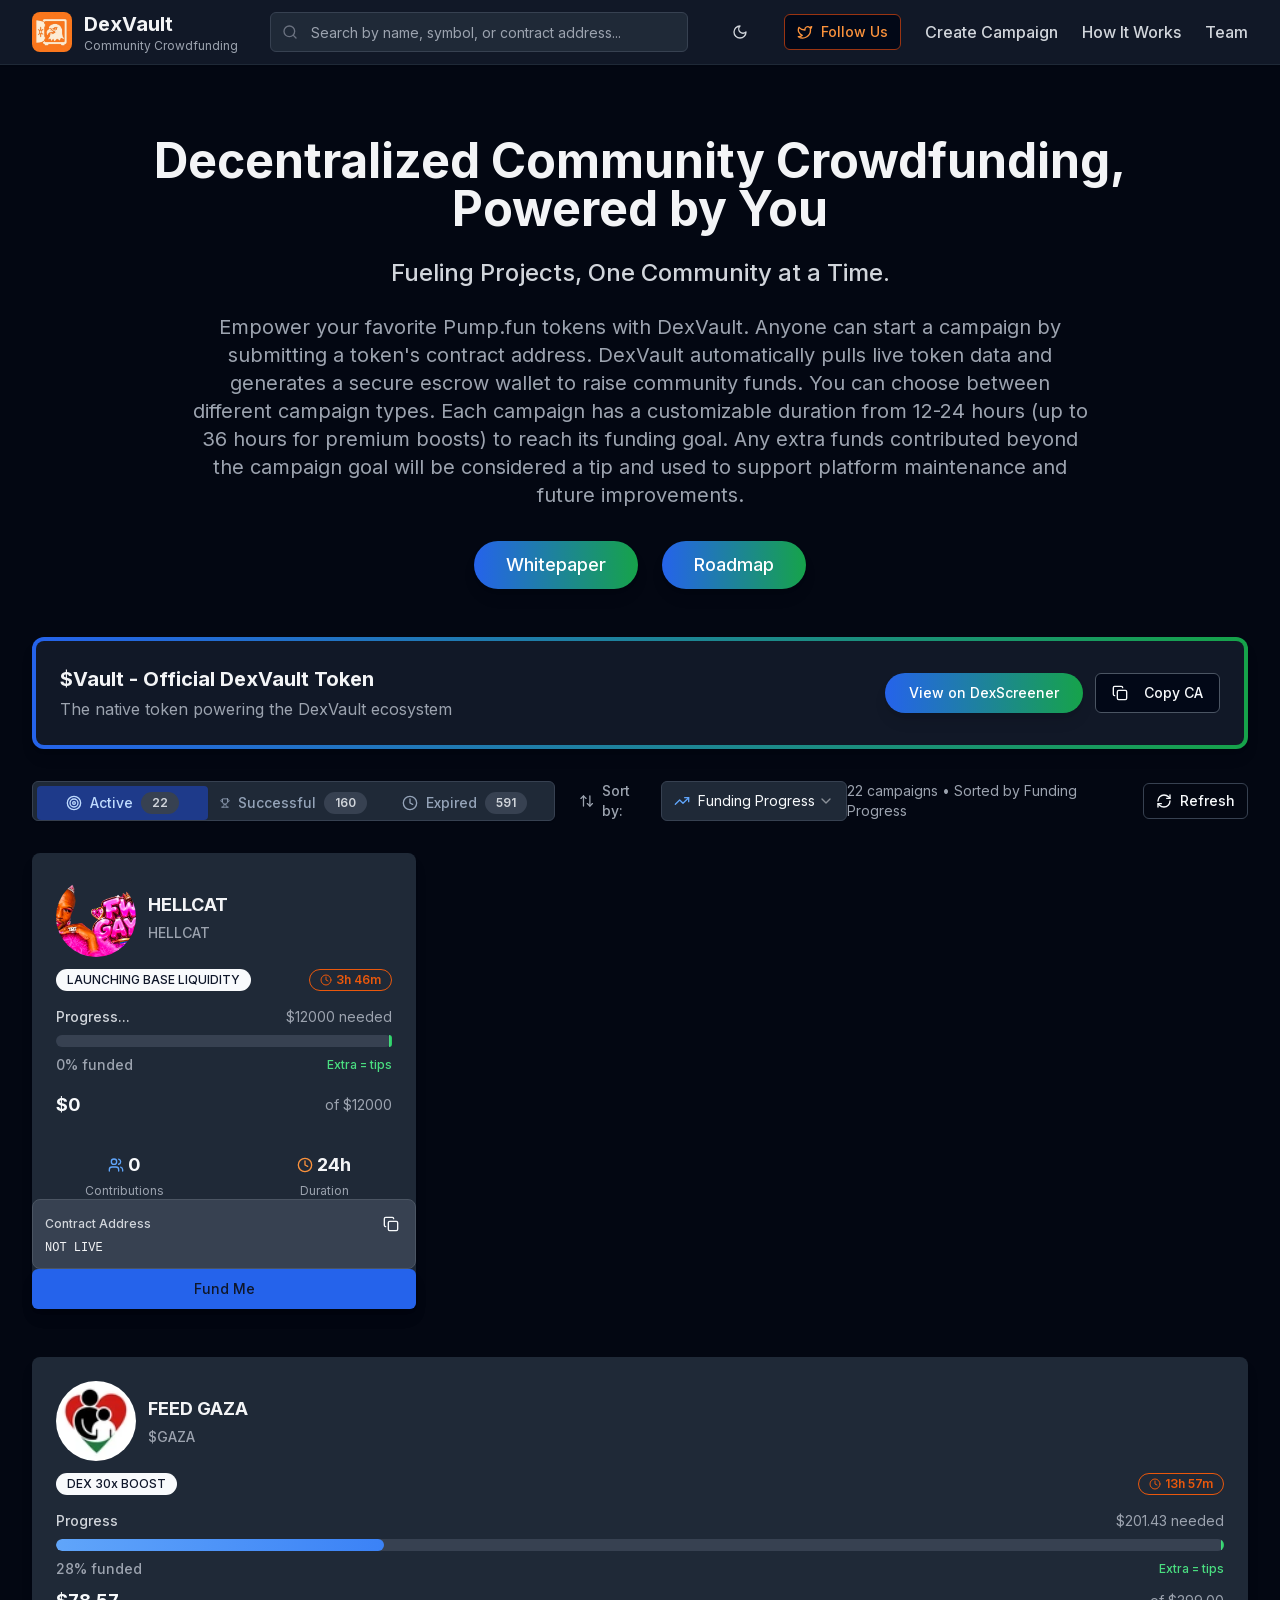
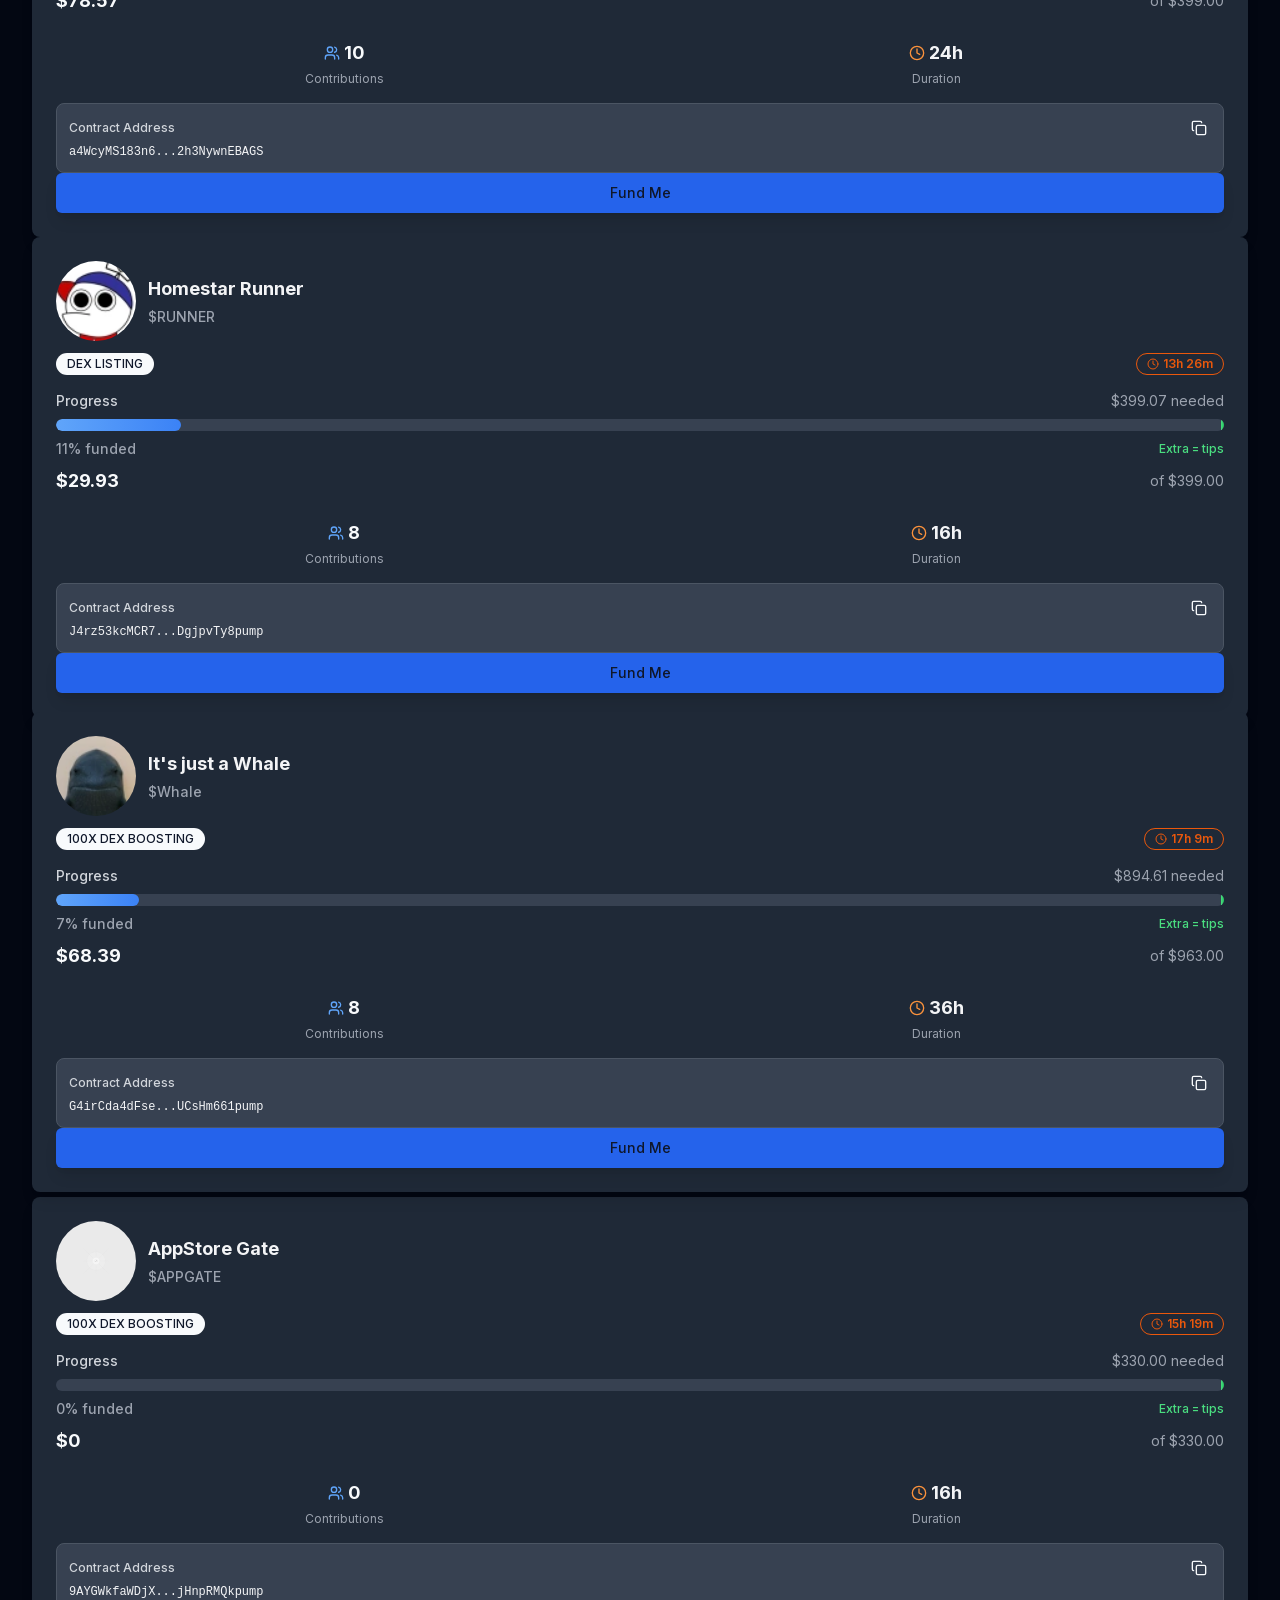
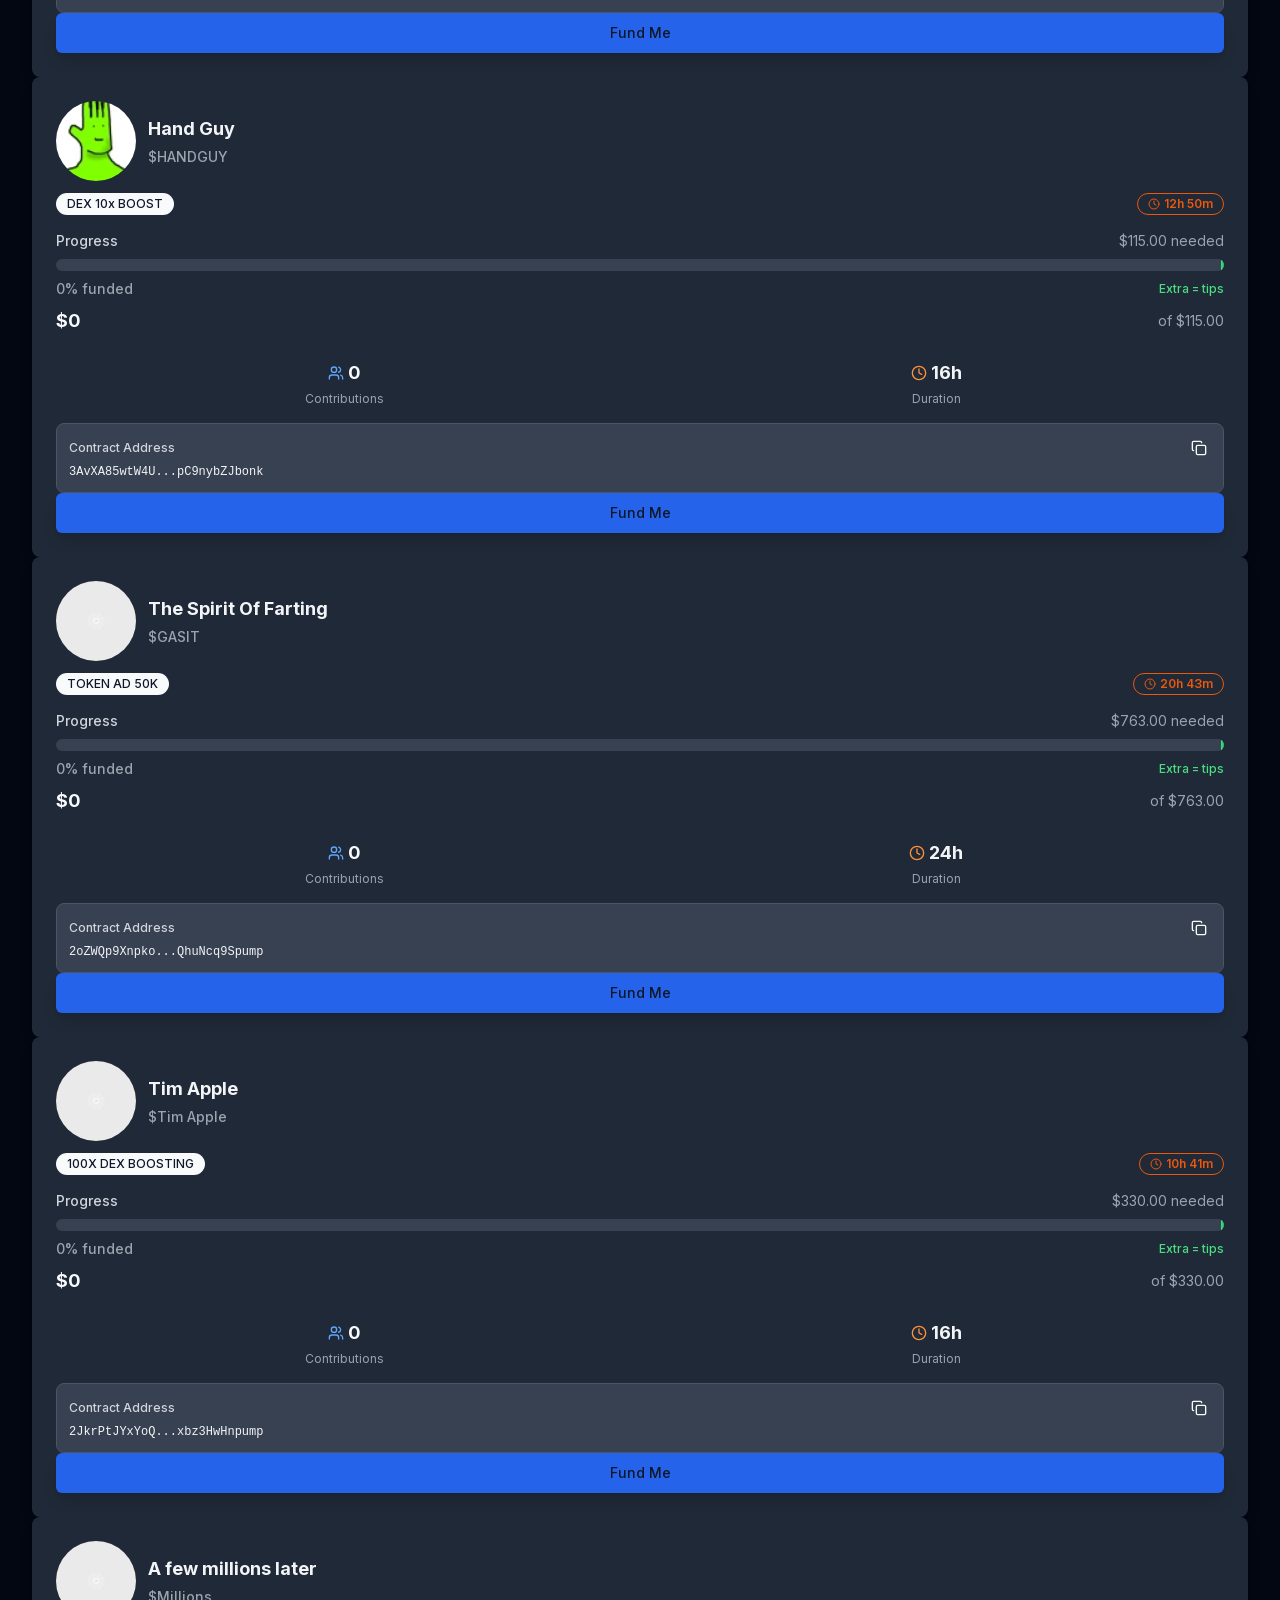
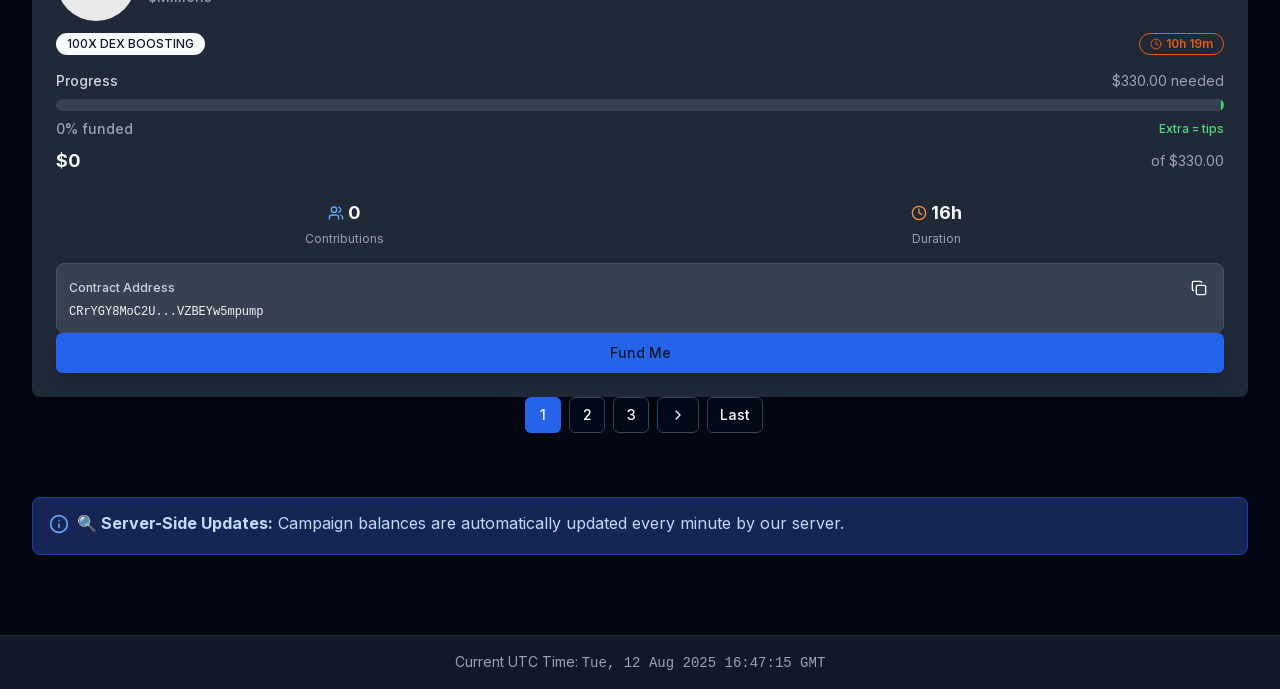
==== index.html @ 4c812611 "Update index.html" ====
<!DOCTYPE html>
<html lang="en" class="dark" style="color-scheme: dark;" data-scrapbook-source="https://dexvault.xyz/"
    data-scrapbook-create="20250812164716162">

<head>
    <link rel="stylesheet" href="931b179cff3131dc.css" data-precedence="next">
    <link rel="stylesheet" href="58036a4daceeb73c.css" data-precedence="next">
    <link rel="icon" href="urn:scrapbook:download:error:https://dexvault.xyz/favicon.png" type="image/png">
    <meta charset="UTF-8">
    <meta name="viewport" content="width=device-width, initial-scale=1">
    <meta name="next-size-adjust" content="">
    <title>DexVault - Solana Memecoin Dexscreener Listings</title>
    <meta name="description" content="Community-driven platform to crowdfund Dexscreener listings for Solana memecoins">
    <meta name="generator" content="v0.dev">
    <script
        data-scrapbook-elem="custom-elements-loader">(function (names) { if (!customElements) { return; } for (const name of names) { customElements.define(name, class CustomElement extends HTMLElement { }); } })(["next-route-announcer"])</script>
</head>

<body class="__className_e8ce0c">
    <div class="min-h-screen bg-gray-50 dark:bg-gray-950 flex flex-col">
        <main class="flex-1"><!--$--><!--/$-->
            <div class="min-h-screen bg-gray-50 dark:bg-gray-950">
                <header
                    class="bg-white dark:bg-gray-900 border-b border-gray-200 dark:border-gray-800 sticky top-0 z-50 shadow-sm">
                    <div class="max-w-7xl mx-auto px-4 sm:px-6 lg:px-8">
                        <div class="flex justify-between items-center h-16"><a
                                class="flex items-center space-x-2 sm:space-x-3 flex-shrink-0" href="">
                                <div class="relative"><img alt="DexVault Logo" loading="lazy" width="32" height="32"
                                        decoding="async" data-nimg="1" class="h-8 w-8 sm:h-10 sm:w-10 rounded-lg"
                                        src="dexvault-new-logo.jpg" style="color: transparent;"></div>
                                <div class="hidden sm:block"><span
                                        class="text-lg sm:text-xl font-bold text-gray-900 dark:text-gray-100">DexVault</span>
                                    <div class="text-xs text-gray-500 dark:text-gray-400">Community Crowdfunding</div>
                                </div>
                                <div class="sm:hidden"><span
                                        class="text-lg font-bold text-gray-900 dark:text-gray-100">DexVault</span></div>
                            </a>
                            <div class="hidden lg:flex flex-1 max-w-md mx-8">
                                <form class="w-full">
                                    <div class="relative"><svg xmlns="http://www.w3.org/2000/svg" width="24" height="24"
                                            viewBox="0 0 24 24" fill="none" stroke="currentColor" stroke-width="2"
                                            stroke-linecap="round" stroke-linejoin="round"
                                            class="lucide lucide-search absolute left-3 top-1/2 transform -translate-y-1/2 h-4 w-4 text-gray-400 dark:text-gray-500">
                                            <circle cx="11" cy="11" r="8"></circle>
                                            <path d="m21 21-4.3-4.3"></path>
                                        </svg><input
                                            class="flex h-10 w-full rounded-md border bg-background px-3 py-2 ring-offset-background file:border-0 file:bg-transparent file:text-sm file:font-medium file:text-foreground placeholder:text-muted-foreground focus-visible:outline-none focus-visible:ring-2 focus-visible:ring-ring focus-visible:ring-offset-2 disabled:cursor-not-allowed disabled:opacity-50 md:text-sm pl-10 text-sm border-gray-300 dark:border-gray-700 focus:border-green-500 focus:ring-green-500 dark:bg-gray-800 dark:text-gray-100 dark:placeholder-gray-400"
                                            placeholder="Search by name, symbol, or contract address..." type="text"
                                            value=""></div>
                                </form>
                            </div>
                            <nav class="hidden lg:flex items-center space-x-6">
                                <div class="flex justify-center"><button
                                        class="inline-flex items-center justify-center gap-2 whitespace-nowrap rounded-md text-sm font-medium ring-offset-background transition-colors focus-visible:outline-none focus-visible:ring-2 focus-visible:ring-ring focus-visible:ring-offset-2 disabled:pointer-events-none disabled:opacity-50 [&amp;_svg]:pointer-events-none [&amp;_svg]:size-4 [&amp;_svg]:shrink-0 hover:text-accent-foreground h-10 w-10 text-gray-600 dark:text-gray-300 hover:bg-gray-100 dark:hover:bg-gray-800"
                                        aria-label="Toggle theme"><svg xmlns="http://www.w3.org/2000/svg" width="24"
                                            height="24" viewBox="0 0 24 24" fill="none" stroke="currentColor"
                                            stroke-width="2" stroke-linecap="round" stroke-linejoin="round"
                                            class="lucide lucide-moon h-5 w-5">
                                            <path d="M12 3a6 6 0 0 0 9 9 9 9 0 1 1-9-9Z"></path>
                                        </svg></button></div><a href="https://x.com/The_DexVault" target="_blank"
                                    rel="noopener noreferrer"
                                    class="inline-flex items-center justify-center gap-2 whitespace-nowrap text-sm font-medium ring-offset-background focus-visible:outline-none focus-visible:ring-2 focus-visible:ring-ring focus-visible:ring-offset-2 disabled:pointer-events-none disabled:opacity-50 [&amp;_svg]:pointer-events-none [&amp;_svg]:size-4 [&amp;_svg]:shrink-0 border bg-background h-9 rounded-md px-3 text-orange-600 dark:text-orange-400 border-orange-200 dark:border-orange-800 hover:bg-orange-50 dark:hover:bg-orange-900/30 hover:text-orange-700 dark:hover:text-orange-300 hover:border-orange-300 dark:hover:border-orange-700 transition-all duration-200 flex items-center gap-2"><svg
                                        xmlns="http://www.w3.org/2000/svg" width="24" height="24" viewBox="0 0 24 24"
                                        fill="none" stroke="currentColor" stroke-width="2" stroke-linecap="round"
                                        stroke-linejoin="round" class="lucide lucide-twitter h-4 w-4">
                                        <path
                                            d="M22 4s-.7 2.1-2 3.4c1.6 10-9.4 17.3-18 11.6 2.2.1 4.4-.6 6-2C3 15.5.5 9.6 3 5c2.2 2.6 5.6 4.1 9 4-.9-4.2 4-6.6 7-3.8 1.1 0 3-1.2 3-1.2z">
                                        </path>
                                    </svg>Follow Us</a><a
                                    class="text-gray-600 dark:text-gray-300 hover:text-gray-900 dark:hover:text-gray-100 font-medium transition-colors"
                                    href="https://dexvault.xyz/create-campaign">Create Campaign</a><a
                                    class="text-gray-600 dark:text-gray-300 hover:text-gray-900 dark:hover:text-gray-100 font-medium transition-colors"
                                    href="https://dexvault.xyz/how-it-works">How It Works</a><a
                                    class="text-gray-600 dark:text-gray-300 hover:text-gray-900 dark:hover:text-gray-100 font-medium transition-colors"
                                    href="https://dexvault.xyz/team">Team</a>
                            </nav>
                            <div class="flex lg:hidden items-center space-x-2"><button
                                    class="inline-flex items-center justify-center gap-2 whitespace-nowrap rounded-md text-sm font-medium ring-offset-background transition-colors focus-visible:outline-none focus-visible:ring-2 focus-visible:ring-ring focus-visible:ring-offset-2 disabled:pointer-events-none disabled:opacity-50 [&amp;_svg]:pointer-events-none [&amp;_svg]:size-4 [&amp;_svg]:shrink-0 hover:text-accent-foreground h-10 w-10 text-gray-600 dark:text-gray-300 hover:bg-gray-100 dark:hover:bg-gray-800"
                                    aria-label="Toggle search"><svg xmlns="http://www.w3.org/2000/svg" width="24"
                                        height="24" viewBox="0 0 24 24" fill="none" stroke="currentColor"
                                        stroke-width="2" stroke-linecap="round" stroke-linejoin="round"
                                        class="lucide lucide-search h-5 w-5">
                                        <circle cx="11" cy="11" r="8"></circle>
                                        <path d="m21 21-4.3-4.3"></path>
                                    </svg></button><button
                                    class="inline-flex items-center justify-center gap-2 whitespace-nowrap rounded-md text-sm font-medium ring-offset-background transition-colors focus-visible:outline-none focus-visible:ring-2 focus-visible:ring-ring focus-visible:ring-offset-2 disabled:pointer-events-none disabled:opacity-50 [&amp;_svg]:pointer-events-none [&amp;_svg]:size-4 [&amp;_svg]:shrink-0 hover:text-accent-foreground h-10 w-10 text-gray-600 dark:text-gray-300 hover:bg-gray-100 dark:hover:bg-gray-800"
                                    aria-label="Toggle theme"><svg xmlns="http://www.w3.org/2000/svg" width="24"
                                        height="24" viewBox="0 0 24 24" fill="none" stroke="currentColor"
                                        stroke-width="2" stroke-linecap="round" stroke-linejoin="round"
                                        class="lucide lucide-moon h-5 w-5">
                                        <path d="M12 3a6 6 0 0 0 9 9 9 9 0 1 1-9-9Z"></path>
                                    </svg></button><button
                                    class="inline-flex items-center justify-center gap-2 whitespace-nowrap rounded-md text-sm font-medium ring-offset-background transition-colors focus-visible:outline-none focus-visible:ring-2 focus-visible:ring-ring focus-visible:ring-offset-2 disabled:pointer-events-none disabled:opacity-50 [&amp;_svg]:pointer-events-none [&amp;_svg]:size-4 [&amp;_svg]:shrink-0 hover:text-accent-foreground h-10 w-10 text-gray-600 dark:text-gray-300 hover:bg-gray-100 dark:hover:bg-gray-800"
                                    aria-label="Toggle menu"><svg xmlns="http://www.w3.org/2000/svg" width="24"
                                        height="24" viewBox="0 0 24 24" fill="none" stroke="currentColor"
                                        stroke-width="2" stroke-linecap="round" stroke-linejoin="round"
                                        class="lucide lucide-menu h-5 w-5">
                                        <line x1="4" x2="20" y1="12" y2="12"></line>
                                        <line x1="4" x2="20" y1="6" y2="6"></line>
                                        <line x1="4" x2="20" y1="18" y2="18"></line>
                                    </svg></button></div>
                        </div>
                    </div>
                </header>
                <div class="max-w-7xl mx-auto px-4 sm:px-6 lg:px-8 py-12">
                    <div class="text-center mb-12">
                        <div class="flex justify-center items-center space-x-2 mb-6"></div>
                        <h1 class="text-3xl sm:text-4xl lg:text-5xl font-bold text-gray-900 dark:text-gray-100 mb-4 sm:mb-6 leading-tight"
                            style="opacity: 1; transform: none;">Decentralized Community Crowdfunding,<br>Powered by You
                        </h1>
                        <h2 class="text-xl sm:text-2xl text-gray-700 dark:text-gray-300 mb-6 font-medium"
                            style="opacity: 1; transform: none;">Fueling Projects, One Community at a Time.</h2>
                        <p class="text-lg sm:text-xl text-gray-600 dark:text-gray-400 max-w-4xl mx-auto leading-relaxed px-4 sm:px-0"
                            style="opacity: 1; transform: none;">Empower your favorite Pump.fun tokens with DexVault.
                            Anyone can start a campaign by submitting a token's contract address. DexVault automatically
                            pulls live token data and generates a secure escrow wallet to raise community funds. You can
                            choose between different campaign types. Each campaign has a customizable duration from
                            12-24 hours (up to 36 hours for premium boosts) to reach its funding goal. Any extra funds
                            contributed beyond the campaign goal will be considered a tip and used to support platform
                            maintenance and future improvements.</p>
                        <div class="mt-8" style="opacity: 1; transform: none;">
                            <div class="flex flex-col sm:flex-row items-center justify-center gap-4 sm:gap-6"><a
                                    href="https://dexvault.xyz/whitepaper"
                                    class="inline-flex items-center justify-center gap-2 whitespace-nowrap ring-offset-background focus-visible:outline-none focus-visible:ring-2 focus-visible:ring-ring focus-visible:ring-offset-2 disabled:pointer-events-none disabled:opacity-50 [&amp;_svg]:pointer-events-none [&amp;_svg]:size-4 [&amp;_svg]:shrink-0 bg-primary hover:bg-primary/90 h-10 bg-gradient-to-r from-blue-600 to-green-600 hover:from-blue-700 hover:to-green-700 text-white font-medium px-8 py-6 rounded-full text-lg shadow-lg hover:shadow-xl transition-all">Whitepaper</a><a
                                    href="https://dexvault.xyz/roadmap"
                                    class="inline-flex items-center justify-center gap-2 whitespace-nowrap ring-offset-background focus-visible:outline-none focus-visible:ring-2 focus-visible:ring-ring focus-visible:ring-offset-2 disabled:pointer-events-none disabled:opacity-50 [&amp;_svg]:pointer-events-none [&amp;_svg]:size-4 [&amp;_svg]:shrink-0 bg-primary hover:bg-primary/90 h-10 bg-gradient-to-r from-blue-600 to-green-600 hover:from-blue-700 hover:to-green-700 text-white font-medium px-8 py-6 rounded-full text-lg shadow-lg hover:shadow-xl transition-all">Roadmap</a>
                            </div>
                        </div>
                    </div>
                    <div class="mt-12 mb-8" style="opacity: 1; transform: none;">
                        <div class="bg-gradient-to-r from-blue-600 to-green-600 p-1 rounded-xl shadow-lg">
                            <div class="bg-white dark:bg-gray-900 rounded-lg p-6">
                                <div
                                    class="flex flex-col md:flex-row items-center justify-between space-y-4 md:space-y-0">
                                    <div class="flex items-center">
                                        <div>
                                            <h3 class="text-xl font-bold text-gray-900 dark:text-gray-100 mb-1">$Vault -
                                                Official DexVault Token</h3>
                                            <p class="text-gray-600 dark:text-gray-400">The native token powering the
                                                DexVault ecosystem</p>
                                        </div>
                                    </div>
                                    <div
                                        class="flex flex-col sm:flex-row items-center space-y-2 sm:space-y-0 sm:space-x-3">
                                        <a href="https://dexscreener.com/solana/68JeGpcRoU4P1e6q3yzoAusdfBnbzkw3JFMq6UDTpump"
                                            target="_blank" rel="noopener noreferrer"
                                            class="inline-flex items-center justify-center gap-2 whitespace-nowrap text-sm ring-offset-background focus-visible:outline-none focus-visible:ring-2 focus-visible:ring-ring focus-visible:ring-offset-2 disabled:pointer-events-none disabled:opacity-50 [&amp;_svg]:pointer-events-none [&amp;_svg]:size-4 [&amp;_svg]:shrink-0 bg-primary hover:bg-primary/90 h-10 bg-gradient-to-r from-blue-600 to-green-600 hover:from-blue-700 hover:to-green-700 text-white font-medium px-6 py-2 rounded-full shadow-lg hover:shadow-xl transition-all">View
                                            on DexScreener</a><button
                                            class="inline-flex items-center justify-center gap-2 whitespace-nowrap rounded-md text-sm font-medium ring-offset-background transition-colors focus-visible:outline-none focus-visible:ring-2 focus-visible:ring-ring focus-visible:ring-offset-2 disabled:pointer-events-none disabled:opacity-50 [&amp;_svg]:pointer-events-none [&amp;_svg]:size-4 [&amp;_svg]:shrink-0 border bg-background hover:text-accent-foreground h-10 border-gray-300 dark:border-gray-600 hover:bg-gray-50 dark:hover:bg-gray-800 px-4 py-2"><svg
                                                xmlns="http://www.w3.org/2000/svg" width="24" height="24"
                                                viewBox="0 0 24 24" fill="none" stroke="currentColor" stroke-width="2"
                                                stroke-linecap="round" stroke-linejoin="round"
                                                class="lucide lucide-copy h-4 w-4 mr-2">
                                                <rect width="14" height="14" x="8" y="8" rx="2" ry="2"></rect>
                                                <path d="M4 16c-1.1 0-2-.9-2-2V4c0-1.1.9-2 2-2h10c1.1 0 2 .9 2 2">
                                                </path>
                                            </svg>Copy CA</button>
                                    </div>
                                </div>
                            </div>
                        </div>
                    </div>
                    <div style="opacity: 1; transform: none;">
                        <div dir="ltr" data-orientation="horizontal" class="w-full">
                            <div
                                class="flex flex-col lg:flex-row lg:items-center justify-between mb-8 space-y-4 lg:space-y-0">
                                <div
                                    class="flex flex-col sm:flex-row sm:items-center space-y-4 sm:space-y-0 sm:space-x-6">
                                    <div role="tablist" aria-orientation="horizontal"
                                        class="h-10 items-center justify-center rounded-md p-1 text-muted-foreground grid w-full sm:w-fit grid-cols-3 bg-white dark:bg-gray-800 border border-gray-200 dark:border-gray-700 shadow-sm"
                                        tabindex="0" data-orientation="horizontal" style="outline: none;"><button
                                            type="button" role="tab" aria-selected="true"
                                            aria-controls="radix-«r3»-content-active" data-state="active"
                                            id="radix-«r3»-trigger-active"
                                            class="justify-center whitespace-nowrap rounded-sm px-3 py-1.5 font-medium ring-offset-background transition-all focus-visible:outline-none focus-visible:ring-2 focus-visible:ring-ring focus-visible:ring-offset-2 disabled:pointer-events-none disabled:opacity-50 data-[state=active]:shadow-sm flex items-center space-x-1 sm:space-x-2 data-[state=active]:bg-blue-50 dark:data-[state=active]:bg-blue-900 data-[state=active]:text-blue-700 dark:data-[state=active]:text-blue-200 text-xs sm:text-sm"
                                            tabindex="-1" data-orientation="horizontal"
                                            data-radix-collection-item=""><svg xmlns="http://www.w3.org/2000/svg"
                                                width="24" height="24" viewBox="0 0 24 24" fill="none"
                                                stroke="currentColor" stroke-width="2" stroke-linecap="round"
                                                stroke-linejoin="round"
                                                class="lucide lucide-target h-3 w-3 sm:h-4 sm:w-4">
                                                <circle cx="12" cy="12" r="10"></circle>
                                                <circle cx="12" cy="12" r="6"></circle>
                                                <circle cx="12" cy="12" r="2"></circle>
                                            </svg><span class="hidden sm:inline">Active</span><span
                                                class="sm:hidden">Act</span>
                                            <div
                                                class="inline-flex items-center rounded-full border px-2.5 py-0.5 font-semibold transition-colors focus:outline-none focus:ring-2 focus:ring-ring focus:ring-offset-2 border-transparent hover:bg-secondary/80 ml-1 bg-gray-100 dark:bg-gray-700 text-gray-600 dark:text-gray-300 text-xs">
                                                22</div>
                                        </button><button type="button" role="tab" aria-selected="false"
                                            aria-controls="radix-«r3»-content-completed" data-state="inactive"
                                            id="radix-«r3»-trigger-completed"
                                            class="justify-center whitespace-nowrap rounded-sm px-3 py-1.5 font-medium ring-offset-background transition-all focus-visible:outline-none focus-visible:ring-2 focus-visible:ring-ring focus-visible:ring-offset-2 disabled:pointer-events-none disabled:opacity-50 data-[state=active]:shadow-sm flex items-center space-x-1 sm:space-x-2 data-[state=active]:bg-green-50 dark:data-[state=active]:bg-green-900 data-[state=active]:text-green-700 dark:data-[state=active]:text-green-200 text-xs sm:text-sm"
                                            tabindex="-1" data-orientation="horizontal"
                                            data-radix-collection-item=""><svg xmlns="http://www.w3.org/2000/svg"
                                                width="24" height="24" viewBox="0 0 24 24" fill="none"
                                                stroke="currentColor" stroke-width="2" stroke-linecap="round"
                                                stroke-linejoin="round"
                                                class="lucide lucide-trophy h-3 w-3 sm:h-4 sm:w-4">
                                                <path d="M6 9H4.5a2.5 2.5 0 0 1 0-5H6"></path>
                                                <path d="M18 9h1.5a2.5 2.5 0 0 0 0-5H18"></path>
                                                <path d="M4 22h16"></path>
                                                <path d="M10 14.66V17c0 .55-.47.98-.97 1.21C7.85 18.75 7 20.24 7 22">
                                                </path>
                                                <path d="M14 14.66V17c0 .55.47.98.97 1.21C16.15 18.75 17 20.24 17 22">
                                                </path>
                                                <path d="M18 2H6v7a6 6 0 0 0 12 0V2Z"></path>
                                            </svg><span class="hidden sm:inline">Successful</span><span
                                                class="sm:hidden">Succ</span>
                                            <div
                                                class="inline-flex items-center rounded-full border px-2.5 py-0.5 font-semibold transition-colors focus:outline-none focus:ring-2 focus:ring-ring focus:ring-offset-2 border-transparent hover:bg-secondary/80 ml-1 bg-gray-100 dark:bg-gray-700 text-gray-600 dark:text-gray-300 text-xs">
                                                160</div>
                                        </button><button type="button" role="tab" aria-selected="false"
                                            aria-controls="radix-«r3»-content-expired" data-state="inactive"
                                            id="radix-«r3»-trigger-expired"
                                            class="justify-center whitespace-nowrap rounded-sm px-3 py-1.5 font-medium ring-offset-background transition-all focus-visible:outline-none focus-visible:ring-2 focus-visible:ring-ring focus-visible:ring-offset-2 disabled:pointer-events-none disabled:opacity-50 data-[state=active]:shadow-sm flex items-center space-x-1 sm:space-x-2 data-[state=active]:bg-red-50 dark:data-[state=active]:bg-red-900 data-[state=active]:text-red-700 dark:data-[state=active]:text-red-200 text-xs sm:text-sm"
                                            tabindex="-1" data-orientation="horizontal"
                                            data-radix-collection-item=""><svg xmlns="http://www.w3.org/2000/svg"
                                                width="24" height="24" viewBox="0 0 24 24" fill="none"
                                                stroke="currentColor" stroke-width="2" stroke-linecap="round"
                                                stroke-linejoin="round"
                                                class="lucide lucide-clock h-3 w-3 sm:h-4 sm:w-4">
                                                <circle cx="12" cy="12" r="10"></circle>
                                                <polyline points="12 6 12 12 16 14"></polyline>
                                            </svg><span class="hidden sm:inline">Expired</span><span
                                                class="sm:hidden">Exp</span>
                                            <div
                                                class="inline-flex items-center rounded-full border px-2.5 py-0.5 font-semibold transition-colors focus:outline-none focus:ring-2 focus:ring-ring focus:ring-offset-2 border-transparent hover:bg-secondary/80 ml-1 bg-gray-100 dark:bg-gray-700 text-gray-600 dark:text-gray-300 text-xs">
                                                591</div>
                                        </button></div>
                                    <div class="flex items-center space-x-2"><svg xmlns="http://www.w3.org/2000/svg"
                                            width="24" height="24" viewBox="0 0 24 24" fill="none" stroke="currentColor"
                                            stroke-width="2" stroke-linecap="round" stroke-linejoin="round"
                                            class="lucide lucide-arrow-up-down h-4 w-4 text-gray-500 dark:text-gray-400">
                                            <path d="m21 16-4 4-4-4"></path>
                                            <path d="M17 20V4"></path>
                                            <path d="m3 8 4-4 4 4"></path>
                                            <path d="M7 4v16"></path>
                                        </svg><span
                                            class="text-sm text-gray-600 dark:text-gray-400 font-medium hidden sm:inline">Sort
                                            by:</span><button type="button" role="combobox" aria-controls="radix-«r7»"
                                            aria-expanded="false" aria-autocomplete="none" dir="ltr" data-state="closed"
                                            class="flex h-10 items-center justify-between rounded-md border px-3 py-2 text-sm ring-offset-background placeholder:text-muted-foreground focus:outline-none focus:ring-2 focus:ring-ring focus:ring-offset-2 disabled:cursor-not-allowed disabled:opacity-50 [&amp;&gt;span]:line-clamp-1 w-full sm:w-48 bg-white dark:bg-gray-800 border-gray-200 dark:border-gray-700"><span
                                                style="pointer-events: none;">
                                                <div class="flex items-center space-x-2"><svg
                                                        xmlns="http://www.w3.org/2000/svg" width="24" height="24"
                                                        viewBox="0 0 24 24" fill="none" stroke="currentColor"
                                                        stroke-width="2" stroke-linecap="round" stroke-linejoin="round"
                                                        class="lucide lucide-trending-up h-4 w-4 text-blue-600 dark:text-blue-400">
                                                        <polyline points="22 7 13.5 15.5 8.5 10.5 2 17"></polyline>
                                                        <polyline points="16 7 22 7 22 13"></polyline>
                                                    </svg><span>Funding Progress</span></div>
                                            </span><svg xmlns="http://www.w3.org/2000/svg" width="24" height="24"
                                                viewBox="0 0 24 24" fill="none" stroke="currentColor" stroke-width="2"
                                                stroke-linecap="round" stroke-linejoin="round"
                                                class="lucide lucide-chevron-down h-4 w-4 opacity-50"
                                                aria-hidden="true">
                                                <path d="m6 9 6 6 6-6"></path>
                                            </svg></button></div>
                                </div>
                                <div
                                    class="flex flex-col sm:flex-row items-start sm:items-center space-y-2 sm:space-y-0 sm:space-x-4">
                                    <p class="text-sm text-gray-600 dark:text-gray-400 order-2 sm:order-1"
                                        style="opacity: 1;"><span class="hidden sm:inline">22 campaigns • Sorted by
                                            Funding Progress</span><span class="sm:hidden">22 campaigns</span></p>
                                    <button
                                        class="justify-center whitespace-nowrap text-sm font-medium ring-offset-background transition-colors focus-visible:outline-none focus-visible:ring-2 focus-visible:ring-ring focus-visible:ring-offset-2 disabled:pointer-events-none disabled:opacity-50 [&amp;_svg]:pointer-events-none [&amp;_svg]:size-4 [&amp;_svg]:shrink-0 border hover:text-accent-foreground h-9 rounded-md px-3 flex items-center gap-2 border-gray-200 dark:border-gray-700 hover:bg-gray-50 dark:hover:bg-gray-800 order-1 sm:order-2 bg-transparent"><svg
                                            xmlns="http://www.w3.org/2000/svg" width="24" height="24"
                                            viewBox="0 0 24 24" fill="none" stroke="currentColor" stroke-width="2"
                                            stroke-linecap="round" stroke-linejoin="round"
                                            class="lucide lucide-refresh-cw h-4 w-4">
                                            <path d="M3 12a9 9 0 0 1 9-9 9.75 9.75 0 0 1 6.74 2.74L21 8"></path>
                                            <path d="M21 3v5h-5"></path>
                                            <path d="M21 12a9 9 0 0 1-9 9 9.75 9.75 0 0 1-6.74-2.74L3 16"></path>
                                            <path d="M8 16H3v5"></path>
                                        </svg><span class="hidden sm:inline">Refresh</span></button>
                                </div>
                            </div>
                            <div data-state="active" data-orientation="horizontal" role="tabpanel"
                                aria-labelledby="radix-«r3»-trigger-active" id="radix-«r3»-content-active" tabindex="0"
                                class="ring-offset-background focus-visible:outline-none focus-visible:ring-2 focus-visible:ring-ring focus-visible:ring-offset-2 mt-0"
                                style="">
                                <div class="grid grid-cols-1 sm:grid-cols-2 lg:grid-cols-3 gap-4 sm:gap-6 lg:gap-8 mb-8 sm:mb-12"
                                    style="opacity: 1;">
                                    <div class="h-full" style="opacity: 1; transform: none;">
                                        <div
                                            class="rounded-lg text-card-foreground h-full transition-all duration-300 border-0 bg-white dark:bg-gray-800 shadow-lg hover:shadow-2xl group">
                                            <div class="flex flex-col space-y-1.5 p-6 pb-3">
                                                <div class="flex items-center space-x-3">
                                                    <div class="relative"><img alt="8 logo" loading="lazy"
                                                            width="80" height="80" decoding="async" data-nimg="1"
                                                            class="rounded-full w-20 h-20 object-cover"
                                                            src="OS.png"
                                                            style="color: transparent;"></div>
                                                    <div class="flex-1 min-w-0">
                                                        <div class="flex items-center space-x-2 mb-1">
                                                            <h3
                                                                class="font-bold text-lg text-gray-900 dark:text-gray-100 truncate">
                                                                HELLCAT </h3>
                                                        </div>
                                                        <div
                                                            class="text-sm text-gray-600 dark:text-gray-400 font-medium">
                                                            HELLCAT  </div>
                                                    </div>
                                                </div>
                                            </div>
                                            <div class="p-6 pt-0 space-y-4">
                                                <div class="flex items-center justify-between">
                                                    <div
                                                        class="inline-flex items-center rounded-full border px-2.5 py-0.5 text-xs transition-colors focus:outline-none focus:ring-2 focus:ring-ring focus:ring-offset-2 border-transparent bg-primary text-primary-foreground hover:bg-primary/80 font-medium">
                                                        LAUNCHING BASE LIQUIDITY </div>
                                                    <div class="flex items-center space-x-1">
                                                        <div
                                                            class="inline-flex items-center rounded-full border px-2.5 py-0.5 text-xs font-semibold transition-colors focus:outline-none focus:ring-2 focus:ring-ring focus:ring-offset-2 text-orange-600 border-orange-600">
                                                            <svg xmlns="http://www.w3.org/2000/svg" width="24"
                                                                height="24" viewBox="0 0 24 24" fill="none"
                                                                stroke="currentColor" stroke-width="2"
                                                                stroke-linecap="round" stroke-linejoin="round"
                                                                class="lucide lucide-clock h-3 w-3 mr-1">
                                                                <circle cx="12" cy="12" r="10"></circle>
                                                                <polyline points="12 6 12 12 16 14"></polyline>
                                                            </svg>3h 46m
                                                        </div>
                                                    </div>
                                                </div>
                                                <div class="space-y-2">
                                                    <div class="flex justify-between items-center"><span
                                                            class="text-sm font-medium text-gray-700 dark:text-gray-300">Progress...</span><span
                                                            class="text-sm text-gray-500 dark:text-gray-400">$12000
                                                            needed</span></div>
                                                    <div class="space-y-2 ">
                                                        <div class="relative" style="opacity: 1; transform: none;">
                                                           <div class="w-full bg-gray-200 dark:bg-gray-700 rounded-full h-3 overflow-hidden relative">
    <div class="h-full bg-gradient-to-r from-blue-500 to-blue-600 dark:from-blue-400 dark:to-blue-500 rounded-full"
        style="width: 0%;"></div>
</div>
                                                                <div class="absolute top-0 h-full bg-gradient-to-r from-green-500 to-green-600 dark:from-green-400 dark:to-green-500 rounded-r-full"
                                                                    style="width: 3px; right: 0px; opacity: 1;"></div>
                                                            </div>
                                                        </div>
                                                        <div class="flex justify-between items-center text-sm text-gray-600 dark:text-gray-400"
                                                            style="opacity: 1;">
                                                            <div class="flex items-center space-x-2"><span
                                                                    class="font-medium">0% funded</span></div>
                                                            <div class="flex items-center space-x-2"><span
                                                                    class="text-xs text-green-600 dark:text-green-400 font-medium"
                                                                    style="opacity: 1;">Extra = tips</span></div>
                                                        </div>
                                                    </div>
                                                    <div class="flex justify-between items-center"><span
                                                            class="text-lg font-bold text-gray-900 dark:text-gray-100"
                                                            style="color: currentcolor; transform: none;">$0</span><span
                                                            class="text-sm text-gray-500 dark:text-gray-400">of
                                                            $12000</span></div>
                                                </div>
                                                <div class="grid grid-cols-2 gap-4 pt-2">
                                                    <div class="text-center">
                                                        <div class="flex items-center justify-center space-x-1 mb-1">
                                                            <svg xmlns="http://www.w3.org/2000/svg" width="24"
                                                                height="24" viewBox="0 0 24 24" fill="none"
                                                                stroke="currentColor" stroke-width="2"
                                                                stroke-linecap="round" stroke-linejoin="round"
                                                                class="lucide lucide-users h-4 w-4 text-blue-600 dark:text-blue-400">
                                                                <path d="M16 21v-2a4 4 0 0 0-4-4H6a4 4 0 0 0-4 4v2">
                                                                </path>
                                                                <circle cx="9" cy="7" r="4"></circle>
                                                                <path d="M22 21v-2a4 4 0 0 0-3-3.87"></path>
                                                                <path d="M16 3.13a4 4 0 0 1 0 7.75"></path>
                                                            </svg><span
                                                                class="text-lg font-bold text-gray-900 dark:text-gray-100"
                                                                style="color: currentcolor; transform: none;">0</span>
                                                        </div>
                                                        <p class="text-xs text-gray-500 dark:text-gray-400">
                                                            Contributions</p>
                                                    </div>
                                                    <div class="text-center">
                                                        <div class="flex items-center justify-center space-x-1 mb-1">
                                                            <svg xmlns="http://www.w3.org/2000/svg" width="24"
                                                                height="24" viewBox="0 0 24 24" fill="none"
                                                                stroke="currentColor" stroke-width="2"
                                                                stroke-linecap="round" stroke-linejoin="round"
                                                                class="lucide lucide-clock h-4 w-4 text-orange-600 dark:text-orange-400">
                                                                <circle cx="12" cy="12" r="10"></circle>
                                                                <polyline points="12 6 12 12 16 14"></polyline>
                                                            </svg><span
                                                                class="text-lg font-bold text-gray-900 dark:text-gray-100">24h</span>
                                                        </div>
                                                        <p class="text-xs text-gray-500 dark:text-gray-400">Duration</p>
                                                    </div>
                                                </div>
                                                <div
                                                    class="bg-gray-50 dark:bg-gray-700 p-3 rounded-lg border border-gray-200 dark:border-gray-600">
                                                    <div class="flex justify-between items-center mb-1"><span
                                                            class="text-xs font-medium text-gray-700 dark:text-gray-300">Contract
                                                            Address</span><button
                                                            class="inline-flex items-center justify-center gap-2 whitespace-nowrap text-sm font-medium ring-offset-background transition-colors focus-visible:outline-none focus-visible:ring-2 focus-visible:ring-ring focus-visible:ring-offset-2 disabled:pointer-events-none disabled:opacity-50 [&amp;_svg]:pointer-events-none [&amp;_svg]:size-4 [&amp;_svg]:shrink-0 hover:text-accent-foreground rounded-md h-6 w-6 p-0 hover:bg-gray-200 dark:hover:bg-gray-600"><svg
                                                                xmlns="http://www.w3.org/2000/svg" width="24"
                                                                height="24" viewBox="0 0 24 24" fill="none"
                                                                stroke="currentColor" stroke-width="2"
                                                                stroke-linecap="round" stroke-linejoin="round"
                                                                class="lucide lucide-copy h-3 w-3">
                                                                <rect width="14" height="14" x="8" y="8" rx="2" ry="2">
                                                                </rect>
                                                                <path
                                                                    d="M4 16c-1.1 0-2-.9-2-2V4c0-1.1.9-2 2-2h10c1.1 0 2 .9 2 2">
                                                                </path>
                                                            </svg></button></div>
                                                    <p
                                                        class="text-xs font-mono text-gray-900 dark:text-gray-100 break-all">
                                                       NOT LIVE</p>
                                                </div><a
                                                    href="more/index.html">
                                                    <div tabindex="0"><button
                                                            class="inline-flex items-center justify-center gap-2 whitespace-nowrap rounded-md text-sm ring-offset-background focus-visible:outline-none focus-visible:ring-2 focus-visible:ring-ring focus-visible:ring-offset-2 disabled:pointer-events-none disabled:opacity-50 [&amp;_svg]:pointer-events-none [&amp;_svg]:size-4 [&amp;_svg]:shrink-0 text-primary-foreground px-4 py-2 w-full font-medium transition-all duration-200 h-10 bg-blue-600 hover:bg-blue-700 shadow-lg hover:shadow-xl">Fund
                                                            Me</button></div>
                                                </a>
                                            </div>
                                        </div>
                                    </div>
                                    <div class="h-full" style="opacity: 1; transform: none;">
                                        <div
                                            class="rounded-lg text-card-foreground h-full transition-all duration-300 border-0 bg-white dark:bg-gray-800 shadow-lg hover:shadow-2xl group">
                                            <div class="flex flex-col space-y-1.5 p-6 pb-3">
                                                <div class="flex items-center space-x-3">
                                                    <div class="relative"><img alt="FEED GAZA logo" loading="lazy"
                                                            width="80" height="80" decoding="async" data-nimg="1"
                                                            class="rounded-full w-20 h-20 object-cover"
                                                            src="a4WcyMS183n6anrtQ5r9i4YVX2VuT7b2h3NywnEBAGS.png"
                                                            style="color: transparent;"></div>
                                                    <div class="flex-1 min-w-0">
                                                        <div class="flex items-center space-x-2 mb-1">
                                                            <h3
                                                                class="font-bold text-lg text-gray-900 dark:text-gray-100 truncate">
                                                                FEED GAZA</h3>
                                                        </div>
                                                        <div
                                                            class="text-sm text-gray-600 dark:text-gray-400 font-medium">
                                                            $GAZA</div>
                                                    </div>
                                                </div>
                                            </div>
                                            <div class="p-6 pt-0 space-y-4">
                                                <div class="flex items-center justify-between">
                                                    <div
                                                        class="inline-flex items-center rounded-full border px-2.5 py-0.5 text-xs transition-colors focus:outline-none focus:ring-2 focus:ring-ring focus:ring-offset-2 border-transparent bg-primary text-primary-foreground hover:bg-primary/80 font-medium">
                                                        DEX 30x BOOST</div>
                                                    <div class="flex items-center space-x-1">
                                                        <div
                                                            class="inline-flex items-center rounded-full border px-2.5 py-0.5 text-xs font-semibold transition-colors focus:outline-none focus:ring-2 focus:ring-ring focus:ring-offset-2 text-orange-600 border-orange-600">
                                                            <svg xmlns="http://www.w3.org/2000/svg" width="24"
                                                                height="24" viewBox="0 0 24 24" fill="none"
                                                                stroke="currentColor" stroke-width="2"
                                                                stroke-linecap="round" stroke-linejoin="round"
                                                                class="lucide lucide-clock h-3 w-3 mr-1">
                                                                <circle cx="12" cy="12" r="10"></circle>
                                                                <polyline points="12 6 12 12 16 14"></polyline>
                                                            </svg>13h 57m
                                                        </div>
                                                    </div>
                                                </div>
                                                <div class="space-y-2">
                                                    <div class="flex justify-between items-center"><span
                                                            class="text-sm font-medium text-gray-700 dark:text-gray-300">Progress</span><span
                                                            class="text-sm text-gray-500 dark:text-gray-400">$201.43
                                                            needed</span></div>
                                                    <div class="space-y-2 ">
                                                        <div class="relative" style="opacity: 1; transform: none;">
                                                            <div
                                                                class="w-full bg-gray-200 dark:bg-gray-700 rounded-full h-3 overflow-hidden relative">
                                                                <div class="h-full bg-gradient-to-r from-blue-500 to-blue-600 dark:from-blue-400 dark:to-blue-500 rounded-full"
                                                                    style="width: 28.0592%;"></div>
                                                                <div class="absolute top-0 h-full bg-gradient-to-r from-green-500 to-green-600 dark:from-green-400 dark:to-green-500 rounded-r-full"
                                                                    style="width: 3px; right: 0px; opacity: 1;"></div>
                                                            </div>
                                                        </div>
                                                        <div class="flex justify-between items-center text-sm text-gray-600 dark:text-gray-400"
                                                            style="opacity: 1;">
                                                            <div class="flex items-center space-x-2"><span
                                                                    class="font-medium">28% funded</span></div>
                                                            <div class="flex items-center space-x-2"><span
                                                                    class="text-xs text-green-600 dark:text-green-400 font-medium"
                                                                    style="opacity: 1;">Extra = tips</span></div>
                                                        </div>
                                                    </div>
                                                    <div class="flex justify-between items-center"><span
                                                            class="text-lg font-bold text-gray-900 dark:text-gray-100"
                                                            style="color: currentcolor; transform: none;">$78.57</span><span
                                                            class="text-sm text-gray-500 dark:text-gray-400">of
                                                            $399.00</span></div>
                                                </div>
                                                <div class="grid grid-cols-2 gap-4 pt-2">
                                                    <div class="text-center">
                                                        <div class="flex items-center justify-center space-x-1 mb-1">
                                                            <svg xmlns="http://www.w3.org/2000/svg" width="24"
                                                                height="24" viewBox="0 0 24 24" fill="none"
                                                                stroke="currentColor" stroke-width="2"
                                                                stroke-linecap="round" stroke-linejoin="round"
                                                                class="lucide lucide-users h-4 w-4 text-blue-600 dark:text-blue-400">
                                                                <path d="M16 21v-2a4 4 0 0 0-4-4H6a4 4 0 0 0-4 4v2">
                                                                </path>
                                                                <circle cx="9" cy="7" r="4"></circle>
                                                                <path d="M22 21v-2a4 4 0 0 0-3-3.87"></path>
                                                                <path d="M16 3.13a4 4 0 0 1 0 7.75"></path>
                                                            </svg><span
                                                                class="text-lg font-bold text-gray-900 dark:text-gray-100"
                                                                style="color: currentcolor; transform: none;">10</span>
                                                        </div>
                                                        <p class="text-xs text-gray-500 dark:text-gray-400">
                                                            Contributions</p>
                                                    </div>
                                                    <div class="text-center">
                                                        <div class="flex items-center justify-center space-x-1 mb-1">
                                                            <svg xmlns="http://www.w3.org/2000/svg" width="24"
                                                                height="24" viewBox="0 0 24 24" fill="none"
                                                                stroke="currentColor" stroke-width="2"
                                                                stroke-linecap="round" stroke-linejoin="round"
                                                                class="lucide lucide-clock h-4 w-4 text-orange-600 dark:text-orange-400">
                                                                <circle cx="12" cy="12" r="10"></circle>
                                                                <polyline points="12 6 12 12 16 14"></polyline>
                                                            </svg><span
                                                                class="text-lg font-bold text-gray-900 dark:text-gray-100">24h</span>
                                                        </div>
                                                        <p class="text-xs text-gray-500 dark:text-gray-400">Duration</p>
                                                    </div>
                                                </div>
                                                <div
                                                    class="bg-gray-50 dark:bg-gray-700 p-3 rounded-lg border border-gray-200 dark:border-gray-600">
                                                    <div class="flex justify-between items-center mb-1"><span
                                                            class="text-xs font-medium text-gray-700 dark:text-gray-300">Contract
                                                            Address</span><button
                                                            class="inline-flex items-center justify-center gap-2 whitespace-nowrap text-sm font-medium ring-offset-background transition-colors focus-visible:outline-none focus-visible:ring-2 focus-visible:ring-ring focus-visible:ring-offset-2 disabled:pointer-events-none disabled:opacity-50 [&amp;_svg]:pointer-events-none [&amp;_svg]:size-4 [&amp;_svg]:shrink-0 hover:text-accent-foreground rounded-md h-6 w-6 p-0 hover:bg-gray-200 dark:hover:bg-gray-600"><svg
                                                                xmlns="http://www.w3.org/2000/svg" width="24"
                                                                height="24" viewBox="0 0 24 24" fill="none"
                                                                stroke="currentColor" stroke-width="2"
                                                                stroke-linecap="round" stroke-linejoin="round"
                                                                class="lucide lucide-copy h-3 w-3">
                                                                <rect width="14" height="14" x="8" y="8" rx="2" ry="2">
                                                                </rect>
                                                                <path
                                                                    d="M4 16c-1.1 0-2-.9-2-2V4c0-1.1.9-2 2-2h10c1.1 0 2 .9 2 2">
                                                                </path>
                                                            </svg></button></div>
                                                    <p
                                                        class="text-xs font-mono text-gray-900 dark:text-gray-100 break-all">
                                                        a4WcyMS183n6...2h3NywnEBAGS</p>
                                                </div><a
                                                    href="./a4WcyMS183n6anrtQ5r9i4YVX2VuT7b2h3NywnEBAGS">
                                                    <div tabindex="0"><button
                                                            class="inline-flex items-center justify-center gap-2 whitespace-nowrap rounded-md text-sm ring-offset-background focus-visible:outline-none focus-visible:ring-2 focus-visible:ring-ring focus-visible:ring-offset-2 disabled:pointer-events-none disabled:opacity-50 [&amp;_svg]:pointer-events-none [&amp;_svg]:size-4 [&amp;_svg]:shrink-0 text-primary-foreground px-4 py-2 w-full font-medium transition-all duration-200 h-10 bg-blue-600 hover:bg-blue-700 shadow-lg hover:shadow-xl">Fund
                                                            Me</button></div>
                                                </a>
                                            </div>
                                        </div>
                                    </div>
                                    <div class="h-full" style="opacity: 1; transform: none;">
                                        <div
                                            class="rounded-lg text-card-foreground h-full transition-all duration-300 border-0 bg-white dark:bg-gray-800 shadow-lg hover:shadow-2xl group">
                                            <div class="flex flex-col space-y-1.5 p-6 pb-3">
                                                <div class="flex items-center space-x-3">
                                                    <div class="relative"><img alt="Homestar Runner logo" loading="lazy"
                                                            width="80" height="80" decoding="async" data-nimg="1"
                                                            class="rounded-full w-20 h-20 object-cover"
                                                            src="J4rz53kcMCR7JxxXfwrdC6PjtkUaXWTPDgjpvTy8pump.png"
                                                            style="color: transparent;"></div>
                                                    <div class="flex-1 min-w-0">
                                                        <div class="flex items-center space-x-2 mb-1">
                                                            <h3
                                                                class="font-bold text-lg text-gray-900 dark:text-gray-100 truncate">
                                                                Homestar Runner</h3>
                                                        </div>
                                                        <div
                                                            class="text-sm text-gray-600 dark:text-gray-400 font-medium">
                                                            $RUNNER</div>
                                                    </div>
                                                </div>
                                            </div>
                                            <div class="p-6 pt-0 space-y-4">
                                                <div class="flex items-center justify-between">
                                                    <div
                                                        class="inline-flex items-center rounded-full border px-2.5 py-0.5 text-xs transition-colors focus:outline-none focus:ring-2 focus:ring-ring focus:ring-offset-2 border-transparent bg-primary text-primary-foreground hover:bg-primary/80 font-medium">
                                                        DEX LISTING</div>
                                                    <div class="flex items-center space-x-1">
                                                        <div
                                                            class="inline-flex items-center rounded-full border px-2.5 py-0.5 text-xs font-semibold transition-colors focus:outline-none focus:ring-2 focus:ring-ring focus:ring-offset-2 text-orange-600 border-orange-600">
                                                            <svg xmlns="http://www.w3.org/2000/svg" width="24"
                                                                height="24" viewBox="0 0 24 24" fill="none"
                                                                stroke="currentColor" stroke-width="2"
                                                                stroke-linecap="round" stroke-linejoin="round"
                                                                class="lucide lucide-clock h-3 w-3 mr-1">
                                                                <circle cx="12" cy="12" r="10"></circle>
                                                                <polyline points="12 6 12 12 16 14"></polyline>
                                                            </svg>13h 26m
                                                        </div>
                                                    </div>
                                                </div>
                                                <div class="space-y-2">
                                                    <div class="flex justify-between items-center"><span
                                                            class="text-sm font-medium text-gray-700 dark:text-gray-300">Progress</span><span
                                                            class="text-sm text-gray-500 dark:text-gray-400">$399.07
                                                            needed</span></div>
                                                    <div class="space-y-2 ">
                                                        <div class="relative" style="opacity: 1; transform: none;">
                                                            <div
                                                                class="w-full bg-gray-200 dark:bg-gray-700 rounded-full h-3 overflow-hidden relative">
                                                                <div class="h-full bg-gradient-to-r from-blue-500 to-blue-600 dark:from-blue-400 dark:to-blue-500 rounded-full"
                                                                    style="width: 10.688%;"></div>
                                                                <div class="absolute top-0 h-full bg-gradient-to-r from-green-500 to-green-600 dark:from-green-400 dark:to-green-500 rounded-r-full"
                                                                    style="width: 3px; right: 0px; opacity: 1;"></div>
                                                            </div>
                                                        </div>
                                                        <div class="flex justify-between items-center text-sm text-gray-600 dark:text-gray-400"
                                                            style="opacity: 1;">
                                                            <div class="flex items-center space-x-2"><span
                                                                    class="font-medium">11% funded</span></div>
                                                            <div class="flex items-center space-x-2"><span
                                                                    class="text-xs text-green-600 dark:text-green-400 font-medium"
                                                                    style="opacity: 1;">Extra = tips</span></div>
                                                        </div>
                                                    </div>
                                                    <div class="flex justify-between items-center"><span
                                                            class="text-lg font-bold text-gray-900 dark:text-gray-100"
                                                            style="color: currentcolor; transform: none;">$29.93</span><span
                                                            class="text-sm text-gray-500 dark:text-gray-400">of
                                                            $399.00</span></div>
                                                </div>
                                                <div class="grid grid-cols-2 gap-4 pt-2">
                                                    <div class="text-center">
                                                        <div class="flex items-center justify-center space-x-1 mb-1">
                                                            <svg xmlns="http://www.w3.org/2000/svg" width="24"
                                                                height="24" viewBox="0 0 24 24" fill="none"
                                                                stroke="currentColor" stroke-width="2"
                                                                stroke-linecap="round" stroke-linejoin="round"
                                                                class="lucide lucide-users h-4 w-4 text-blue-600 dark:text-blue-400">
                                                                <path d="M16 21v-2a4 4 0 0 0-4-4H6a4 4 0 0 0-4 4v2">
                                                                </path>
                                                                <circle cx="9" cy="7" r="4"></circle>
                                                                <path d="M22 21v-2a4 4 0 0 0-3-3.87"></path>
                                                                <path d="M16 3.13a4 4 0 0 1 0 7.75"></path>
                                                            </svg><span
                                                                class="text-lg font-bold text-gray-900 dark:text-gray-100"
                                                                style="color: currentcolor; transform: none;">8</span>
                                                        </div>
                                                        <p class="text-xs text-gray-500 dark:text-gray-400">
                                                            Contributions</p>
                                                    </div>
                                                    <div class="text-center">
                                                        <div class="flex items-center justify-center space-x-1 mb-1">
                                                            <svg xmlns="http://www.w3.org/2000/svg" width="24"
                                                                height="24" viewBox="0 0 24 24" fill="none"
                                                                stroke="currentColor" stroke-width="2"
                                                                stroke-linecap="round" stroke-linejoin="round"
                                                                class="lucide lucide-clock h-4 w-4 text-orange-600 dark:text-orange-400">
                                                                <circle cx="12" cy="12" r="10"></circle>
                                                                <polyline points="12 6 12 12 16 14"></polyline>
                                                            </svg><span
                                                                class="text-lg font-bold text-gray-900 dark:text-gray-100">16h</span>
                                                        </div>
                                                        <p class="text-xs text-gray-500 dark:text-gray-400">Duration</p>
                                                    </div>
                                                </div>
                                                <div
                                                    class="bg-gray-50 dark:bg-gray-700 p-3 rounded-lg border border-gray-200 dark:border-gray-600">
                                                    <div class="flex justify-between items-center mb-1"><span
                                                            class="text-xs font-medium text-gray-700 dark:text-gray-300">Contract
                                                            Address</span><button
                                                            class="inline-flex items-center justify-center gap-2 whitespace-nowrap text-sm font-medium ring-offset-background transition-colors focus-visible:outline-none focus-visible:ring-2 focus-visible:ring-ring focus-visible:ring-offset-2 disabled:pointer-events-none disabled:opacity-50 [&amp;_svg]:pointer-events-none [&amp;_svg]:size-4 [&amp;_svg]:shrink-0 hover:text-accent-foreground rounded-md h-6 w-6 p-0 hover:bg-gray-200 dark:hover:bg-gray-600"><svg
                                                                xmlns="http://www.w3.org/2000/svg" width="24"
                                                                height="24" viewBox="0 0 24 24" fill="none"
                                                                stroke="currentColor" stroke-width="2"
                                                                stroke-linecap="round" stroke-linejoin="round"
                                                                class="lucide lucide-copy h-3 w-3">
                                                                <rect width="14" height="14" x="8" y="8" rx="2" ry="2">
                                                                </rect>
                                                                <path
                                                                    d="M4 16c-1.1 0-2-.9-2-2V4c0-1.1.9-2 2-2h10c1.1 0 2 .9 2 2">
                                                                </path>
                                                            </svg></button></div>
                                                    <p
                                                        class="text-xs font-mono text-gray-900 dark:text-gray-100 break-all">
                                                        J4rz53kcMCR7...DgjpvTy8pump</p>
                                                </div><a
                                                    href="./J4rz53kcMCR7JxxXfwrdC6PjtkUaXWTPDgjpvTy8pump5">
                                                    <div tabindex="0"><button
                                                            class="inline-flex items-center justify-center gap-2 whitespace-nowrap rounded-md text-sm ring-offset-background focus-visible:outline-none focus-visible:ring-2 focus-visible:ring-ring focus-visible:ring-offset-2 disabled:pointer-events-none disabled:opacity-50 [&amp;_svg]:pointer-events-none [&amp;_svg]:size-4 [&amp;_svg]:shrink-0 text-primary-foreground px-4 py-2 w-full font-medium transition-all duration-200 h-10 bg-blue-600 hover:bg-blue-700 shadow-lg hover:shadow-xl">Fund
                                                            Me</button></div>
                                                </a>
                                            </div>
                                        </div>
                                    </div>
                                    <div class="h-full" style="opacity: 1; transform: translateY(-4.99968px);">
                                        <div
                                            class="rounded-lg text-card-foreground h-full transition-all duration-300 border-0 bg-white dark:bg-gray-800 shadow-lg hover:shadow-2xl group">
                                            <div class="flex flex-col space-y-1.5 p-6 pb-3">
                                                <div class="flex items-center space-x-3">
                                                    <div class="relative"><img alt="It's just a Whale logo"
                                                            loading="lazy" width="80" height="80" decoding="async"
                                                            data-nimg="1" class="rounded-full w-20 h-20 object-cover"
                                                            src="G4irCda4dFsePvSrhc1H1u9uZUR2TSUiUCsHm661pump.png"
                                                            style="color: transparent;"></div>
                                                    <div class="flex-1 min-w-0">
                                                        <div class="flex items-center space-x-2 mb-1">
                                                            <h3
                                                                class="font-bold text-lg text-gray-900 dark:text-gray-100 truncate">
                                                                It's just a Whale</h3>
                                                        </div>
                                                        <div
                                                            class="text-sm text-gray-600 dark:text-gray-400 font-medium">
                                                            $Whale</div>
                                                    </div>
                                                </div>
                                            </div>
                                            <div class="p-6 pt-0 space-y-4">
                                                <div class="flex items-center justify-between">
                                                    <div
                                                        class="inline-flex items-center rounded-full border px-2.5 py-0.5 text-xs transition-colors focus:outline-none focus:ring-2 focus:ring-ring focus:ring-offset-2 border-transparent bg-primary text-primary-foreground hover:bg-primary/80 font-medium">
                                                        100X DEX BOOSTING</div>
                                                    <div class="flex items-center space-x-1">
                                                        <div
                                                            class="inline-flex items-center rounded-full border px-2.5 py-0.5 text-xs font-semibold transition-colors focus:outline-none focus:ring-2 focus:ring-ring focus:ring-offset-2 text-orange-600 border-orange-600">
                                                            <svg xmlns="http://www.w3.org/2000/svg" width="24"
                                                                height="24" viewBox="0 0 24 24" fill="none"
                                                                stroke="currentColor" stroke-width="2"
                                                                stroke-linecap="round" stroke-linejoin="round"
                                                                class="lucide lucide-clock h-3 w-3 mr-1">
                                                                <circle cx="12" cy="12" r="10"></circle>
                                                                <polyline points="12 6 12 12 16 14"></polyline>
                                                            </svg>17h 9m
                                                        </div>
                                                    </div>
                                                </div>
                                                <div class="space-y-2">
                                                    <div class="flex justify-between items-center"><span
                                                            class="text-sm font-medium text-gray-700 dark:text-gray-300">Progress</span><span
                                                            class="text-sm text-gray-500 dark:text-gray-400">$894.61
                                                            needed</span></div>
                                                    <div class="space-y-2 ">
                                                        <div class="relative" style="opacity: 1; transform: none;">
                                                            <div
                                                                class="w-full bg-gray-200 dark:bg-gray-700 rounded-full h-3 overflow-hidden relative">
                                                                <div class="h-full bg-gradient-to-r from-blue-500 to-blue-600 dark:from-blue-400 dark:to-blue-500 rounded-full"
                                                                    style="width: 7.10185%;"></div>
                                                                <div class="absolute top-0 h-full bg-gradient-to-r from-green-500 to-green-600 dark:from-green-400 dark:to-green-500 rounded-r-full"
                                                                    style="width: 3px; right: 0px; opacity: 1;"></div>
                                                            </div>
                                                        </div>
                                                        <div class="flex justify-between items-center text-sm text-gray-600 dark:text-gray-400"
                                                            style="opacity: 1;">
                                                            <div class="flex items-center space-x-2"><span
                                                                    class="font-medium">7% funded</span></div>
                                                            <div class="flex items-center space-x-2"><span
                                                                    class="text-xs text-green-600 dark:text-green-400 font-medium"
                                                                    style="opacity: 1;">Extra = tips</span></div>
                                                        </div>
                                                    </div>
                                                    <div class="flex justify-between items-center"><span
                                                            class="text-lg font-bold text-gray-900 dark:text-gray-100"
                                                            style="color: currentcolor; transform: none;">$68.39</span><span
                                                            class="text-sm text-gray-500 dark:text-gray-400">of
                                                            $963.00</span></div>
                                                </div>
                                                <div class="grid grid-cols-2 gap-4 pt-2">
                                                    <div class="text-center">
                                                        <div class="flex items-center justify-center space-x-1 mb-1">
                                                            <svg xmlns="http://www.w3.org/2000/svg" width="24"
                                                                height="24" viewBox="0 0 24 24" fill="none"
                                                                stroke="currentColor" stroke-width="2"
                                                                stroke-linecap="round" stroke-linejoin="round"
                                                                class="lucide lucide-users h-4 w-4 text-blue-600 dark:text-blue-400">
                                                                <path d="M16 21v-2a4 4 0 0 0-4-4H6a4 4 0 0 0-4 4v2">
                                                                </path>
                                                                <circle cx="9" cy="7" r="4"></circle>
                                                                <path d="M22 21v-2a4 4 0 0 0-3-3.87"></path>
                                                                <path d="M16 3.13a4 4 0 0 1 0 7.75"></path>
                                                            </svg><span
                                                                class="text-lg font-bold text-gray-900 dark:text-gray-100"
                                                                style="color: currentcolor; transform: none;">8</span>
                                                        </div>
                                                        <p class="text-xs text-gray-500 dark:text-gray-400">
                                                            Contributions</p>
                                                    </div>
                                                    <div class="text-center">
                                                        <div class="flex items-center justify-center space-x-1 mb-1">
                                                            <svg xmlns="http://www.w3.org/2000/svg" width="24"
                                                                height="24" viewBox="0 0 24 24" fill="none"
                                                                stroke="currentColor" stroke-width="2"
                                                                stroke-linecap="round" stroke-linejoin="round"
                                                                class="lucide lucide-clock h-4 w-4 text-orange-600 dark:text-orange-400">
                                                                <circle cx="12" cy="12" r="10"></circle>
                                                                <polyline points="12 6 12 12 16 14"></polyline>
                                                            </svg><span
                                                                class="text-lg font-bold text-gray-900 dark:text-gray-100">36h</span>
                                                        </div>
                                                        <p class="text-xs text-gray-500 dark:text-gray-400">Duration</p>
                                                    </div>
                                                </div>
                                                <div
                                                    class="bg-gray-50 dark:bg-gray-700 p-3 rounded-lg border border-gray-200 dark:border-gray-600">
                                                    <div class="flex justify-between items-center mb-1"><span
                                                            class="text-xs font-medium text-gray-700 dark:text-gray-300">Contract
                                                            Address</span><button
                                                            class="inline-flex items-center justify-center gap-2 whitespace-nowrap text-sm font-medium ring-offset-background transition-colors focus-visible:outline-none focus-visible:ring-2 focus-visible:ring-ring focus-visible:ring-offset-2 disabled:pointer-events-none disabled:opacity-50 [&amp;_svg]:pointer-events-none [&amp;_svg]:size-4 [&amp;_svg]:shrink-0 hover:text-accent-foreground rounded-md h-6 w-6 p-0 hover:bg-gray-200 dark:hover:bg-gray-600"><svg
                                                                xmlns="http://www.w3.org/2000/svg" width="24"
                                                                height="24" viewBox="0 0 24 24" fill="none"
                                                                stroke="currentColor" stroke-width="2"
                                                                stroke-linecap="round" stroke-linejoin="round"
                                                                class="lucide lucide-copy h-3 w-3">
                                                                <rect width="14" height="14" x="8" y="8" rx="2" ry="2">
                                                                </rect>
                                                                <path
                                                                    d="M4 16c-1.1 0-2-.9-2-2V4c0-1.1.9-2 2-2h10c1.1 0 2 .9 2 2">
                                                                </path>
                                                            </svg></button></div>
                                                    <p
                                                        class="text-xs font-mono text-gray-900 dark:text-gray-100 break-all">
                                                        G4irCda4dFse...UCsHm661pump</p>
                                                </div><a
                                                    href="./G4irCda4dFsePvSrhc1H1u9uZUR2TSUiUCsHm661pump4">
                                                    <div tabindex="0"><button
                                                            class="inline-flex items-center justify-center gap-2 whitespace-nowrap rounded-md text-sm ring-offset-background focus-visible:outline-none focus-visible:ring-2 focus-visible:ring-ring focus-visible:ring-offset-2 disabled:pointer-events-none disabled:opacity-50 [&amp;_svg]:pointer-events-none [&amp;_svg]:size-4 [&amp;_svg]:shrink-0 text-primary-foreground px-4 py-2 w-full font-medium transition-all duration-200 h-10 bg-blue-600 hover:bg-blue-700 shadow-lg hover:shadow-xl">Fund
                                                            Me</button></div>
                                                </a>
                                            </div>
                                        </div>
                                    </div>
                                    <div class="h-full" style="opacity: 1; transform: none;">
                                        <div
                                            class="rounded-lg text-card-foreground h-full transition-all duration-300 border-0 bg-white dark:bg-gray-800 shadow-lg hover:shadow-2xl group">
                                            <div class="flex flex-col space-y-1.5 p-6 pb-3">
                                                <div class="flex items-center space-x-3">
                                                    <div class="relative"><img alt="AppStore Gate logo" loading="lazy"
                                                            width="80" height="80" decoding="async" data-nimg="1"
                                                            class="rounded-full w-20 h-20 object-cover"
                                                            src="placeholder.svg" style="color: transparent;"></div>
                                                    <div class="flex-1 min-w-0">
                                                        <div class="flex items-center space-x-2 mb-1">
                                                            <h3
                                                                class="font-bold text-lg text-gray-900 dark:text-gray-100 truncate">
                                                                AppStore Gate</h3>
                                                        </div>
                                                        <div
                                                            class="text-sm text-gray-600 dark:text-gray-400 font-medium">
                                                            $APPGATE</div>
                                                    </div>
                                                </div>
                                            </div>
                                            <div class="p-6 pt-0 space-y-4">
                                                <div class="flex items-center justify-between">
                                                    <div
                                                        class="inline-flex items-center rounded-full border px-2.5 py-0.5 text-xs transition-colors focus:outline-none focus:ring-2 focus:ring-ring focus:ring-offset-2 border-transparent bg-primary text-primary-foreground hover:bg-primary/80 font-medium">
                                                        100X DEX BOOSTING</div>
                                                    <div class="flex items-center space-x-1">
                                                        <div
                                                            class="inline-flex items-center rounded-full border px-2.5 py-0.5 text-xs font-semibold transition-colors focus:outline-none focus:ring-2 focus:ring-ring focus:ring-offset-2 text-orange-600 border-orange-600">
                                                            <svg xmlns="http://www.w3.org/2000/svg" width="24"
                                                                height="24" viewBox="0 0 24 24" fill="none"
                                                                stroke="currentColor" stroke-width="2"
                                                                stroke-linecap="round" stroke-linejoin="round"
                                                                class="lucide lucide-clock h-3 w-3 mr-1">
                                                                <circle cx="12" cy="12" r="10"></circle>
                                                                <polyline points="12 6 12 12 16 14"></polyline>
                                                            </svg>15h 19m
                                                        </div>
                                                    </div>
                                                </div>
                                                <div class="space-y-2">
                                                    <div class="flex justify-between items-center"><span
                                                            class="text-sm font-medium text-gray-700 dark:text-gray-300">Progress</span><span
                                                            class="text-sm text-gray-500 dark:text-gray-400">$330.00
                                                            needed</span></div>
                                                    <div class="space-y-2 ">
                                                        <div class="relative" style="opacity: 1; transform: none;">
                                                            <div
                                                                class="w-full bg-gray-200 dark:bg-gray-700 rounded-full h-3 overflow-hidden relative">
                                                                <div class="h-full bg-gradient-to-r from-blue-500 to-blue-600 dark:from-blue-400 dark:to-blue-500 rounded-full"
                                                                    style="width: 0%;"></div>
                                                                <div class="absolute top-0 h-full bg-gradient-to-r from-green-500 to-green-600 dark:from-green-400 dark:to-green-500 rounded-r-full"
                                                                    style="width: 3px; right: 0px; opacity: 1;"></div>
                                                            </div>
                                                        </div>
                                                        <div class="flex justify-between items-center text-sm text-gray-600 dark:text-gray-400"
                                                            style="opacity: 1;">
                                                            <div class="flex items-center space-x-2"><span
                                                                    class="font-medium">0% funded</span></div>
                                                            <div class="flex items-center space-x-2"><span
                                                                    class="text-xs text-green-600 dark:text-green-400 font-medium"
                                                                    style="opacity: 1;">Extra = tips</span></div>
                                                        </div>
                                                    </div>
                                                    <div class="flex justify-between items-center"><span
                                                            class="text-lg font-bold text-gray-900 dark:text-gray-100"
                                                            style="color: currentcolor; transform: none;">$0</span><span
                                                            class="text-sm text-gray-500 dark:text-gray-400">of
                                                            $330.00</span></div>
                                                </div>
                                                <div class="grid grid-cols-2 gap-4 pt-2">
                                                    <div class="text-center">
                                                        <div class="flex items-center justify-center space-x-1 mb-1">
                                                            <svg xmlns="http://www.w3.org/2000/svg" width="24"
                                                                height="24" viewBox="0 0 24 24" fill="none"
                                                                stroke="currentColor" stroke-width="2"
                                                                stroke-linecap="round" stroke-linejoin="round"
                                                                class="lucide lucide-users h-4 w-4 text-blue-600 dark:text-blue-400">
                                                                <path d="M16 21v-2a4 4 0 0 0-4-4H6a4 4 0 0 0-4 4v2">
                                                                </path>
                                                                <circle cx="9" cy="7" r="4"></circle>
                                                                <path d="M22 21v-2a4 4 0 0 0-3-3.87"></path>
                                                                <path d="M16 3.13a4 4 0 0 1 0 7.75"></path>
                                                            </svg><span
                                                                class="text-lg font-bold text-gray-900 dark:text-gray-100"
                                                                style="color: currentcolor; transform: none;">0</span>
                                                        </div>
                                                        <p class="text-xs text-gray-500 dark:text-gray-400">
                                                            Contributions</p>
                                                    </div>
                                                    <div class="text-center">
                                                        <div class="flex items-center justify-center space-x-1 mb-1">
                                                            <svg xmlns="http://www.w3.org/2000/svg" width="24"
                                                                height="24" viewBox="0 0 24 24" fill="none"
                                                                stroke="currentColor" stroke-width="2"
                                                                stroke-linecap="round" stroke-linejoin="round"
                                                                class="lucide lucide-clock h-4 w-4 text-orange-600 dark:text-orange-400">
                                                                <circle cx="12" cy="12" r="10"></circle>
                                                                <polyline points="12 6 12 12 16 14"></polyline>
                                                            </svg><span
                                                                class="text-lg font-bold text-gray-900 dark:text-gray-100">16h</span>
                                                        </div>
                                                        <p class="text-xs text-gray-500 dark:text-gray-400">Duration</p>
                                                    </div>
                                                </div>
                                                <div
                                                    class="bg-gray-50 dark:bg-gray-700 p-3 rounded-lg border border-gray-200 dark:border-gray-600">
                                                    <div class="flex justify-between items-center mb-1"><span
                                                            class="text-xs font-medium text-gray-700 dark:text-gray-300">Contract
                                                            Address</span><button
                                                            class="inline-flex items-center justify-center gap-2 whitespace-nowrap text-sm font-medium ring-offset-background transition-colors focus-visible:outline-none focus-visible:ring-2 focus-visible:ring-ring focus-visible:ring-offset-2 disabled:pointer-events-none disabled:opacity-50 [&amp;_svg]:pointer-events-none [&amp;_svg]:size-4 [&amp;_svg]:shrink-0 hover:text-accent-foreground rounded-md h-6 w-6 p-0 hover:bg-gray-200 dark:hover:bg-gray-600"><svg
                                                                xmlns="http://www.w3.org/2000/svg" width="24"
                                                                height="24" viewBox="0 0 24 24" fill="none"
                                                                stroke="currentColor" stroke-width="2"
                                                                stroke-linecap="round" stroke-linejoin="round"
                                                                class="lucide lucide-copy h-3 w-3">
                                                                <rect width="14" height="14" x="8" y="8" rx="2" ry="2">
                                                                </rect>
                                                                <path
                                                                    d="M4 16c-1.1 0-2-.9-2-2V4c0-1.1.9-2 2-2h10c1.1 0 2 .9 2 2">
                                                                </path>
                                                            </svg></button></div>
                                                    <p
                                                        class="text-xs font-mono text-gray-900 dark:text-gray-100 break-all">
                                                        9AYGWkfaWDjX...jHnpRMQkpump</p>
                                                </div><a
                                                    href="./9AYGWkfaWDjXxQHS6WQE1sAL43M5yjUAjHnpRMQkpump">
                                                    <div tabindex="0"><button
                                                            class="inline-flex items-center justify-center gap-2 whitespace-nowrap rounded-md text-sm ring-offset-background focus-visible:outline-none focus-visible:ring-2 focus-visible:ring-ring focus-visible:ring-offset-2 disabled:pointer-events-none disabled:opacity-50 [&amp;_svg]:pointer-events-none [&amp;_svg]:size-4 [&amp;_svg]:shrink-0 text-primary-foreground px-4 py-2 w-full font-medium transition-all duration-200 h-10 bg-blue-600 hover:bg-blue-700 shadow-lg hover:shadow-xl">Fund
                                                            Me</button></div>
                                                </a>
                                            </div>
                                        </div>
                                    </div>
                                    <div class="h-full" style="opacity: 1; transform: none;">
                                        <div
                                            class="rounded-lg text-card-foreground h-full transition-all duration-300 border-0 bg-white dark:bg-gray-800 shadow-lg hover:shadow-2xl group">
                                            <div class="flex flex-col space-y-1.5 p-6 pb-3">
                                                <div class="flex items-center space-x-3">
                                                    <div class="relative"><img alt="Hand Guy logo" loading="lazy"
                                                            width="80" height="80" decoding="async" data-nimg="1"
                                                            class="rounded-full w-20 h-20 object-cover"
                                                            src="3AvXA85wtW4UdAk1mnJsncGKvfEngsTypC9nybZJbonk.png"
                                                            style="color: transparent;"></div>
                                                    <div class="flex-1 min-w-0">
                                                        <div class="flex items-center space-x-2 mb-1">
                                                            <h3
                                                                class="font-bold text-lg text-gray-900 dark:text-gray-100 truncate">
                                                                Hand Guy</h3>
                                                        </div>
                                                        <div
                                                            class="text-sm text-gray-600 dark:text-gray-400 font-medium">
                                                            $HANDGUY</div>
                                                    </div>
                                                </div>
                                            </div>
                                            <div class="p-6 pt-0 space-y-4">
                                                <div class="flex items-center justify-between">
                                                    <div
                                                        class="inline-flex items-center rounded-full border px-2.5 py-0.5 text-xs transition-colors focus:outline-none focus:ring-2 focus:ring-ring focus:ring-offset-2 border-transparent bg-primary text-primary-foreground hover:bg-primary/80 font-medium">
                                                        DEX 10x BOOST</div>
                                                    <div class="flex items-center space-x-1">
                                                        <div
                                                            class="inline-flex items-center rounded-full border px-2.5 py-0.5 text-xs font-semibold transition-colors focus:outline-none focus:ring-2 focus:ring-ring focus:ring-offset-2 text-orange-600 border-orange-600">
                                                            <svg xmlns="http://www.w3.org/2000/svg" width="24"
                                                                height="24" viewBox="0 0 24 24" fill="none"
                                                                stroke="currentColor" stroke-width="2"
                                                                stroke-linecap="round" stroke-linejoin="round"
                                                                class="lucide lucide-clock h-3 w-3 mr-1">
                                                                <circle cx="12" cy="12" r="10"></circle>
                                                                <polyline points="12 6 12 12 16 14"></polyline>
                                                            </svg>12h 50m
                                                        </div>
                                                    </div>
                                                </div>
                                                <div class="space-y-2">
                                                    <div class="flex justify-between items-center"><span
                                                            class="text-sm font-medium text-gray-700 dark:text-gray-300">Progress</span><span
                                                            class="text-sm text-gray-500 dark:text-gray-400">$115.00
                                                            needed</span></div>
                                                    <div class="space-y-2 ">
                                                        <div class="relative" style="opacity: 1; transform: none;">
                                                            <div
                                                                class="w-full bg-gray-200 dark:bg-gray-700 rounded-full h-3 overflow-hidden relative">
                                                                <div class="h-full bg-gradient-to-r from-blue-500 to-blue-600 dark:from-blue-400 dark:to-blue-500 rounded-full"
                                                                    style="width: 0%;"></div>
                                                                <div class="absolute top-0 h-full bg-gradient-to-r from-green-500 to-green-600 dark:from-green-400 dark:to-green-500 rounded-r-full"
                                                                    style="width: 3px; right: 0px; opacity: 1;"></div>
                                                            </div>
                                                        </div>
                                                        <div class="flex justify-between items-center text-sm text-gray-600 dark:text-gray-400"
                                                            style="opacity: 1;">
                                                            <div class="flex items-center space-x-2"><span
                                                                    class="font-medium">0% funded</span></div>
                                                            <div class="flex items-center space-x-2"><span
                                                                    class="text-xs text-green-600 dark:text-green-400 font-medium"
                                                                    style="opacity: 1;">Extra = tips</span></div>
                                                        </div>
                                                    </div>
                                                    <div class="flex justify-between items-center"><span
                                                            class="text-lg font-bold text-gray-900 dark:text-gray-100"
                                                            style="color: currentcolor; transform: none;">$0</span><span
                                                            class="text-sm text-gray-500 dark:text-gray-400">of
                                                            $115.00</span></div>
                                                </div>
                                                <div class="grid grid-cols-2 gap-4 pt-2">
                                                    <div class="text-center">
                                                        <div class="flex items-center justify-center space-x-1 mb-1">
                                                            <svg xmlns="http://www.w3.org/2000/svg" width="24"
                                                                height="24" viewBox="0 0 24 24" fill="none"
                                                                stroke="currentColor" stroke-width="2"
                                                                stroke-linecap="round" stroke-linejoin="round"
                                                                class="lucide lucide-users h-4 w-4 text-blue-600 dark:text-blue-400">
                                                                <path d="M16 21v-2a4 4 0 0 0-4-4H6a4 4 0 0 0-4 4v2">
                                                                </path>
                                                                <circle cx="9" cy="7" r="4"></circle>
                                                                <path d="M22 21v-2a4 4 0 0 0-3-3.87"></path>
                                                                <path d="M16 3.13a4 4 0 0 1 0 7.75"></path>
                                                            </svg><span
                                                                class="text-lg font-bold text-gray-900 dark:text-gray-100"
                                                                style="color: currentcolor; transform: none;">0</span>
                                                        </div>
                                                        <p class="text-xs text-gray-500 dark:text-gray-400">
                                                            Contributions</p>
                                                    </div>
                                                    <div class="text-center">
                                                        <div class="flex items-center justify-center space-x-1 mb-1">
                                                            <svg xmlns="http://www.w3.org/2000/svg" width="24"
                                                                height="24" viewBox="0 0 24 24" fill="none"
                                                                stroke="currentColor" stroke-width="2"
                                                                stroke-linecap="round" stroke-linejoin="round"
                                                                class="lucide lucide-clock h-4 w-4 text-orange-600 dark:text-orange-400">
                                                                <circle cx="12" cy="12" r="10"></circle>
                                                                <polyline points="12 6 12 12 16 14"></polyline>
                                                            </svg><span
                                                                class="text-lg font-bold text-gray-900 dark:text-gray-100">16h</span>
                                                        </div>
                                                        <p class="text-xs text-gray-500 dark:text-gray-400">Duration</p>
                                                    </div>
                                                </div>
                                                <div
                                                    class="bg-gray-50 dark:bg-gray-700 p-3 rounded-lg border border-gray-200 dark:border-gray-600">
                                                    <div class="flex justify-between items-center mb-1"><span
                                                            class="text-xs font-medium text-gray-700 dark:text-gray-300">Contract
                                                            Address</span><button
                                                            class="inline-flex items-center justify-center gap-2 whitespace-nowrap text-sm font-medium ring-offset-background transition-colors focus-visible:outline-none focus-visible:ring-2 focus-visible:ring-ring focus-visible:ring-offset-2 disabled:pointer-events-none disabled:opacity-50 [&amp;_svg]:pointer-events-none [&amp;_svg]:size-4 [&amp;_svg]:shrink-0 hover:text-accent-foreground rounded-md h-6 w-6 p-0 hover:bg-gray-200 dark:hover:bg-gray-600"><svg
                                                                xmlns="http://www.w3.org/2000/svg" width="24"
                                                                height="24" viewBox="0 0 24 24" fill="none"
                                                                stroke="currentColor" stroke-width="2"
                                                                stroke-linecap="round" stroke-linejoin="round"
                                                                class="lucide lucide-copy h-3 w-3">
                                                                <rect width="14" height="14" x="8" y="8" rx="2" ry="2">
                                                                </rect>
                                                                <path
                                                                    d="M4 16c-1.1 0-2-.9-2-2V4c0-1.1.9-2 2-2h10c1.1 0 2 .9 2 2">
                                                                </path>
                                                            </svg></button></div>
                                                    <p
                                                        class="text-xs font-mono text-gray-900 dark:text-gray-100 break-all">
                                                        3AvXA85wtW4U...pC9nybZJbonk</p>
                                                </div><a
                                                    href="./3AvXA85wtW4UdAk1mnJsncGKvfEngsTypC9nybZJbonk7">
                                                    <div tabindex="0"><button
                                                            class="inline-flex items-center justify-center gap-2 whitespace-nowrap rounded-md text-sm ring-offset-background focus-visible:outline-none focus-visible:ring-2 focus-visible:ring-ring focus-visible:ring-offset-2 disabled:pointer-events-none disabled:opacity-50 [&amp;_svg]:pointer-events-none [&amp;_svg]:size-4 [&amp;_svg]:shrink-0 text-primary-foreground px-4 py-2 w-full font-medium transition-all duration-200 h-10 bg-blue-600 hover:bg-blue-700 shadow-lg hover:shadow-xl">Fund
                                                            Me</button></div>
                                                </a>
                                            </div>
                                        </div>
                                    </div>
                                    <div class="h-full" style="opacity: 1; transform: none;">
                                        <div
                                            class="rounded-lg text-card-foreground h-full transition-all duration-300 border-0 bg-white dark:bg-gray-800 shadow-lg hover:shadow-2xl group">
                                            <div class="flex flex-col space-y-1.5 p-6 pb-3">
                                                <div class="flex items-center space-x-3">
                                                    <div class="relative"><img alt="The Spirit Of Farting logo"
                                                            loading="lazy" width="80" height="80" decoding="async"
                                                            data-nimg="1" class="rounded-full w-20 h-20 object-cover"
                                                            src="placeholder.svg" style="color: transparent;"></div>
                                                    <div class="flex-1 min-w-0">
                                                        <div class="flex items-center space-x-2 mb-1">
                                                            <h3
                                                                class="font-bold text-lg text-gray-900 dark:text-gray-100 truncate">
                                                                The Spirit Of Farting</h3>
                                                        </div>
                                                        <div
                                                            class="text-sm text-gray-600 dark:text-gray-400 font-medium">
                                                            $GASIT</div>
                                                    </div>
                                                </div>
                                            </div>
                                            <div class="p-6 pt-0 space-y-4">
                                                <div class="flex items-center justify-between">
                                                    <div
                                                        class="inline-flex items-center rounded-full border px-2.5 py-0.5 text-xs transition-colors focus:outline-none focus:ring-2 focus:ring-ring focus:ring-offset-2 border-transparent bg-primary text-primary-foreground hover:bg-primary/80 font-medium">
                                                        TOKEN AD 50K</div>
                                                    <div class="flex items-center space-x-1">
                                                        <div
                                                            class="inline-flex items-center rounded-full border px-2.5 py-0.5 text-xs font-semibold transition-colors focus:outline-none focus:ring-2 focus:ring-ring focus:ring-offset-2 text-orange-600 border-orange-600">
                                                            <svg xmlns="http://www.w3.org/2000/svg" width="24"
                                                                height="24" viewBox="0 0 24 24" fill="none"
                                                                stroke="currentColor" stroke-width="2"
                                                                stroke-linecap="round" stroke-linejoin="round"
                                                                class="lucide lucide-clock h-3 w-3 mr-1">
                                                                <circle cx="12" cy="12" r="10"></circle>
                                                                <polyline points="12 6 12 12 16 14"></polyline>
                                                            </svg>20h 43m
                                                        </div>
                                                    </div>
                                                </div>
                                                <div class="space-y-2">
                                                    <div class="flex justify-between items-center"><span
                                                            class="text-sm font-medium text-gray-700 dark:text-gray-300">Progress</span><span
                                                            class="text-sm text-gray-500 dark:text-gray-400">$763.00
                                                            needed</span></div>
                                                    <div class="space-y-2 ">
                                                        <div class="relative" style="opacity: 1; transform: none;">
                                                            <div
                                                                class="w-full bg-gray-200 dark:bg-gray-700 rounded-full h-3 overflow-hidden relative">
                                                                <div class="h-full bg-gradient-to-r from-blue-500 to-blue-600 dark:from-blue-400 dark:to-blue-500 rounded-full"
                                                                    style="width: 0%;"></div>
                                                                <div class="absolute top-0 h-full bg-gradient-to-r from-green-500 to-green-600 dark:from-green-400 dark:to-green-500 rounded-r-full"
                                                                    style="width: 3px; right: 0px; opacity: 1;"></div>
                                                            </div>
                                                        </div>
                                                        <div class="flex justify-between items-center text-sm text-gray-600 dark:text-gray-400"
                                                            style="opacity: 1;">
                                                            <div class="flex items-center space-x-2"><span
                                                                    class="font-medium">0% funded</span></div>
                                                            <div class="flex items-center space-x-2"><span
                                                                    class="text-xs text-green-600 dark:text-green-400 font-medium"
                                                                    style="opacity: 1;">Extra = tips</span></div>
                                                        </div>
                                                    </div>
                                                    <div class="flex justify-between items-center"><span
                                                            class="text-lg font-bold text-gray-900 dark:text-gray-100"
                                                            style="color: currentcolor; transform: none;">$0</span><span
                                                            class="text-sm text-gray-500 dark:text-gray-400">of
                                                            $763.00</span></div>
                                                </div>
                                                <div class="grid grid-cols-2 gap-4 pt-2">
                                                    <div class="text-center">
                                                        <div class="flex items-center justify-center space-x-1 mb-1">
                                                            <svg xmlns="http://www.w3.org/2000/svg" width="24"
                                                                height="24" viewBox="0 0 24 24" fill="none"
                                                                stroke="currentColor" stroke-width="2"
                                                                stroke-linecap="round" stroke-linejoin="round"
                                                                class="lucide lucide-users h-4 w-4 text-blue-600 dark:text-blue-400">
                                                                <path d="M16 21v-2a4 4 0 0 0-4-4H6a4 4 0 0 0-4 4v2">
                                                                </path>
                                                                <circle cx="9" cy="7" r="4"></circle>
                                                                <path d="M22 21v-2a4 4 0 0 0-3-3.87"></path>
                                                                <path d="M16 3.13a4 4 0 0 1 0 7.75"></path>
                                                            </svg><span
                                                                class="text-lg font-bold text-gray-900 dark:text-gray-100"
                                                                style="color: currentcolor; transform: none;">0</span>
                                                        </div>
                                                        <p class="text-xs text-gray-500 dark:text-gray-400">
                                                            Contributions</p>
                                                    </div>
                                                    <div class="text-center">
                                                        <div class="flex items-center justify-center space-x-1 mb-1">
                                                            <svg xmlns="http://www.w3.org/2000/svg" width="24"
                                                                height="24" viewBox="0 0 24 24" fill="none"
                                                                stroke="currentColor" stroke-width="2"
                                                                stroke-linecap="round" stroke-linejoin="round"
                                                                class="lucide lucide-clock h-4 w-4 text-orange-600 dark:text-orange-400">
                                                                <circle cx="12" cy="12" r="10"></circle>
                                                                <polyline points="12 6 12 12 16 14"></polyline>
                                                            </svg><span
                                                                class="text-lg font-bold text-gray-900 dark:text-gray-100">24h</span>
                                                        </div>
                                                        <p class="text-xs text-gray-500 dark:text-gray-400">Duration</p>
                                                    </div>
                                                </div>
                                                <div
                                                    class="bg-gray-50 dark:bg-gray-700 p-3 rounded-lg border border-gray-200 dark:border-gray-600">
                                                    <div class="flex justify-between items-center mb-1"><span
                                                            class="text-xs font-medium text-gray-700 dark:text-gray-300">Contract
                                                            Address</span><button
                                                            class="inline-flex items-center justify-center gap-2 whitespace-nowrap text-sm font-medium ring-offset-background transition-colors focus-visible:outline-none focus-visible:ring-2 focus-visible:ring-ring focus-visible:ring-offset-2 disabled:pointer-events-none disabled:opacity-50 [&amp;_svg]:pointer-events-none [&amp;_svg]:size-4 [&amp;_svg]:shrink-0 hover:text-accent-foreground rounded-md h-6 w-6 p-0 hover:bg-gray-200 dark:hover:bg-gray-600"><svg
                                                                xmlns="http://www.w3.org/2000/svg" width="24"
                                                                height="24" viewBox="0 0 24 24" fill="none"
                                                                stroke="currentColor" stroke-width="2"
                                                                stroke-linecap="round" stroke-linejoin="round"
                                                                class="lucide lucide-copy h-3 w-3">
                                                                <rect width="14" height="14" x="8" y="8" rx="2" ry="2">
                                                                </rect>
                                                                <path
                                                                    d="M4 16c-1.1 0-2-.9-2-2V4c0-1.1.9-2 2-2h10c1.1 0 2 .9 2 2">
                                                                </path>
                                                            </svg></button></div>
                                                    <p
                                                        class="text-xs font-mono text-gray-900 dark:text-gray-100 break-all">
                                                        2oZWQp9Xnpko...QhuNcq9Spump</p>
                                                </div><a
                                                    href="./2oZWQp9XnpkoaD2YLCsxG5ToMq6oMmaBQhuNcq9Spump">
                                                    <div tabindex="0"><button
                                                            class="inline-flex items-center justify-center gap-2 whitespace-nowrap rounded-md text-sm ring-offset-background focus-visible:outline-none focus-visible:ring-2 focus-visible:ring-ring focus-visible:ring-offset-2 disabled:pointer-events-none disabled:opacity-50 [&amp;_svg]:pointer-events-none [&amp;_svg]:size-4 [&amp;_svg]:shrink-0 text-primary-foreground px-4 py-2 w-full font-medium transition-all duration-200 h-10 bg-blue-600 hover:bg-blue-700 shadow-lg hover:shadow-xl">Fund
                                                            Me</button></div>
                                                </a>
                                            </div>
                                        </div>
                                    </div>
                                    <div class="h-full" style="opacity: 1; transform: none;">
                                        <div
                                            class="rounded-lg text-card-foreground h-full transition-all duration-300 border-0 bg-white dark:bg-gray-800 shadow-lg hover:shadow-2xl group">
                                            <div class="flex flex-col space-y-1.5 p-6 pb-3">
                                                <div class="flex items-center space-x-3">
                                                    <div class="relative"><img alt="Tim Apple logo" loading="lazy"
                                                            width="80" height="80" decoding="async" data-nimg="1"
                                                            class="rounded-full w-20 h-20 object-cover"
                                                            src="placeholder.svg" style="color: transparent;"></div>
                                                    <div class="flex-1 min-w-0">
                                                        <div class="flex items-center space-x-2 mb-1">
                                                            <h3
                                                                class="font-bold text-lg text-gray-900 dark:text-gray-100 truncate">
                                                                Tim Apple</h3>
                                                        </div>
                                                        <div
                                                            class="text-sm text-gray-600 dark:text-gray-400 font-medium">
                                                            $Tim Apple</div>
                                                    </div>
                                                </div>
                                            </div>
                                            <div class="p-6 pt-0 space-y-4">
                                                <div class="flex items-center justify-between">
                                                    <div
                                                        class="inline-flex items-center rounded-full border px-2.5 py-0.5 text-xs transition-colors focus:outline-none focus:ring-2 focus:ring-ring focus:ring-offset-2 border-transparent bg-primary text-primary-foreground hover:bg-primary/80 font-medium">
                                                        100X DEX BOOSTING</div>
                                                    <div class="flex items-center space-x-1">
                                                        <div
                                                            class="inline-flex items-center rounded-full border px-2.5 py-0.5 text-xs font-semibold transition-colors focus:outline-none focus:ring-2 focus:ring-ring focus:ring-offset-2 text-orange-600 border-orange-600">
                                                            <svg xmlns="http://www.w3.org/2000/svg" width="24"
                                                                height="24" viewBox="0 0 24 24" fill="none"
                                                                stroke="currentColor" stroke-width="2"
                                                                stroke-linecap="round" stroke-linejoin="round"
                                                                class="lucide lucide-clock h-3 w-3 mr-1">
                                                                <circle cx="12" cy="12" r="10"></circle>
                                                                <polyline points="12 6 12 12 16 14"></polyline>
                                                            </svg>10h 41m
                                                        </div>
                                                    </div>
                                                </div>
                                                <div class="space-y-2">
                                                    <div class="flex justify-between items-center"><span
                                                            class="text-sm font-medium text-gray-700 dark:text-gray-300">Progress</span><span
                                                            class="text-sm text-gray-500 dark:text-gray-400">$330.00
                                                            needed</span></div>
                                                    <div class="space-y-2 ">
                                                        <div class="relative" style="opacity: 1; transform: none;">
                                                            <div
                                                                class="w-full bg-gray-200 dark:bg-gray-700 rounded-full h-3 overflow-hidden relative">
                                                                <div class="h-full bg-gradient-to-r from-blue-500 to-blue-600 dark:from-blue-400 dark:to-blue-500 rounded-full"
                                                                    style="width: 0%;"></div>
                                                                <div class="absolute top-0 h-full bg-gradient-to-r from-green-500 to-green-600 dark:from-green-400 dark:to-green-500 rounded-r-full"
                                                                    style="width: 3px; right: 0px; opacity: 1;"></div>
                                                            </div>
                                                        </div>
                                                        <div class="flex justify-between items-center text-sm text-gray-600 dark:text-gray-400"
                                                            style="opacity: 1;">
                                                            <div class="flex items-center space-x-2"><span
                                                                    class="font-medium">0% funded</span></div>
                                                            <div class="flex items-center space-x-2"><span
                                                                    class="text-xs text-green-600 dark:text-green-400 font-medium"
                                                                    style="opacity: 1;">Extra = tips</span></div>
                                                        </div>
                                                    </div>
                                                    <div class="flex justify-between items-center"><span
                                                            class="text-lg font-bold text-gray-900 dark:text-gray-100"
                                                            style="color: currentcolor; transform: none;">$0</span><span
                                                            class="text-sm text-gray-500 dark:text-gray-400">of
                                                            $330.00</span></div>
                                                </div>
                                                <div class="grid grid-cols-2 gap-4 pt-2">
                                                    <div class="text-center">
                                                        <div class="flex items-center justify-center space-x-1 mb-1">
                                                            <svg xmlns="http://www.w3.org/2000/svg" width="24"
                                                                height="24" viewBox="0 0 24 24" fill="none"
                                                                stroke="currentColor" stroke-width="2"
                                                                stroke-linecap="round" stroke-linejoin="round"
                                                                class="lucide lucide-users h-4 w-4 text-blue-600 dark:text-blue-400">
                                                                <path d="M16 21v-2a4 4 0 0 0-4-4H6a4 4 0 0 0-4 4v2">
                                                                </path>
                                                                <circle cx="9" cy="7" r="4"></circle>
                                                                <path d="M22 21v-2a4 4 0 0 0-3-3.87"></path>
                                                                <path d="M16 3.13a4 4 0 0 1 0 7.75"></path>
                                                            </svg><span
                                                                class="text-lg font-bold text-gray-900 dark:text-gray-100"
                                                                style="color: currentcolor; transform: none;">0</span>
                                                        </div>
                                                        <p class="text-xs text-gray-500 dark:text-gray-400">
                                                            Contributions</p>
                                                    </div>
                                                    <div class="text-center">
                                                        <div class="flex items-center justify-center space-x-1 mb-1">
                                                            <svg xmlns="http://www.w3.org/2000/svg" width="24"
                                                                height="24" viewBox="0 0 24 24" fill="none"
                                                                stroke="currentColor" stroke-width="2"
                                                                stroke-linecap="round" stroke-linejoin="round"
                                                                class="lucide lucide-clock h-4 w-4 text-orange-600 dark:text-orange-400">
                                                                <circle cx="12" cy="12" r="10"></circle>
                                                                <polyline points="12 6 12 12 16 14"></polyline>
                                                            </svg><span
                                                                class="text-lg font-bold text-gray-900 dark:text-gray-100">16h</span>
                                                        </div>
                                                        <p class="text-xs text-gray-500 dark:text-gray-400">Duration</p>
                                                    </div>
                                                </div>
                                                <div
                                                    class="bg-gray-50 dark:bg-gray-700 p-3 rounded-lg border border-gray-200 dark:border-gray-600">
                                                    <div class="flex justify-between items-center mb-1"><span
                                                            class="text-xs font-medium text-gray-700 dark:text-gray-300">Contract
                                                            Address</span><button
                                                            class="inline-flex items-center justify-center gap-2 whitespace-nowrap text-sm font-medium ring-offset-background transition-colors focus-visible:outline-none focus-visible:ring-2 focus-visible:ring-ring focus-visible:ring-offset-2 disabled:pointer-events-none disabled:opacity-50 [&amp;_svg]:pointer-events-none [&amp;_svg]:size-4 [&amp;_svg]:shrink-0 hover:text-accent-foreground rounded-md h-6 w-6 p-0 hover:bg-gray-200 dark:hover:bg-gray-600"><svg
                                                                xmlns="http://www.w3.org/2000/svg" width="24"
                                                                height="24" viewBox="0 0 24 24" fill="none"
                                                                stroke="currentColor" stroke-width="2"
                                                                stroke-linecap="round" stroke-linejoin="round"
                                                                class="lucide lucide-copy h-3 w-3">
                                                                <rect width="14" height="14" x="8" y="8" rx="2" ry="2">
                                                                </rect>
                                                                <path
                                                                    d="M4 16c-1.1 0-2-.9-2-2V4c0-1.1.9-2 2-2h10c1.1 0 2 .9 2 2">
                                                                </path>
                                                            </svg></button></div>
                                                    <p
                                                        class="text-xs font-mono text-gray-900 dark:text-gray-100 break-all">
                                                        2JkrPtJYxYoQ...xbz3HwHnpump</p>
                                                </div><a
                                                    href="./2JkrPtJYxYoQZy9uzykpk1tpLTJqV9fwxbz3HwHnpump">
                                                    <div tabindex="0"><button
                                                            class="inline-flex items-center justify-center gap-2 whitespace-nowrap rounded-md text-sm ring-offset-background focus-visible:outline-none focus-visible:ring-2 focus-visible:ring-ring focus-visible:ring-offset-2 disabled:pointer-events-none disabled:opacity-50 [&amp;_svg]:pointer-events-none [&amp;_svg]:size-4 [&amp;_svg]:shrink-0 text-primary-foreground px-4 py-2 w-full font-medium transition-all duration-200 h-10 bg-blue-600 hover:bg-blue-700 shadow-lg hover:shadow-xl">Fund
                                                            Me</button></div>
                                                </a>
                                            </div>
                                        </div>
                                    </div>
                                    <div class="h-full" style="opacity: 1; transform: none;">
                                        <div
                                            class="rounded-lg text-card-foreground h-full transition-all duration-300 border-0 bg-white dark:bg-gray-800 shadow-lg hover:shadow-2xl group">
                                            <div class="flex flex-col space-y-1.5 p-6 pb-3">
                                                <div class="flex items-center space-x-3">
                                                    <div class="relative"><img alt="A few millions later logo"
                                                            loading="lazy" width="80" height="80" decoding="async"
                                                            data-nimg="1" class="rounded-full w-20 h-20 object-cover"
                                                            src="placeholder.svg" style="color: transparent;"></div>
                                                    <div class="flex-1 min-w-0">
                                                        <div class="flex items-center space-x-2 mb-1">
                                                            <h3
                                                                class="font-bold text-lg text-gray-900 dark:text-gray-100 truncate">
                                                                A few millions later</h3>
                                                        </div>
                                                        <div
                                                            class="text-sm text-gray-600 dark:text-gray-400 font-medium">
                                                            $Millions</div>
                                                    </div>
                                                </div>
                                            </div>
                                            <div class="p-6 pt-0 space-y-4">
                                                <div class="flex items-center justify-between">
                                                    <div
                                                        class="inline-flex items-center rounded-full border px-2.5 py-0.5 text-xs transition-colors focus:outline-none focus:ring-2 focus:ring-ring focus:ring-offset-2 border-transparent bg-primary text-primary-foreground hover:bg-primary/80 font-medium">
                                                        100X DEX BOOSTING</div>
                                                    <div class="flex items-center space-x-1">
                                                        <div
                                                            class="inline-flex items-center rounded-full border px-2.5 py-0.5 text-xs font-semibold transition-colors focus:outline-none focus:ring-2 focus:ring-ring focus:ring-offset-2 text-orange-600 border-orange-600">
                                                            <svg xmlns="http://www.w3.org/2000/svg" width="24"
                                                                height="24" viewBox="0 0 24 24" fill="none"
                                                                stroke="currentColor" stroke-width="2"
                                                                stroke-linecap="round" stroke-linejoin="round"
                                                                class="lucide lucide-clock h-3 w-3 mr-1">
                                                                <circle cx="12" cy="12" r="10"></circle>
                                                                <polyline points="12 6 12 12 16 14"></polyline>
                                                            </svg>10h 19m
                                                        </div>
                                                    </div>
                                                </div>
                                                <div class="space-y-2">
                                                    <div class="flex justify-between items-center"><span
                                                            class="text-sm font-medium text-gray-700 dark:text-gray-300">Progress</span><span
                                                            class="text-sm text-gray-500 dark:text-gray-400">$330.00
                                                            needed</span></div>
                                                    <div class="space-y-2 ">
                                                        <div class="relative" style="opacity: 1; transform: none;">
                                                            <div
                                                                class="w-full bg-gray-200 dark:bg-gray-700 rounded-full h-3 overflow-hidden relative">
                                                                <div class="h-full bg-gradient-to-r from-blue-500 to-blue-600 dark:from-blue-400 dark:to-blue-500 rounded-full"
                                                                    style="width: 0%;"></div>
                                                                <div class="absolute top-0 h-full bg-gradient-to-r from-green-500 to-green-600 dark:from-green-400 dark:to-green-500 rounded-r-full"
                                                                    style="width: 3px; right: 0px; opacity: 1;"></div>
                                                            </div>
                                                        </div>
                                                        <div class="flex justify-between items-center text-sm text-gray-600 dark:text-gray-400"
                                                            style="opacity: 1;">
                                                            <div class="flex items-center space-x-2"><span
                                                                    class="font-medium">0% funded</span></div>
                                                            <div class="flex items-center space-x-2"><span
                                                                    class="text-xs text-green-600 dark:text-green-400 font-medium"
                                                                    style="opacity: 1;">Extra = tips</span></div>
                                                        </div>
                                                    </div>
                                                    <div class="flex justify-between items-center"><span
                                                            class="text-lg font-bold text-gray-900 dark:text-gray-100"
                                                            style="color: currentcolor; transform: none;">$0</span><span
                                                            class="text-sm text-gray-500 dark:text-gray-400">of
                                                            $330.00</span></div>
                                                </div>
                                                <div class="grid grid-cols-2 gap-4 pt-2">
                                                    <div class="text-center">
                                                        <div class="flex items-center justify-center space-x-1 mb-1">
                                                            <svg xmlns="http://www.w3.org/2000/svg" width="24"
                                                                height="24" viewBox="0 0 24 24" fill="none"
                                                                stroke="currentColor" stroke-width="2"
                                                                stroke-linecap="round" stroke-linejoin="round"
                                                                class="lucide lucide-users h-4 w-4 text-blue-600 dark:text-blue-400">
                                                                <path d="M16 21v-2a4 4 0 0 0-4-4H6a4 4 0 0 0-4 4v2">
                                                                </path>
                                                                <circle cx="9" cy="7" r="4"></circle>
                                                                <path d="M22 21v-2a4 4 0 0 0-3-3.87"></path>
                                                                <path d="M16 3.13a4 4 0 0 1 0 7.75"></path>
                                                            </svg><span
                                                                class="text-lg font-bold text-gray-900 dark:text-gray-100"
                                                                style="color: currentcolor; transform: none;">0</span>
                                                        </div>
                                                        <p class="text-xs text-gray-500 dark:text-gray-400">
                                                            Contributions</p>
                                                    </div>
                                                    <div class="text-center">
                                                        <div class="flex items-center justify-center space-x-1 mb-1">
                                                            <svg xmlns="http://www.w3.org/2000/svg" width="24"
                                                                height="24" viewBox="0 0 24 24" fill="none"
                                                                stroke="currentColor" stroke-width="2"
                                                                stroke-linecap="round" stroke-linejoin="round"
                                                                class="lucide lucide-clock h-4 w-4 text-orange-600 dark:text-orange-400">
                                                                <circle cx="12" cy="12" r="10"></circle>
                                                                <polyline points="12 6 12 12 16 14"></polyline>
                                                            </svg><span
                                                                class="text-lg font-bold text-gray-900 dark:text-gray-100">16h</span>
                                                        </div>
                                                        <p class="text-xs text-gray-500 dark:text-gray-400">Duration</p>
                                                    </div>
                                                </div>
                                                <div
                                                    class="bg-gray-50 dark:bg-gray-700 p-3 rounded-lg border border-gray-200 dark:border-gray-600">
                                                    <div class="flex justify-between items-center mb-1"><span
                                                            class="text-xs font-medium text-gray-700 dark:text-gray-300">Contract
                                                            Address</span><button
                                                            class="inline-flex items-center justify-center gap-2 whitespace-nowrap text-sm font-medium ring-offset-background transition-colors focus-visible:outline-none focus-visible:ring-2 focus-visible:ring-ring focus-visible:ring-offset-2 disabled:pointer-events-none disabled:opacity-50 [&amp;_svg]:pointer-events-none [&amp;_svg]:size-4 [&amp;_svg]:shrink-0 hover:text-accent-foreground rounded-md h-6 w-6 p-0 hover:bg-gray-200 dark:hover:bg-gray-600"><svg
                                                                xmlns="http://www.w3.org/2000/svg" width="24"
                                                                height="24" viewBox="0 0 24 24" fill="none"
                                                                stroke="currentColor" stroke-width="2"
                                                                stroke-linecap="round" stroke-linejoin="round"
                                                                class="lucide lucide-copy h-3 w-3">
                                                                <rect width="14" height="14" x="8" y="8" rx="2" ry="2">
                                                                </rect>
                                                                <path
                                                                    d="M4 16c-1.1 0-2-.9-2-2V4c0-1.1.9-2 2-2h10c1.1 0 2 .9 2 2">
                                                                </path>
                                                            </svg></button></div>
                                                    <p
                                                        class="text-xs font-mono text-gray-900 dark:text-gray-100 break-all">
                                                        CRrYGY8MoC2U...VZBEYw5mpump</p>
                                                </div><a
                                                    href="./CRrYGY8MoC2UymvFpgtoKuwLRSFxQtawVZBEYw5mpump">
                                                    <div tabindex="0"><button
                                                            class="inline-flex items-center justify-center gap-2 whitespace-nowrap rounded-md text-sm ring-offset-background focus-visible:outline-none focus-visible:ring-2 focus-visible:ring-ring focus-visible:ring-offset-2 disabled:pointer-events-none disabled:opacity-50 [&amp;_svg]:pointer-events-none [&amp;_svg]:size-4 [&amp;_svg]:shrink-0 text-primary-foreground px-4 py-2 w-full font-medium transition-all duration-200 h-10 bg-blue-600 hover:bg-blue-700 shadow-lg hover:shadow-xl">Fund
                                                            Me</button></div>
                                                </a>
                                            </div>
                                        </div>
                                    </div>
                                </div>
                                <div class="flex flex-col sm:flex-row items-center justify-center space-y-2 sm:space-y-0 sm:space-x-2"
                                    style="opacity: 1; transform: none;">
                                    <div class="flex items-center space-x-1 sm:hidden"><span
                                            class="px-3 py-1 text-sm text-gray-600 dark:text-gray-400">1 /
                                            3</span><button
                                            class="inline-flex items-center justify-center gap-2 whitespace-nowrap text-sm font-medium ring-offset-background transition-colors focus-visible:outline-none focus-visible:ring-2 focus-visible:ring-ring focus-visible:ring-offset-2 disabled:pointer-events-none disabled:opacity-50 [&amp;_svg]:pointer-events-none [&amp;_svg]:size-4 [&amp;_svg]:shrink-0 border bg-background hover:text-accent-foreground h-9 rounded-md border-gray-200 dark:border-gray-700 hover:bg-gray-50 dark:hover:bg-gray-800 px-2"><svg
                                                xmlns="http://www.w3.org/2000/svg" width="24" height="24"
                                                viewBox="0 0 24 24" fill="none" stroke="currentColor" stroke-width="2"
                                                stroke-linecap="round" stroke-linejoin="round"
                                                class="lucide lucide-chevron-right h-4 w-4">
                                                <path d="m9 18 6-6-6-6"></path>
                                            </svg></button></div>
                                    <div class="hidden sm:flex items-center space-x-2"><button
                                            class="inline-flex items-center justify-center gap-2 whitespace-nowrap text-sm font-medium ring-offset-background transition-colors focus-visible:outline-none focus-visible:ring-2 focus-visible:ring-ring focus-visible:ring-offset-2 disabled:pointer-events-none disabled:opacity-50 [&amp;_svg]:pointer-events-none [&amp;_svg]:size-4 [&amp;_svg]:shrink-0 h-9 rounded-md px-3 min-w-[36px] bg-blue-600 hover:bg-blue-700 text-white">1</button><button
                                            class="inline-flex items-center justify-center gap-2 whitespace-nowrap text-sm font-medium ring-offset-background transition-colors focus-visible:outline-none focus-visible:ring-2 focus-visible:ring-ring focus-visible:ring-offset-2 disabled:pointer-events-none disabled:opacity-50 [&amp;_svg]:pointer-events-none [&amp;_svg]:size-4 [&amp;_svg]:shrink-0 border bg-background hover:text-accent-foreground h-9 rounded-md px-3 min-w-[36px] border-gray-200 dark:border-gray-700 hover:bg-gray-50 dark:hover:bg-gray-800">2</button><button
                                            class="inline-flex items-center justify-center gap-2 whitespace-nowrap text-sm font-medium ring-offset-background transition-colors focus-visible:outline-none focus-visible:ring-2 focus-visible:ring-ring focus-visible:ring-offset-2 disabled:pointer-events-none disabled:opacity-50 [&amp;_svg]:pointer-events-none [&amp;_svg]:size-4 [&amp;_svg]:shrink-0 border bg-background hover:text-accent-foreground h-9 rounded-md px-3 min-w-[36px] border-gray-200 dark:border-gray-700 hover:bg-gray-50 dark:hover:bg-gray-800">3</button><button
                                            class="inline-flex items-center justify-center gap-2 whitespace-nowrap text-sm font-medium ring-offset-background transition-colors focus-visible:outline-none focus-visible:ring-2 focus-visible:ring-ring focus-visible:ring-offset-2 disabled:pointer-events-none disabled:opacity-50 [&amp;_svg]:pointer-events-none [&amp;_svg]:size-4 [&amp;_svg]:shrink-0 border bg-background hover:text-accent-foreground h-9 rounded-md border-gray-200 dark:border-gray-700 hover:bg-gray-50 dark:hover:bg-gray-800 px-3"><svg
                                                xmlns="http://www.w3.org/2000/svg" width="24" height="24"
                                                viewBox="0 0 24 24" fill="none" stroke="currentColor" stroke-width="2"
                                                stroke-linecap="round" stroke-linejoin="round"
                                                class="lucide lucide-chevron-right h-4 w-4">
                                                <path d="m9 18 6-6-6-6"></path>
                                            </svg></button><button
                                            class="inline-flex items-center justify-center gap-2 whitespace-nowrap text-sm font-medium ring-offset-background transition-colors focus-visible:outline-none focus-visible:ring-2 focus-visible:ring-ring focus-visible:ring-offset-2 disabled:pointer-events-none disabled:opacity-50 [&amp;_svg]:pointer-events-none [&amp;_svg]:size-4 [&amp;_svg]:shrink-0 border bg-background hover:text-accent-foreground h-9 rounded-md px-3 border-gray-200 dark:border-gray-700 hover:bg-gray-50 dark:hover:bg-gray-800">Last</button>
                                    </div>
                                </div>
                            </div>
                            <div data-state="inactive" data-orientation="horizontal" role="tabpanel"
                                aria-labelledby="radix-«r3»-trigger-completed" hidden=""
                                id="radix-«r3»-content-completed" tabindex="0"
                                class="ring-offset-background focus-visible:outline-none focus-visible:ring-2 focus-visible:ring-ring focus-visible:ring-offset-2 mt-0">
                            </div>
                            <div data-state="inactive" data-orientation="horizontal" role="tabpanel"
                                aria-labelledby="radix-«r3»-trigger-expired" hidden="" id="radix-«r3»-content-expired"
                                tabindex="0"
                                class="ring-offset-background focus-visible:outline-none focus-visible:ring-2 focus-visible:ring-ring focus-visible:ring-offset-2 mt-0">
                            </div>
                            <div class="mt-16 mb-8">
                                <div role="alert"
                                    class="relative w-full rounded-lg border p-4 [&amp;&gt;svg~*]:pl-7 [&amp;&gt;svg+div]:translate-y-[-3px] [&amp;&gt;svg]:absolute [&amp;&gt;svg]:left-4 [&amp;&gt;svg]:top-4 [&amp;&gt;svg]:text-foreground text-foreground border-blue-200 dark:border-blue-800 bg-blue-50 dark:bg-blue-950 shadow-sm">
                                    <svg xmlns="http://www.w3.org/2000/svg" width="24" height="24" viewBox="0 0 24 24"
                                        fill="none" stroke="currentColor" stroke-width="2" stroke-linecap="round"
                                        stroke-linejoin="round"
                                        class="lucide lucide-info h-5 w-5 text-blue-600 dark:text-blue-400">
                                        <circle cx="12" cy="12" r="10"></circle>
                                        <path d="M12 16v-4"></path>
                                        <path d="M12 8h.01"></path>
                                    </svg>
                                    <div class="[&amp;_p]:leading-relaxed text-blue-800 dark:text-blue-200 text-base">
                                        <strong>🔍 Server-Side Updates:</strong> Campaign balances are automatically
                                        updated every minute by our server.
                                    </div>
                                </div>
                            </div>
                        </div>
                    </div>
                </div>
            </div>
        </main>
        <footer class="bg-gray-100 dark:bg-gray-900 border-t border-gray-200 dark:border-gray-800 py-4 mt-auto">
            <div class="container mx-auto px-4 text-center">
                <p class="text-sm text-gray-600 dark:text-gray-400">Current UTC Time: <span class="font-mono">Tue, 12
                        Aug 2025 16:47:15 GMT</span></p>
            </div>
        </footer>
    </div><next-route-announcer style="position: absolute;"
        data-scrapbook-shadowdom="&lt;div aria-live=&quot;assertive&quot; id=&quot;__next-route-announcer__&quot; role=&quot;alert&quot; style=&quot;position: absolute; border: 0px; height: 1px; margin: -1px; padding: 0px; width: 1px; clip: rect(0px, 0px, 0px, 0px); overflow: hidden; white-space: nowrap; overflow-wrap: normal;&quot;&gt;DexVault - Solana Memecoin Dexscreener Listings&lt;/div&gt;"></next-route-announcer>
</body>

</html>
---- 931b179cff3131dc.css ----
@font-face{font-family:Inter;font-style:normal;font-weight:100 900;font-display:swap;src:url("55c55f0601d81cf3-s.woff2") format("woff2");unicode-range:u+0460-052f,u+1c80-1c8a,u+20b4,u+2de0-2dff,u+a640-a69f,u+fe2e-fe2f}@font-face{font-family:Inter;font-style:normal;font-weight:100 900;font-display:swap;src:url("26a46d62cd723877-s.woff2") format("woff2");unicode-range:u+0301,u+0400-045f,u+0490-0491,u+04b0-04b1,u+2116}@font-face{font-family:Inter;font-style:normal;font-weight:100 900;font-display:swap;src:url("97e0cb1ae144a2a9-s.woff2") format("woff2");unicode-range:u+1f??}@font-face{font-family:Inter;font-style:normal;font-weight:100 900;font-display:swap;src:url("581909926a08bbc8-s.woff2") format("woff2");unicode-range:u+0370-0377,u+037a-037f,u+0384-038a,u+038c,u+038e-03a1,u+03a3-03ff}@font-face{font-family:Inter;font-style:normal;font-weight:100 900;font-display:swap;src:url("df0a9ae256c0569c-s.woff2") format("woff2");unicode-range:u+0102-0103,u+0110-0111,u+0128-0129,u+0168-0169,u+01a0-01a1,u+01af-01b0,u+0300-0301,u+0303-0304,u+0308-0309,u+0323,u+0329,u+1ea0-1ef9,u+20ab}@font-face{font-family:Inter;font-style:normal;font-weight:100 900;font-display:swap;src:url("8e9860b6e62d6359-s.woff2") format("woff2");unicode-range:u+0100-02ba,u+02bd-02c5,u+02c7-02cc,u+02ce-02d7,u+02dd-02ff,u+0304,u+0308,u+0329,u+1d00-1dbf,u+1e00-1e9f,u+1ef2-1eff,u+2020,u+20a0-20ab,u+20ad-20c0,u+2113,u+2c60-2c7f,u+a720-a7ff}@font-face{font-family:Inter;font-style:normal;font-weight:100 900;font-display:swap;src:url("e4af272ccee01ff0-s.p.woff2") format("woff2");unicode-range:u+00??,u+0131,u+0152-0153,u+02bb-02bc,u+02c6,u+02da,u+02dc,u+0304,u+0308,u+0329,u+2000-206f,u+20ac,u+2122,u+2191,u+2193,u+2212,u+2215,u+feff,u+fffd}@font-face{font-family:Inter Fallback;src:local("Arial");ascent-override:90.44%;descent-override:22.52%;line-gap-override:0.00%;size-adjust:107.12%}.__className_e8ce0c{font-family:Inter,Inter Fallback;font-style:normal}
---- 58036a4daceeb73c.css ----
*,:after,:before{--tw-border-spacing-x:0;--tw-border-spacing-y:0;--tw-translate-x:0;--tw-translate-y:0;--tw-rotate:0;--tw-skew-x:0;--tw-skew-y:0;--tw-scale-x:1;--tw-scale-y:1;--tw-pan-x: ;--tw-pan-y: ;--tw-pinch-zoom: ;--tw-scroll-snap-strictness:proximity;--tw-gradient-from-position: ;--tw-gradient-via-position: ;--tw-gradient-to-position: ;--tw-ordinal: ;--tw-slashed-zero: ;--tw-numeric-figure: ;--tw-numeric-spacing: ;--tw-numeric-fraction: ;--tw-ring-inset: ;--tw-ring-offset-width:0px;--tw-ring-offset-color:#fff;--tw-ring-color:rgb(59 130 246/0.5);--tw-ring-offset-shadow:0 0 #0000;--tw-ring-shadow:0 0 #0000;--tw-shadow:0 0 #0000;--tw-shadow-colored:0 0 #0000;--tw-blur: ;--tw-brightness: ;--tw-contrast: ;--tw-grayscale: ;--tw-hue-rotate: ;--tw-invert: ;--tw-saturate: ;--tw-sepia: ;--tw-drop-shadow: ;--tw-backdrop-blur: ;--tw-backdrop-brightness: ;--tw-backdrop-contrast: ;--tw-backdrop-grayscale: ;--tw-backdrop-hue-rotate: ;--tw-backdrop-invert: ;--tw-backdrop-opacity: ;--tw-backdrop-saturate: ;--tw-backdrop-sepia: ;--tw-contain-size: ;--tw-contain-layout: ;--tw-contain-paint: ;--tw-contain-style: }::backdrop{--tw-border-spacing-x:0;--tw-border-spacing-y:0;--tw-translate-x:0;--tw-translate-y:0;--tw-rotate:0;--tw-skew-x:0;--tw-skew-y:0;--tw-scale-x:1;--tw-scale-y:1;--tw-pan-x: ;--tw-pan-y: ;--tw-pinch-zoom: ;--tw-scroll-snap-strictness:proximity;--tw-gradient-from-position: ;--tw-gradient-via-position: ;--tw-gradient-to-position: ;--tw-ordinal: ;--tw-slashed-zero: ;--tw-numeric-figure: ;--tw-numeric-spacing: ;--tw-numeric-fraction: ;--tw-ring-inset: ;--tw-ring-offset-width:0px;--tw-ring-offset-color:#fff;--tw-ring-color:rgb(59 130 246/0.5);--tw-ring-offset-shadow:0 0 #0000;--tw-ring-shadow:0 0 #0000;--tw-shadow:0 0 #0000;--tw-shadow-colored:0 0 #0000;--tw-blur: ;--tw-brightness: ;--tw-contrast: ;--tw-grayscale: ;--tw-hue-rotate: ;--tw-invert: ;--tw-saturate: ;--tw-sepia: ;--tw-drop-shadow: ;--tw-backdrop-blur: ;--tw-backdrop-brightness: ;--tw-backdrop-contrast: ;--tw-backdrop-grayscale: ;--tw-backdrop-hue-rotate: ;--tw-backdrop-invert: ;--tw-backdrop-opacity: ;--tw-backdrop-saturate: ;--tw-backdrop-sepia: ;--tw-contain-size: ;--tw-contain-layout: ;--tw-contain-paint: ;--tw-contain-style: }/*
! tailwindcss v3.4.17 | MIT License | https://tailwindcss.com
*/*,:after,:before{box-sizing:border-box;border:0 solid #e5e7eb}:after,:before{--tw-content:""}:host,html{line-height:1.5;-webkit-text-size-adjust:100%;-moz-tab-size:4;tab-size:4;font-family:ui-sans-serif,system-ui,sans-serif,Apple Color Emoji,Segoe UI Emoji,Segoe UI Symbol,Noto Color Emoji;font-feature-settings:normal;font-variation-settings:normal;-webkit-tap-highlight-color:transparent}body{margin:0;line-height:inherit}hr{height:0;color:inherit;border-top-width:1px}abbr:where([title]){text-decoration:underline dotted}h1,h2,h3,h4,h5,h6{font-size:inherit;font-weight:inherit}a{color:inherit;text-decoration:inherit}b,strong{font-weight:bolder}code,kbd,pre,samp{font-family:ui-monospace,SFMono-Regular,Menlo,Monaco,Consolas,Liberation Mono,Courier New,monospace;font-feature-settings:normal;font-variation-settings:normal;font-size:1em}small{font-size:80%}sub,sup{font-size:75%;line-height:0;position:relative;vertical-align:baseline}sub{bottom:-.25em}sup{top:-.5em}table{text-indent:0;border-color:inherit;border-collapse:collapse}button,input,optgroup,select,textarea{font-family:inherit;font-feature-settings:inherit;font-variation-settings:inherit;font-size:100%;font-weight:inherit;line-height:inherit;letter-spacing:inherit;color:inherit;margin:0;padding:0}button,select{text-transform:none}button,input:where([type=button]),input:where([type=reset]),input:where([type=submit]){-webkit-appearance:button;background-color:transparent;background-image:none}:-moz-focusring{outline:auto}:-moz-ui-invalid{box-shadow:none}progress{vertical-align:baseline}::-webkit-inner-spin-button,::-webkit-outer-spin-button{height:auto}[type=search]{-webkit-appearance:textfield;outline-offset:-2px}::-webkit-search-decoration{-webkit-appearance:none}::-webkit-file-upload-button{-webkit-appearance:button;font:inherit}summary{display:list-item}blockquote,dd,dl,figure,h1,h2,h3,h4,h5,h6,hr,p,pre{margin:0}fieldset{margin:0}fieldset,legend{padding:0}menu,ol,ul{list-style:none;margin:0;padding:0}dialog{padding:0}textarea{resize:vertical}input::placeholder,textarea::placeholder{opacity:1;color:#9ca3af}[role=button],button{cursor:pointer}:disabled{cursor:default}audio,canvas,embed,iframe,img,object,svg,video{display:block;vertical-align:middle}img,video{max-width:100%;height:auto}[hidden]:where(:not([hidden=until-found])){display:none}:root{--background:0 0% 100%;--foreground:222.2 84% 4.9%;--card:0 0% 100%;--card-foreground:222.2 84% 4.9%;--popover:0 0% 100%;--popover-foreground:222.2 84% 4.9%;--primary:222.2 47.4% 11.2%;--primary-foreground:210 40% 98%;--secondary:210 40% 96%;--secondary-foreground:222.2 47.4% 11.2%;--muted:210 40% 96%;--muted-foreground:215.4 16.3% 46.9%;--accent:210 40% 96%;--accent-foreground:222.2 47.4% 11.2%;--destructive:0 84.2% 60.2%;--destructive-foreground:210 40% 98%;--border:214.3 31.8% 91.4%;--input:214.3 31.8% 91.4%;--ring:222.2 84% 4.9%;--radius:0.5rem;--chart-1:12 76% 61%;--chart-2:173 58% 39%;--chart-3:197 37% 24%;--chart-4:43 74% 66%;--chart-5:27 87% 67%}.dark{--background:222.2 84% 4.9%;--foreground:210 40% 98%;--card:222.2 84% 4.9%;--card-foreground:210 40% 98%;--popover:222.2 84% 4.9%;--popover-foreground:210 40% 98%;--primary:210 40% 98%;--primary-foreground:222.2 47.4% 11.2%;--secondary:217.2 32.6% 17.5%;--secondary-foreground:210 40% 98%;--muted:217.2 32.6% 17.5%;--muted-foreground:215 20.2% 65.1%;--accent:217.2 32.6% 17.5%;--accent-foreground:210 40% 98%;--destructive:0 62.8% 30.6%;--destructive-foreground:210 40% 98%;--border:217.2 32.6% 17.5%;--input:217.2 32.6% 17.5%;--ring:212.7 26.8% 83.9%;--chart-1:220 70% 50%;--chart-2:160 60% 45%;--chart-3:30 80% 55%;--chart-4:280 65% 60%;--chart-5:340 75% 55%}*{border-color:hsl(var(--border))}body{background-color:hsl(var(--background));color:hsl(var(--foreground))}.container{width:100%;margin-right:auto;margin-left:auto;padding-right:2rem;padding-left:2rem}@media (min-width:1400px){.container{max-width:1400px}}.sr-only{position:absolute;width:1px;height:1px;padding:0;margin:-1px;overflow:hidden;clip:rect(0,0,0,0);white-space:nowrap;border-width:0}.pointer-events-none{pointer-events:none}.pointer-events-auto{pointer-events:auto}.visible{visibility:visible}.invisible{visibility:hidden}.static{position:static}.fixed{position:fixed}.absolute{position:absolute}.relative{position:relative}.sticky{position:sticky}.inset-0{inset:0}.inset-x-0{left:0;right:0}.inset-y-0{top:0;bottom:0}.-bottom-1{bottom:-.25rem}.-bottom-12{bottom:-3rem}.-left-1{left:-.25rem}.-left-12{left:-3rem}.-right-1{right:-.25rem}.-right-12{right:-3rem}.-right-2{right:-.5rem}.-top-1{top:-.25rem}.-top-12{top:-3rem}.-top-2{top:-.5rem}.bottom-0{bottom:0}.left-0{left:0}.left-1{left:.25rem}.left-1\/2{left:50%}.left-2{left:.5rem}.left-3{left:.75rem}.left-\[50\%\]{left:50%}.right-0{right:0}.right-1{right:.25rem}.right-2{right:.5rem}.right-3{right:.75rem}.right-4{right:1rem}.top-0{top:0}.top-1\.5{top:.375rem}.top-1\/2{top:50%}.top-2{top:.5rem}.top-3\.5{top:.875rem}.top-4{top:1rem}.top-\[1px\]{top:1px}.top-\[50\%\]{top:50%}.top-\[60\%\]{top:60%}.top-full{top:100%}.z-10{z-index:10}.z-20{z-index:20}.z-50{z-index:50}.z-\[100\]{z-index:100}.z-\[1\]{z-index:1}.order-1{order:1}.order-2{order:2}.-mx-1{margin-left:-.25rem;margin-right:-.25rem}.mx-2{margin-left:.5rem;margin-right:.5rem}.mx-3\.5{margin-left:.875rem;margin-right:.875rem}.mx-8{margin-left:2rem;margin-right:2rem}.mx-auto{margin-left:auto;margin-right:auto}.my-0\.5{margin-top:.125rem;margin-bottom:.125rem}.my-1{margin-top:.25rem;margin-bottom:.25rem}.-ml-4{margin-left:-1rem}.-mt-4{margin-top:-1rem}.mb-1{margin-bottom:.25rem}.mb-12{margin-bottom:3rem}.mb-2{margin-bottom:.5rem}.mb-3{margin-bottom:.75rem}.mb-4{margin-bottom:1rem}.mb-6{margin-bottom:1.5rem}.mb-8{margin-bottom:2rem}.ml-1{margin-left:.25rem}.ml-2{margin-left:.5rem}.ml-4{margin-left:1rem}.ml-auto{margin-left:auto}.mr-1{margin-right:.25rem}.mr-2{margin-right:.5rem}.mt-0{margin-top:0}.mt-0\.5{margin-top:.125rem}.mt-1{margin-top:.25rem}.mt-1\.5{margin-top:.375rem}.mt-12{margin-top:3rem}.mt-16{margin-top:4rem}.mt-2{margin-top:.5rem}.mt-24{margin-top:6rem}.mt-3{margin-top:.75rem}.mt-4{margin-top:1rem}.mt-6{margin-top:1.5rem}.mt-8{margin-top:2rem}.mt-auto{margin-top:auto}.line-clamp-3{overflow:hidden;display:-webkit-box;-webkit-box-orient:vertical;-webkit-line-clamp:3}.block{display:block}.inline-block{display:inline-block}.inline{display:inline}.flex{display:flex}.inline-flex{display:inline-flex}.table{display:table}.grid{display:grid}.hidden{display:none}.aspect-\[3\/1\]{aspect-ratio:3/1}.aspect-square{aspect-ratio:1/1}.aspect-video{aspect-ratio:16/9}.size-4{width:1rem;height:1rem}.h-1\.5{height:.375rem}.h-10{height:2.5rem}.h-11{height:2.75rem}.h-12{height:3rem}.h-16{height:4rem}.h-2{height:.5rem}.h-2\.5{height:.625rem}.h-20{height:5rem}.h-24{height:6rem}.h-3{height:.75rem}.h-3\.5{height:.875rem}.h-32{height:8rem}.h-4{height:1rem}.h-48{height:12rem}.h-5{height:1.25rem}.h-6{height:1.5rem}.h-64{height:16rem}.h-7{height:1.75rem}.h-8{height:2rem}.h-9{height:2.25rem}.h-\[1px\]{height:1px}.h-\[var\(--radix-navigation-menu-viewport-height\)\]{height:var(--radix-navigation-menu-viewport-height)}.h-\[var\(--radix-select-trigger-height\)\]{height:var(--radix-select-trigger-height)}.h-auto{height:auto}.h-full{height:100%}.h-px{height:1px}.h-svh{height:100svh}.max-h-96{max-height:24rem}.max-h-\[300px\]{max-height:300px}.max-h-screen{max-height:100vh}.min-h-0{min-height:0}.min-h-\[400px\]{min-height:400px}.min-h-\[80px\]{min-height:80px}.min-h-screen{min-height:100vh}.min-h-svh{min-height:100svh}.w-0{width:0}.w-1{width:.25rem}.w-1\.5{width:.375rem}.w-10{width:2.5rem}.w-11{width:2.75rem}.w-12{width:3rem}.w-16{width:4rem}.w-2{width:.5rem}.w-2\.5{width:.625rem}.w-20{width:5rem}.w-24{width:6rem}.w-3{width:.75rem}.w-3\.5{width:.875rem}.w-3\/4{width:75%}.w-32{width:8rem}.w-4{width:1rem}.w-5{width:1.25rem}.w-6{width:1.5rem}.w-64{width:16rem}.w-7{width:1.75rem}.w-72{width:18rem}.w-8{width:2rem}.w-9{width:2.25rem}.w-\[--sidebar-width\]{width:var(--sidebar-width)}.w-\[100px\]{width:100px}.w-\[1px\]{width:1px}.w-auto{width:auto}.w-full{width:100%}.w-max{width:max-content}.w-px{width:1px}.min-w-0{min-width:0}.min-w-10{min-width:2.5rem}.min-w-11{min-width:2.75rem}.min-w-5{min-width:1.25rem}.min-w-9{min-width:2.25rem}.min-w-\[12rem\]{min-width:12rem}.min-w-\[36px\]{min-width:36px}.min-w-\[8rem\]{min-width:8rem}.min-w-\[var\(--radix-select-trigger-width\)\]{min-width:var(--radix-select-trigger-width)}.max-w-2xl{max-width:42rem}.max-w-3xl{max-width:48rem}.max-w-4xl{max-width:56rem}.max-w-6xl{max-width:72rem}.max-w-7xl{max-width:80rem}.max-w-\[--skeleton-width\]{max-width:var(--skeleton-width)}.max-w-\[200px\]{max-width:200px}.max-w-lg{max-width:32rem}.max-w-max{max-width:max-content}.max-w-md{max-width:28rem}.max-w-xs{max-width:20rem}.flex-1{flex:1 1 0%}.flex-shrink-0,.shrink-0{flex-shrink:0}.grow{flex-grow:1}.grow-0{flex-grow:0}.basis-full{flex-basis:100%}.caption-bottom{caption-side:bottom}.border-collapse{border-collapse:collapse}.-translate-x-1\/2{--tw-translate-x:-50%}.-translate-x-1\/2,.-translate-x-px{transform:translate(var(--tw-translate-x),var(--tw-translate-y)) rotate(var(--tw-rotate)) skewX(var(--tw-skew-x)) skewY(var(--tw-skew-y)) scaleX(var(--tw-scale-x)) scaleY(var(--tw-scale-y))}.-translate-x-px{--tw-translate-x:-1px}.-translate-y-1\/2{--tw-translate-y:-50%}.-translate-y-1\/2,.translate-x-1\/2{transform:translate(var(--tw-translate-x),var(--tw-translate-y)) rotate(var(--tw-rotate)) skewX(var(--tw-skew-x)) skewY(var(--tw-skew-y)) scaleX(var(--tw-scale-x)) scaleY(var(--tw-scale-y))}.translate-x-1\/2{--tw-translate-x:50%}.translate-x-\[-50\%\]{--tw-translate-x:-50%}.translate-x-\[-50\%\],.translate-x-px{transform:translate(var(--tw-translate-x),var(--tw-translate-y)) rotate(var(--tw-rotate)) skewX(var(--tw-skew-x)) skewY(var(--tw-skew-y)) scaleX(var(--tw-scale-x)) scaleY(var(--tw-scale-y))}.translate-x-px{--tw-translate-x:1px}.translate-y-1\/2{--tw-translate-y:50%}.translate-y-1\/2,.translate-y-\[-50\%\]{transform:translate(var(--tw-translate-x),var(--tw-translate-y)) rotate(var(--tw-rotate)) skewX(var(--tw-skew-x)) skewY(var(--tw-skew-y)) scaleX(var(--tw-scale-x)) scaleY(var(--tw-scale-y))}.translate-y-\[-50\%\]{--tw-translate-y:-50%}.rotate-45{--tw-rotate:45deg}.rotate-45,.rotate-90{transform:translate(var(--tw-translate-x),var(--tw-translate-y)) rotate(var(--tw-rotate)) skewX(var(--tw-skew-x)) skewY(var(--tw-skew-y)) scaleX(var(--tw-scale-x)) scaleY(var(--tw-scale-y))}.rotate-90{--tw-rotate:90deg}.transform{transform:translate(var(--tw-translate-x),var(--tw-translate-y)) rotate(var(--tw-rotate)) skewX(var(--tw-skew-x)) skewY(var(--tw-skew-y)) scaleX(var(--tw-scale-x)) scaleY(var(--tw-scale-y))}@keyframes pulse{50%{opacity:.5}}.animate-pulse{animation:pulse 2s cubic-bezier(.4,0,.6,1) infinite}@keyframes spin{to{transform:rotate(1turn)}}.animate-spin{animation:spin 1s linear infinite}.cursor-default{cursor:default}.cursor-not-allowed{cursor:not-allowed}.cursor-pointer{cursor:pointer}.touch-none{touch-action:none}.select-none{user-select:none}.list-none{list-style-type:none}.grid-cols-1{grid-template-columns:repeat(1,minmax(0,1fr))}.grid-cols-2{grid-template-columns:repeat(2,minmax(0,1fr))}.grid-cols-3{grid-template-columns:repeat(3,minmax(0,1fr))}.flex-row{flex-direction:row}.flex-col{flex-direction:column}.flex-col-reverse{flex-direction:column-reverse}.flex-wrap{flex-wrap:wrap}.items-start{align-items:flex-start}.items-end{align-items:flex-end}.items-center{align-items:center}.items-stretch{align-items:stretch}.justify-start{justify-content:flex-start}.justify-center{justify-content:center}.justify-between{justify-content:space-between}.gap-1{gap:.25rem}.gap-1\.5{gap:.375rem}.gap-2{gap:.5rem}.gap-3{gap:.75rem}.gap-4{gap:1rem}.gap-6{gap:1.5rem}.gap-8{gap:2rem}.space-x-1>:not([hidden])~:not([hidden]){--tw-space-x-reverse:0;margin-right:calc(.25rem * var(--tw-space-x-reverse));margin-left:calc(.25rem * calc(1 - var(--tw-space-x-reverse)))}.space-x-2>:not([hidden])~:not([hidden]){--tw-space-x-reverse:0;margin-right:calc(.5rem * var(--tw-space-x-reverse));margin-left:calc(.5rem * calc(1 - var(--tw-space-x-reverse)))}.space-x-3>:not([hidden])~:not([hidden]){--tw-space-x-reverse:0;margin-right:calc(.75rem * var(--tw-space-x-reverse));margin-left:calc(.75rem * calc(1 - var(--tw-space-x-reverse)))}.space-x-4>:not([hidden])~:not([hidden]){--tw-space-x-reverse:0;margin-right:calc(1rem * var(--tw-space-x-reverse));margin-left:calc(1rem * calc(1 - var(--tw-space-x-reverse)))}.space-x-6>:not([hidden])~:not([hidden]){--tw-space-x-reverse:0;margin-right:calc(1.5rem * var(--tw-space-x-reverse));margin-left:calc(1.5rem * calc(1 - var(--tw-space-x-reverse)))}.space-y-1>:not([hidden])~:not([hidden]){--tw-space-y-reverse:0;margin-top:calc(.25rem * calc(1 - var(--tw-space-y-reverse)));margin-bottom:calc(.25rem * var(--tw-space-y-reverse))}.space-y-1\.5>:not([hidden])~:not([hidden]){--tw-space-y-reverse:0;margin-top:calc(.375rem * calc(1 - var(--tw-space-y-reverse)));margin-bottom:calc(.375rem * var(--tw-space-y-reverse))}.space-y-2>:not([hidden])~:not([hidden]){--tw-space-y-reverse:0;margin-top:calc(.5rem * calc(1 - var(--tw-space-y-reverse)));margin-bottom:calc(.5rem * var(--tw-space-y-reverse))}.space-y-3>:not([hidden])~:not([hidden]){--tw-space-y-reverse:0;margin-top:calc(.75rem * calc(1 - var(--tw-space-y-reverse)));margin-bottom:calc(.75rem * var(--tw-space-y-reverse))}.space-y-4>:not([hidden])~:not([hidden]){--tw-space-y-reverse:0;margin-top:calc(1rem * calc(1 - var(--tw-space-y-reverse)));margin-bottom:calc(1rem * var(--tw-space-y-reverse))}.space-y-6>:not([hidden])~:not([hidden]){--tw-space-y-reverse:0;margin-top:calc(1.5rem * calc(1 - var(--tw-space-y-reverse)));margin-bottom:calc(1.5rem * var(--tw-space-y-reverse))}.space-y-8>:not([hidden])~:not([hidden]){--tw-space-y-reverse:0;margin-top:calc(2rem * calc(1 - var(--tw-space-y-reverse)));margin-bottom:calc(2rem * var(--tw-space-y-reverse))}.overflow-auto{overflow:auto}.overflow-hidden{overflow:hidden}.overflow-y-auto{overflow-y:auto}.overflow-x-hidden{overflow-x:hidden}.truncate{overflow:hidden;text-overflow:ellipsis}.truncate,.whitespace-nowrap{white-space:nowrap}.whitespace-pre-line{white-space:pre-line}.break-words{overflow-wrap:break-word}.break-all{word-break:break-all}.rounded{border-radius:.25rem}.rounded-\[2px\]{border-radius:2px}.rounded-\[inherit\]{border-radius:inherit}.rounded-full{border-radius:9999px}.rounded-lg{border-radius:var(--radius)}.rounded-md{border-radius:calc(var(--radius) - 2px)}.rounded-sm{border-radius:calc(var(--radius) - 4px)}.rounded-xl{border-radius:.75rem}.rounded-r-full{border-top-right-radius:9999px;border-bottom-right-radius:9999px}.rounded-t-\[10px\]{border-top-left-radius:10px;border-top-right-radius:10px}.rounded-tl-sm{border-top-left-radius:calc(var(--radius) - 4px)}.border{border-width:1px}.border-0{border-width:0}.border-2{border-width:2px}.border-4{border-width:4px}.border-\[1\.5px\]{border-width:1.5px}.border-y{border-top-width:1px}.border-b,.border-y{border-bottom-width:1px}.border-b-2{border-bottom-width:2px}.border-l{border-left-width:1px}.border-l-2{border-left-width:2px}.border-r{border-right-width:1px}.border-t{border-top-width:1px}.border-dashed{border-style:dashed}.border-\[--color-border\]{border-color:var(--color-border)}.border-amber-200{--tw-border-opacity:1;border-color:rgb(253 230 138/var(--tw-border-opacity,1))}.border-blue-200{--tw-border-opacity:1;border-color:rgb(191 219 254/var(--tw-border-opacity,1))}.border-blue-600{--tw-border-opacity:1;border-color:rgb(37 99 235/var(--tw-border-opacity,1))}.border-border\/50{border-color:hsl(var(--border)/.5)}.border-current{border-color:currentColor}.border-cyan-200{--tw-border-opacity:1;border-color:rgb(165 243 252/var(--tw-border-opacity,1))}.border-cyan-300{--tw-border-opacity:1;border-color:rgb(103 232 249/var(--tw-border-opacity,1))}.border-destructive{border-color:hsl(var(--destructive))}.border-destructive\/50{border-color:hsl(var(--destructive)/.5)}.border-emerald-200{--tw-border-opacity:1;border-color:rgb(167 243 208/var(--tw-border-opacity,1))}.border-emerald-400\/30{border-color:rgb(52 211 153/.3)}.border-gray-200{--tw-border-opacity:1;border-color:rgb(229 231 235/var(--tw-border-opacity,1))}.border-gray-300{--tw-border-opacity:1;border-color:rgb(209 213 219/var(--tw-border-opacity,1))}.border-green-200{--tw-border-opacity:1;border-color:rgb(187 247 208/var(--tw-border-opacity,1))}.border-green-300{--tw-border-opacity:1;border-color:rgb(134 239 172/var(--tw-border-opacity,1))}.border-green-400{--tw-border-opacity:1;border-color:rgb(74 222 128/var(--tw-border-opacity,1))}.border-indigo-200{--tw-border-opacity:1;border-color:rgb(199 210 254/var(--tw-border-opacity,1))}.border-input{border-color:hsl(var(--input))}.border-orange-200{--tw-border-opacity:1;border-color:rgb(254 215 170/var(--tw-border-opacity,1))}.border-orange-600{--tw-border-opacity:1;border-color:rgb(234 88 12/var(--tw-border-opacity,1))}.border-pink-200{--tw-border-opacity:1;border-color:rgb(251 207 232/var(--tw-border-opacity,1))}.border-primary{border-color:hsl(var(--primary))}.border-purple-200{--tw-border-opacity:1;border-color:rgb(233 213 255/var(--tw-border-opacity,1))}.border-purple-300{--tw-border-opacity:1;border-color:rgb(216 180 254/var(--tw-border-opacity,1))}.border-red-200{--tw-border-opacity:1;border-color:rgb(254 202 202/var(--tw-border-opacity,1))}.border-rose-200{--tw-border-opacity:1;border-color:rgb(254 205 211/var(--tw-border-opacity,1))}.border-teal-200{--tw-border-opacity:1;border-color:rgb(153 246 228/var(--tw-border-opacity,1))}.border-transparent{border-color:transparent}.border-violet-200{--tw-border-opacity:1;border-color:rgb(221 214 254/var(--tw-border-opacity,1))}.border-white{--tw-border-opacity:1;border-color:rgb(255 255 255/var(--tw-border-opacity,1))}.border-yellow-200{--tw-border-opacity:1;border-color:rgb(254 240 138/var(--tw-border-opacity,1))}.border-yellow-300{--tw-border-opacity:1;border-color:rgb(253 224 71/var(--tw-border-opacity,1))}.border-l-transparent{border-left-color:transparent}.border-t-transparent{border-top-color:transparent}.bg-\[--color-bg\]{background-color:var(--color-bg)}.bg-accent{background-color:hsl(var(--accent))}.bg-amber-50{--tw-bg-opacity:1;background-color:rgb(255 251 235/var(--tw-bg-opacity,1))}.bg-background{background-color:hsl(var(--background))}.bg-black{--tw-bg-opacity:1;background-color:rgb(0 0 0/var(--tw-bg-opacity,1))}.bg-black\/30{background-color:rgb(0 0 0/.3)}.bg-black\/80{background-color:rgb(0 0 0/.8)}.bg-blue-100{--tw-bg-opacity:1;background-color:rgb(219 234 254/var(--tw-bg-opacity,1))}.bg-blue-50{--tw-bg-opacity:1;background-color:rgb(239 246 255/var(--tw-bg-opacity,1))}.bg-blue-500{--tw-bg-opacity:1;background-color:rgb(59 130 246/var(--tw-bg-opacity,1))}.bg-blue-600{--tw-bg-opacity:1;background-color:rgb(37 99 235/var(--tw-bg-opacity,1))}.bg-border{background-color:hsl(var(--border))}.bg-card{background-color:hsl(var(--card))}.bg-cyan-50{--tw-bg-opacity:1;background-color:rgb(236 254 255/var(--tw-bg-opacity,1))}.bg-destructive{background-color:hsl(var(--destructive))}.bg-emerald-400\/10{background-color:rgb(52 211 153/.1)}.bg-emerald-50{--tw-bg-opacity:1;background-color:rgb(236 253 245/var(--tw-bg-opacity,1))}.bg-foreground{background-color:hsl(var(--foreground))}.bg-gray-100{--tw-bg-opacity:1;background-color:rgb(243 244 246/var(--tw-bg-opacity,1))}.bg-gray-200{--tw-bg-opacity:1;background-color:rgb(229 231 235/var(--tw-bg-opacity,1))}.bg-gray-300{--tw-bg-opacity:1;background-color:rgb(209 213 219/var(--tw-bg-opacity,1))}.bg-gray-400{--tw-bg-opacity:1;background-color:rgb(156 163 175/var(--tw-bg-opacity,1))}.bg-gray-50{--tw-bg-opacity:1;background-color:rgb(249 250 251/var(--tw-bg-opacity,1))}.bg-gray-600{--tw-bg-opacity:1;background-color:rgb(75 85 99/var(--tw-bg-opacity,1))}.bg-green-100{--tw-bg-opacity:1;background-color:rgb(220 252 231/var(--tw-bg-opacity,1))}.bg-green-50{--tw-bg-opacity:1;background-color:rgb(240 253 244/var(--tw-bg-opacity,1))}.bg-green-500{--tw-bg-opacity:1;background-color:rgb(34 197 94/var(--tw-bg-opacity,1))}.bg-green-500\/90{background-color:rgb(34 197 94/.9)}.bg-green-600{--tw-bg-opacity:1;background-color:rgb(22 163 74/var(--tw-bg-opacity,1))}.bg-indigo-50{--tw-bg-opacity:1;background-color:rgb(238 242 255/var(--tw-bg-opacity,1))}.bg-indigo-500{--tw-bg-opacity:1;background-color:rgb(99 102 241/var(--tw-bg-opacity,1))}.bg-muted{background-color:hsl(var(--muted))}.bg-muted\/50{background-color:hsl(var(--muted)/.5)}.bg-orange-50{--tw-bg-opacity:1;background-color:rgb(255 247 237/var(--tw-bg-opacity,1))}.bg-orange-500{--tw-bg-opacity:1;background-color:rgb(249 115 22/var(--tw-bg-opacity,1))}.bg-pink-50{--tw-bg-opacity:1;background-color:rgb(253 242 248/var(--tw-bg-opacity,1))}.bg-popover{background-color:hsl(var(--popover))}.bg-primary{background-color:hsl(var(--primary))}.bg-purple-100{--tw-bg-opacity:1;background-color:rgb(243 232 255/var(--tw-bg-opacity,1))}.bg-purple-50{--tw-bg-opacity:1;background-color:rgb(250 245 255/var(--tw-bg-opacity,1))}.bg-purple-500{--tw-bg-opacity:1;background-color:rgb(168 85 247/var(--tw-bg-opacity,1))}.bg-red-50{--tw-bg-opacity:1;background-color:rgb(254 242 242/var(--tw-bg-opacity,1))}.bg-red-500{--tw-bg-opacity:1;background-color:rgb(239 68 68/var(--tw-bg-opacity,1))}.bg-rose-50{--tw-bg-opacity:1;background-color:rgb(255 241 242/var(--tw-bg-opacity,1))}.bg-secondary{background-color:hsl(var(--secondary))}.bg-teal-50{--tw-bg-opacity:1;background-color:rgb(240 253 250/var(--tw-bg-opacity,1))}.bg-teal-500{--tw-bg-opacity:1;background-color:rgb(20 184 166/var(--tw-bg-opacity,1))}.bg-transparent{background-color:transparent}.bg-violet-50{--tw-bg-opacity:1;background-color:rgb(245 243 255/var(--tw-bg-opacity,1))}.bg-white{--tw-bg-opacity:1;background-color:rgb(255 255 255/var(--tw-bg-opacity,1))}.bg-white\/10{background-color:rgb(255 255 255/.1)}.bg-white\/20{background-color:rgb(255 255 255/.2)}.bg-white\/5{background-color:rgb(255 255 255/.05)}.bg-yellow-50{--tw-bg-opacity:1;background-color:rgb(254 252 232/var(--tw-bg-opacity,1))}.bg-opacity-20{--tw-bg-opacity:0.2}.bg-gradient-to-br{background-image:linear-gradient(to bottom right,var(--tw-gradient-stops))}.bg-gradient-to-r{background-image:linear-gradient(to right,var(--tw-gradient-stops))}.from-blue-100{--tw-gradient-from:#dbeafe var(--tw-gradient-from-position);--tw-gradient-to:rgb(219 234 254/0) var(--tw-gradient-to-position);--tw-gradient-stops:var(--tw-gradient-from),var(--tw-gradient-to)}.from-blue-50{--tw-gradient-from:#eff6ff var(--tw-gradient-from-position);--tw-gradient-to:rgb(239 246 255/0) var(--tw-gradient-to-position);--tw-gradient-stops:var(--tw-gradient-from),var(--tw-gradient-to)}.from-blue-500{--tw-gradient-from:#3b82f6 var(--tw-gradient-from-position);--tw-gradient-to:rgb(59 130 246/0) var(--tw-gradient-to-position);--tw-gradient-stops:var(--tw-gradient-from),var(--tw-gradient-to)}.from-blue-600{--tw-gradient-from:#2563eb var(--tw-gradient-from-position);--tw-gradient-to:rgb(37 99 235/0) var(--tw-gradient-to-position);--tw-gradient-stops:var(--tw-gradient-from),var(--tw-gradient-to)}.from-cyan-50{--tw-gradient-from:#ecfeff var(--tw-gradient-from-position);--tw-gradient-to:rgb(236 254 255/0) var(--tw-gradient-to-position);--tw-gradient-stops:var(--tw-gradient-from),var(--tw-gradient-to)}.from-emerald-600{--tw-gradient-from:#059669 var(--tw-gradient-from-position);--tw-gradient-to:rgb(5 150 105/0) var(--tw-gradient-to-position);--tw-gradient-stops:var(--tw-gradient-from),var(--tw-gradient-to)}.from-gray-800{--tw-gradient-from:#1f2937 var(--tw-gradient-from-position);--tw-gradient-to:rgb(31 41 55/0) var(--tw-gradient-to-position);--tw-gradient-stops:var(--tw-gradient-from),var(--tw-gradient-to)}.from-green-500{--tw-gradient-from:#22c55e var(--tw-gradient-from-position);--tw-gradient-to:rgb(34 197 94/0) var(--tw-gradient-to-position);--tw-gradient-stops:var(--tw-gradient-from),var(--tw-gradient-to)}.from-purple-50{--tw-gradient-from:#faf5ff var(--tw-gradient-from-position);--tw-gradient-to:rgb(250 245 255/0) var(--tw-gradient-to-position);--tw-gradient-stops:var(--tw-gradient-from),var(--tw-gradient-to)}.from-purple-600{--tw-gradient-from:#9333ea var(--tw-gradient-from-position);--tw-gradient-to:rgb(147 51 234/0) var(--tw-gradient-to-position);--tw-gradient-stops:var(--tw-gradient-from),var(--tw-gradient-to)}.from-white\/30{--tw-gradient-from:rgb(255 255 255/0.3) var(--tw-gradient-from-position);--tw-gradient-to:rgb(255 255 255/0) var(--tw-gradient-to-position);--tw-gradient-stops:var(--tw-gradient-from),var(--tw-gradient-to)}.from-yellow-400{--tw-gradient-from:#facc15 var(--tw-gradient-from-position);--tw-gradient-to:rgb(250 204 21/0) var(--tw-gradient-to-position);--tw-gradient-stops:var(--tw-gradient-from),var(--tw-gradient-to)}.from-yellow-50{--tw-gradient-from:#fefce8 var(--tw-gradient-from-position);--tw-gradient-to:rgb(254 252 232/0) var(--tw-gradient-to-position);--tw-gradient-stops:var(--tw-gradient-from),var(--tw-gradient-to)}.via-green-500{--tw-gradient-to:rgb(34 197 94/0) var(--tw-gradient-to-position);--tw-gradient-stops:var(--tw-gradient-from),#22c55e var(--tw-gradient-via-position),var(--tw-gradient-to)}.to-amber-50{--tw-gradient-to:#fffbeb var(--tw-gradient-to-position)}.to-amber-500{--tw-gradient-to:#f59e0b var(--tw-gradient-to-position)}.to-blue-600{--tw-gradient-to:#2563eb var(--tw-gradient-to-position)}.to-gray-900{--tw-gradient-to:#111827 var(--tw-gradient-to-position)}.to-green-100{--tw-gradient-to:#dcfce7 var(--tw-gradient-to-position)}.to-green-50{--tw-gradient-to:#f0fdf4 var(--tw-gradient-to-position)}.to-green-500{--tw-gradient-to:#22c55e var(--tw-gradient-to-position)}.to-green-600{--tw-gradient-to:#16a34a var(--tw-gradient-to-position)}.to-red-50{--tw-gradient-to:#fef2f2 var(--tw-gradient-to-position)}.to-teal-500{--tw-gradient-to:#14b8a6 var(--tw-gradient-to-position)}.to-white\/10{--tw-gradient-to:rgb(255 255 255/0.1) var(--tw-gradient-to-position)}.fill-current{fill:currentColor}.fill-yellow-300{fill:#fde047}.object-cover{object-fit:cover}.p-0{padding:0}.p-1{padding:.25rem}.p-1\.5{padding:.375rem}.p-12{padding:3rem}.p-2{padding:.5rem}.p-3{padding:.75rem}.p-4{padding:1rem}.p-6{padding:1.5rem}.p-8{padding:2rem}.p-\[1px\]{padding:1px}.px-1{padding-left:.25rem;padding-right:.25rem}.px-2{padding-left:.5rem;padding-right:.5rem}.px-2\.5{padding-left:.625rem;padding-right:.625rem}.px-3{padding-left:.75rem;padding-right:.75rem}.px-4{padding-left:1rem;padding-right:1rem}.px-5{padding-left:1.25rem;padding-right:1.25rem}.px-6{padding-left:1.5rem;padding-right:1.5rem}.px-8{padding-left:2rem;padding-right:2rem}.py-0\.5{padding-top:.125rem;padding-bottom:.125rem}.py-1{padding-top:.25rem;padding-bottom:.25rem}.py-1\.5{padding-top:.375rem;padding-bottom:.375rem}.py-12{padding-top:3rem;padding-bottom:3rem}.py-16{padding-top:4rem;padding-bottom:4rem}.py-2{padding-top:.5rem;padding-bottom:.5rem}.py-3{padding-top:.75rem;padding-bottom:.75rem}.py-4{padding-top:1rem;padding-bottom:1rem}.py-6{padding-top:1.5rem;padding-bottom:1.5rem}.py-8{padding-top:2rem;padding-bottom:2rem}.pb-3{padding-bottom:.75rem}.pb-4{padding-bottom:1rem}.pl-10{padding-left:2.5rem}.pl-2\.5{padding-left:.625rem}.pl-4{padding-left:1rem}.pl-8{padding-left:2rem}.pr-2{padding-right:.5rem}.pr-2\.5{padding-right:.625rem}.pr-8{padding-right:2rem}.pt-0{padding-top:0}.pt-1{padding-top:.25rem}.pt-2{padding-top:.5rem}.pt-3{padding-top:.75rem}.pt-4{padding-top:1rem}.pt-6{padding-top:1.5rem}.text-left{text-align:left}.text-center{text-align:center}.text-right{text-align:right}.align-middle{vertical-align:middle}.font-mono{font-family:ui-monospace,SFMono-Regular,Menlo,Monaco,Consolas,Liberation Mono,Courier New,monospace}.text-2xl{font-size:1.5rem;line-height:2rem}.text-3xl{font-size:1.875rem;line-height:2.25rem}.text-4xl{font-size:2.25rem;line-height:2.5rem}.text-\[0\.8rem\]{font-size:.8rem}.text-base{font-size:1rem;line-height:1.5rem}.text-lg{font-size:1.125rem;line-height:1.75rem}.text-sm{font-size:.875rem;line-height:1.25rem}.text-xl{font-size:1.25rem;line-height:1.75rem}.text-xs{font-size:.75rem;line-height:1rem}.font-bold{font-weight:700}.font-medium{font-weight:500}.font-normal{font-weight:400}.font-semibold{font-weight:600}.tabular-nums{--tw-numeric-spacing:tabular-nums;font-variant-numeric:var(--tw-ordinal) var(--tw-slashed-zero) var(--tw-numeric-figure) var(--tw-numeric-spacing) var(--tw-numeric-fraction)}.leading-none{line-height:1}.leading-relaxed{line-height:1.625}.leading-tight{line-height:1.25}.tracking-tight{letter-spacing:-.025em}.tracking-widest{letter-spacing:.1em}.text-accent-foreground{color:hsl(var(--accent-foreground))}.text-amber-600{--tw-text-opacity:1;color:rgb(217 119 6/var(--tw-text-opacity,1))}.text-amber-700{--tw-text-opacity:1;color:rgb(180 83 9/var(--tw-text-opacity,1))}.text-amber-800{--tw-text-opacity:1;color:rgb(146 64 14/var(--tw-text-opacity,1))}.text-blue-600{--tw-text-opacity:1;color:rgb(37 99 235/var(--tw-text-opacity,1))}.text-blue-700{--tw-text-opacity:1;color:rgb(29 78 216/var(--tw-text-opacity,1))}.text-blue-800{--tw-text-opacity:1;color:rgb(30 64 175/var(--tw-text-opacity,1))}.text-card-foreground{color:hsl(var(--card-foreground))}.text-current{color:currentColor}.text-cyan-600{--tw-text-opacity:1;color:rgb(8 145 178/var(--tw-text-opacity,1))}.text-destructive{color:hsl(var(--destructive))}.text-destructive-foreground{color:hsl(var(--destructive-foreground))}.text-emerald-100{--tw-text-opacity:1;color:rgb(209 250 229/var(--tw-text-opacity,1))}.text-emerald-50{--tw-text-opacity:1;color:rgb(236 253 245/var(--tw-text-opacity,1))}.text-emerald-600{--tw-text-opacity:1;color:rgb(5 150 105/var(--tw-text-opacity,1))}.text-emerald-700{--tw-text-opacity:1;color:rgb(4 120 87/var(--tw-text-opacity,1))}.text-foreground{color:hsl(var(--foreground))}.text-foreground\/50{color:hsl(var(--foreground)/.5)}.text-gray-400{--tw-text-opacity:1;color:rgb(156 163 175/var(--tw-text-opacity,1))}.text-gray-500{--tw-text-opacity:1;color:rgb(107 114 128/var(--tw-text-opacity,1))}.text-gray-600{--tw-text-opacity:1;color:rgb(75 85 99/var(--tw-text-opacity,1))}.text-gray-700{--tw-text-opacity:1;color:rgb(55 65 81/var(--tw-text-opacity,1))}.text-gray-800{--tw-text-opacity:1;color:rgb(31 41 55/var(--tw-text-opacity,1))}.text-gray-900{--tw-text-opacity:1;color:rgb(17 24 39/var(--tw-text-opacity,1))}.text-green-600{--tw-text-opacity:1;color:rgb(22 163 74/var(--tw-text-opacity,1))}.text-green-700{--tw-text-opacity:1;color:rgb(21 128 61/var(--tw-text-opacity,1))}.text-green-800{--tw-text-opacity:1;color:rgb(22 101 52/var(--tw-text-opacity,1))}.text-indigo-600{--tw-text-opacity:1;color:rgb(79 70 229/var(--tw-text-opacity,1))}.text-muted-foreground{color:hsl(var(--muted-foreground))}.text-orange-600{--tw-text-opacity:1;color:rgb(234 88 12/var(--tw-text-opacity,1))}.text-orange-800{--tw-text-opacity:1;color:rgb(154 52 18/var(--tw-text-opacity,1))}.text-pink-600{--tw-text-opacity:1;color:rgb(219 39 119/var(--tw-text-opacity,1))}.text-popover-foreground{color:hsl(var(--popover-foreground))}.text-primary{color:hsl(var(--primary))}.text-primary-foreground{color:hsl(var(--primary-foreground))}.text-purple-100{--tw-text-opacity:1;color:rgb(243 232 255/var(--tw-text-opacity,1))}.text-purple-600{--tw-text-opacity:1;color:rgb(147 51 234/var(--tw-text-opacity,1))}.text-purple-800{--tw-text-opacity:1;color:rgb(107 33 168/var(--tw-text-opacity,1))}.text-red-500{--tw-text-opacity:1;color:rgb(239 68 68/var(--tw-text-opacity,1))}.text-red-600{--tw-text-opacity:1;color:rgb(220 38 38/var(--tw-text-opacity,1))}.text-red-700{--tw-text-opacity:1;color:rgb(185 28 28/var(--tw-text-opacity,1))}.text-red-800{--tw-text-opacity:1;color:rgb(153 27 27/var(--tw-text-opacity,1))}.text-rose-600{--tw-text-opacity:1;color:rgb(225 29 72/var(--tw-text-opacity,1))}.text-secondary-foreground{color:hsl(var(--secondary-foreground))}.text-teal-600{--tw-text-opacity:1;color:rgb(13 148 136/var(--tw-text-opacity,1))}.text-violet-600{--tw-text-opacity:1;color:rgb(124 58 237/var(--tw-text-opacity,1))}.text-white{--tw-text-opacity:1;color:rgb(255 255 255/var(--tw-text-opacity,1))}.text-yellow-300{--tw-text-opacity:1;color:rgb(253 224 71/var(--tw-text-opacity,1))}.text-yellow-600{--tw-text-opacity:1;color:rgb(202 138 4/var(--tw-text-opacity,1))}.text-yellow-900{--tw-text-opacity:1;color:rgb(113 63 18/var(--tw-text-opacity,1))}.underline-offset-4{text-underline-offset:4px}.opacity-0{opacity:0}.opacity-50{opacity:.5}.opacity-60{opacity:.6}.opacity-70{opacity:.7}.opacity-90{opacity:.9}.shadow-2xl{--tw-shadow:0 25px 50px -12px rgb(0 0 0/0.25);--tw-shadow-colored:0 25px 50px -12px var(--tw-shadow-color)}.shadow-2xl,.shadow-\[0_0_0_1px_hsl\(var\(--sidebar-border\)\)\]{box-shadow:var(--tw-ring-offset-shadow,0 0 #0000),var(--tw-ring-shadow,0 0 #0000),var(--tw-shadow)}.shadow-\[0_0_0_1px_hsl\(var\(--sidebar-border\)\)\]{--tw-shadow:0 0 0 1px hsl(var(--sidebar-border));--tw-shadow-colored:0 0 0 1px var(--tw-shadow-color)}.shadow-inner{--tw-shadow:inset 0 2px 4px 0 rgb(0 0 0/0.05);--tw-shadow-colored:inset 0 2px 4px 0 var(--tw-shadow-color)}.shadow-inner,.shadow-lg{box-shadow:var(--tw-ring-offset-shadow,0 0 #0000),var(--tw-ring-shadow,0 0 #0000),var(--tw-shadow)}.shadow-lg{--tw-shadow:0 10px 15px -3px rgb(0 0 0/0.1),0 4px 6px -4px rgb(0 0 0/0.1);--tw-shadow-colored:0 10px 15px -3px var(--tw-shadow-color),0 4px 6px -4px var(--tw-shadow-color)}.shadow-md{--tw-shadow:0 4px 6px -1px rgb(0 0 0/0.1),0 2px 4px -2px rgb(0 0 0/0.1);--tw-shadow-colored:0 4px 6px -1px var(--tw-shadow-color),0 2px 4px -2px var(--tw-shadow-color)}.shadow-md,.shadow-none{box-shadow:var(--tw-ring-offset-shadow,0 0 #0000),var(--tw-ring-shadow,0 0 #0000),var(--tw-shadow)}.shadow-none{--tw-shadow:0 0 #0000;--tw-shadow-colored:0 0 #0000}.shadow-sm{--tw-shadow:0 1px 2px 0 rgb(0 0 0/0.05);--tw-shadow-colored:0 1px 2px 0 var(--tw-shadow-color)}.shadow-sm,.shadow-xl{box-shadow:var(--tw-ring-offset-shadow,0 0 #0000),var(--tw-ring-shadow,0 0 #0000),var(--tw-shadow)}.shadow-xl{--tw-shadow:0 20px 25px -5px rgb(0 0 0/0.1),0 8px 10px -6px rgb(0 0 0/0.1);--tw-shadow-colored:0 20px 25px -5px var(--tw-shadow-color),0 8px 10px -6px var(--tw-shadow-color)}.outline-none{outline:2px solid transparent;outline-offset:2px}.outline{outline-style:solid}.ring{--tw-ring-offset-shadow:var(--tw-ring-inset) 0 0 0 var(--tw-ring-offset-width) var(--tw-ring-offset-color);--tw-ring-shadow:var(--tw-ring-inset) 0 0 0 calc(3px + var(--tw-ring-offset-width)) var(--tw-ring-color)}.ring,.ring-0{box-shadow:var(--tw-ring-offset-shadow),var(--tw-ring-shadow),var(--tw-shadow,0 0 #0000)}.ring-0{--tw-ring-offset-shadow:var(--tw-ring-inset) 0 0 0 var(--tw-ring-offset-width) var(--tw-ring-offset-color);--tw-ring-shadow:var(--tw-ring-inset) 0 0 0 calc(0px + var(--tw-ring-offset-width)) var(--tw-ring-color)}.ring-2{--tw-ring-offset-shadow:var(--tw-ring-inset) 0 0 0 var(--tw-ring-offset-width) var(--tw-ring-offset-color);--tw-ring-shadow:var(--tw-ring-inset) 0 0 0 calc(2px + var(--tw-ring-offset-width)) var(--tw-ring-color);box-shadow:var(--tw-ring-offset-shadow),var(--tw-ring-shadow),var(--tw-shadow,0 0 #0000)}.ring-ring{--tw-ring-color:hsl(var(--ring))}.ring-offset-background{--tw-ring-offset-color:hsl(var(--background))}.blur-2xl{--tw-blur:blur(40px)}.blur-2xl,.blur-xl{filter:var(--tw-blur) var(--tw-brightness) var(--tw-contrast) var(--tw-grayscale) var(--tw-hue-rotate) var(--tw-invert) var(--tw-saturate) var(--tw-sepia) var(--tw-drop-shadow)}.blur-xl{--tw-blur:blur(24px)}.drop-shadow-md{--tw-drop-shadow:drop-shadow(0 4px 3px rgb(0 0 0/0.07)) drop-shadow(0 2px 2px rgb(0 0 0/0.06))}.drop-shadow-md,.drop-shadow-sm{filter:var(--tw-blur) var(--tw-brightness) var(--tw-contrast) var(--tw-grayscale) var(--tw-hue-rotate) var(--tw-invert) var(--tw-saturate) var(--tw-sepia) var(--tw-drop-shadow)}.drop-shadow-sm{--tw-drop-shadow:drop-shadow(0 1px 1px rgb(0 0 0/0.05))}.filter{filter:var(--tw-blur) var(--tw-brightness) var(--tw-contrast) var(--tw-grayscale) var(--tw-hue-rotate) var(--tw-invert) var(--tw-saturate) var(--tw-sepia) var(--tw-drop-shadow)}.backdrop-blur-md{--tw-backdrop-blur:blur(12px)}.backdrop-blur-md,.backdrop-blur-sm{-webkit-backdrop-filter:var(--tw-backdrop-blur) var(--tw-backdrop-brightness) var(--tw-backdrop-contrast) var(--tw-backdrop-grayscale) var(--tw-backdrop-hue-rotate) var(--tw-backdrop-invert) var(--tw-backdrop-opacity) var(--tw-backdrop-saturate) var(--tw-backdrop-sepia);backdrop-filter:var(--tw-backdrop-blur) var(--tw-backdrop-brightness) var(--tw-backdrop-contrast) var(--tw-backdrop-grayscale) var(--tw-backdrop-hue-rotate) var(--tw-backdrop-invert) var(--tw-backdrop-opacity) var(--tw-backdrop-saturate) var(--tw-backdrop-sepia)}.backdrop-blur-sm{--tw-backdrop-blur:blur(4px)}.transition{transition-property:color,background-color,border-color,text-decoration-color,fill,stroke,opacity,box-shadow,transform,filter,backdrop-filter;transition-timing-function:cubic-bezier(.4,0,.2,1);transition-duration:.15s}.transition-\[left\2c right\2c width\]{transition-property:left,right,width;transition-timing-function:cubic-bezier(.4,0,.2,1);transition-duration:.15s}.transition-\[margin\2c opa\]{transition-property:margin,opa;transition-timing-function:cubic-bezier(.4,0,.2,1);transition-duration:.15s}.transition-\[width\2c height\2c padding\]{transition-property:width,height,padding;transition-timing-function:cubic-bezier(.4,0,.2,1);transition-duration:.15s}.transition-\[width\]{transition-property:width;transition-timing-function:cubic-bezier(.4,0,.2,1);transition-duration:.15s}.transition-all{transition-property:all;transition-timing-function:cubic-bezier(.4,0,.2,1);transition-duration:.15s}.transition-colors{transition-property:color,background-color,border-color,text-decoration-color,fill,stroke;transition-timing-function:cubic-bezier(.4,0,.2,1);transition-duration:.15s}.transition-opacity{transition-property:opacity;transition-timing-function:cubic-bezier(.4,0,.2,1);transition-duration:.15s}.transition-shadow{transition-property:box-shadow;transition-timing-function:cubic-bezier(.4,0,.2,1);transition-duration:.15s}.transition-transform{transition-property:transform;transition-timing-function:cubic-bezier(.4,0,.2,1);transition-duration:.15s}.duration-1000{transition-duration:1s}.duration-200{transition-duration:.2s}.duration-300{transition-duration:.3s}.ease-in-out{transition-timing-function:cubic-bezier(.4,0,.2,1)}.ease-linear{transition-timing-function:linear}.ease-out{transition-timing-function:cubic-bezier(0,0,.2,1)}@keyframes enter{0%{opacity:var(--tw-enter-opacity,1);transform:translate3d(var(--tw-enter-translate-x,0),var(--tw-enter-translate-y,0),0) scale3d(var(--tw-enter-scale,1),var(--tw-enter-scale,1),var(--tw-enter-scale,1)) rotate(var(--tw-enter-rotate,0))}}@keyframes exit{to{opacity:var(--tw-exit-opacity,1);transform:translate3d(var(--tw-exit-translate-x,0),var(--tw-exit-translate-y,0),0) scale3d(var(--tw-exit-scale,1),var(--tw-exit-scale,1),var(--tw-exit-scale,1)) rotate(var(--tw-exit-rotate,0))}}.animate-in{animation-name:enter;animation-duration:.15s;--tw-enter-opacity:initial;--tw-enter-scale:initial;--tw-enter-rotate:initial;--tw-enter-translate-x:initial;--tw-enter-translate-y:initial}.fade-in-0{--tw-enter-opacity:0}.fade-in-80{--tw-enter-opacity:0.8}.zoom-in-95{--tw-enter-scale:.95}.duration-1000{animation-duration:1s}.duration-200{animation-duration:.2s}.duration-300{animation-duration:.3s}.ease-in-out{animation-timing-function:cubic-bezier(.4,0,.2,1)}.ease-linear{animation-timing-function:linear}.ease-out{animation-timing-function:cubic-bezier(0,0,.2,1)}.file\:border-0::file-selector-button{border-width:0}.file\:bg-transparent::file-selector-button{background-color:transparent}.file\:text-sm::file-selector-button{font-size:.875rem;line-height:1.25rem}.file\:font-medium::file-selector-button{font-weight:500}.file\:text-foreground::file-selector-button{color:hsl(var(--foreground))}.placeholder\:text-gray-500::placeholder{--tw-text-opacity:1;color:rgb(107 114 128/var(--tw-text-opacity,1))}.placeholder\:text-muted-foreground::placeholder{color:hsl(var(--muted-foreground))}.after\:absolute:after{content:var(--tw-content);position:absolute}.after\:-inset-2:after{content:var(--tw-content);inset:-.5rem}.after\:inset-y-0:after{content:var(--tw-content);top:0;bottom:0}.after\:left-1\/2:after{content:var(--tw-content);left:50%}.after\:w-1:after{content:var(--tw-content);width:.25rem}.after\:w-\[2px\]:after{content:var(--tw-content);width:2px}.after\:-translate-x-1\/2:after{content:var(--tw-content);--tw-translate-x:-50%;transform:translate(var(--tw-translate-x),var(--tw-translate-y)) rotate(var(--tw-rotate)) skewX(var(--tw-skew-x)) skewY(var(--tw-skew-y)) scaleX(var(--tw-scale-x)) scaleY(var(--tw-scale-y))}.first\:rounded-l-md:first-child{border-top-left-radius:calc(var(--radius) - 2px);border-bottom-left-radius:calc(var(--radius) - 2px)}.first\:border-l:first-child{border-left-width:1px}.last\:rounded-r-md:last-child{border-top-right-radius:calc(var(--radius) - 2px);border-bottom-right-radius:calc(var(--radius) - 2px)}.focus-within\:relative:focus-within{position:relative}.focus-within\:z-20:focus-within{z-index:20}.hover\:scale-110:hover{--tw-scale-x:1.1;--tw-scale-y:1.1;transform:translate(var(--tw-translate-x),var(--tw-translate-y)) rotate(var(--tw-rotate)) skewX(var(--tw-skew-x)) skewY(var(--tw-skew-y)) scaleX(var(--tw-scale-x)) scaleY(var(--tw-scale-y))}.hover\:border-blue-300:hover{--tw-border-opacity:1;border-color:rgb(147 197 253/var(--tw-border-opacity,1))}.hover\:border-gray-300:hover{--tw-border-opacity:1;border-color:rgb(209 213 219/var(--tw-border-opacity,1))}.hover\:border-gray-400:hover{--tw-border-opacity:1;border-color:rgb(156 163 175/var(--tw-border-opacity,1))}.hover\:border-orange-300:hover{--tw-border-opacity:1;border-color:rgb(253 186 116/var(--tw-border-opacity,1))}.hover\:bg-accent:hover{background-color:hsl(var(--accent))}.hover\:bg-blue-50:hover{--tw-bg-opacity:1;background-color:rgb(239 246 255/var(--tw-bg-opacity,1))}.hover\:bg-blue-700:hover{--tw-bg-opacity:1;background-color:rgb(29 78 216/var(--tw-bg-opacity,1))}.hover\:bg-destructive\/80:hover{background-color:hsl(var(--destructive)/.8)}.hover\:bg-destructive\/90:hover{background-color:hsl(var(--destructive)/.9)}.hover\:bg-emerald-50:hover{--tw-bg-opacity:1;background-color:rgb(236 253 245/var(--tw-bg-opacity,1))}.hover\:bg-gray-100:hover{--tw-bg-opacity:1;background-color:rgb(243 244 246/var(--tw-bg-opacity,1))}.hover\:bg-gray-200:hover{--tw-bg-opacity:1;background-color:rgb(229 231 235/var(--tw-bg-opacity,1))}.hover\:bg-gray-50:hover{--tw-bg-opacity:1;background-color:rgb(249 250 251/var(--tw-bg-opacity,1))}.hover\:bg-gray-700:hover{--tw-bg-opacity:1;background-color:rgb(55 65 81/var(--tw-bg-opacity,1))}.hover\:bg-green-700:hover{--tw-bg-opacity:1;background-color:rgb(21 128 61/var(--tw-bg-opacity,1))}.hover\:bg-muted:hover{background-color:hsl(var(--muted))}.hover\:bg-muted\/50:hover{background-color:hsl(var(--muted)/.5)}.hover\:bg-orange-50:hover{--tw-bg-opacity:1;background-color:rgb(255 247 237/var(--tw-bg-opacity,1))}.hover\:bg-primary:hover{background-color:hsl(var(--primary))}.hover\:bg-primary\/80:hover{background-color:hsl(var(--primary)/.8)}.hover\:bg-primary\/90:hover{background-color:hsl(var(--primary)/.9)}.hover\:bg-secondary:hover{background-color:hsl(var(--secondary))}.hover\:bg-secondary\/80:hover{background-color:hsl(var(--secondary)/.8)}.hover\:bg-white\/15:hover{background-color:rgb(255 255 255/.15)}.hover\:bg-white\/50:hover{background-color:rgb(255 255 255/.5)}.hover\:from-blue-700:hover{--tw-gradient-from:#1d4ed8 var(--tw-gradient-from-position);--tw-gradient-to:rgb(29 78 216/0) var(--tw-gradient-to-position);--tw-gradient-stops:var(--tw-gradient-from),var(--tw-gradient-to)}.hover\:to-green-700:hover{--tw-gradient-to:#15803d var(--tw-gradient-to-position)}.hover\:text-accent-foreground:hover{color:hsl(var(--accent-foreground))}.hover\:text-blue-700:hover{--tw-text-opacity:1;color:rgb(29 78 216/var(--tw-text-opacity,1))}.hover\:text-blue-800:hover{--tw-text-opacity:1;color:rgb(30 64 175/var(--tw-text-opacity,1))}.hover\:text-foreground:hover{color:hsl(var(--foreground))}.hover\:text-gray-900:hover{--tw-text-opacity:1;color:rgb(17 24 39/var(--tw-text-opacity,1))}.hover\:text-green-800:hover{--tw-text-opacity:1;color:rgb(22 101 52/var(--tw-text-opacity,1))}.hover\:text-muted-foreground:hover{color:hsl(var(--muted-foreground))}.hover\:text-orange-700:hover{--tw-text-opacity:1;color:rgb(194 65 12/var(--tw-text-opacity,1))}.hover\:text-primary-foreground:hover{color:hsl(var(--primary-foreground))}.hover\:underline:hover{text-decoration-line:underline}.hover\:opacity-100:hover{opacity:1}.hover\:shadow-2xl:hover{--tw-shadow:0 25px 50px -12px rgb(0 0 0/0.25);--tw-shadow-colored:0 25px 50px -12px var(--tw-shadow-color)}.hover\:shadow-2xl:hover,.hover\:shadow-\[0_0_0_1px_hsl\(var\(--sidebar-accent\)\)\]:hover{box-shadow:var(--tw-ring-offset-shadow,0 0 #0000),var(--tw-ring-shadow,0 0 #0000),var(--tw-shadow)}.hover\:shadow-\[0_0_0_1px_hsl\(var\(--sidebar-accent\)\)\]:hover{--tw-shadow:0 0 0 1px hsl(var(--sidebar-accent));--tw-shadow-colored:0 0 0 1px var(--tw-shadow-color)}.hover\:shadow-xl:hover{--tw-shadow:0 20px 25px -5px rgb(0 0 0/0.1),0 8px 10px -6px rgb(0 0 0/0.1);--tw-shadow-colored:0 20px 25px -5px var(--tw-shadow-color),0 8px 10px -6px var(--tw-shadow-color);box-shadow:var(--tw-ring-offset-shadow,0 0 #0000),var(--tw-ring-shadow,0 0 #0000),var(--tw-shadow)}.hover\:shadow-emerald-200\/20:hover{--tw-shadow-color:rgb(167 243 208/0.2);--tw-shadow:var(--tw-shadow-colored)}.hover\:shadow-emerald-900\/20:hover{--tw-shadow-color:rgb(6 78 59/0.2);--tw-shadow:var(--tw-shadow-colored)}.focus\:border-green-500:focus{--tw-border-opacity:1;border-color:rgb(34 197 94/var(--tw-border-opacity,1))}.focus\:bg-accent:focus{background-color:hsl(var(--accent))}.focus\:bg-primary:focus{background-color:hsl(var(--primary))}.focus\:text-accent-foreground:focus{color:hsl(var(--accent-foreground))}.focus\:text-primary-foreground:focus{color:hsl(var(--primary-foreground))}.focus\:opacity-100:focus{opacity:1}.focus\:outline-none:focus{outline:2px solid transparent;outline-offset:2px}.focus\:ring-2:focus{--tw-ring-offset-shadow:var(--tw-ring-inset) 0 0 0 var(--tw-ring-offset-width) var(--tw-ring-offset-color);--tw-ring-shadow:var(--tw-ring-inset) 0 0 0 calc(2px + var(--tw-ring-offset-width)) var(--tw-ring-color);box-shadow:var(--tw-ring-offset-shadow),var(--tw-ring-shadow),var(--tw-shadow,0 0 #0000)}.focus\:ring-green-500:focus{--tw-ring-opacity:1;--tw-ring-color:rgb(34 197 94/var(--tw-ring-opacity,1))}.focus\:ring-ring:focus{--tw-ring-color:hsl(var(--ring))}.focus\:ring-offset-2:focus{--tw-ring-offset-width:2px}.focus-visible\:outline-none:focus-visible{outline:2px solid transparent;outline-offset:2px}.focus-visible\:ring-1:focus-visible{--tw-ring-offset-shadow:var(--tw-ring-inset) 0 0 0 var(--tw-ring-offset-width) var(--tw-ring-offset-color);--tw-ring-shadow:var(--tw-ring-inset) 0 0 0 calc(1px + var(--tw-ring-offset-width)) var(--tw-ring-color);box-shadow:var(--tw-ring-offset-shadow),var(--tw-ring-shadow),var(--tw-shadow,0 0 #0000)}.focus-visible\:ring-2:focus-visible{--tw-ring-offset-shadow:var(--tw-ring-inset) 0 0 0 var(--tw-ring-offset-width) var(--tw-ring-offset-color);--tw-ring-shadow:var(--tw-ring-inset) 0 0 0 calc(2px + var(--tw-ring-offset-width)) var(--tw-ring-color);box-shadow:var(--tw-ring-offset-shadow),var(--tw-ring-shadow),var(--tw-shadow,0 0 #0000)}.focus-visible\:ring-ring:focus-visible{--tw-ring-color:hsl(var(--ring))}.focus-visible\:ring-offset-1:focus-visible{--tw-ring-offset-width:1px}.focus-visible\:ring-offset-2:focus-visible{--tw-ring-offset-width:2px}.focus-visible\:ring-offset-background:focus-visible{--tw-ring-offset-color:hsl(var(--background))}.disabled\:pointer-events-none:disabled{pointer-events:none}.disabled\:cursor-not-allowed:disabled{cursor:not-allowed}.disabled\:opacity-50:disabled{opacity:.5}.group\/menu-item:focus-within .group-focus-within\/menu-item\:opacity-100{opacity:1}.group:hover .group-hover\:scale-105{--tw-scale-x:1.05;--tw-scale-y:1.05;transform:translate(var(--tw-translate-x),var(--tw-translate-y)) rotate(var(--tw-rotate)) skewX(var(--tw-skew-x)) skewY(var(--tw-skew-y)) scaleX(var(--tw-scale-x)) scaleY(var(--tw-scale-y))}.group:hover .group-hover\:opacity-100,.group\/menu-item:hover .group-hover\/menu-item\:opacity-100{opacity:1}.group.destructive .group-\[\.destructive\]\:border-muted\/40{border-color:hsl(var(--muted)/.4)}.group.toaster .group-\[\.toaster\]\:border-border{border-color:hsl(var(--border))}.group.toast .group-\[\.toast\]\:bg-muted{background-color:hsl(var(--muted))}.group.toast .group-\[\.toast\]\:bg-primary{background-color:hsl(var(--primary))}.group.toaster .group-\[\.toaster\]\:bg-background{background-color:hsl(var(--background))}.group.destructive .group-\[\.destructive\]\:text-red-300{--tw-text-opacity:1;color:rgb(252 165 165/var(--tw-text-opacity,1))}.group.toast .group-\[\.toast\]\:text-muted-foreground{color:hsl(var(--muted-foreground))}.group.toast .group-\[\.toast\]\:text-primary-foreground{color:hsl(var(--primary-foreground))}.group.toaster .group-\[\.toaster\]\:text-foreground{color:hsl(var(--foreground))}.group.toaster .group-\[\.toaster\]\:shadow-lg{--tw-shadow:0 10px 15px -3px rgb(0 0 0/0.1),0 4px 6px -4px rgb(0 0 0/0.1);--tw-shadow-colored:0 10px 15px -3px var(--tw-shadow-color),0 4px 6px -4px var(--tw-shadow-color);box-shadow:var(--tw-ring-offset-shadow,0 0 #0000),var(--tw-ring-shadow,0 0 #0000),var(--tw-shadow)}.group.destructive .group-\[\.destructive\]\:hover\:border-destructive\/30:hover{border-color:hsl(var(--destructive)/.3)}.group.destructive .group-\[\.destructive\]\:hover\:bg-destructive:hover{background-color:hsl(var(--destructive))}.group.destructive .group-\[\.destructive\]\:hover\:text-destructive-foreground:hover{color:hsl(var(--destructive-foreground))}.group.destructive .group-\[\.destructive\]\:hover\:text-red-50:hover{--tw-text-opacity:1;color:rgb(254 242 242/var(--tw-text-opacity,1))}.group.destructive .group-\[\.destructive\]\:focus\:ring-destructive:focus{--tw-ring-color:hsl(var(--destructive))}.group.destructive .group-\[\.destructive\]\:focus\:ring-red-400:focus{--tw-ring-opacity:1;--tw-ring-color:rgb(248 113 113/var(--tw-ring-opacity,1))}.group.destructive .group-\[\.destructive\]\:focus\:ring-offset-red-600:focus{--tw-ring-offset-color:#dc2626}.peer:disabled~.peer-disabled\:cursor-not-allowed{cursor:not-allowed}.peer:disabled~.peer-disabled\:opacity-70{opacity:.7}.has-\[\:disabled\]\:opacity-50:has(:disabled){opacity:.5}.group\/menu-item:has([data-sidebar=menu-action]) .group-has-\[\[data-sidebar\=menu-action\]\]\/menu-item\:pr-8{padding-right:2rem}.aria-disabled\:pointer-events-none[aria-disabled=true]{pointer-events:none}.aria-disabled\:opacity-50[aria-disabled=true]{opacity:.5}.aria-selected\:bg-accent[aria-selected=true]{background-color:hsl(var(--accent))}.aria-selected\:bg-accent\/50[aria-selected=true]{background-color:hsl(var(--accent)/.5)}.aria-selected\:text-accent-foreground[aria-selected=true]{color:hsl(var(--accent-foreground))}.aria-selected\:text-muted-foreground[aria-selected=true]{color:hsl(var(--muted-foreground))}.aria-selected\:opacity-100[aria-selected=true]{opacity:1}.data-\[disabled\=true\]\:pointer-events-none[data-disabled=true],.data-\[disabled\]\:pointer-events-none[data-disabled]{pointer-events:none}.data-\[panel-group-direction\=vertical\]\:h-px[data-panel-group-direction=vertical]{height:1px}.data-\[panel-group-direction\=vertical\]\:w-full[data-panel-group-direction=vertical]{width:100%}.data-\[side\=bottom\]\:translate-y-1[data-side=bottom]{--tw-translate-y:0.25rem}.data-\[side\=bottom\]\:translate-y-1[data-side=bottom],.data-\[side\=left\]\:-translate-x-1[data-side=left]{transform:translate(var(--tw-translate-x),var(--tw-translate-y)) rotate(var(--tw-rotate)) skewX(var(--tw-skew-x)) skewY(var(--tw-skew-y)) scaleX(var(--tw-scale-x)) scaleY(var(--tw-scale-y))}.data-\[side\=left\]\:-translate-x-1[data-side=left]{--tw-translate-x:-0.25rem}.data-\[side\=right\]\:translate-x-1[data-side=right]{--tw-translate-x:0.25rem}.data-\[side\=right\]\:translate-x-1[data-side=right],.data-\[side\=top\]\:-translate-y-1[data-side=top]{transform:translate(var(--tw-translate-x),var(--tw-translate-y)) rotate(var(--tw-rotate)) skewX(var(--tw-skew-x)) skewY(var(--tw-skew-y)) scaleX(var(--tw-scale-x)) scaleY(var(--tw-scale-y))}.data-\[side\=top\]\:-translate-y-1[data-side=top]{--tw-translate-y:-0.25rem}.data-\[state\=checked\]\:translate-x-5[data-state=checked]{--tw-translate-x:1.25rem;transform:translate(var(--tw-translate-x),var(--tw-translate-y)) rotate(var(--tw-rotate)) skewX(var(--tw-skew-x)) skewY(var(--tw-skew-y)) scaleX(var(--tw-scale-x)) scaleY(var(--tw-scale-y))}.data-\[state\=unchecked\]\:translate-x-0[data-state=unchecked],.data-\[swipe\=cancel\]\:translate-x-0[data-swipe=cancel]{--tw-translate-x:0px;transform:translate(var(--tw-translate-x),var(--tw-translate-y)) rotate(var(--tw-rotate)) skewX(var(--tw-skew-x)) skewY(var(--tw-skew-y)) scaleX(var(--tw-scale-x)) scaleY(var(--tw-scale-y))}.data-\[swipe\=end\]\:translate-x-\[var\(--radix-toast-swipe-end-x\)\][data-swipe=end]{--tw-translate-x:var(--radix-toast-swipe-end-x)}.data-\[swipe\=end\]\:translate-x-\[var\(--radix-toast-swipe-end-x\)\][data-swipe=end],.data-\[swipe\=move\]\:translate-x-\[var\(--radix-toast-swipe-move-x\)\][data-swipe=move]{transform:translate(var(--tw-translate-x),var(--tw-translate-y)) rotate(var(--tw-rotate)) skewX(var(--tw-skew-x)) skewY(var(--tw-skew-y)) scaleX(var(--tw-scale-x)) scaleY(var(--tw-scale-y))}.data-\[swipe\=move\]\:translate-x-\[var\(--radix-toast-swipe-move-x\)\][data-swipe=move]{--tw-translate-x:var(--radix-toast-swipe-move-x)}@keyframes accordion-up{0%{height:var(--radix-accordion-content-height)}to{height:0}}.data-\[state\=closed\]\:animate-accordion-up[data-state=closed]{animation:accordion-up .2s ease-out}@keyframes accordion-down{0%{height:0}to{height:var(--radix-accordion-content-height)}}.data-\[state\=open\]\:animate-accordion-down[data-state=open]{animation:accordion-down .2s ease-out}.data-\[panel-group-direction\=vertical\]\:flex-col[data-panel-group-direction=vertical]{flex-direction:column}.data-\[active\]\:bg-accent\/50[data-active]{background-color:hsl(var(--accent)/.5)}.data-\[selected\=\'true\'\]\:bg-accent[data-selected=true]{background-color:hsl(var(--accent))}.data-\[state\=active\]\:bg-background[data-state=active]{background-color:hsl(var(--background))}.data-\[state\=active\]\:bg-blue-50[data-state=active]{--tw-bg-opacity:1;background-color:rgb(239 246 255/var(--tw-bg-opacity,1))}.data-\[state\=active\]\:bg-green-50[data-state=active]{--tw-bg-opacity:1;background-color:rgb(240 253 244/var(--tw-bg-opacity,1))}.data-\[state\=active\]\:bg-red-50[data-state=active]{--tw-bg-opacity:1;background-color:rgb(254 242 242/var(--tw-bg-opacity,1))}.data-\[state\=checked\]\:bg-primary[data-state=checked]{background-color:hsl(var(--primary))}.data-\[state\=on\]\:bg-accent[data-state=on],.data-\[state\=open\]\:bg-accent[data-state=open]{background-color:hsl(var(--accent))}.data-\[state\=open\]\:bg-accent\/50[data-state=open]{background-color:hsl(var(--accent)/.5)}.data-\[state\=open\]\:bg-secondary[data-state=open]{background-color:hsl(var(--secondary))}.data-\[state\=selected\]\:bg-muted[data-state=selected]{background-color:hsl(var(--muted))}.data-\[state\=unchecked\]\:bg-input[data-state=unchecked]{background-color:hsl(var(--input))}.data-\[active\=true\]\:font-medium[data-active=true]{font-weight:500}.data-\[selected\=true\]\:text-accent-foreground[data-selected=true]{color:hsl(var(--accent-foreground))}.data-\[state\=active\]\:text-blue-700[data-state=active]{--tw-text-opacity:1;color:rgb(29 78 216/var(--tw-text-opacity,1))}.data-\[state\=active\]\:text-foreground[data-state=active]{color:hsl(var(--foreground))}.data-\[state\=active\]\:text-green-700[data-state=active]{--tw-text-opacity:1;color:rgb(21 128 61/var(--tw-text-opacity,1))}.data-\[state\=active\]\:text-red-700[data-state=active]{--tw-text-opacity:1;color:rgb(185 28 28/var(--tw-text-opacity,1))}.data-\[state\=checked\]\:text-primary-foreground[data-state=checked]{color:hsl(var(--primary-foreground))}.data-\[state\=on\]\:text-accent-foreground[data-state=on],.data-\[state\=open\]\:text-accent-foreground[data-state=open]{color:hsl(var(--accent-foreground))}.data-\[state\=open\]\:text-muted-foreground[data-state=open]{color:hsl(var(--muted-foreground))}.data-\[disabled\=true\]\:opacity-50[data-disabled=true],.data-\[disabled\]\:opacity-50[data-disabled]{opacity:.5}.data-\[state\=open\]\:opacity-100[data-state=open]{opacity:1}.data-\[state\=active\]\:shadow-sm[data-state=active]{--tw-shadow:0 1px 2px 0 rgb(0 0 0/0.05);--tw-shadow-colored:0 1px 2px 0 var(--tw-shadow-color);box-shadow:var(--tw-ring-offset-shadow,0 0 #0000),var(--tw-ring-shadow,0 0 #0000),var(--tw-shadow)}.data-\[swipe\=move\]\:transition-none[data-swipe=move]{transition-property:none}.data-\[state\=closed\]\:duration-300[data-state=closed]{transition-duration:.3s}.data-\[state\=open\]\:duration-500[data-state=open]{transition-duration:.5s}.data-\[motion\^\=from-\]\:animate-in[data-motion^=from-],.data-\[state\=open\]\:animate-in[data-state=open],.data-\[state\=visible\]\:animate-in[data-state=visible]{animation-name:enter;animation-duration:.15s;--tw-enter-opacity:initial;--tw-enter-scale:initial;--tw-enter-rotate:initial;--tw-enter-translate-x:initial;--tw-enter-translate-y:initial}.data-\[motion\^\=to-\]\:animate-out[data-motion^=to-],.data-\[state\=closed\]\:animate-out[data-state=closed],.data-\[state\=hidden\]\:animate-out[data-state=hidden],.data-\[swipe\=end\]\:animate-out[data-swipe=end]{animation-name:exit;animation-duration:.15s;--tw-exit-opacity:initial;--tw-exit-scale:initial;--tw-exit-rotate:initial;--tw-exit-translate-x:initial;--tw-exit-translate-y:initial}.data-\[motion\^\=from-\]\:fade-in[data-motion^=from-]{--tw-enter-opacity:0}.data-\[motion\^\=to-\]\:fade-out[data-motion^=to-],.data-\[state\=closed\]\:fade-out-0[data-state=closed]{--tw-exit-opacity:0}.data-\[state\=closed\]\:fade-out-80[data-state=closed]{--tw-exit-opacity:0.8}.data-\[state\=hidden\]\:fade-out[data-state=hidden]{--tw-exit-opacity:0}.data-\[state\=open\]\:fade-in-0[data-state=open],.data-\[state\=visible\]\:fade-in[data-state=visible]{--tw-enter-opacity:0}.data-\[state\=closed\]\:zoom-out-95[data-state=closed]{--tw-exit-scale:.95}.data-\[state\=open\]\:zoom-in-90[data-state=open]{--tw-enter-scale:.9}.data-\[state\=open\]\:zoom-in-95[data-state=open]{--tw-enter-scale:.95}.data-\[motion\=from-end\]\:slide-in-from-right-52[data-motion=from-end]{--tw-enter-translate-x:13rem}.data-\[motion\=from-start\]\:slide-in-from-left-52[data-motion=from-start]{--tw-enter-translate-x:-13rem}.data-\[motion\=to-end\]\:slide-out-to-right-52[data-motion=to-end]{--tw-exit-translate-x:13rem}.data-\[motion\=to-start\]\:slide-out-to-left-52[data-motion=to-start]{--tw-exit-translate-x:-13rem}.data-\[side\=bottom\]\:slide-in-from-top-2[data-side=bottom]{--tw-enter-translate-y:-0.5rem}.data-\[side\=left\]\:slide-in-from-right-2[data-side=left]{--tw-enter-translate-x:0.5rem}.data-\[side\=right\]\:slide-in-from-left-2[data-side=right]{--tw-enter-translate-x:-0.5rem}.data-\[side\=top\]\:slide-in-from-bottom-2[data-side=top]{--tw-enter-translate-y:0.5rem}.data-\[state\=closed\]\:slide-out-to-bottom[data-state=closed]{--tw-exit-translate-y:100%}.data-\[state\=closed\]\:slide-out-to-left[data-state=closed]{--tw-exit-translate-x:-100%}.data-\[state\=closed\]\:slide-out-to-left-1\/2[data-state=closed]{--tw-exit-translate-x:-50%}.data-\[state\=closed\]\:slide-out-to-right-full[data-state=closed],.data-\[state\=closed\]\:slide-out-to-right[data-state=closed]{--tw-exit-translate-x:100%}.data-\[state\=closed\]\:slide-out-to-top[data-state=closed]{--tw-exit-translate-y:-100%}.data-\[state\=closed\]\:slide-out-to-top-\[48\%\][data-state=closed]{--tw-exit-translate-y:-48%}.data-\[state\=open\]\:slide-in-from-bottom[data-state=open]{--tw-enter-translate-y:100%}.data-\[state\=open\]\:slide-in-from-left[data-state=open]{--tw-enter-translate-x:-100%}.data-\[state\=open\]\:slide-in-from-left-1\/2[data-state=open]{--tw-enter-translate-x:-50%}.data-\[state\=open\]\:slide-in-from-right[data-state=open]{--tw-enter-translate-x:100%}.data-\[state\=open\]\:slide-in-from-top[data-state=open]{--tw-enter-translate-y:-100%}.data-\[state\=open\]\:slide-in-from-top-\[48\%\][data-state=open]{--tw-enter-translate-y:-48%}.data-\[state\=open\]\:slide-in-from-top-full[data-state=open]{--tw-enter-translate-y:-100%}.data-\[state\=closed\]\:duration-300[data-state=closed]{animation-duration:.3s}.data-\[state\=open\]\:duration-500[data-state=open]{animation-duration:.5s}.data-\[panel-group-direction\=vertical\]\:after\:left-0[data-panel-group-direction=vertical]:after{content:var(--tw-content);left:0}.data-\[panel-group-direction\=vertical\]\:after\:h-1[data-panel-group-direction=vertical]:after{content:var(--tw-content);height:.25rem}.data-\[panel-group-direction\=vertical\]\:after\:w-full[data-panel-group-direction=vertical]:after{content:var(--tw-content);width:100%}.data-\[panel-group-direction\=vertical\]\:after\:-translate-y-1\/2[data-panel-group-direction=vertical]:after{content:var(--tw-content);--tw-translate-y:-50%;transform:translate(var(--tw-translate-x),var(--tw-translate-y)) rotate(var(--tw-rotate)) skewX(var(--tw-skew-x)) skewY(var(--tw-skew-y)) scaleX(var(--tw-scale-x)) scaleY(var(--tw-scale-y))}.data-\[panel-group-direction\=vertical\]\:after\:translate-x-0[data-panel-group-direction=vertical]:after{content:var(--tw-content);--tw-translate-x:0px;transform:translate(var(--tw-translate-x),var(--tw-translate-y)) rotate(var(--tw-rotate)) skewX(var(--tw-skew-x)) skewY(var(--tw-skew-y)) scaleX(var(--tw-scale-x)) scaleY(var(--tw-scale-y))}.group[data-collapsible=offcanvas] .group-data-\[collapsible\=offcanvas\]\:left-\[calc\(var\(--sidebar-width\)\*-1\)\]{left:calc(var(--sidebar-width) * -1)}.group[data-collapsible=offcanvas] .group-data-\[collapsible\=offcanvas\]\:right-\[calc\(var\(--sidebar-width\)\*-1\)\]{right:calc(var(--sidebar-width) * -1)}.group[data-side=left] .group-data-\[side\=left\]\:-right-4{right:-1rem}.group[data-side=right] .group-data-\[side\=right\]\:left-0{left:0}.group[data-collapsible=icon] .group-data-\[collapsible\=icon\]\:-mt-8{margin-top:-2rem}.group[data-collapsible=icon] .group-data-\[collapsible\=icon\]\:hidden{display:none}.group[data-collapsible=icon] .group-data-\[collapsible\=icon\]\:\!size-8{width:2rem!important;height:2rem!important}.group[data-collapsible=icon] .group-data-\[collapsible\=icon\]\:w-\[--sidebar-width-icon\]{width:var(--sidebar-width-icon)}.group[data-collapsible=icon] .group-data-\[collapsible\=icon\]\:w-\[calc\(var\(--sidebar-width-icon\)_\+_theme\(spacing\.4\)\)\]{width:calc(var(--sidebar-width-icon) + 1rem)}.group[data-collapsible=icon] .group-data-\[collapsible\=icon\]\:w-\[calc\(var\(--sidebar-width-icon\)_\+_theme\(spacing\.4\)_\+2px\)\]{width:calc(var(--sidebar-width-icon) + 1rem + 2px)}.group[data-collapsible=offcanvas] .group-data-\[collapsible\=offcanvas\]\:w-0{width:0}.group[data-collapsible=offcanvas] .group-data-\[collapsible\=offcanvas\]\:translate-x-0{--tw-translate-x:0px;transform:translate(var(--tw-translate-x),var(--tw-translate-y)) rotate(var(--tw-rotate)) skewX(var(--tw-skew-x)) skewY(var(--tw-skew-y)) scaleX(var(--tw-scale-x)) scaleY(var(--tw-scale-y))}.group[data-side=right] .group-data-\[side\=right\]\:rotate-180,.group[data-state=open] .group-data-\[state\=open\]\:rotate-180{--tw-rotate:180deg;transform:translate(var(--tw-translate-x),var(--tw-translate-y)) rotate(var(--tw-rotate)) skewX(var(--tw-skew-x)) skewY(var(--tw-skew-y)) scaleX(var(--tw-scale-x)) scaleY(var(--tw-scale-y))}.group[data-collapsible=icon] .group-data-\[collapsible\=icon\]\:overflow-hidden{overflow:hidden}.group[data-variant=floating] .group-data-\[variant\=floating\]\:rounded-lg{border-radius:var(--radius)}.group[data-variant=floating] .group-data-\[variant\=floating\]\:border{border-width:1px}.group[data-side=left] .group-data-\[side\=left\]\:border-r{border-right-width:1px}.group[data-side=right] .group-data-\[side\=right\]\:border-l{border-left-width:1px}.group[data-collapsible=icon] .group-data-\[collapsible\=icon\]\:\!p-0{padding:0!important}.group[data-collapsible=icon] .group-data-\[collapsible\=icon\]\:\!p-2{padding:.5rem!important}.group[data-collapsible=icon] .group-data-\[collapsible\=icon\]\:opacity-0{opacity:0}.group[data-variant=floating] .group-data-\[variant\=floating\]\:shadow{--tw-shadow:0 1px 3px 0 rgb(0 0 0/0.1),0 1px 2px -1px rgb(0 0 0/0.1);--tw-shadow-colored:0 1px 3px 0 var(--tw-shadow-color),0 1px 2px -1px var(--tw-shadow-color);box-shadow:var(--tw-ring-offset-shadow,0 0 #0000),var(--tw-ring-shadow,0 0 #0000),var(--tw-shadow)}.group[data-collapsible=offcanvas] .group-data-\[collapsible\=offcanvas\]\:after\:left-full:after{content:var(--tw-content);left:100%}.peer\/menu-button[data-size=default]~.peer-data-\[size\=default\]\/menu-button\:top-1\.5{top:.375rem}.peer\/menu-button[data-size=lg]~.peer-data-\[size\=lg\]\/menu-button\:top-2\.5{top:.625rem}.peer\/menu-button[data-size=sm]~.peer-data-\[size\=sm\]\/menu-button\:top-1{top:.25rem}.peer[data-variant=inset]~.peer-data-\[variant\=inset\]\:min-h-\[calc\(100svh-theme\(spacing\.4\)\)\]{min-height:calc(100svh - 1rem)}.dark\:border-amber-800:is(.dark *){--tw-border-opacity:1;border-color:rgb(146 64 14/var(--tw-border-opacity,1))}.dark\:border-blue-400:is(.dark *){--tw-border-opacity:1;border-color:rgb(96 165 250/var(--tw-border-opacity,1))}.dark\:border-blue-700:is(.dark *){--tw-border-opacity:1;border-color:rgb(29 78 216/var(--tw-border-opacity,1))}.dark\:border-blue-800:is(.dark *){--tw-border-opacity:1;border-color:rgb(30 64 175/var(--tw-border-opacity,1))}.dark\:border-cyan-700:is(.dark *){--tw-border-opacity:1;border-color:rgb(14 116 144/var(--tw-border-opacity,1))}.dark\:border-cyan-800:is(.dark *){--tw-border-opacity:1;border-color:rgb(21 94 117/var(--tw-border-opacity,1))}.dark\:border-destructive:is(.dark *){border-color:hsl(var(--destructive))}.dark\:border-emerald-800:is(.dark *){--tw-border-opacity:1;border-color:rgb(6 95 70/var(--tw-border-opacity,1))}.dark\:border-gray-600:is(.dark *){--tw-border-opacity:1;border-color:rgb(75 85 99/var(--tw-border-opacity,1))}.dark\:border-gray-700:is(.dark *){--tw-border-opacity:1;border-color:rgb(55 65 81/var(--tw-border-opacity,1))}.dark\:border-gray-800:is(.dark *){--tw-border-opacity:1;border-color:rgb(31 41 55/var(--tw-border-opacity,1))}.dark\:border-green-700:is(.dark *){--tw-border-opacity:1;border-color:rgb(21 128 61/var(--tw-border-opacity,1))}.dark\:border-green-800:is(.dark *){--tw-border-opacity:1;border-color:rgb(22 101 52/var(--tw-border-opacity,1))}.dark\:border-indigo-800:is(.dark *){--tw-border-opacity:1;border-color:rgb(55 48 163/var(--tw-border-opacity,1))}.dark\:border-orange-800:is(.dark *){--tw-border-opacity:1;border-color:rgb(154 52 18/var(--tw-border-opacity,1))}.dark\:border-pink-800:is(.dark *){--tw-border-opacity:1;border-color:rgb(157 23 77/var(--tw-border-opacity,1))}.dark\:border-purple-700:is(.dark *){--tw-border-opacity:1;border-color:rgb(126 34 206/var(--tw-border-opacity,1))}.dark\:border-purple-800:is(.dark *){--tw-border-opacity:1;border-color:rgb(107 33 168/var(--tw-border-opacity,1))}.dark\:border-red-800:is(.dark *){--tw-border-opacity:1;border-color:rgb(153 27 27/var(--tw-border-opacity,1))}.dark\:border-rose-800:is(.dark *){--tw-border-opacity:1;border-color:rgb(159 18 57/var(--tw-border-opacity,1))}.dark\:border-teal-800:is(.dark *){--tw-border-opacity:1;border-color:rgb(17 94 89/var(--tw-border-opacity,1))}.dark\:border-violet-800:is(.dark *){--tw-border-opacity:1;border-color:rgb(91 33 182/var(--tw-border-opacity,1))}.dark\:border-yellow-700:is(.dark *){--tw-border-opacity:1;border-color:rgb(161 98 7/var(--tw-border-opacity,1))}.dark\:border-yellow-800:is(.dark *){--tw-border-opacity:1;border-color:rgb(133 77 14/var(--tw-border-opacity,1))}.dark\:bg-amber-900\/20:is(.dark *){background-color:rgb(120 53 15/.2)}.dark\:bg-amber-900\/30:is(.dark *){background-color:rgb(120 53 15/.3)}.dark\:bg-amber-950:is(.dark *){--tw-bg-opacity:1;background-color:rgb(69 26 3/var(--tw-bg-opacity,1))}.dark\:bg-blue-700:is(.dark *){--tw-bg-opacity:1;background-color:rgb(29 78 216/var(--tw-bg-opacity,1))}.dark\:bg-blue-900:is(.dark *){--tw-bg-opacity:1;background-color:rgb(30 58 138/var(--tw-bg-opacity,1))}.dark\:bg-blue-900\/30:is(.dark *){background-color:rgb(30 58 138/.3)}.dark\:bg-blue-950:is(.dark *){--tw-bg-opacity:1;background-color:rgb(23 37 84/var(--tw-bg-opacity,1))}.dark\:bg-cyan-950:is(.dark *){--tw-bg-opacity:1;background-color:rgb(8 51 68/var(--tw-bg-opacity,1))}.dark\:bg-emerald-950:is(.dark *){--tw-bg-opacity:1;background-color:rgb(2 44 34/var(--tw-bg-opacity,1))}.dark\:bg-gray-500:is(.dark *){--tw-bg-opacity:1;background-color:rgb(107 114 128/var(--tw-bg-opacity,1))}.dark\:bg-gray-600:is(.dark *){--tw-bg-opacity:1;background-color:rgb(75 85 99/var(--tw-bg-opacity,1))}.dark\:bg-gray-700:is(.dark *){--tw-bg-opacity:1;background-color:rgb(55 65 81/var(--tw-bg-opacity,1))}.dark\:bg-gray-800:is(.dark *){--tw-bg-opacity:1;background-color:rgb(31 41 55/var(--tw-bg-opacity,1))}.dark\:bg-gray-900:is(.dark *){--tw-bg-opacity:1;background-color:rgb(17 24 39/var(--tw-bg-opacity,1))}.dark\:bg-gray-950:is(.dark *){--tw-bg-opacity:1;background-color:rgb(3 7 18/var(--tw-bg-opacity,1))}.dark\:bg-green-700:is(.dark *){--tw-bg-opacity:1;background-color:rgb(21 128 61/var(--tw-bg-opacity,1))}.dark\:bg-green-900:is(.dark *){--tw-bg-opacity:1;background-color:rgb(20 83 45/var(--tw-bg-opacity,1))}.dark\:bg-green-900\/20:is(.dark *){background-color:rgb(20 83 45/.2)}.dark\:bg-green-900\/30:is(.dark *){background-color:rgb(20 83 45/.3)}.dark\:bg-green-950:is(.dark *){--tw-bg-opacity:1;background-color:rgb(5 46 22/var(--tw-bg-opacity,1))}.dark\:bg-indigo-950:is(.dark *){--tw-bg-opacity:1;background-color:rgb(30 27 75/var(--tw-bg-opacity,1))}.dark\:bg-orange-950:is(.dark *){--tw-bg-opacity:1;background-color:rgb(67 20 7/var(--tw-bg-opacity,1))}.dark\:bg-pink-950:is(.dark *){--tw-bg-opacity:1;background-color:rgb(80 7 36/var(--tw-bg-opacity,1))}.dark\:bg-purple-950:is(.dark *){--tw-bg-opacity:1;background-color:rgb(59 7 100/var(--tw-bg-opacity,1))}.dark\:bg-red-900\/20:is(.dark *){background-color:rgb(127 29 29/.2)}.dark\:bg-red-900\/30:is(.dark *){background-color:rgb(127 29 29/.3)}.dark\:bg-red-950:is(.dark *){--tw-bg-opacity:1;background-color:rgb(69 10 10/var(--tw-bg-opacity,1))}.dark\:bg-rose-950:is(.dark *){--tw-bg-opacity:1;background-color:rgb(76 5 25/var(--tw-bg-opacity,1))}.dark\:bg-teal-950:is(.dark *){--tw-bg-opacity:1;background-color:rgb(4 47 46/var(--tw-bg-opacity,1))}.dark\:bg-violet-950:is(.dark *){--tw-bg-opacity:1;background-color:rgb(46 16 101/var(--tw-bg-opacity,1))}.dark\:bg-yellow-950:is(.dark *){--tw-bg-opacity:1;background-color:rgb(66 32 6/var(--tw-bg-opacity,1))}.dark\:from-blue-400:is(.dark *){--tw-gradient-from:#60a5fa var(--tw-gradient-from-position);--tw-gradient-to:rgb(96 165 250/0) var(--tw-gradient-to-position);--tw-gradient-stops:var(--tw-gradient-from),var(--tw-gradient-to)}.dark\:from-blue-900:is(.dark *){--tw-gradient-from:#1e3a8a var(--tw-gradient-from-position);--tw-gradient-to:rgb(30 58 138/0) var(--tw-gradient-to-position);--tw-gradient-stops:var(--tw-gradient-from),var(--tw-gradient-to)}.dark\:from-blue-900\/20:is(.dark *){--tw-gradient-from:rgb(30 58 138/0.2) var(--tw-gradient-from-position);--tw-gradient-to:rgb(30 58 138/0) var(--tw-gradient-to-position);--tw-gradient-stops:var(--tw-gradient-from),var(--tw-gradient-to)}.dark\:from-cyan-950:is(.dark *){--tw-gradient-from:#083344 var(--tw-gradient-from-position);--tw-gradient-to:rgb(8 51 68/0) var(--tw-gradient-to-position);--tw-gradient-stops:var(--tw-gradient-from),var(--tw-gradient-to)}.dark\:from-gray-800:is(.dark *){--tw-gradient-from:#1f2937 var(--tw-gradient-from-position);--tw-gradient-to:rgb(31 41 55/0) var(--tw-gradient-to-position);--tw-gradient-stops:var(--tw-gradient-from),var(--tw-gradient-to)}.dark\:from-gray-900:is(.dark *){--tw-gradient-from:#111827 var(--tw-gradient-from-position);--tw-gradient-to:rgb(17 24 39/0) var(--tw-gradient-to-position);--tw-gradient-stops:var(--tw-gradient-from),var(--tw-gradient-to)}.dark\:from-green-400:is(.dark *){--tw-gradient-from:#4ade80 var(--tw-gradient-from-position);--tw-gradient-to:rgb(74 222 128/0) var(--tw-gradient-to-position);--tw-gradient-stops:var(--tw-gradient-from),var(--tw-gradient-to)}.dark\:from-purple-950:is(.dark *){--tw-gradient-from:#3b0764 var(--tw-gradient-from-position);--tw-gradient-to:rgb(59 7 100/0) var(--tw-gradient-to-position);--tw-gradient-stops:var(--tw-gradient-from),var(--tw-gradient-to)}.dark\:from-yellow-950:is(.dark *){--tw-gradient-from:#422006 var(--tw-gradient-from-position);--tw-gradient-to:rgb(66 32 6/0) var(--tw-gradient-to-position);--tw-gradient-stops:var(--tw-gradient-from),var(--tw-gradient-to)}.dark\:to-amber-950:is(.dark *){--tw-gradient-to:#451a03 var(--tw-gradient-to-position)}.dark\:to-black:is(.dark *){--tw-gradient-to:#000 var(--tw-gradient-to-position)}.dark\:to-blue-500:is(.dark *){--tw-gradient-to:#3b82f6 var(--tw-gradient-to-position)}.dark\:to-gray-700:is(.dark *){--tw-gradient-to:#374151 var(--tw-gradient-to-position)}.dark\:to-green-500:is(.dark *){--tw-gradient-to:#22c55e var(--tw-gradient-to-position)}.dark\:to-green-900:is(.dark *){--tw-gradient-to:#14532d var(--tw-gradient-to-position)}.dark\:to-green-900\/20:is(.dark *){--tw-gradient-to:rgb(20 83 45/0.2) var(--tw-gradient-to-position)}.dark\:to-red-950:is(.dark *){--tw-gradient-to:#450a0a var(--tw-gradient-to-position)}.dark\:text-amber-200:is(.dark *){--tw-text-opacity:1;color:rgb(253 230 138/var(--tw-text-opacity,1))}.dark\:text-amber-300:is(.dark *){--tw-text-opacity:1;color:rgb(252 211 77/var(--tw-text-opacity,1))}.dark\:text-amber-400:is(.dark *){--tw-text-opacity:1;color:rgb(251 191 36/var(--tw-text-opacity,1))}.dark\:text-blue-200:is(.dark *){--tw-text-opacity:1;color:rgb(191 219 254/var(--tw-text-opacity,1))}.dark\:text-blue-300:is(.dark *){--tw-text-opacity:1;color:rgb(147 197 253/var(--tw-text-opacity,1))}.dark\:text-blue-400:is(.dark *){--tw-text-opacity:1;color:rgb(96 165 250/var(--tw-text-opacity,1))}.dark\:text-cyan-400:is(.dark *){--tw-text-opacity:1;color:rgb(34 211 238/var(--tw-text-opacity,1))}.dark\:text-emerald-400:is(.dark *){--tw-text-opacity:1;color:rgb(52 211 153/var(--tw-text-opacity,1))}.dark\:text-gray-100:is(.dark *){--tw-text-opacity:1;color:rgb(243 244 246/var(--tw-text-opacity,1))}.dark\:text-gray-200:is(.dark *){--tw-text-opacity:1;color:rgb(229 231 235/var(--tw-text-opacity,1))}.dark\:text-gray-300:is(.dark *){--tw-text-opacity:1;color:rgb(209 213 219/var(--tw-text-opacity,1))}.dark\:text-gray-400:is(.dark *){--tw-text-opacity:1;color:rgb(156 163 175/var(--tw-text-opacity,1))}.dark\:text-gray-500:is(.dark *){--tw-text-opacity:1;color:rgb(107 114 128/var(--tw-text-opacity,1))}.dark\:text-green-200:is(.dark *){--tw-text-opacity:1;color:rgb(187 247 208/var(--tw-text-opacity,1))}.dark\:text-green-300:is(.dark *){--tw-text-opacity:1;color:rgb(134 239 172/var(--tw-text-opacity,1))}.dark\:text-green-400:is(.dark *){--tw-text-opacity:1;color:rgb(74 222 128/var(--tw-text-opacity,1))}.dark\:text-indigo-400:is(.dark *){--tw-text-opacity:1;color:rgb(129 140 248/var(--tw-text-opacity,1))}.dark\:text-orange-200:is(.dark *){--tw-text-opacity:1;color:rgb(254 215 170/var(--tw-text-opacity,1))}.dark\:text-orange-400:is(.dark *){--tw-text-opacity:1;color:rgb(251 146 60/var(--tw-text-opacity,1))}.dark\:text-pink-400:is(.dark *){--tw-text-opacity:1;color:rgb(244 114 182/var(--tw-text-opacity,1))}.dark\:text-purple-200:is(.dark *){--tw-text-opacity:1;color:rgb(233 213 255/var(--tw-text-opacity,1))}.dark\:text-purple-400:is(.dark *){--tw-text-opacity:1;color:rgb(192 132 252/var(--tw-text-opacity,1))}.dark\:text-red-200:is(.dark *){--tw-text-opacity:1;color:rgb(254 202 202/var(--tw-text-opacity,1))}.dark\:text-red-300:is(.dark *){--tw-text-opacity:1;color:rgb(252 165 165/var(--tw-text-opacity,1))}.dark\:text-red-400:is(.dark *){--tw-text-opacity:1;color:rgb(248 113 113/var(--tw-text-opacity,1))}.dark\:text-rose-400:is(.dark *){--tw-text-opacity:1;color:rgb(251 113 133/var(--tw-text-opacity,1))}.dark\:text-teal-400:is(.dark *){--tw-text-opacity:1;color:rgb(45 212 191/var(--tw-text-opacity,1))}.dark\:text-violet-400:is(.dark *){--tw-text-opacity:1;color:rgb(167 139 250/var(--tw-text-opacity,1))}.dark\:text-white:is(.dark *){--tw-text-opacity:1;color:rgb(255 255 255/var(--tw-text-opacity,1))}.dark\:text-yellow-400:is(.dark *){--tw-text-opacity:1;color:rgb(250 204 21/var(--tw-text-opacity,1))}.dark\:placeholder-gray-400:is(.dark *)::placeholder{--tw-placeholder-opacity:1;color:rgb(156 163 175/var(--tw-placeholder-opacity,1))}.dark\:placeholder\:text-gray-400:is(.dark *)::placeholder{--tw-text-opacity:1;color:rgb(156 163 175/var(--tw-text-opacity,1))}.dark\:hover\:border-blue-700:hover:is(.dark *){--tw-border-opacity:1;border-color:rgb(29 78 216/var(--tw-border-opacity,1))}.dark\:hover\:border-gray-500:hover:is(.dark *){--tw-border-opacity:1;border-color:rgb(107 114 128/var(--tw-border-opacity,1))}.dark\:hover\:border-orange-700:hover:is(.dark *){--tw-border-opacity:1;border-color:rgb(194 65 12/var(--tw-border-opacity,1))}.dark\:hover\:bg-blue-600:hover:is(.dark *){--tw-bg-opacity:1;background-color:rgb(37 99 235/var(--tw-bg-opacity,1))}.dark\:hover\:bg-blue-900\/30:hover:is(.dark *){background-color:rgb(30 58 138/.3)}.dark\:hover\:bg-blue-950:hover:is(.dark *){--tw-bg-opacity:1;background-color:rgb(23 37 84/var(--tw-bg-opacity,1))}.dark\:hover\:bg-gray-600:hover:is(.dark *){--tw-bg-opacity:1;background-color:rgb(75 85 99/var(--tw-bg-opacity,1))}.dark\:hover\:bg-gray-700:hover:is(.dark *){--tw-bg-opacity:1;background-color:rgb(55 65 81/var(--tw-bg-opacity,1))}.dark\:hover\:bg-gray-800:hover:is(.dark *){--tw-bg-opacity:1;background-color:rgb(31 41 55/var(--tw-bg-opacity,1))}.dark\:hover\:bg-gray-800\/50:hover:is(.dark *){background-color:rgb(31 41 55/.5)}.dark\:hover\:bg-green-600:hover:is(.dark *){--tw-bg-opacity:1;background-color:rgb(22 163 74/var(--tw-bg-opacity,1))}.dark\:hover\:bg-orange-900\/30:hover:is(.dark *){background-color:rgb(124 45 18/.3)}.dark\:hover\:text-blue-300:hover:is(.dark *){--tw-text-opacity:1;color:rgb(147 197 253/var(--tw-text-opacity,1))}.dark\:hover\:text-gray-100:hover:is(.dark *){--tw-text-opacity:1;color:rgb(243 244 246/var(--tw-text-opacity,1))}.dark\:hover\:text-green-300:hover:is(.dark *){--tw-text-opacity:1;color:rgb(134 239 172/var(--tw-text-opacity,1))}.dark\:hover\:text-orange-300:hover:is(.dark *){--tw-text-opacity:1;color:rgb(253 186 116/var(--tw-text-opacity,1))}.dark\:data-\[state\=active\]\:bg-blue-900[data-state=active]:is(.dark *){--tw-bg-opacity:1;background-color:rgb(30 58 138/var(--tw-bg-opacity,1))}.dark\:data-\[state\=active\]\:bg-green-900[data-state=active]:is(.dark *){--tw-bg-opacity:1;background-color:rgb(20 83 45/var(--tw-bg-opacity,1))}.dark\:data-\[state\=active\]\:bg-red-900[data-state=active]:is(.dark *){--tw-bg-opacity:1;background-color:rgb(127 29 29/var(--tw-bg-opacity,1))}.dark\:data-\[state\=active\]\:text-blue-200[data-state=active]:is(.dark *){--tw-text-opacity:1;color:rgb(191 219 254/var(--tw-text-opacity,1))}.dark\:data-\[state\=active\]\:text-green-200[data-state=active]:is(.dark *){--tw-text-opacity:1;color:rgb(187 247 208/var(--tw-text-opacity,1))}.dark\:data-\[state\=active\]\:text-red-200[data-state=active]:is(.dark *){--tw-text-opacity:1;color:rgb(254 202 202/var(--tw-text-opacity,1))}@media (min-width:640px){.sm\:bottom-0{bottom:0}.sm\:right-0{right:0}.sm\:top-auto{top:auto}.sm\:order-1{order:1}.sm\:order-2{order:2}.sm\:mb-12{margin-bottom:3rem}.sm\:mb-6{margin-bottom:1.5rem}.sm\:mt-0{margin-top:0}.sm\:block{display:block}.sm\:inline{display:inline}.sm\:flex{display:flex}.sm\:hidden{display:none}.sm\:h-10{height:2.5rem}.sm\:h-4{height:1rem}.sm\:w-10{width:2.5rem}.sm\:w-4{width:1rem}.sm\:w-48{width:12rem}.sm\:w-fit{width:fit-content}.sm\:max-w-sm{max-width:24rem}.sm\:grid-cols-2{grid-template-columns:repeat(2,minmax(0,1fr))}.sm\:flex-row{flex-direction:row}.sm\:flex-col{flex-direction:column}.sm\:items-center{align-items:center}.sm\:justify-end{justify-content:flex-end}.sm\:gap-2\.5{gap:.625rem}.sm\:gap-6{gap:1.5rem}.sm\:space-x-2>:not([hidden])~:not([hidden]){--tw-space-x-reverse:0;margin-right:calc(.5rem * var(--tw-space-x-reverse));margin-left:calc(.5rem * calc(1 - var(--tw-space-x-reverse)))}.sm\:space-x-3>:not([hidden])~:not([hidden]){--tw-space-x-reverse:0;margin-right:calc(.75rem * var(--tw-space-x-reverse));margin-left:calc(.75rem * calc(1 - var(--tw-space-x-reverse)))}.sm\:space-x-4>:not([hidden])~:not([hidden]){--tw-space-x-reverse:0;margin-right:calc(1rem * var(--tw-space-x-reverse));margin-left:calc(1rem * calc(1 - var(--tw-space-x-reverse)))}.sm\:space-x-6>:not([hidden])~:not([hidden]){--tw-space-x-reverse:0;margin-right:calc(1.5rem * var(--tw-space-x-reverse));margin-left:calc(1.5rem * calc(1 - var(--tw-space-x-reverse)))}.sm\:space-y-0>:not([hidden])~:not([hidden]){--tw-space-y-reverse:0;margin-top:calc(0px * calc(1 - var(--tw-space-y-reverse)));margin-bottom:calc(0px * var(--tw-space-y-reverse))}.sm\:rounded-lg{border-radius:var(--radius)}.sm\:p-12{padding:3rem}.sm\:px-0{padding-left:0;padding-right:0}.sm\:px-6{padding-left:1.5rem;padding-right:1.5rem}.sm\:text-left{text-align:left}.sm\:text-2xl{font-size:1.5rem;line-height:2rem}.sm\:text-4xl{font-size:2.25rem;line-height:2.5rem}.sm\:text-base{font-size:1rem;line-height:1.5rem}.sm\:text-sm{font-size:.875rem;line-height:1.25rem}.sm\:text-xl{font-size:1.25rem;line-height:1.75rem}.data-\[state\=open\]\:sm\:slide-in-from-bottom-full[data-state=open]{--tw-enter-translate-y:100%}}@media (min-width:768px){.md\:absolute{position:absolute}.md\:mt-0{margin-top:0}.md\:block{display:block}.md\:flex{display:flex}.md\:w-\[var\(--radix-navigation-menu-viewport-width\)\]{width:var(--radix-navigation-menu-viewport-width)}.md\:w-auto{width:auto}.md\:max-w-\[420px\]{max-width:420px}.md\:grid-cols-2{grid-template-columns:repeat(2,minmax(0,1fr))}.md\:grid-cols-3{grid-template-columns:repeat(3,minmax(0,1fr))}.md\:grid-cols-5{grid-template-columns:repeat(5,minmax(0,1fr))}.md\:flex-row{flex-direction:row}.md\:items-center{align-items:center}.md\:gap-6{gap:1.5rem}.md\:space-y-0>:not([hidden])~:not([hidden]){--tw-space-y-reverse:0;margin-top:calc(0px * calc(1 - var(--tw-space-y-reverse)));margin-bottom:calc(0px * var(--tw-space-y-reverse))}.md\:text-2xl{font-size:1.5rem;line-height:2rem}.md\:text-3xl{font-size:1.875rem;line-height:2.25rem}.md\:text-sm{font-size:.875rem;line-height:1.25rem}.md\:opacity-0{opacity:0}.after\:md\:hidden:after{content:var(--tw-content);display:none}.peer[data-variant=inset]~.md\:peer-data-\[variant\=inset\]\:m-2{margin:.5rem}.peer[data-state=collapsed][data-variant=inset]~.md\:peer-data-\[state\=collapsed\]\:peer-data-\[variant\=inset\]\:ml-2{margin-left:.5rem}.peer[data-variant=inset]~.md\:peer-data-\[variant\=inset\]\:ml-0{margin-left:0}.peer[data-variant=inset]~.md\:peer-data-\[variant\=inset\]\:rounded-xl{border-radius:.75rem}.peer[data-variant=inset]~.md\:peer-data-\[variant\=inset\]\:shadow{--tw-shadow:0 1px 3px 0 rgb(0 0 0/0.1),0 1px 2px -1px rgb(0 0 0/0.1);--tw-shadow-colored:0 1px 3px 0 var(--tw-shadow-color),0 1px 2px -1px var(--tw-shadow-color);box-shadow:var(--tw-ring-offset-shadow,0 0 #0000),var(--tw-ring-shadow,0 0 #0000),var(--tw-shadow)}}@media (min-width:1024px){.lg\:col-span-2{grid-column:span 2/span 2}.lg\:flex{display:flex}.lg\:hidden{display:none}.lg\:grid-cols-3{grid-template-columns:repeat(3,minmax(0,1fr))}.lg\:flex-row{flex-direction:row}.lg\:items-center{align-items:center}.lg\:gap-8{gap:2rem}.lg\:space-y-0>:not([hidden])~:not([hidden]){--tw-space-y-reverse:0;margin-top:calc(0px * calc(1 - var(--tw-space-y-reverse)));margin-bottom:calc(0px * var(--tw-space-y-reverse))}.lg\:px-8{padding-left:2rem;padding-right:2rem}.lg\:text-5xl{font-size:3rem;line-height:1}}.\[\&\:has\(\[aria-selected\]\)\]\:bg-accent:has([aria-selected]){background-color:hsl(var(--accent))}.first\:\[\&\:has\(\[aria-selected\]\)\]\:rounded-l-md:has([aria-selected]):first-child{border-top-left-radius:calc(var(--radius) - 2px);border-bottom-left-radius:calc(var(--radius) - 2px)}.last\:\[\&\:has\(\[aria-selected\]\)\]\:rounded-r-md:has([aria-selected]):last-child{border-top-right-radius:calc(var(--radius) - 2px);border-bottom-right-radius:calc(var(--radius) - 2px)}.\[\&\:has\(\[aria-selected\]\.day-outside\)\]\:bg-accent\/50:has([aria-selected].day-outside){background-color:hsl(var(--accent)/.5)}.\[\&\:has\(\[aria-selected\]\.day-range-end\)\]\:rounded-r-md:has([aria-selected].day-range-end){border-top-right-radius:calc(var(--radius) - 2px);border-bottom-right-radius:calc(var(--radius) - 2px)}.\[\&\:has\(\[role\=checkbox\]\)\]\:pr-0:has([role=checkbox]){padding-right:0}.\[\&\>button\]\:hidden>button{display:none}.\[\&\>span\:last-child\]\:truncate>span:last-child{overflow:hidden;text-overflow:ellipsis;white-space:nowrap}.\[\&\>span\]\:line-clamp-1>span{overflow:hidden;display:-webkit-box;-webkit-box-orient:vertical;-webkit-line-clamp:1}.\[\&\>svg\+div\]\:translate-y-\[-3px\]>svg+div{--tw-translate-y:-3px;transform:translate(var(--tw-translate-x),var(--tw-translate-y)) rotate(var(--tw-rotate)) skewX(var(--tw-skew-x)) skewY(var(--tw-skew-y)) scaleX(var(--tw-scale-x)) scaleY(var(--tw-scale-y))}.\[\&\>svg\]\:absolute>svg{position:absolute}.\[\&\>svg\]\:left-4>svg{left:1rem}.\[\&\>svg\]\:top-4>svg{top:1rem}.\[\&\>svg\]\:size-4>svg{width:1rem;height:1rem}.\[\&\>svg\]\:h-2\.5>svg{height:.625rem}.\[\&\>svg\]\:h-3>svg{height:.75rem}.\[\&\>svg\]\:h-3\.5>svg{height:.875rem}.\[\&\>svg\]\:w-2\.5>svg{width:.625rem}.\[\&\>svg\]\:w-3>svg{width:.75rem}.\[\&\>svg\]\:w-3\.5>svg{width:.875rem}.\[\&\>svg\]\:shrink-0>svg{flex-shrink:0}.\[\&\>svg\]\:text-destructive>svg{color:hsl(var(--destructive))}.\[\&\>svg\]\:text-foreground>svg{color:hsl(var(--foreground))}.\[\&\>svg\]\:text-muted-foreground>svg{color:hsl(var(--muted-foreground))}.\[\&\>svg\~\*\]\:pl-7>svg~*{padding-left:1.75rem}.\[\&\>tr\]\:last\:border-b-0:last-child>tr{border-bottom-width:0}.\[\&\[data-panel-group-direction\=vertical\]\>div\]\:rotate-90[data-panel-group-direction=vertical]>div{--tw-rotate:90deg}.\[\&\[data-panel-group-direction\=vertical\]\>div\]\:rotate-90[data-panel-group-direction=vertical]>div,.\[\&\[data-state\=open\]\>svg\]\:rotate-180[data-state=open]>svg{transform:translate(var(--tw-translate-x),var(--tw-translate-y)) rotate(var(--tw-rotate)) skewX(var(--tw-skew-x)) skewY(var(--tw-skew-y)) scaleX(var(--tw-scale-x)) scaleY(var(--tw-scale-y))}.\[\&\[data-state\=open\]\>svg\]\:rotate-180[data-state=open]>svg{--tw-rotate:180deg}.\[\&_\.recharts-cartesian-axis-tick_text\]\:fill-muted-foreground .recharts-cartesian-axis-tick text{fill:hsl(var(--muted-foreground))}.\[\&_\.recharts-cartesian-grid_line\[stroke\=\'\#ccc\'\]\]\:stroke-border\/50 .recharts-cartesian-grid line[stroke="#ccc"]{stroke:hsl(var(--border)/.5)}.\[\&_\.recharts-curve\.recharts-tooltip-cursor\]\:stroke-border .recharts-curve.recharts-tooltip-cursor{stroke:hsl(var(--border))}.\[\&_\.recharts-dot\[stroke\=\'\#fff\'\]\]\:stroke-transparent .recharts-dot[stroke="#fff"]{stroke:transparent}.\[\&_\.recharts-layer\]\:outline-none .recharts-layer{outline:2px solid transparent;outline-offset:2px}.\[\&_\.recharts-polar-grid_\[stroke\=\'\#ccc\'\]\]\:stroke-border .recharts-polar-grid [stroke="#ccc"]{stroke:hsl(var(--border))}.\[\&_\.recharts-radial-bar-background-sector\]\:fill-muted .recharts-radial-bar-background-sector,.\[\&_\.recharts-rectangle\.recharts-tooltip-cursor\]\:fill-muted .recharts-rectangle.recharts-tooltip-cursor{fill:hsl(var(--muted))}.\[\&_\.recharts-reference-line_\[stroke\=\'\#ccc\'\]\]\:stroke-border .recharts-reference-line [stroke="#ccc"]{stroke:hsl(var(--border))}.\[\&_\.recharts-sector\[stroke\=\'\#fff\'\]\]\:stroke-transparent .recharts-sector[stroke="#fff"]{stroke:transparent}.\[\&_\.recharts-sector\]\:outline-none .recharts-sector,.\[\&_\.recharts-surface\]\:outline-none .recharts-surface{outline:2px solid transparent;outline-offset:2px}.\[\&_\[cmdk-group-heading\]\]\:px-2 [cmdk-group-heading]{padding-left:.5rem;padding-right:.5rem}.\[\&_\[cmdk-group-heading\]\]\:py-1\.5 [cmdk-group-heading]{padding-top:.375rem;padding-bottom:.375rem}.\[\&_\[cmdk-group-heading\]\]\:text-xs [cmdk-group-heading]{font-size:.75rem;line-height:1rem}.\[\&_\[cmdk-group-heading\]\]\:font-medium [cmdk-group-heading]{font-weight:500}.\[\&_\[cmdk-group-heading\]\]\:text-muted-foreground [cmdk-group-heading]{color:hsl(var(--muted-foreground))}.\[\&_\[cmdk-group\]\:not\(\[hidden\]\)_\~\[cmdk-group\]\]\:pt-0 [cmdk-group]:not([hidden])~[cmdk-group]{padding-top:0}.\[\&_\[cmdk-group\]\]\:px-2 [cmdk-group]{padding-left:.5rem;padding-right:.5rem}.\[\&_\[cmdk-input-wrapper\]_svg\]\:h-5 [cmdk-input-wrapper] svg{height:1.25rem}.\[\&_\[cmdk-input-wrapper\]_svg\]\:w-5 [cmdk-input-wrapper] svg{width:1.25rem}.\[\&_\[cmdk-input\]\]\:h-12 [cmdk-input]{height:3rem}.\[\&_\[cmdk-item\]\]\:px-2 [cmdk-item]{padding-left:.5rem;padding-right:.5rem}.\[\&_\[cmdk-item\]\]\:py-3 [cmdk-item]{padding-top:.75rem;padding-bottom:.75rem}.\[\&_\[cmdk-item\]_svg\]\:h-5 [cmdk-item] svg{height:1.25rem}.\[\&_\[cmdk-item\]_svg\]\:w-5 [cmdk-item] svg{width:1.25rem}.\[\&_p\]\:leading-relaxed p{line-height:1.625}.\[\&_svg\]\:pointer-events-none svg{pointer-events:none}.\[\&_svg\]\:size-4 svg{width:1rem;height:1rem}.\[\&_svg\]\:shrink-0 svg{flex-shrink:0}.\[\&_tr\:last-child\]\:border-0 tr:last-child{border-width:0}.\[\&_tr\]\:border-b tr{border-bottom-width:1px}[data-side=left][data-collapsible=offcanvas] .\[\[data-side\=left\]\[data-collapsible\=offcanvas\]_\&\]\:-right-2{right:-.5rem}[data-side=left][data-state=collapsed] .\[\[data-side\=left\]\[data-state\=collapsed\]_\&\]\:cursor-e-resize{cursor:e-resize}[data-side=left] .\[\[data-side\=left\]_\&\]\:cursor-w-resize{cursor:w-resize}[data-side=right][data-collapsible=offcanvas] .\[\[data-side\=right\]\[data-collapsible\=offcanvas\]_\&\]\:-left-2{left:-.5rem}[data-side=right][data-state=collapsed] .\[\[data-side\=right\]\[data-state\=collapsed\]_\&\]\:cursor-w-resize{cursor:w-resize}[data-side=right] .\[\[data-side\=right\]_\&\]\:cursor-e-resize{cursor:e-resize}
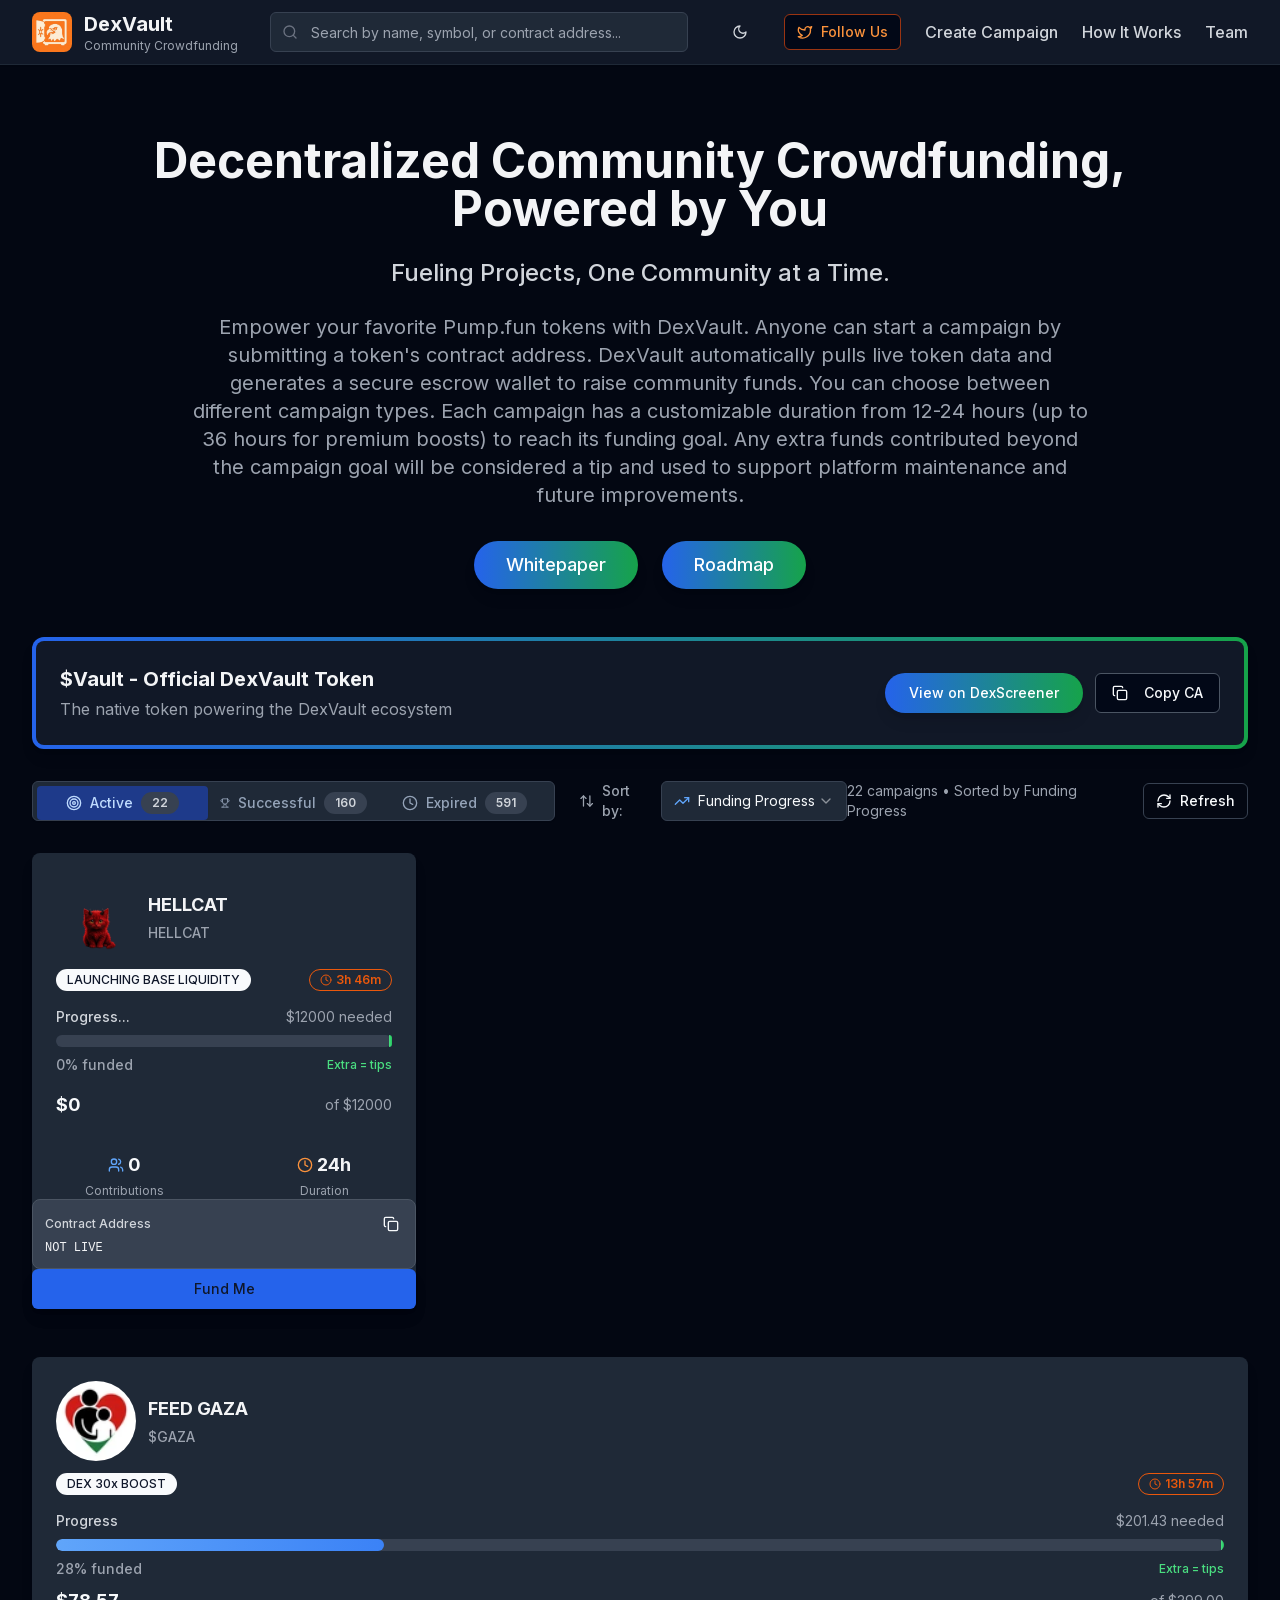
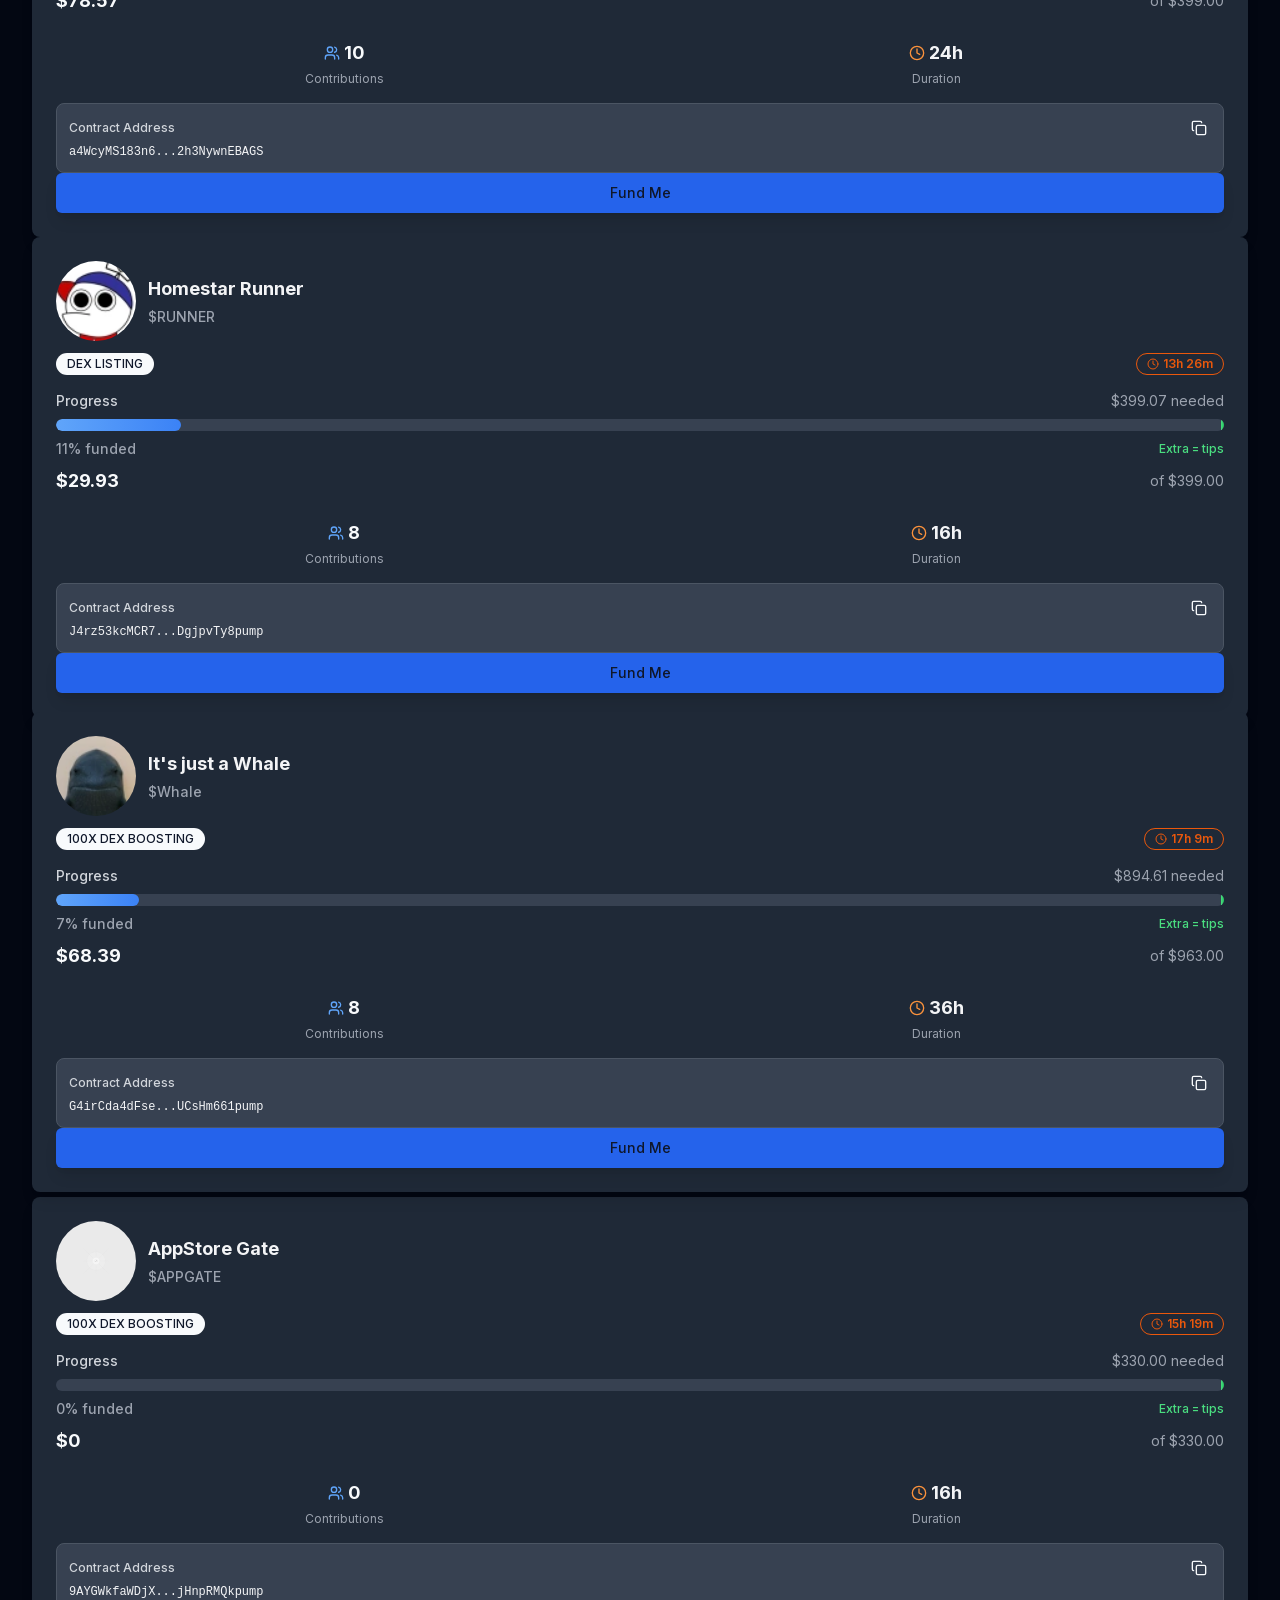
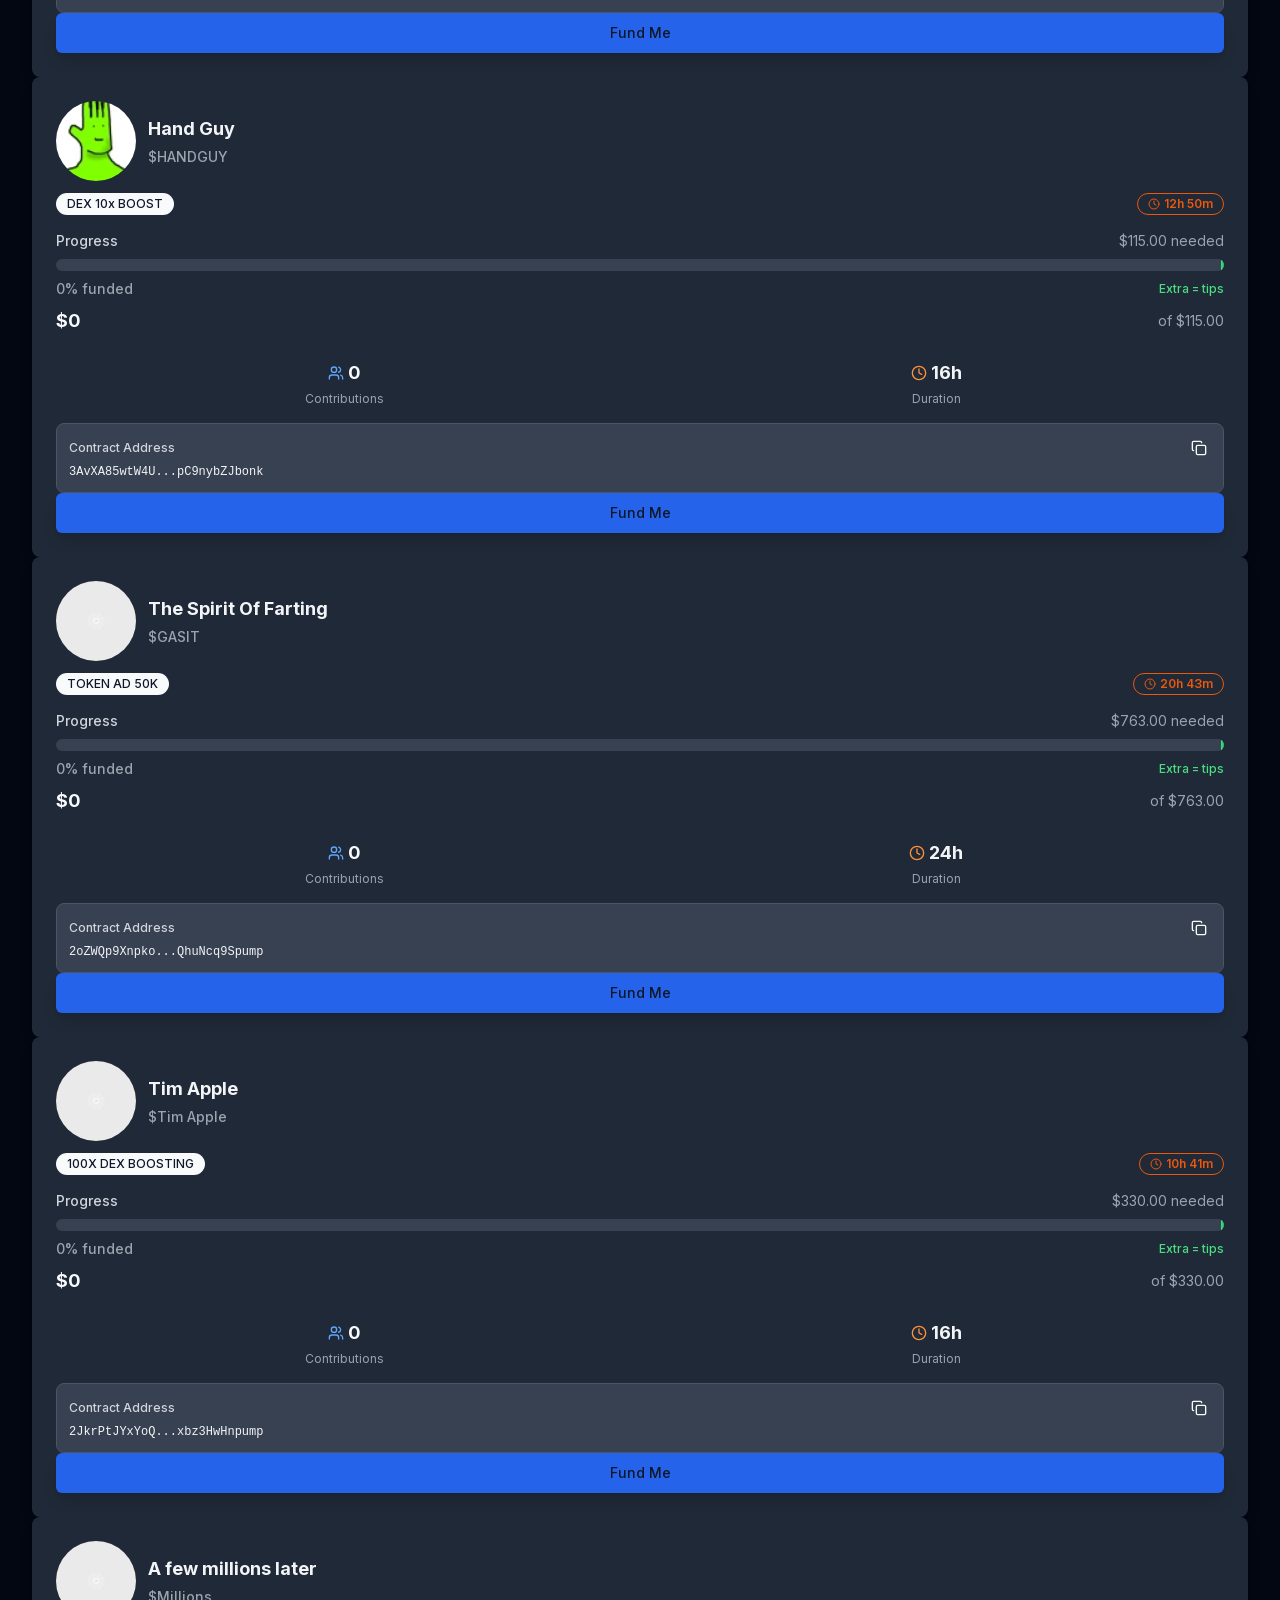
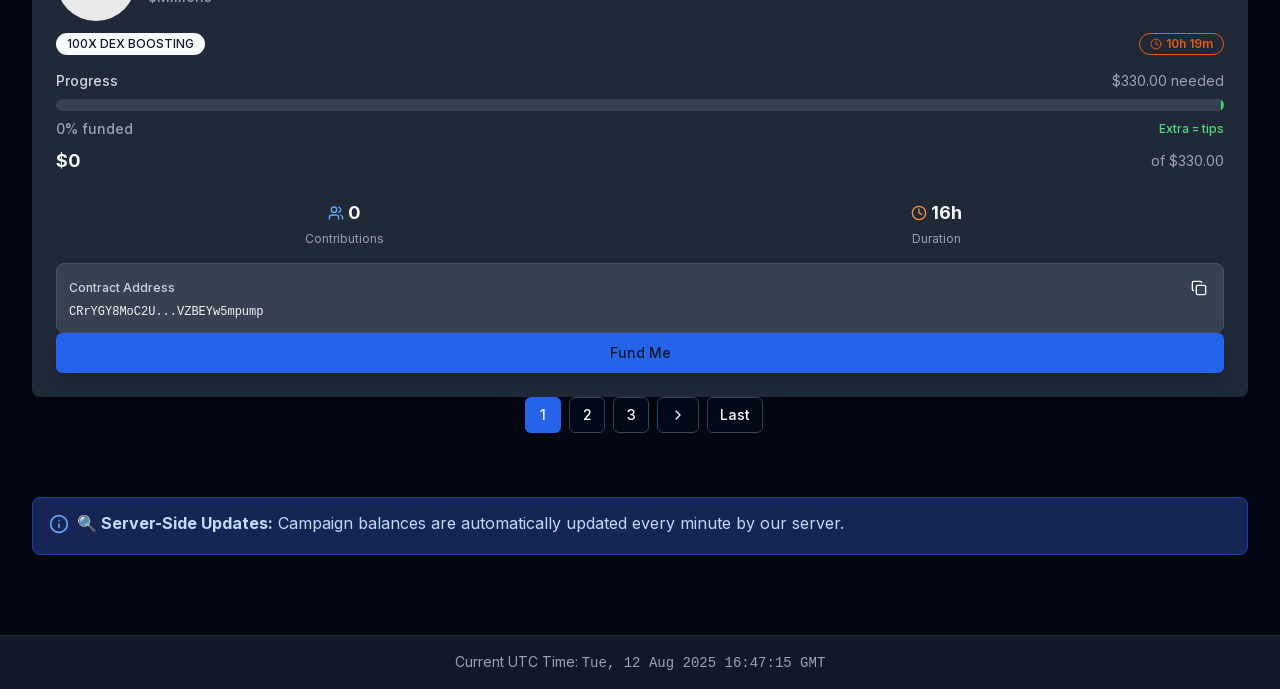
==== commit 0dc29764: "Update index.html" ====
--- a/index.html
+++ b/index.html
@@ -296,11 +296,11 @@
                                                         <div class="flex items-center space-x-2 mb-1">
                                                             <h3
                                                                 class="font-bold text-lg text-gray-900 dark:text-gray-100 truncate">
-                                                                HELLCAT </h3>
+                                                        HELLCAT </h3>
                                                         </div>
                                                         <div
                                                             class="text-sm text-gray-600 dark:text-gray-400 font-medium">
-                                                            HELLCAT  </div>
+                                                            HELLCAT</div>
                                                     </div>
                                                 </div>
                                             </div>
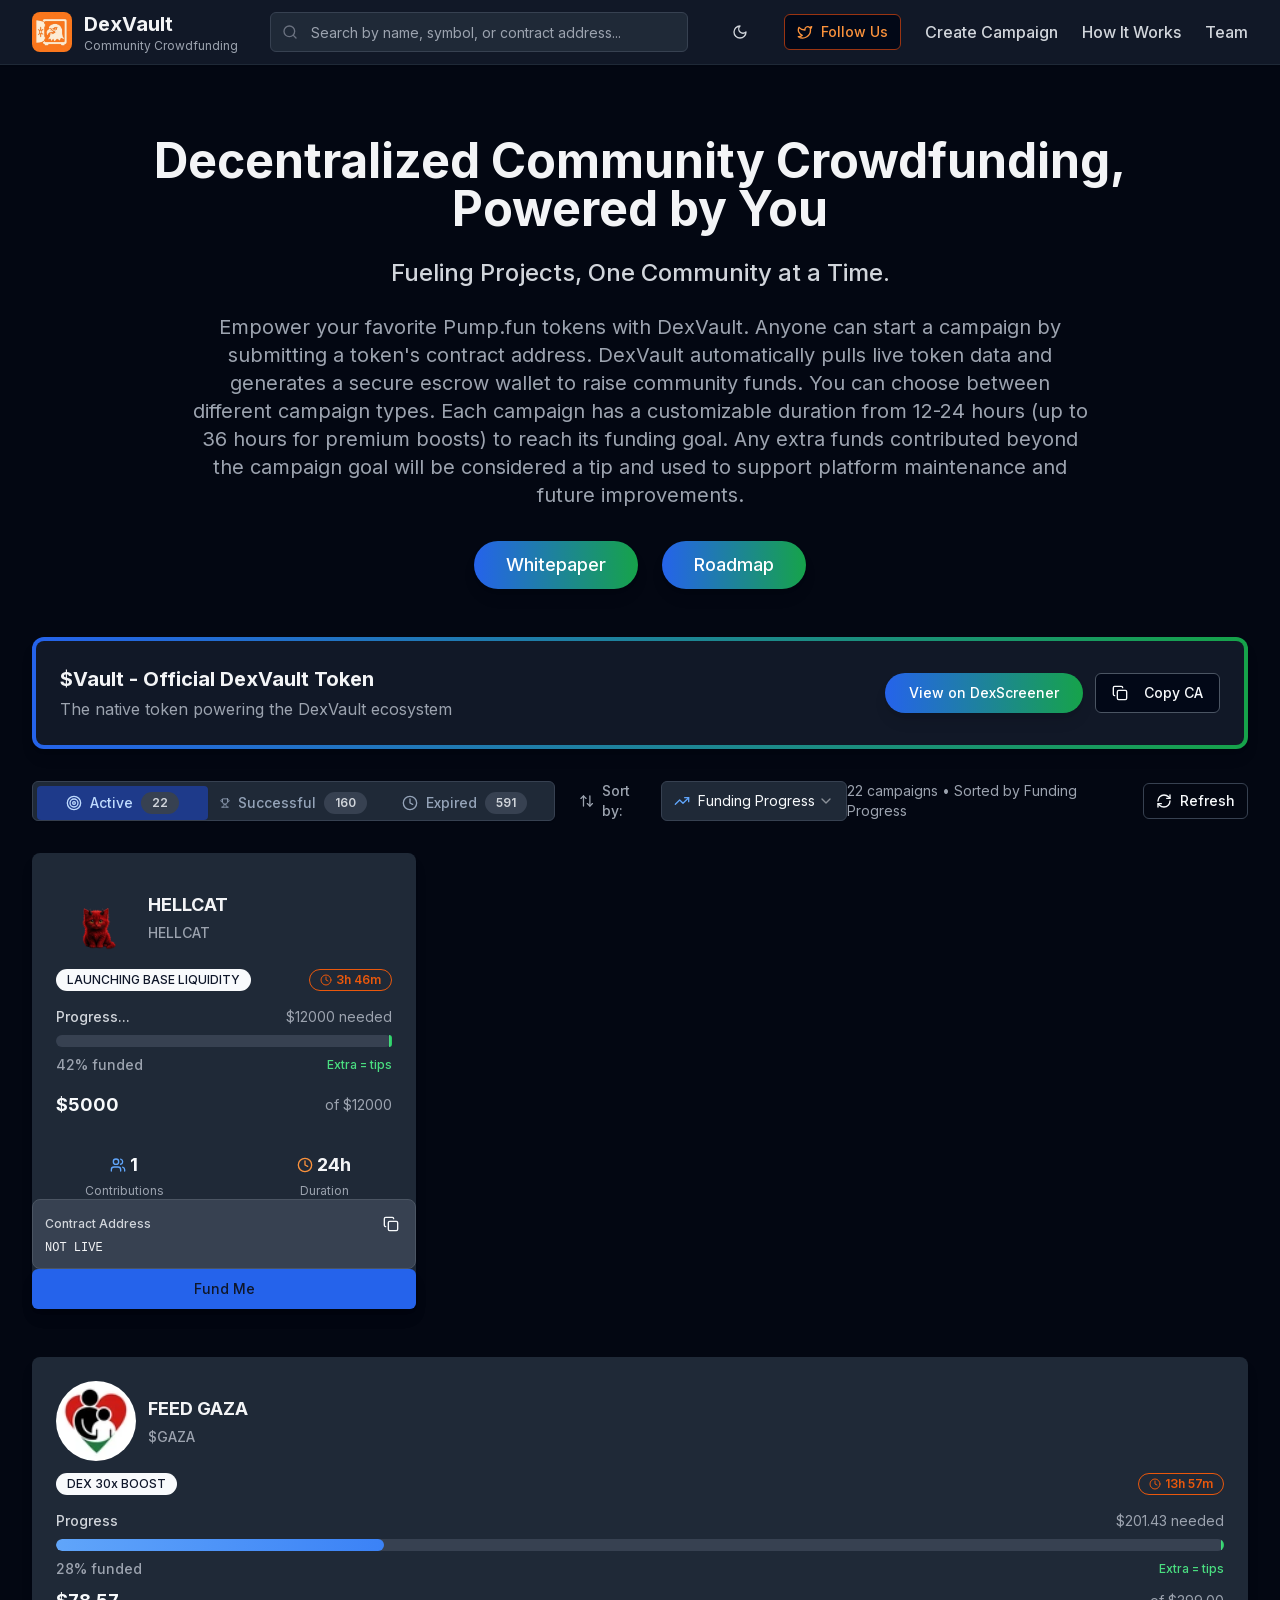
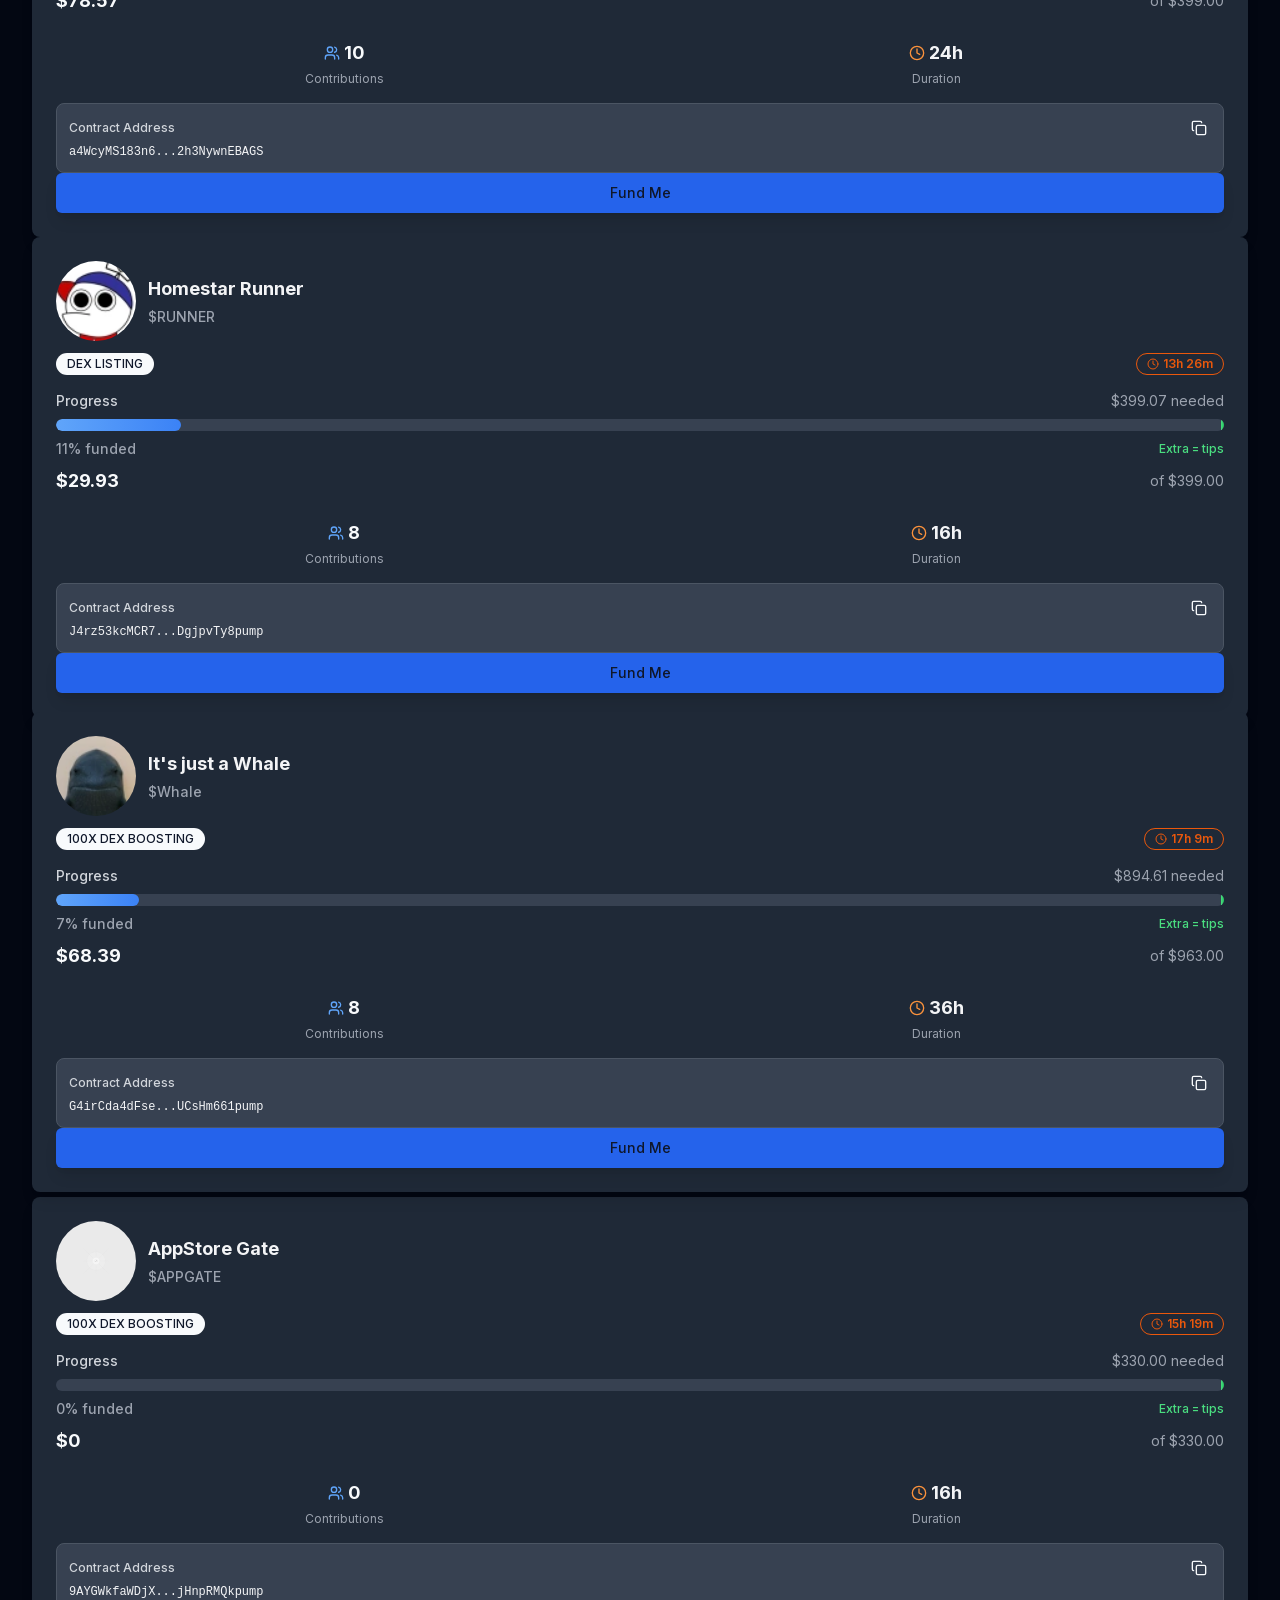
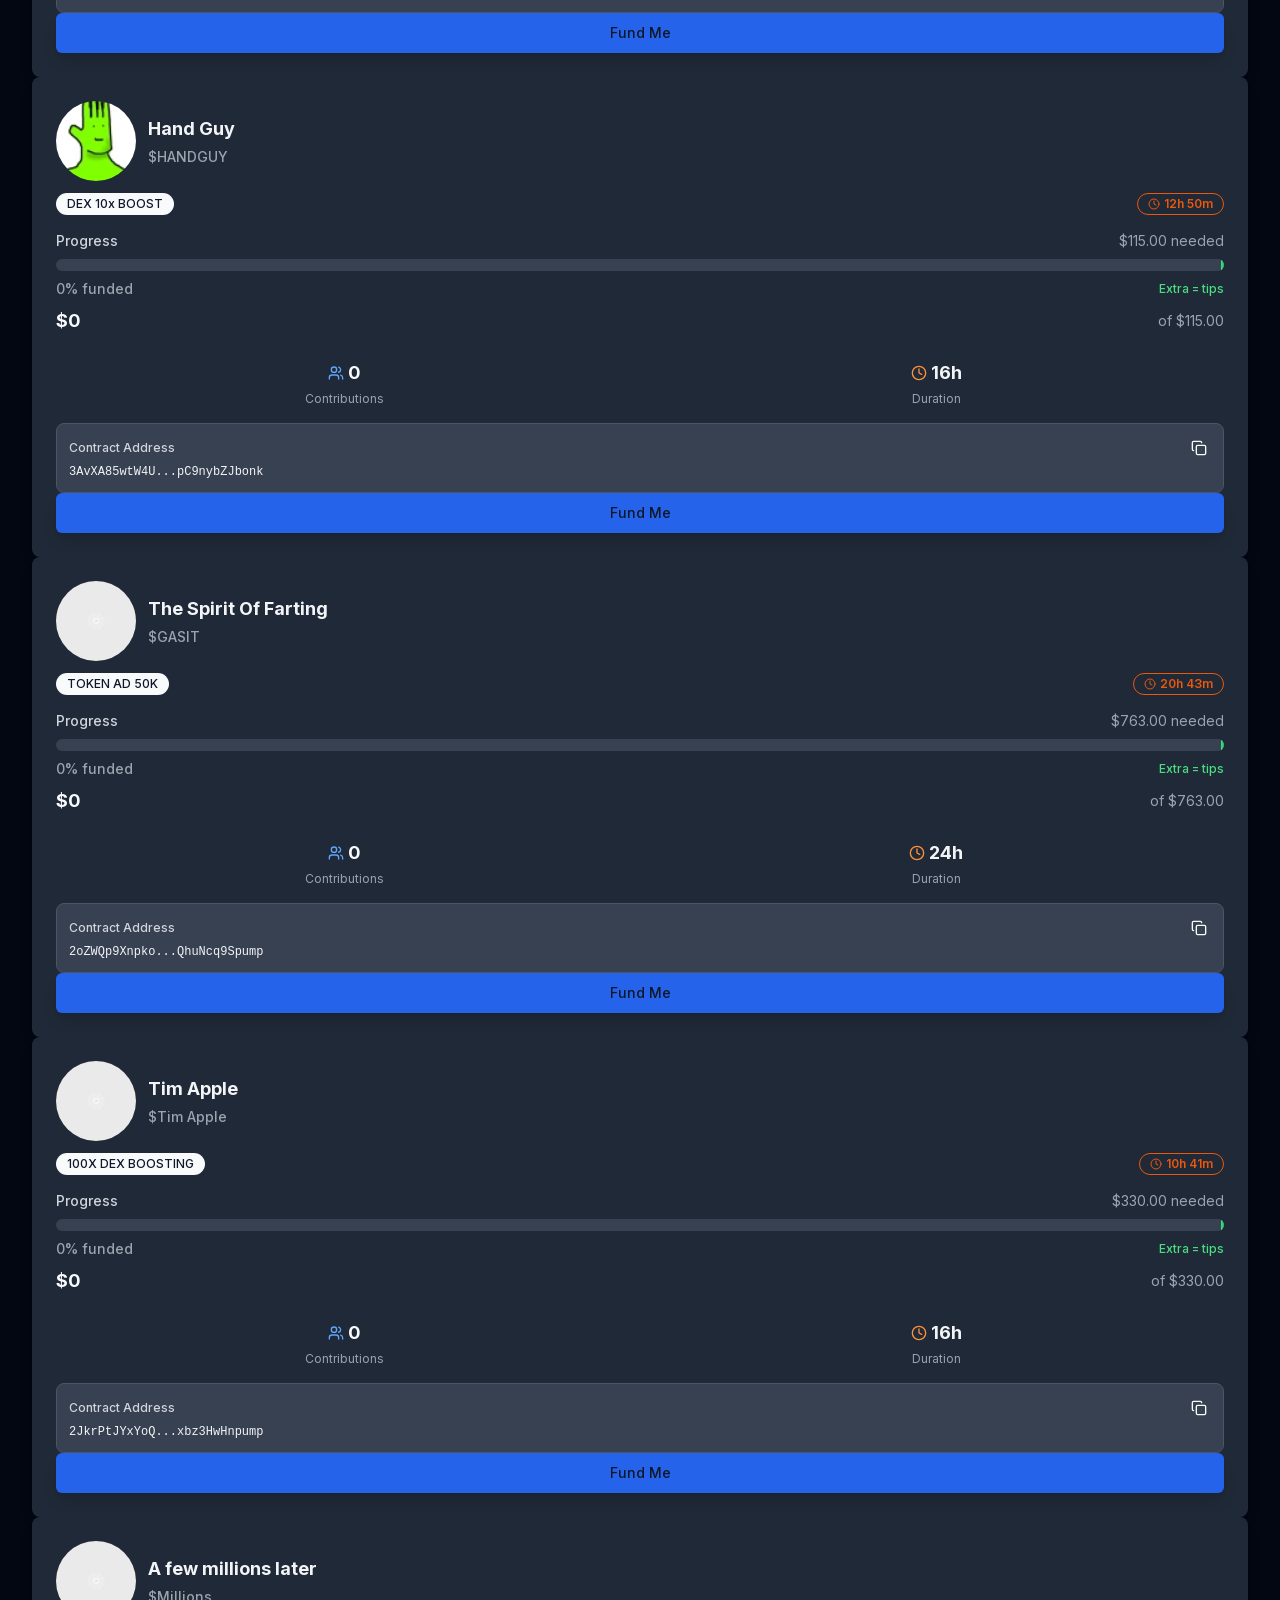
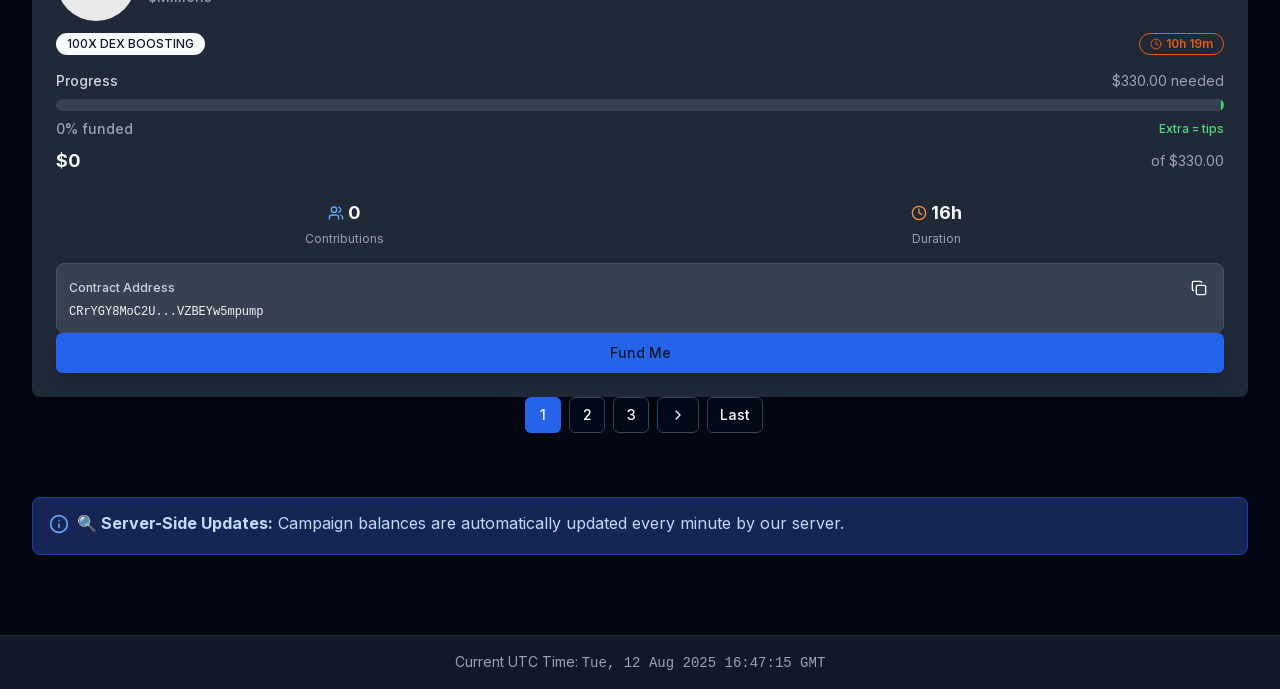
==== commit 1af45e00: "Update index.html" ====
--- a/index.html
+++ b/index.html
@@ -341,7 +341,7 @@
                                                         <div class="flex justify-between items-center text-sm text-gray-600 dark:text-gray-400"
                                                             style="opacity: 1;">
                                                             <div class="flex items-center space-x-2"><span
-                                                                    class="font-medium">0% funded</span></div>
+                                                                    class="font-medium">42% funded</span></div>
                                                             <div class="flex items-center space-x-2"><span
                                                                     class="text-xs text-green-600 dark:text-green-400 font-medium"
                                                                     style="opacity: 1;">Extra = tips</span></div>
@@ -349,7 +349,7 @@
                                                     </div>
                                                     <div class="flex justify-between items-center"><span
                                                             class="text-lg font-bold text-gray-900 dark:text-gray-100"
-                                                            style="color: currentcolor; transform: none;">$0</span><span
+                                                            style="color: currentcolor; transform: none;">$5000</span><span
                                                             class="text-sm text-gray-500 dark:text-gray-400">of
                                                             $12000</span></div>
                                                 </div>
@@ -368,7 +368,7 @@
                                                                 <path d="M16 3.13a4 4 0 0 1 0 7.75"></path>
                                                             </svg><span
                                                                 class="text-lg font-bold text-gray-900 dark:text-gray-100"
-                                                                style="color: currentcolor; transform: none;">0</span>
+                                                                style="color: currentcolor; transform: none;">1</span>
                                                         </div>
                                                         <p class="text-xs text-gray-500 dark:text-gray-400">
                                                             Contributions</p>
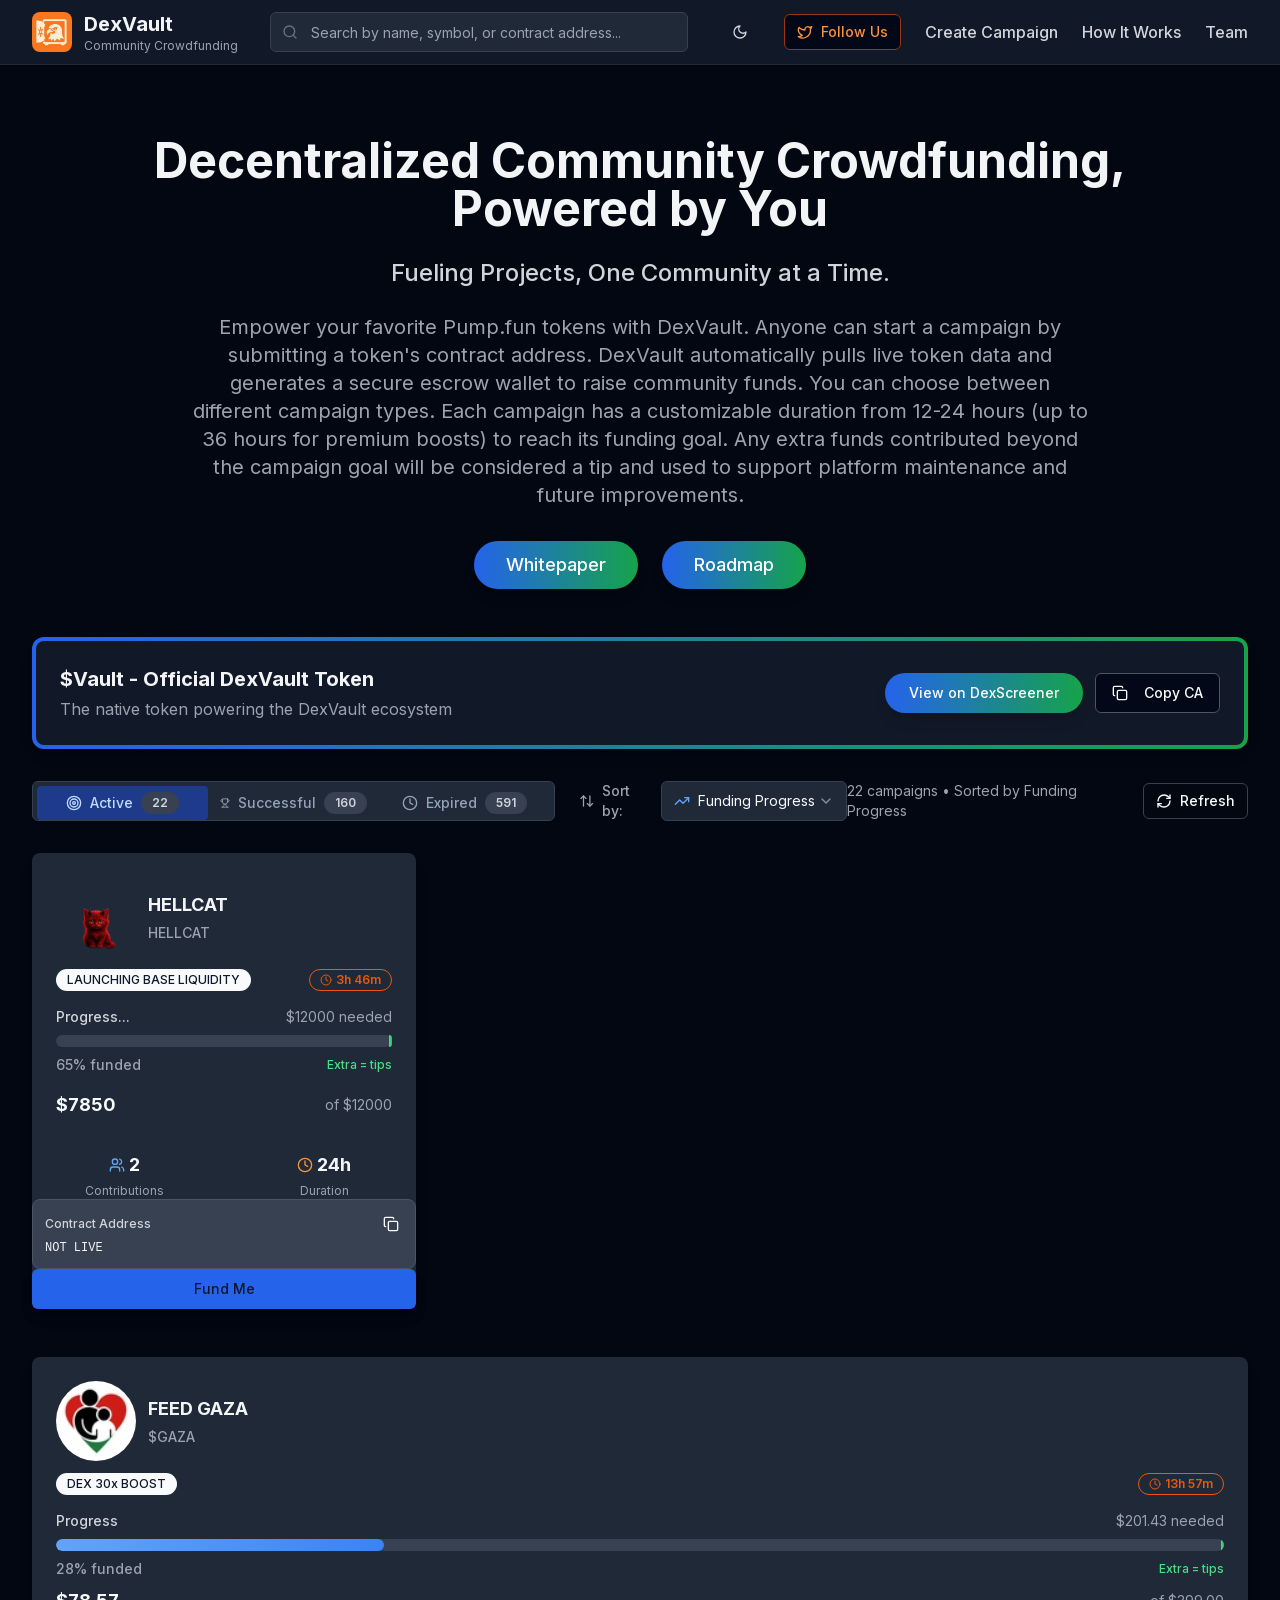
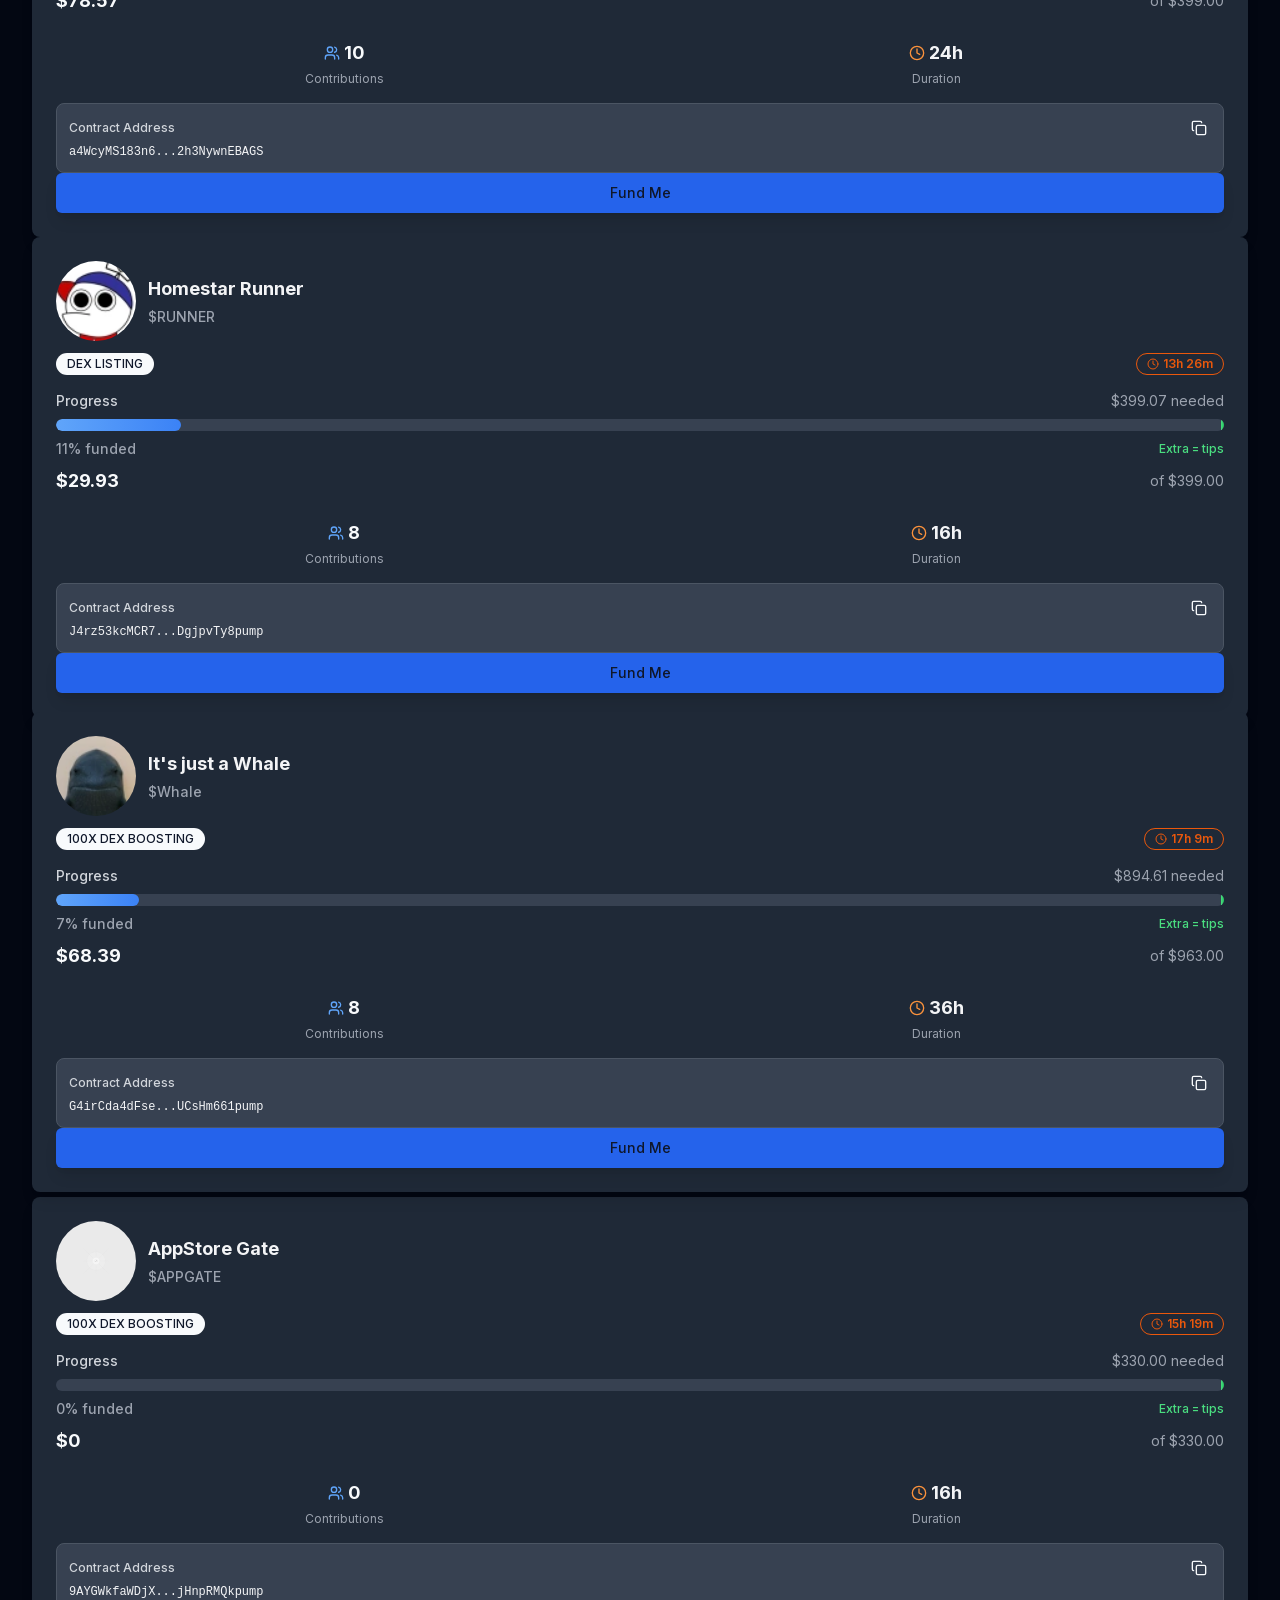
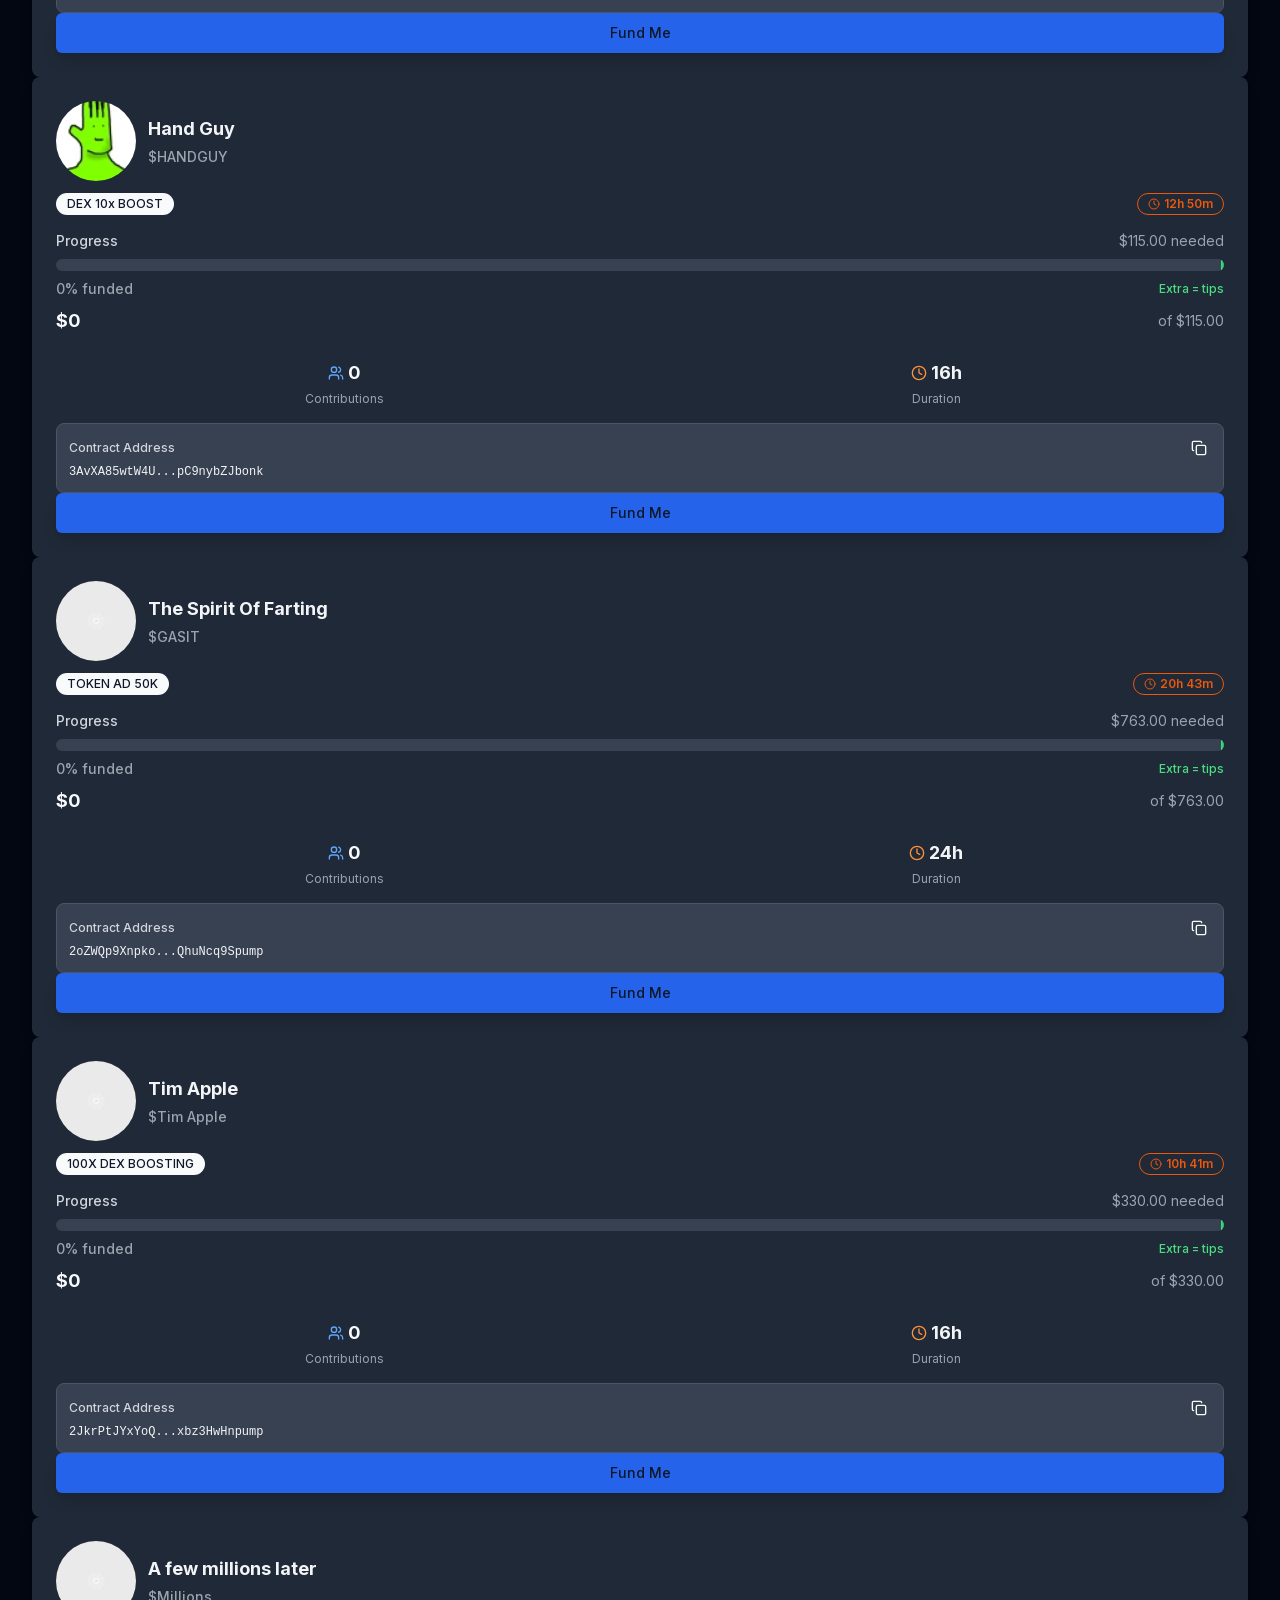
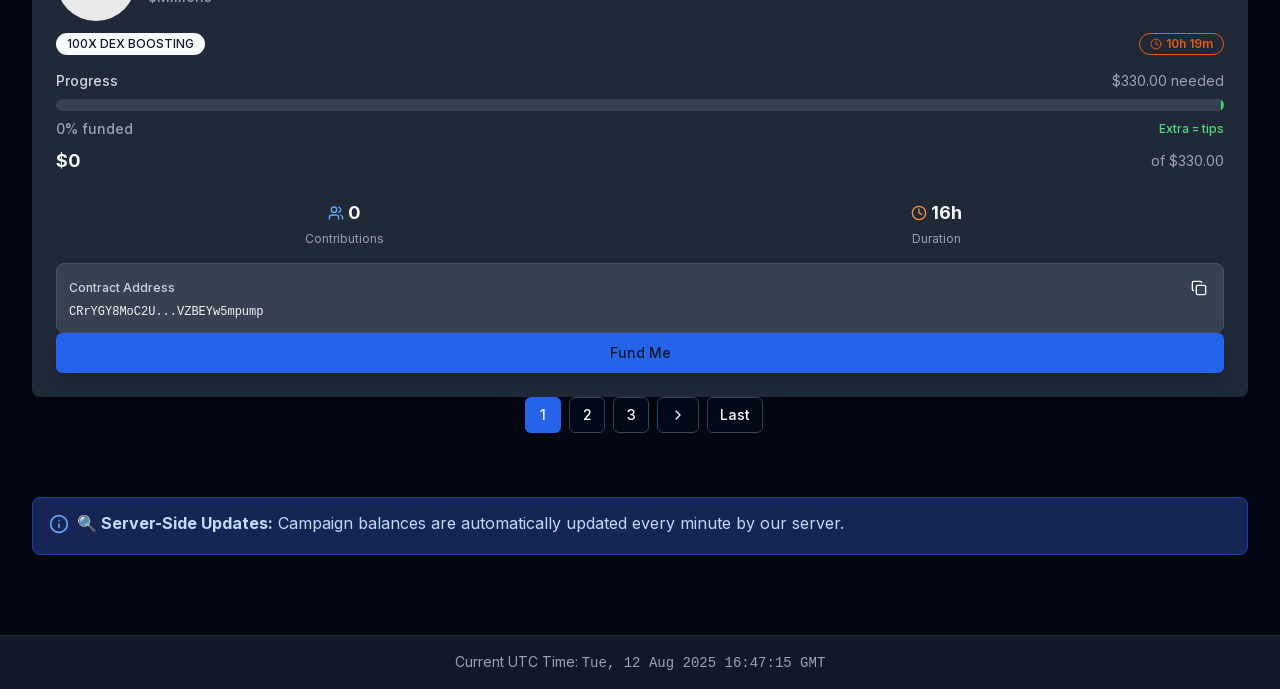
==== commit c8a6b0f0: "Update index.html" ====
--- a/index.html
+++ b/index.html
@@ -341,7 +341,7 @@
                                                         <div class="flex justify-between items-center text-sm text-gray-600 dark:text-gray-400"
                                                             style="opacity: 1;">
                                                             <div class="flex items-center space-x-2"><span
-                                                                    class="font-medium">42% funded</span></div>
+                                                                    class="font-medium">65% funded</span></div>
                                                             <div class="flex items-center space-x-2"><span
                                                                     class="text-xs text-green-600 dark:text-green-400 font-medium"
                                                                     style="opacity: 1;">Extra = tips</span></div>
@@ -349,7 +349,7 @@
                                                     </div>
                                                     <div class="flex justify-between items-center"><span
                                                             class="text-lg font-bold text-gray-900 dark:text-gray-100"
-                                                            style="color: currentcolor; transform: none;">$5000</span><span
+                                                            style="color: currentcolor; transform: none;">$7850</span><span
                                                             class="text-sm text-gray-500 dark:text-gray-400">of
                                                             $12000</span></div>
                                                 </div>
@@ -368,7 +368,7 @@
                                                                 <path d="M16 3.13a4 4 0 0 1 0 7.75"></path>
                                                             </svg><span
                                                                 class="text-lg font-bold text-gray-900 dark:text-gray-100"
-                                                                style="color: currentcolor; transform: none;">1</span>
+                                                                style="color: currentcolor; transform: none;">2</span>
                                                         </div>
                                                         <p class="text-xs text-gray-500 dark:text-gray-400">
                                                             Contributions</p>
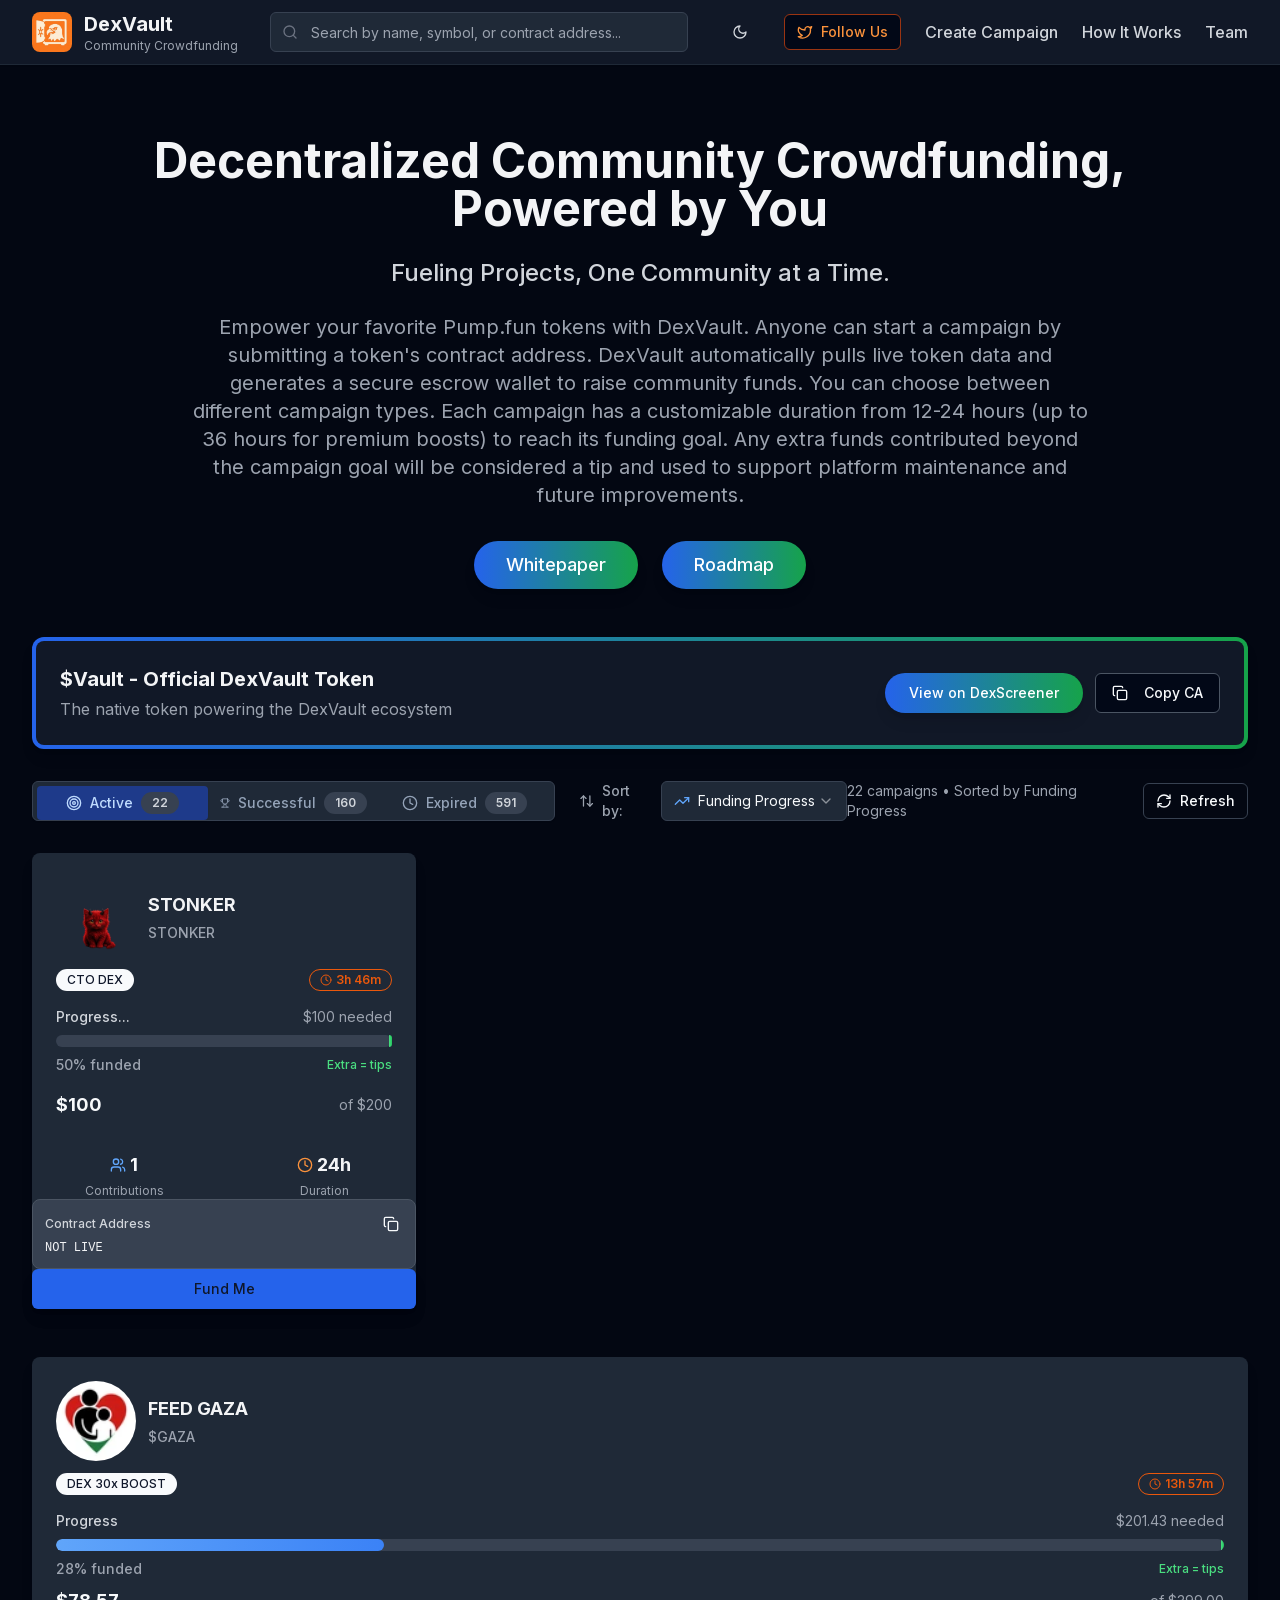
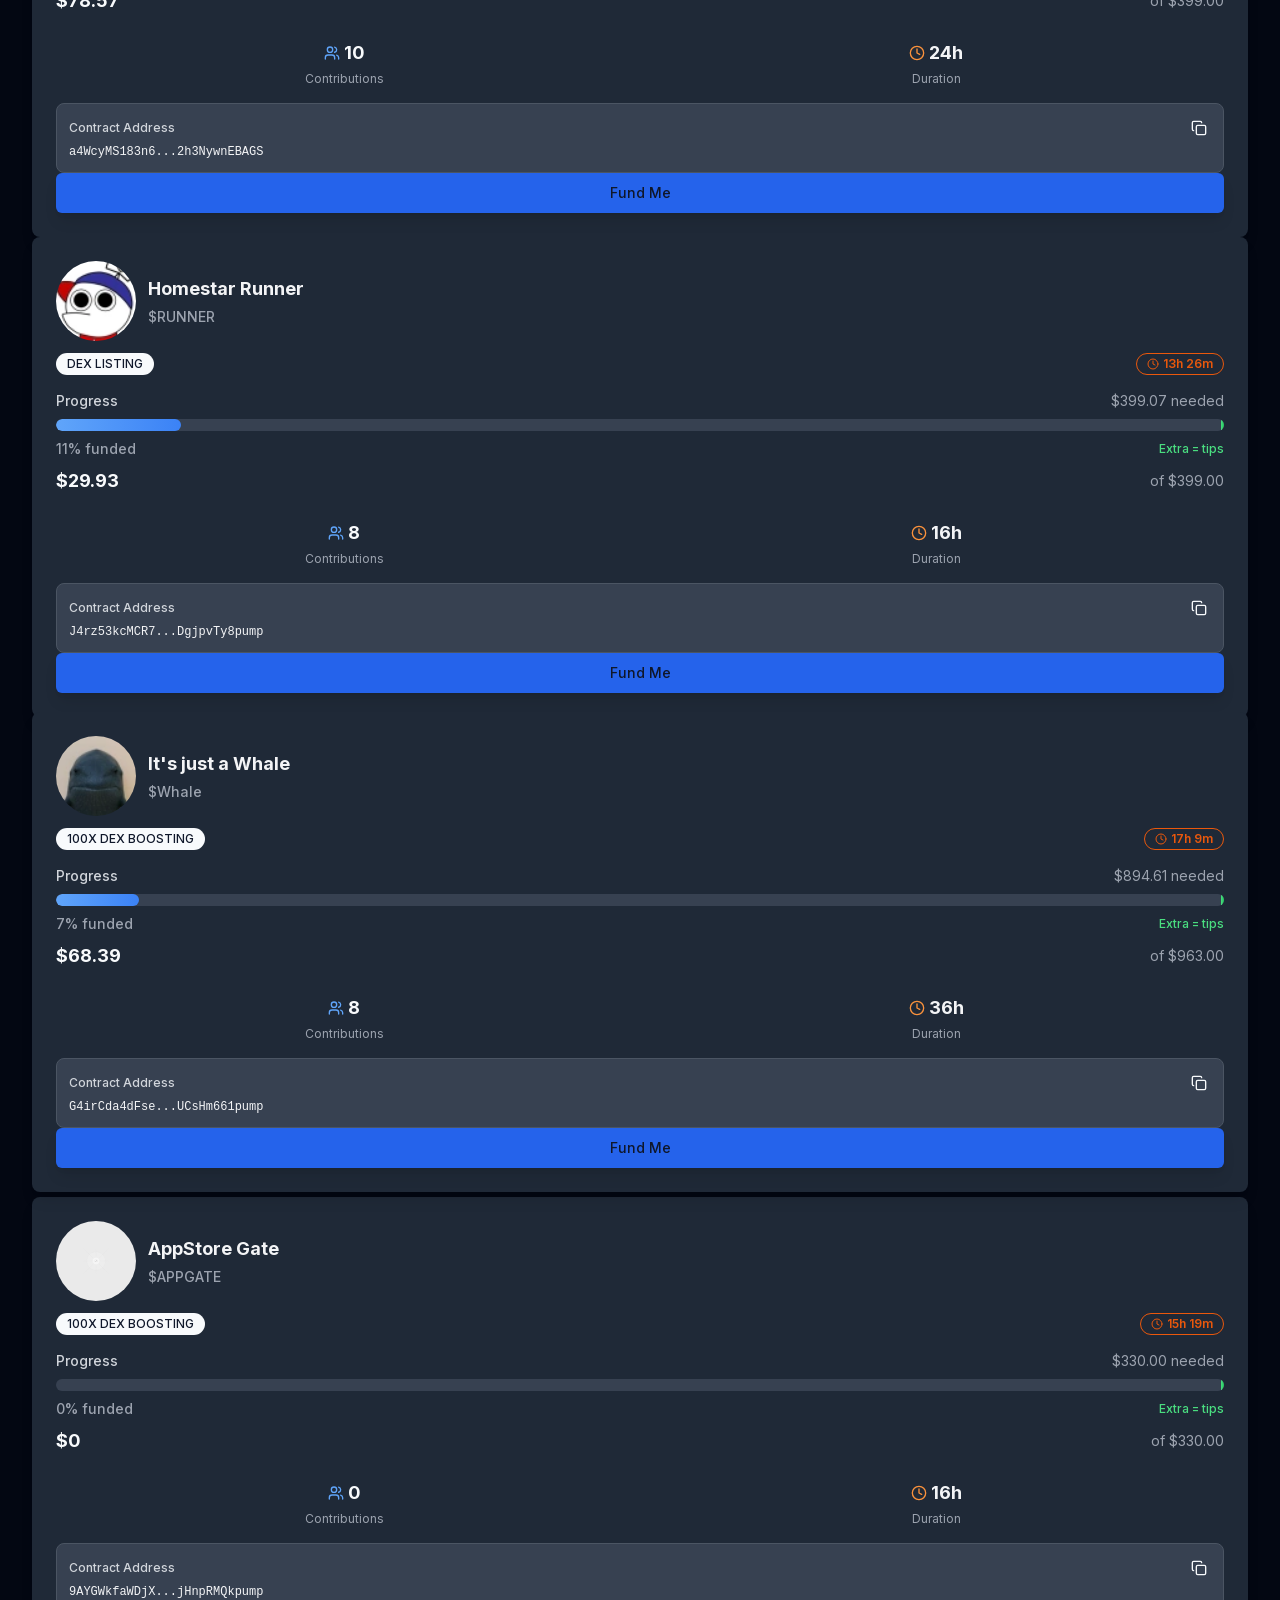
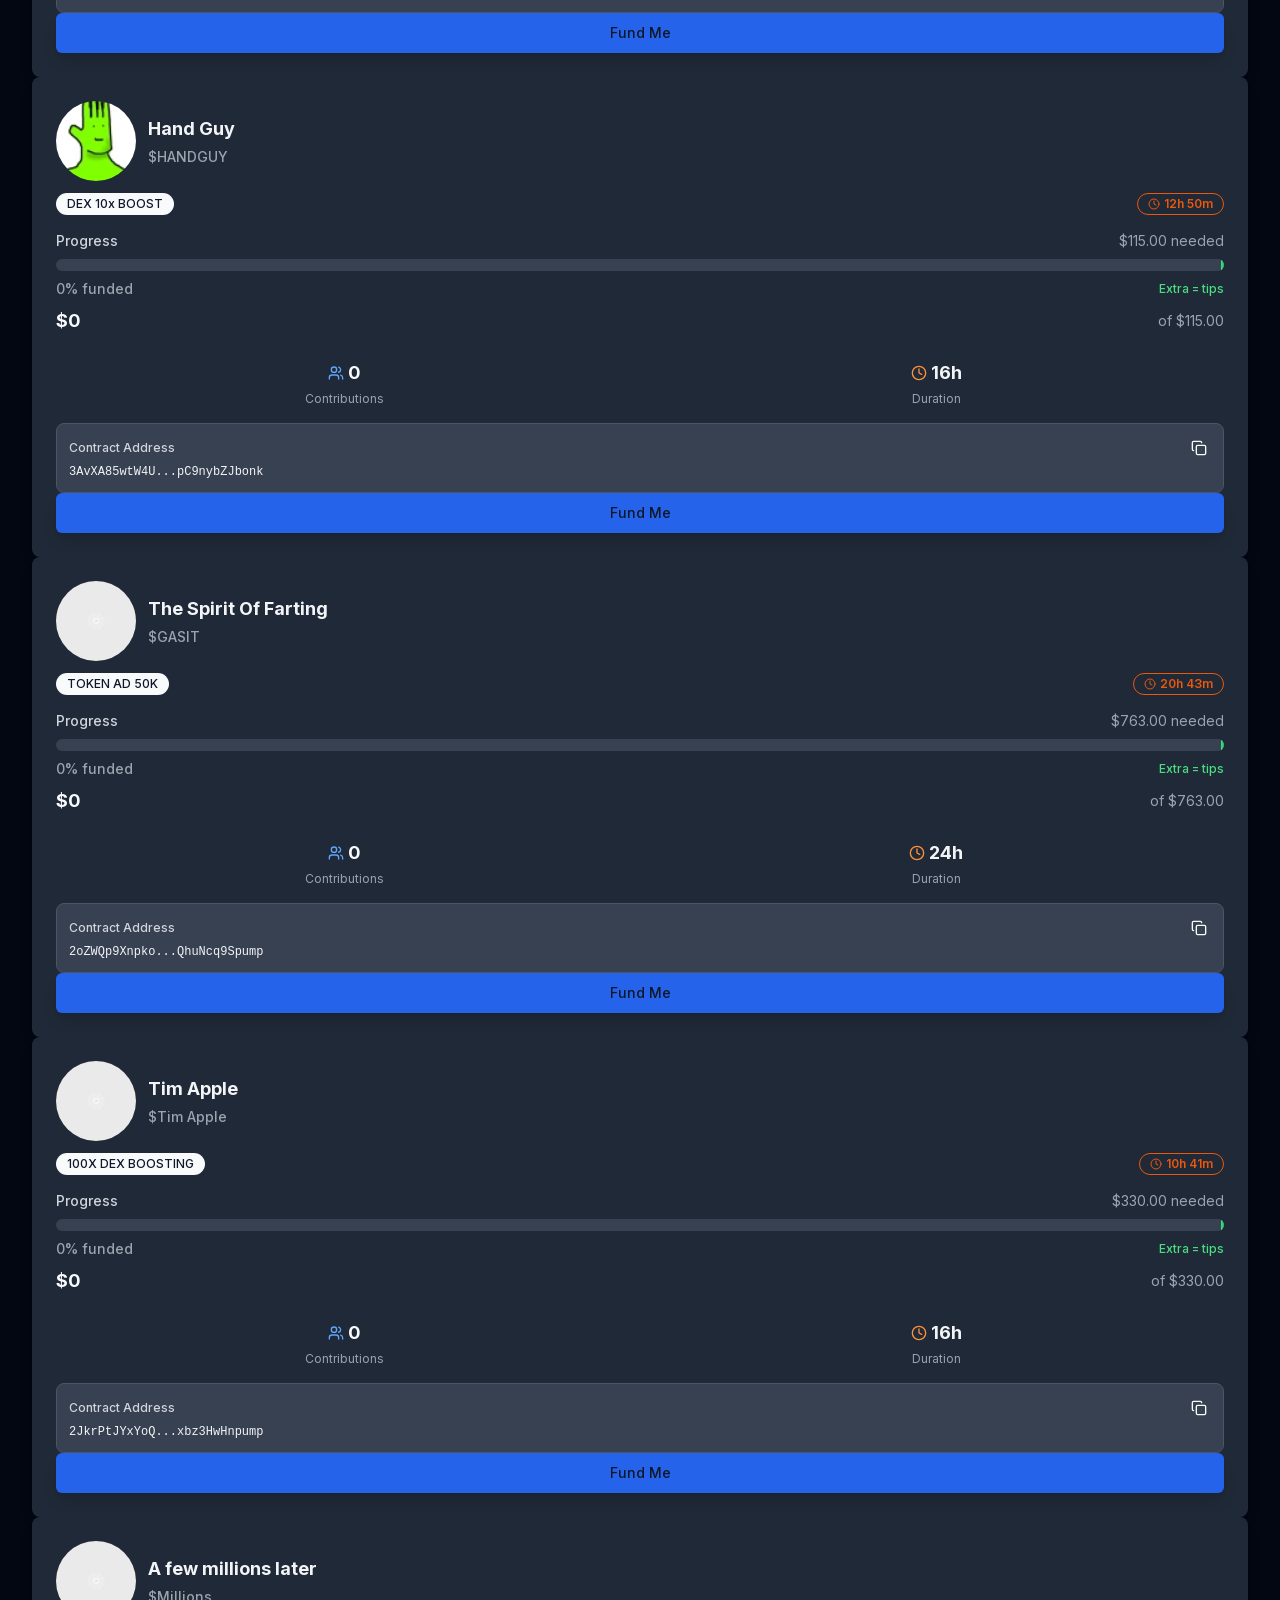
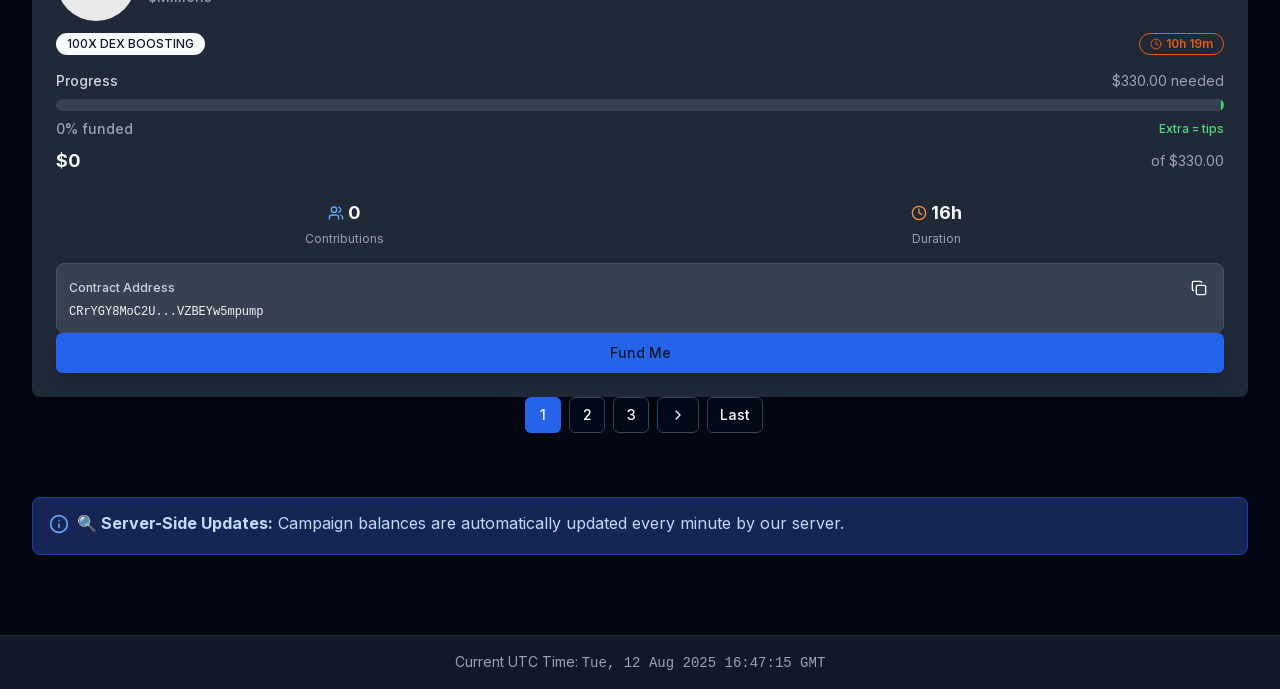
==== commit f6006e2c: "Update index.html" ====
--- a/index.html
+++ b/index.html
@@ -296,11 +296,11 @@
                                                         <div class="flex items-center space-x-2 mb-1">
                                                             <h3
                                                                 class="font-bold text-lg text-gray-900 dark:text-gray-100 truncate">
-                                                        HELLCAT </h3>
+                                                        STONKER </h3>
                                                         </div>
                                                         <div
                                                             class="text-sm text-gray-600 dark:text-gray-400 font-medium">
-                                                            HELLCAT</div>
+                                                            STONKER</div>
                                                     </div>
                                                 </div>
                                             </div>
@@ -308,7 +308,7 @@
                                                 <div class="flex items-center justify-between">
                                                     <div
                                                         class="inline-flex items-center rounded-full border px-2.5 py-0.5 text-xs transition-colors focus:outline-none focus:ring-2 focus:ring-ring focus:ring-offset-2 border-transparent bg-primary text-primary-foreground hover:bg-primary/80 font-medium">
-                                                        LAUNCHING BASE LIQUIDITY </div>
+                                                        CTO DEX </div>
                                                     <div class="flex items-center space-x-1">
                                                         <div
                                                             class="inline-flex items-center rounded-full border px-2.5 py-0.5 text-xs font-semibold transition-colors focus:outline-none focus:ring-2 focus:ring-ring focus:ring-offset-2 text-orange-600 border-orange-600">
@@ -326,7 +326,7 @@
                                                 <div class="space-y-2">
                                                     <div class="flex justify-between items-center"><span
                                                             class="text-sm font-medium text-gray-700 dark:text-gray-300">Progress...</span><span
-                                                            class="text-sm text-gray-500 dark:text-gray-400">$12000
+                                                            class="text-sm text-gray-500 dark:text-gray-400">$100
                                                             needed</span></div>
                                                     <div class="space-y-2 ">
                                                         <div class="relative" style="opacity: 1; transform: none;">
@@ -341,7 +341,7 @@
                                                         <div class="flex justify-between items-center text-sm text-gray-600 dark:text-gray-400"
                                                             style="opacity: 1;">
                                                             <div class="flex items-center space-x-2"><span
-                                                                    class="font-medium">65% funded</span></div>
+                                                                    class="font-medium">50% funded</span></div>
                                                             <div class="flex items-center space-x-2"><span
                                                                     class="text-xs text-green-600 dark:text-green-400 font-medium"
                                                                     style="opacity: 1;">Extra = tips</span></div>
@@ -349,9 +349,9 @@
                                                     </div>
                                                     <div class="flex justify-between items-center"><span
                                                             class="text-lg font-bold text-gray-900 dark:text-gray-100"
-                                                            style="color: currentcolor; transform: none;">$7850</span><span
+                                                            style="color: currentcolor; transform: none;">$100</span><span
                                                             class="text-sm text-gray-500 dark:text-gray-400">of
-                                                            $12000</span></div>
+                                                            $200</span></div>
                                                 </div>
                                                 <div class="grid grid-cols-2 gap-4 pt-2">
                                                     <div class="text-center">
@@ -368,7 +368,7 @@
                                                                 <path d="M16 3.13a4 4 0 0 1 0 7.75"></path>
                                                             </svg><span
                                                                 class="text-lg font-bold text-gray-900 dark:text-gray-100"
-                                                                style="color: currentcolor; transform: none;">2</span>
+                                                                style="color: currentcolor; transform: none;">1</span>
                                                         </div>
                                                         <p class="text-xs text-gray-500 dark:text-gray-400">
                                                             Contributions</p>
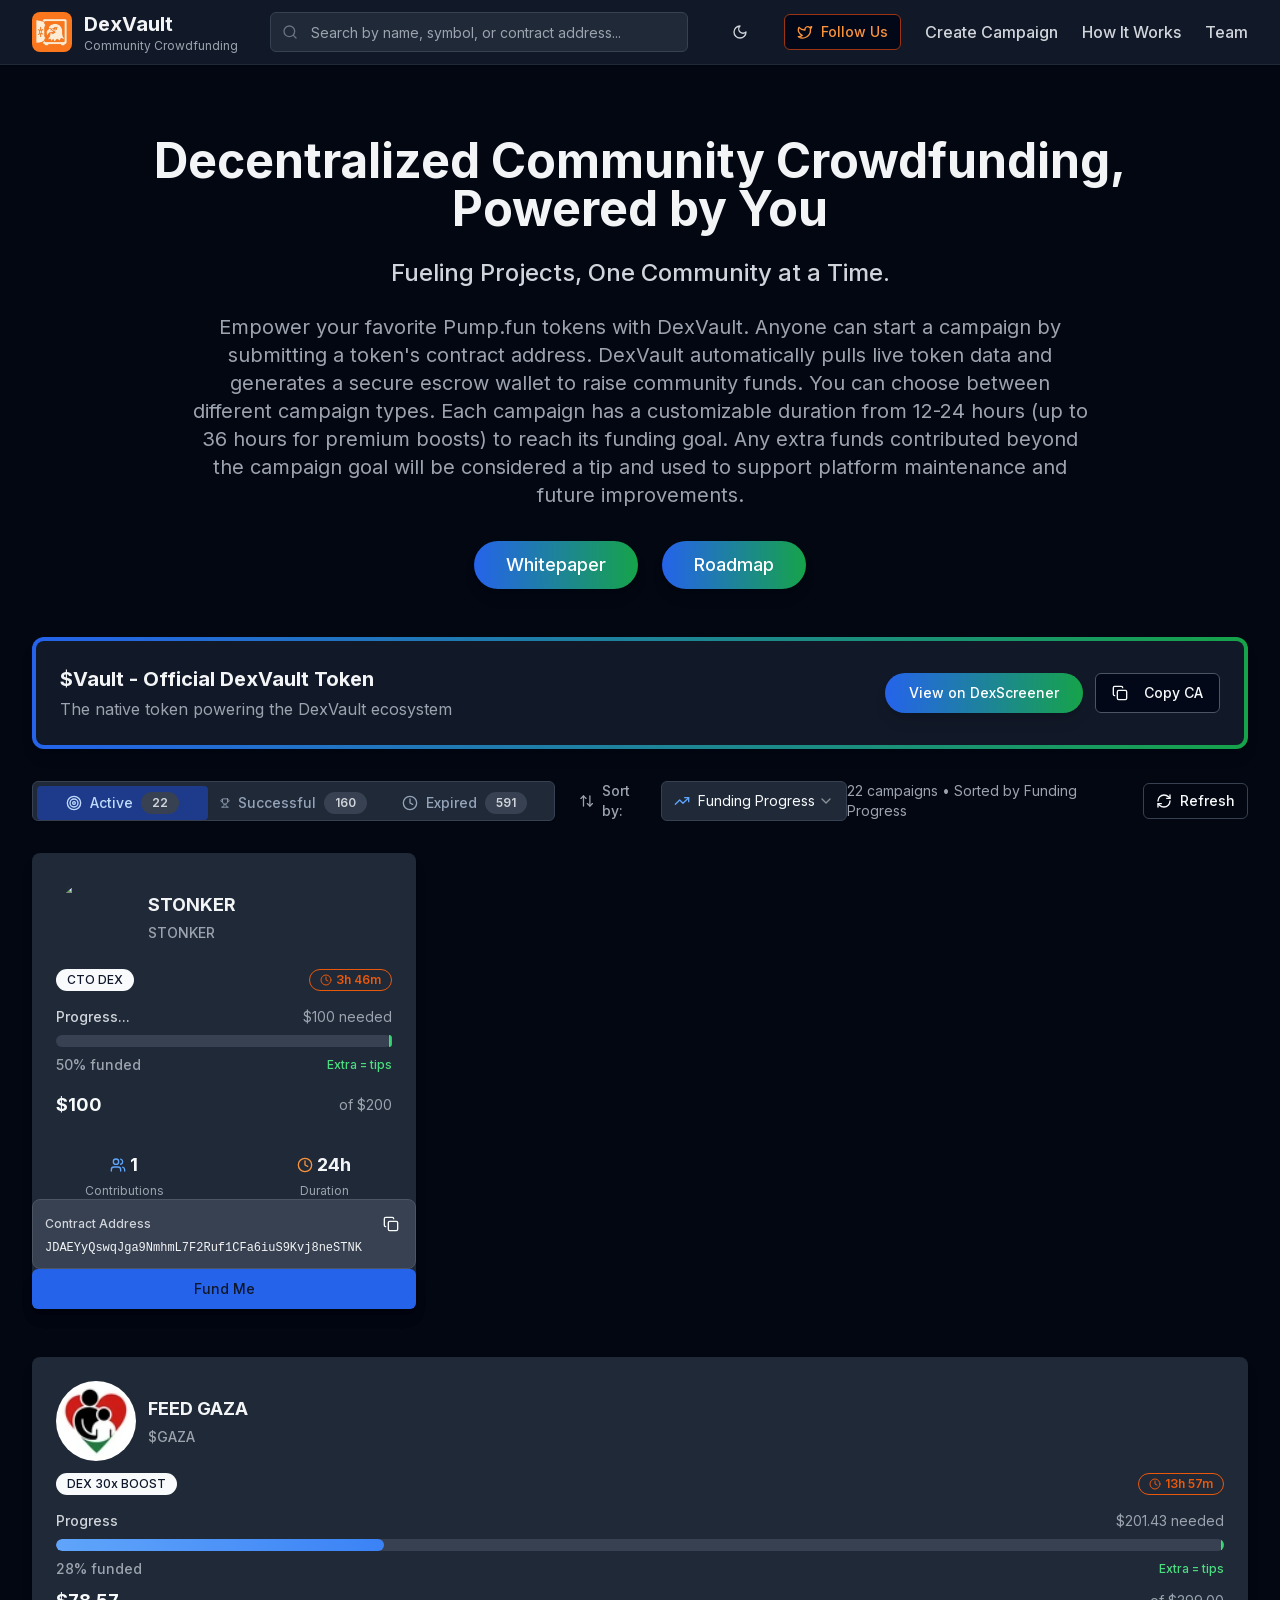
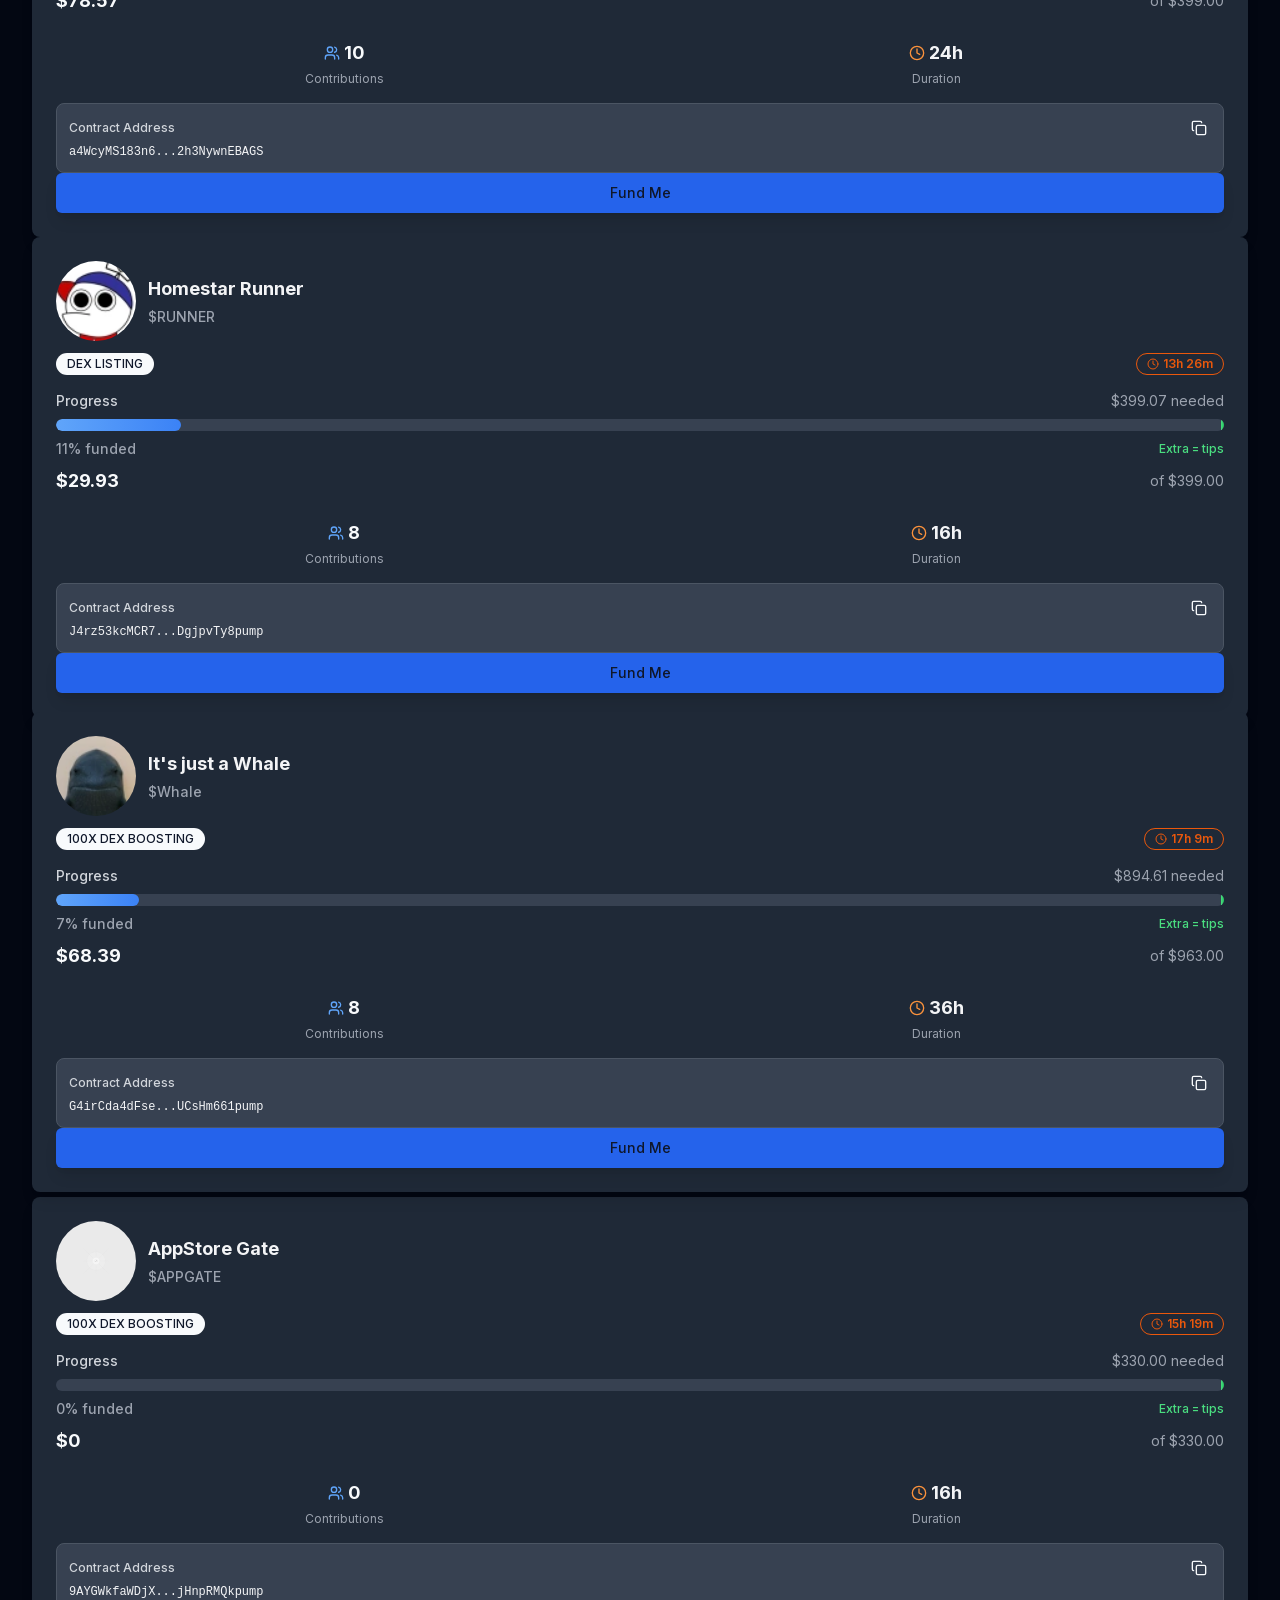
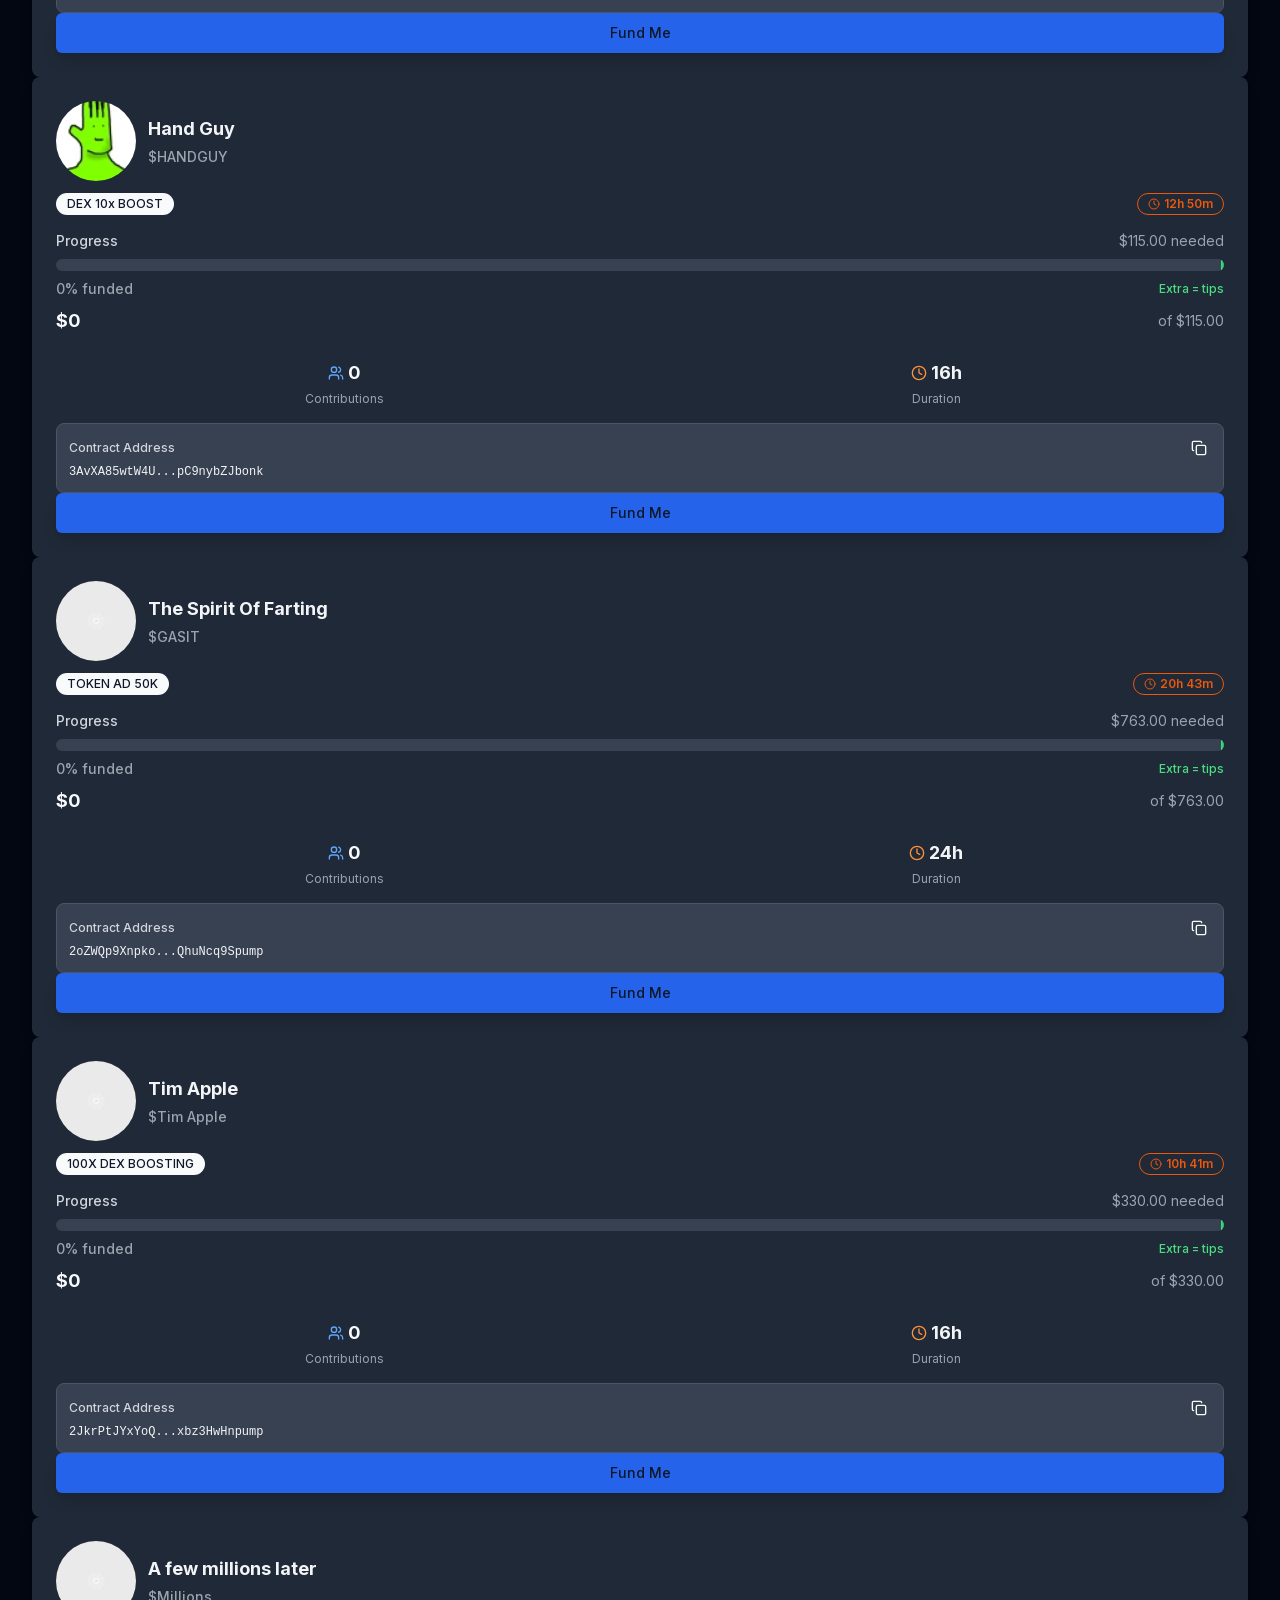
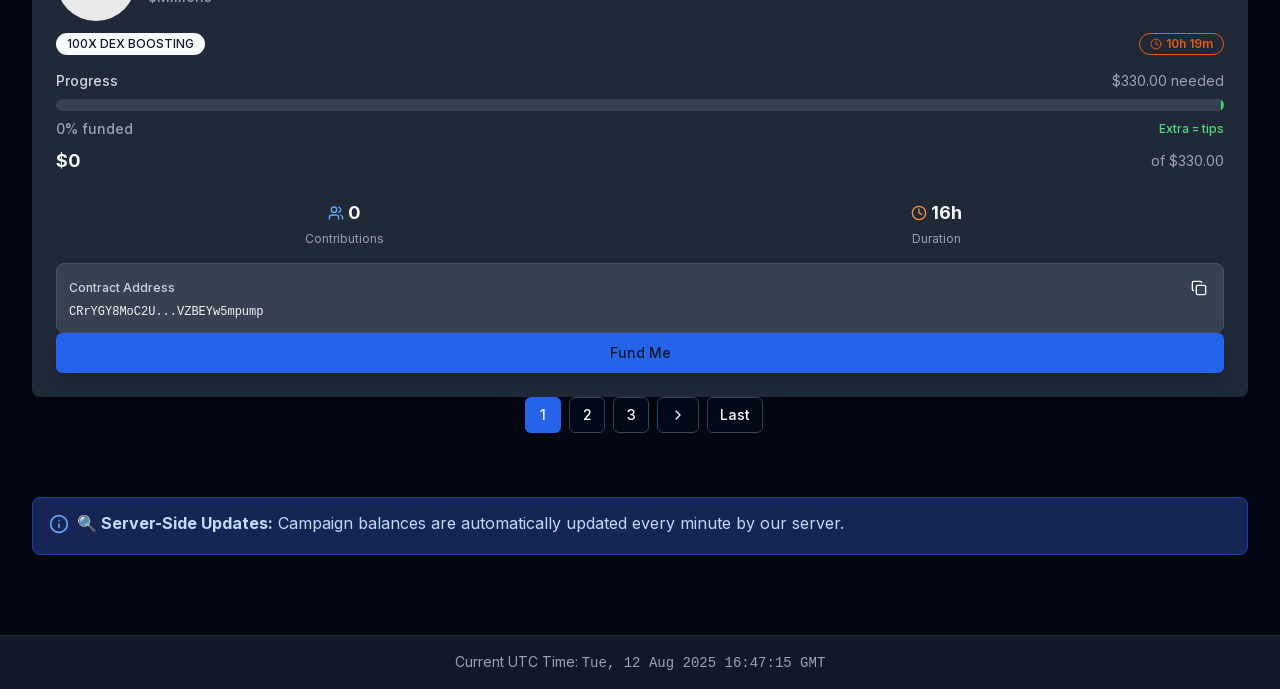
==== commit 7c7c42e6: "Update index.html" ====
--- a/index.html
+++ b/index.html
@@ -290,7 +290,7 @@
                                                     <div class="relative"><img alt="8 logo" loading="lazy"
                                                             width="80" height="80" decoding="async" data-nimg="1"
                                                             class="rounded-full w-20 h-20 object-cover"
-                                                            src="OS.png"
+                                                            src="SON.png"
                                                             style="color: transparent;"></div>
                                                     <div class="flex-1 min-w-0">
                                                         <div class="flex items-center space-x-2 mb-1">
@@ -407,7 +407,7 @@
                                                             </svg></button></div>
                                                     <p
                                                         class="text-xs font-mono text-gray-900 dark:text-gray-100 break-all">
-                                                       NOT LIVE</p>
+                                                       JDAEYyQswqJga9NmhmL7F2Ruf1CFa6iuS9Kvj8neSTNK</p>
                                                 </div><a
                                                     href="more/index.html">
                                                     <div tabindex="0"><button
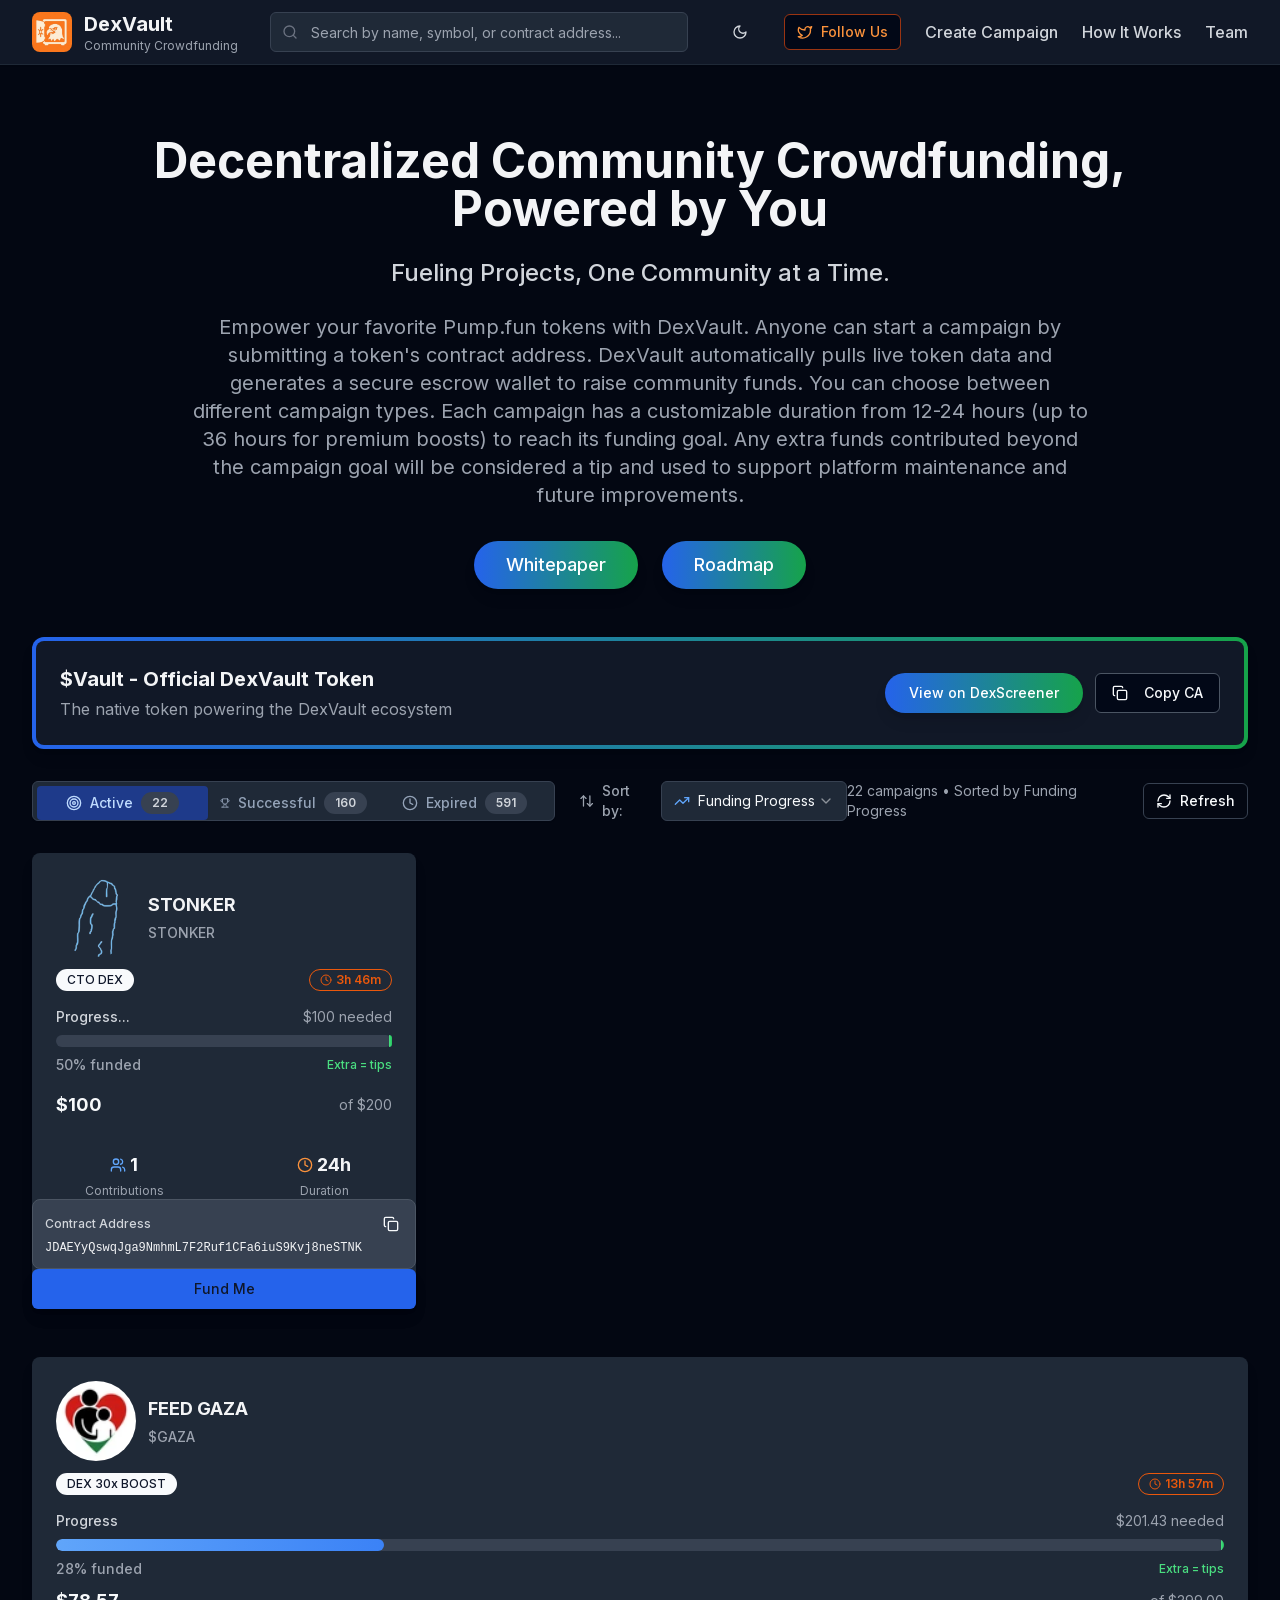
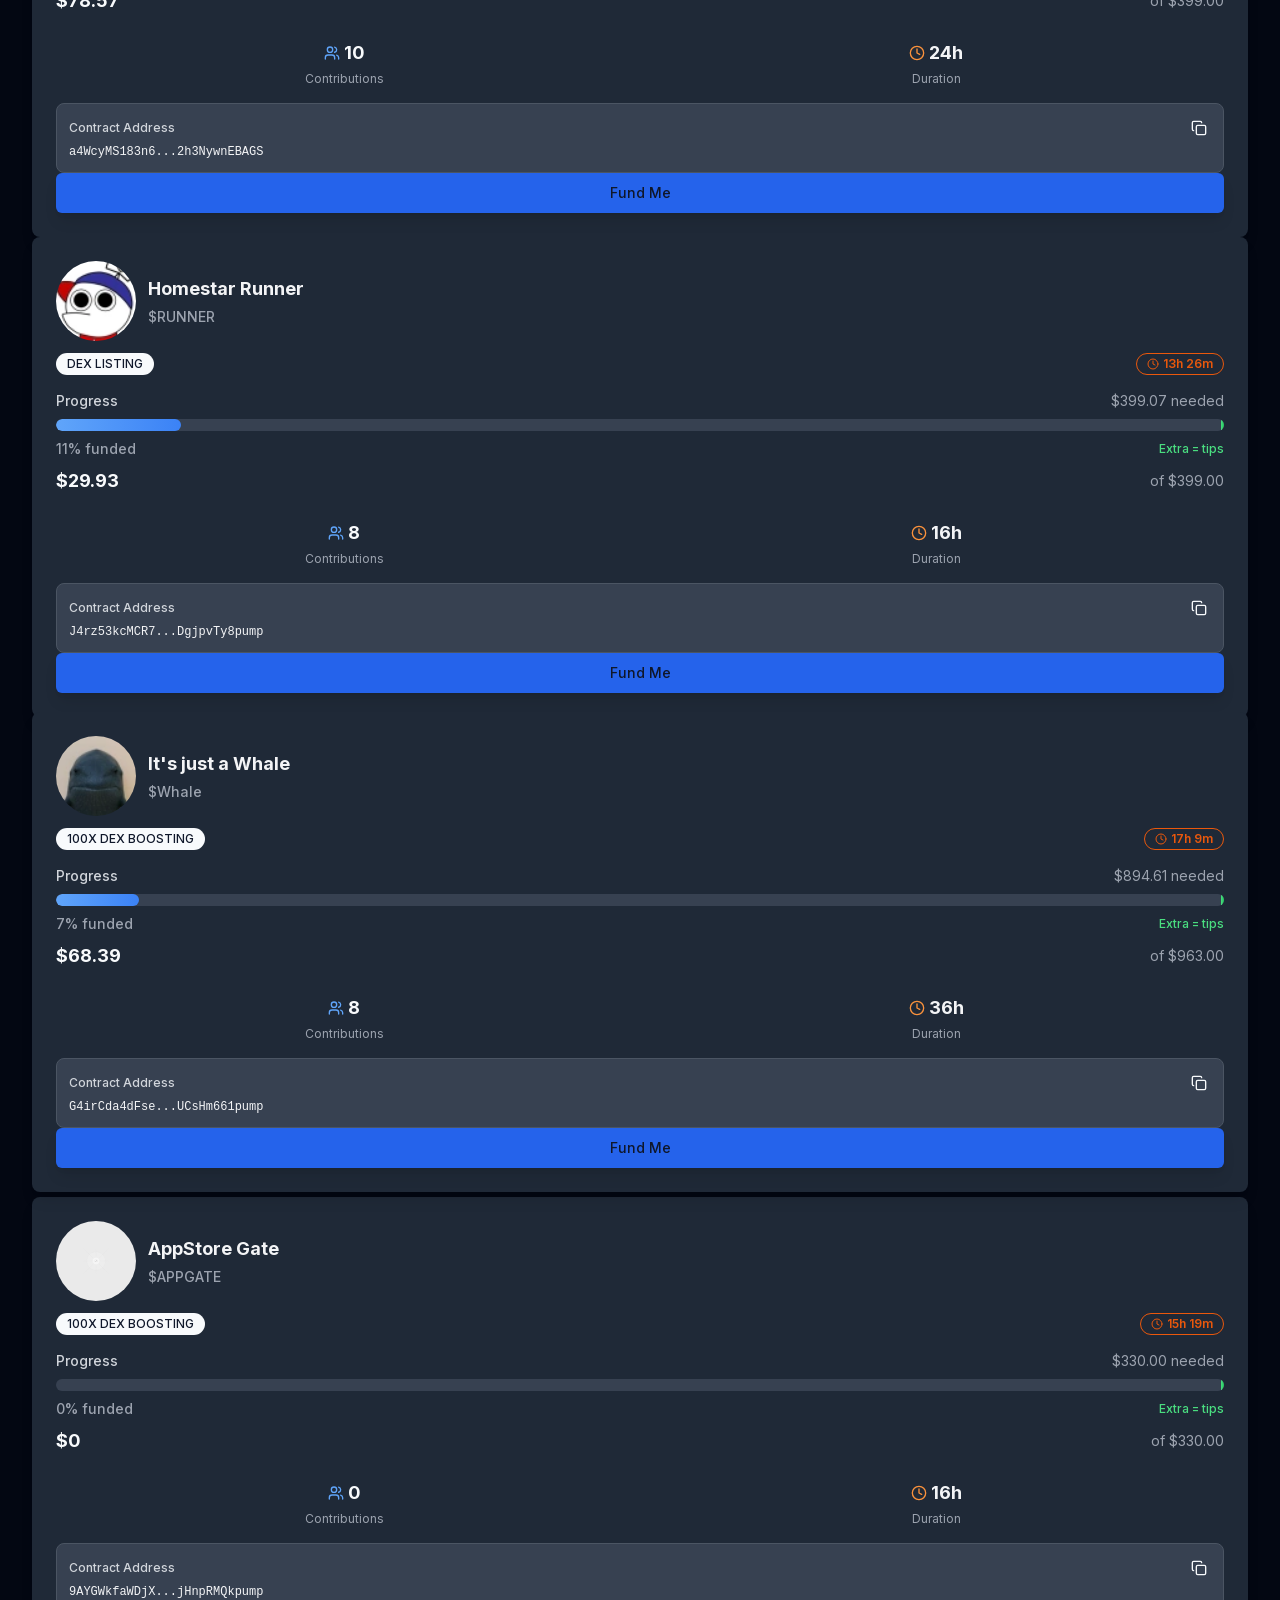
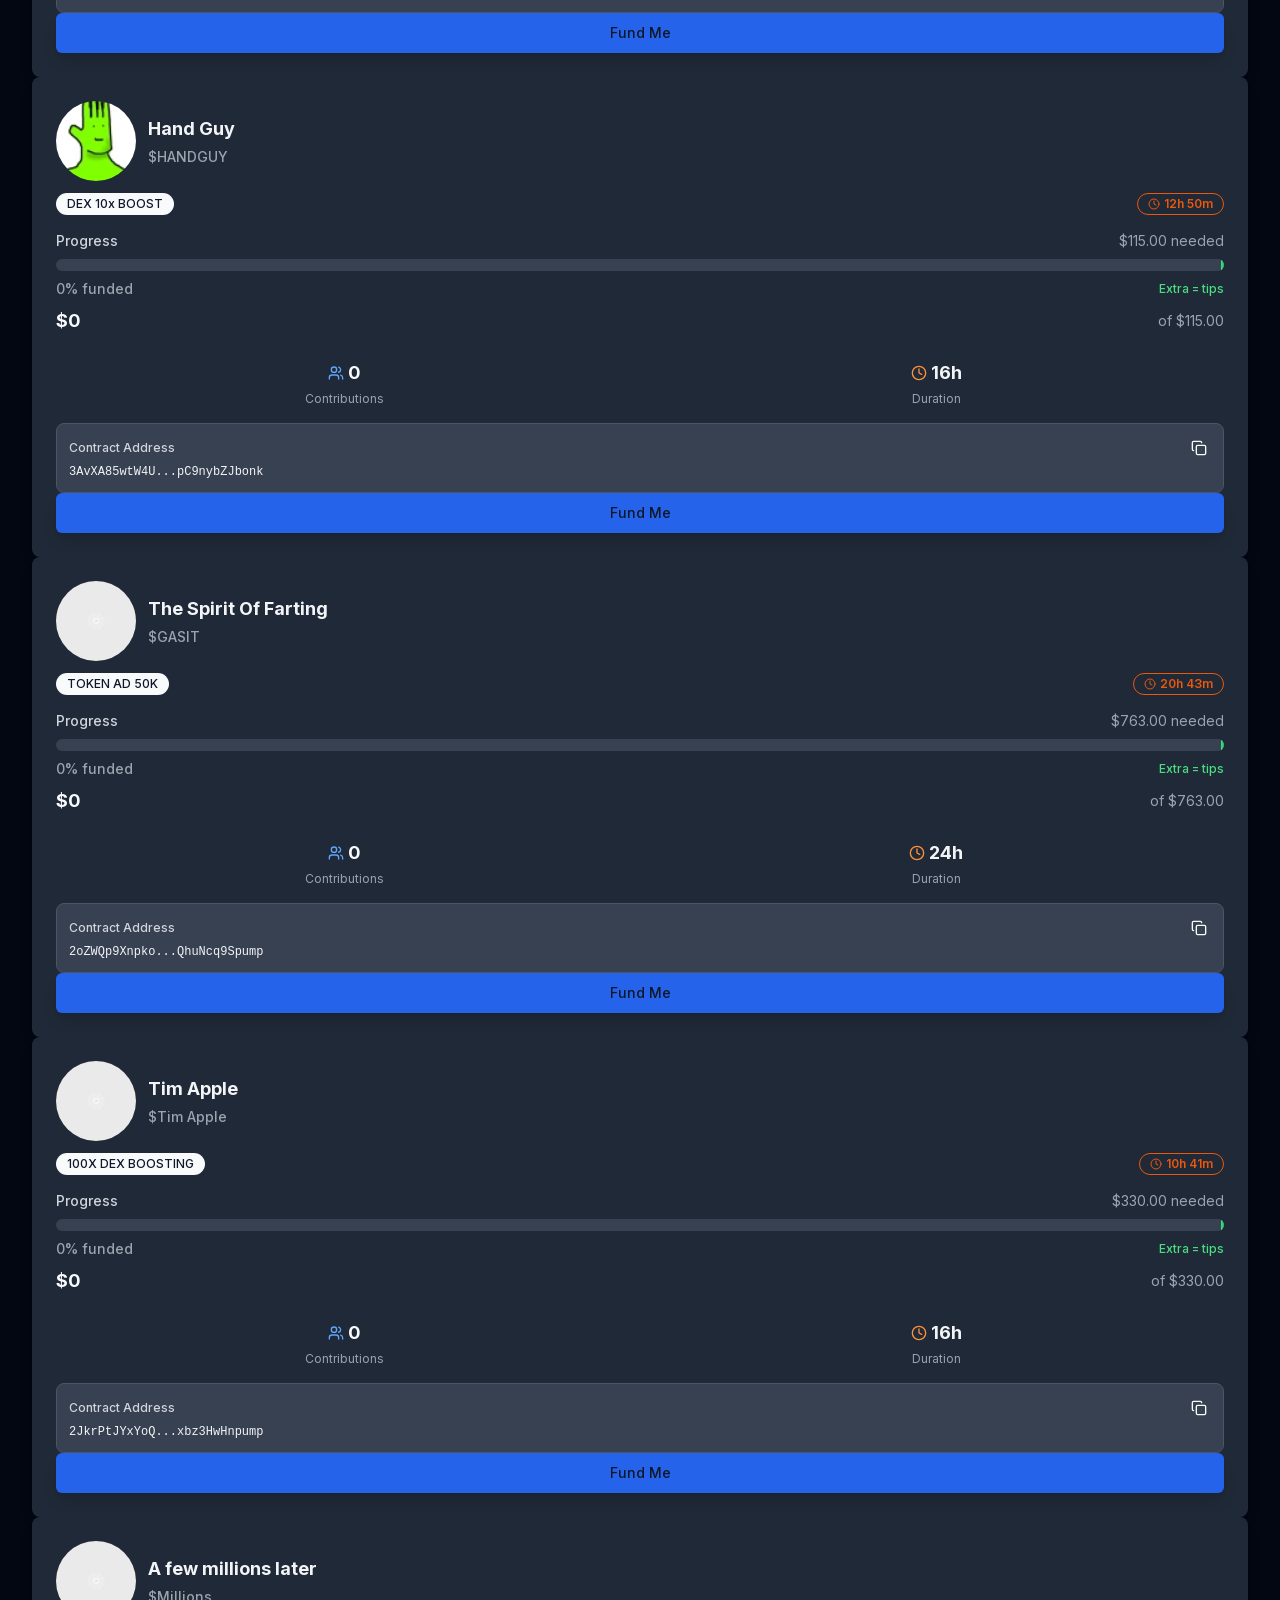
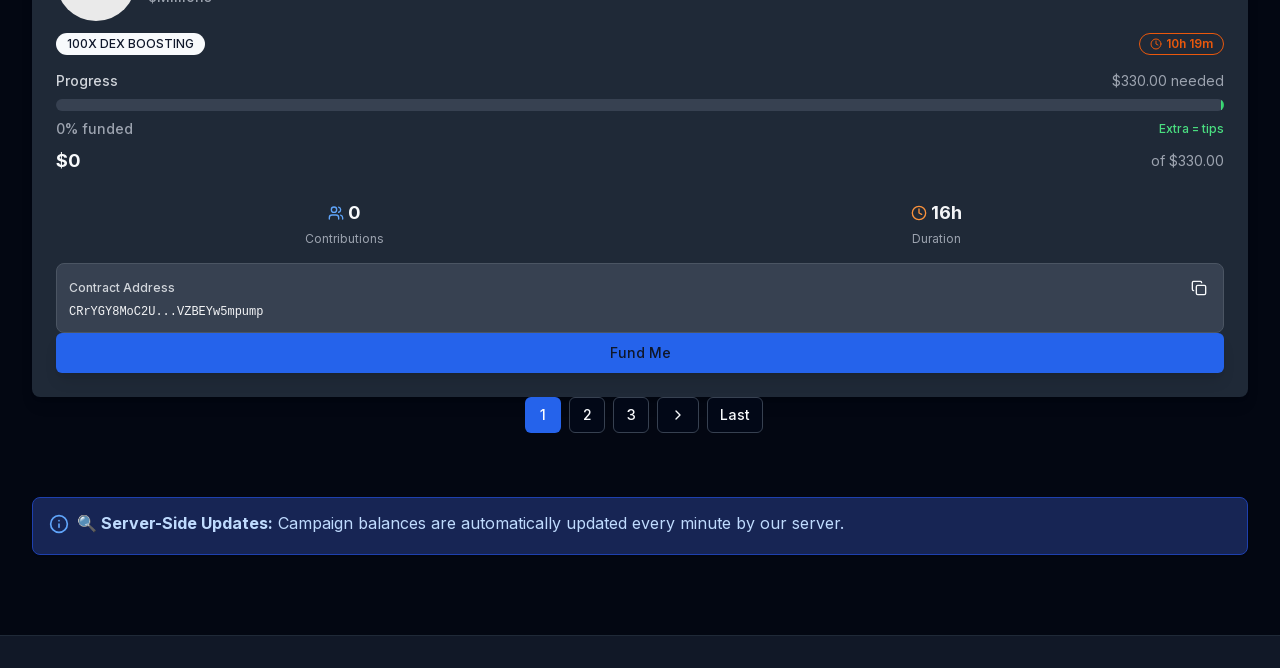
==== commit 554e2158: "Update index.html" ====
--- a/index.html
+++ b/index.html
@@ -1555,8 +1555,8 @@
         </main>
         <footer class="bg-gray-100 dark:bg-gray-900 border-t border-gray-200 dark:border-gray-800 py-4 mt-auto">
             <div class="container mx-auto px-4 text-center">
-                <p class="text-sm text-gray-600 dark:text-gray-400">Current UTC Time: <span class="font-mono">Tue, 12
-                        Aug 2025 16:47:15 GMT</span></p>
+                <p class="text-sm text-gray-600 dark:text-gray-400"><span class="font-mono">
+                        </span></p>
             </div>
         </footer>
     </div><next-route-announcer style="position: absolute;"
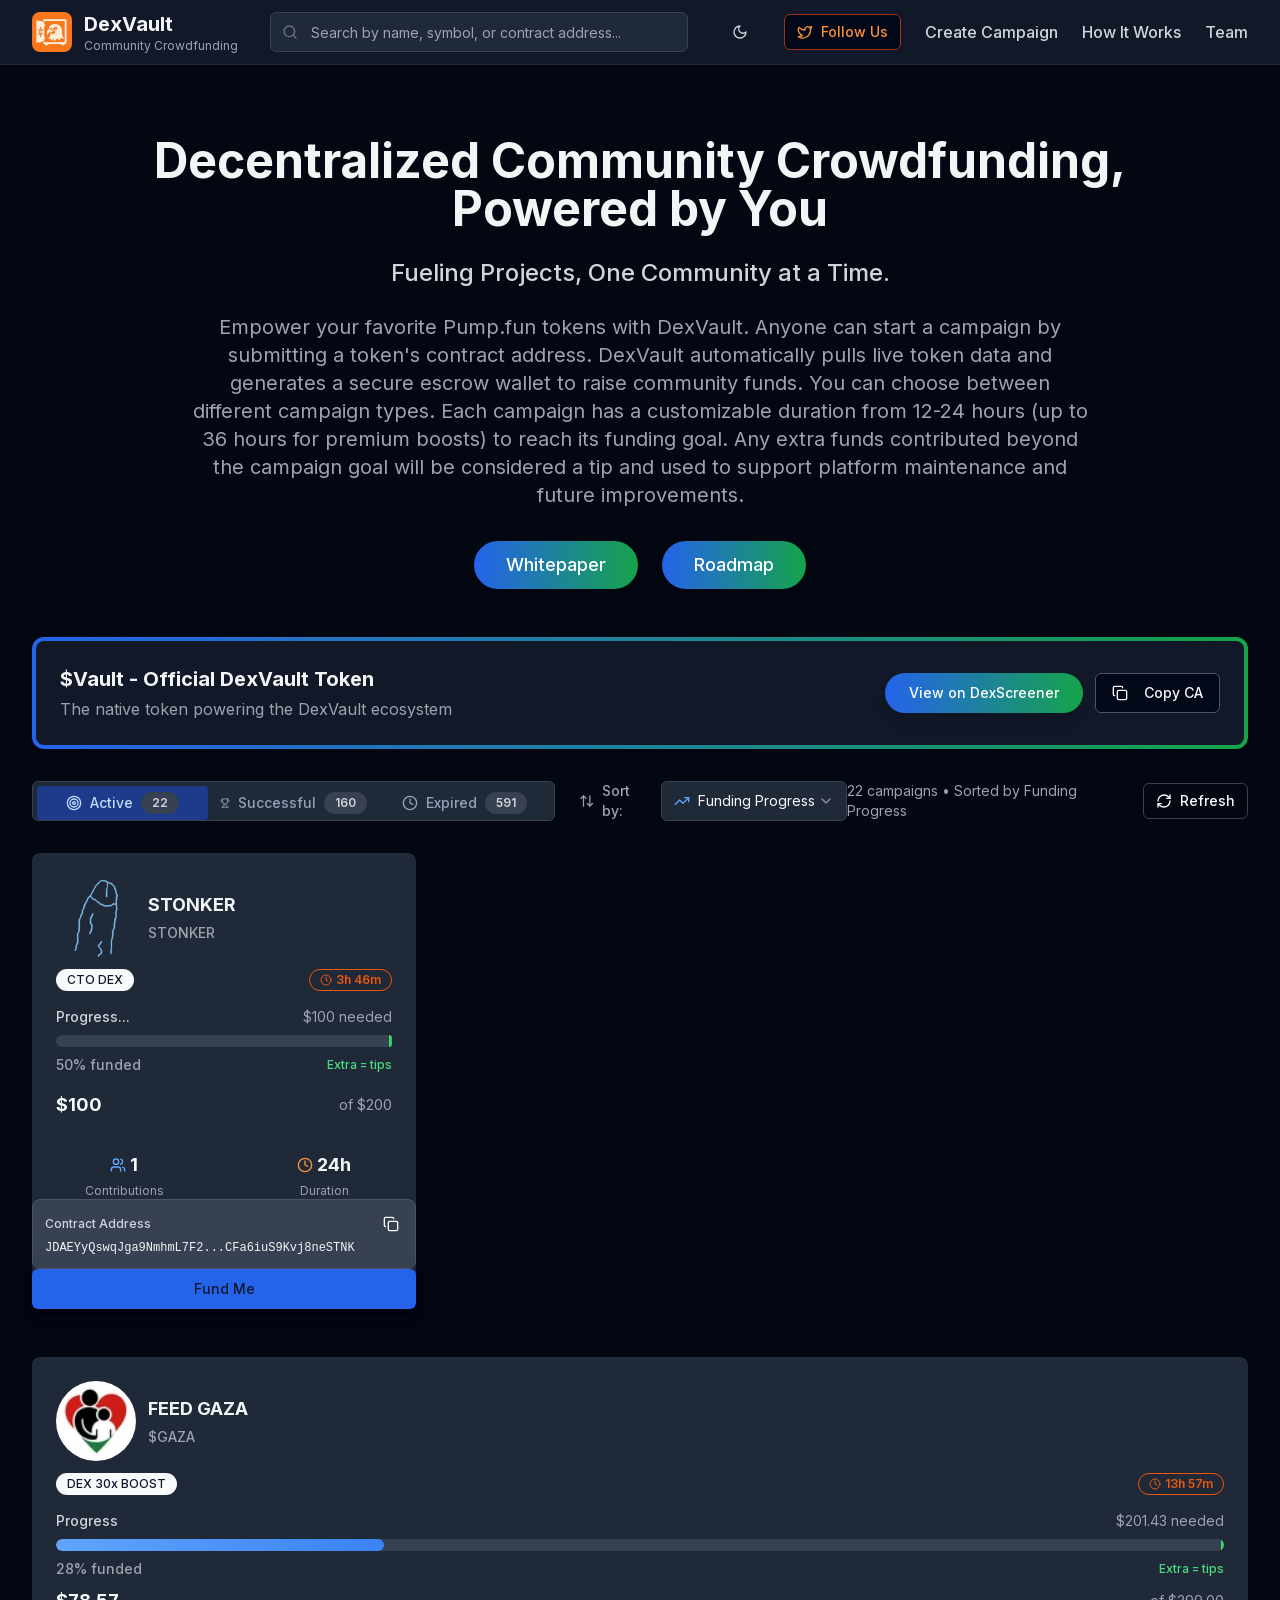
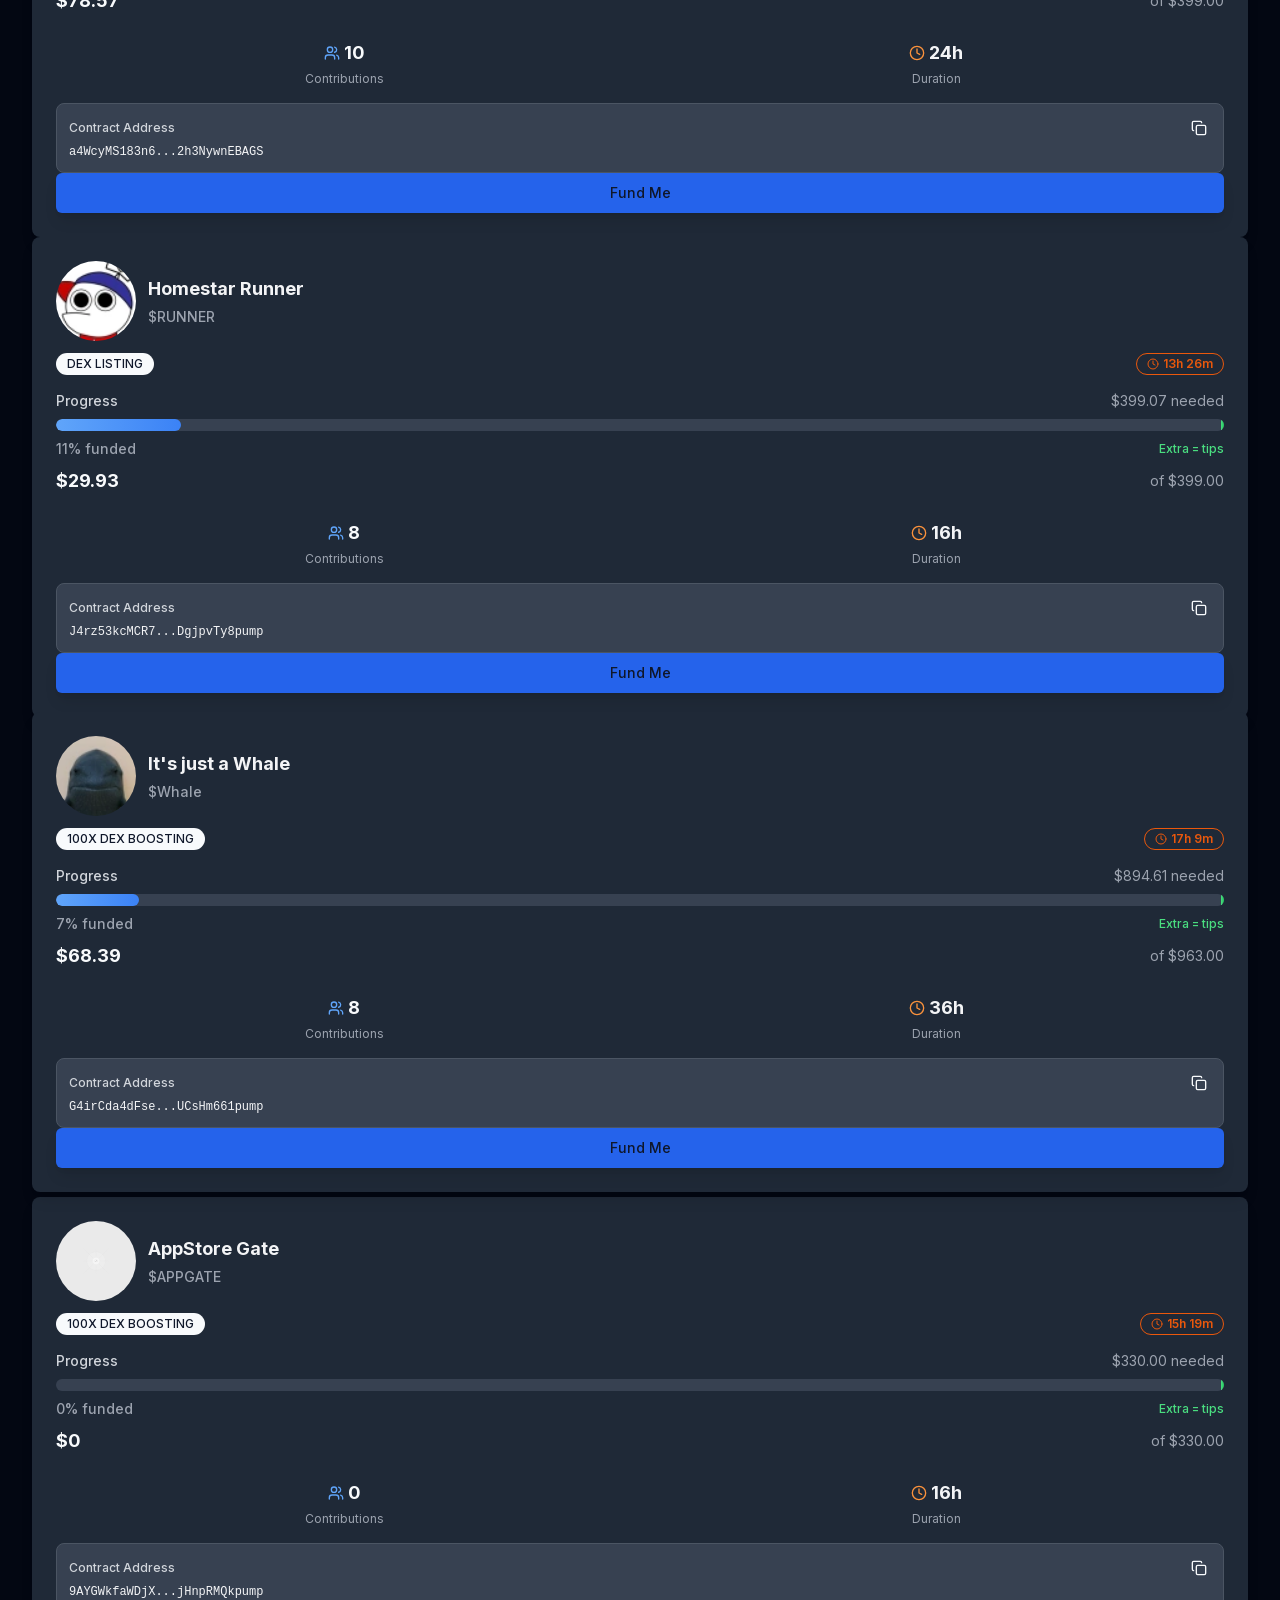
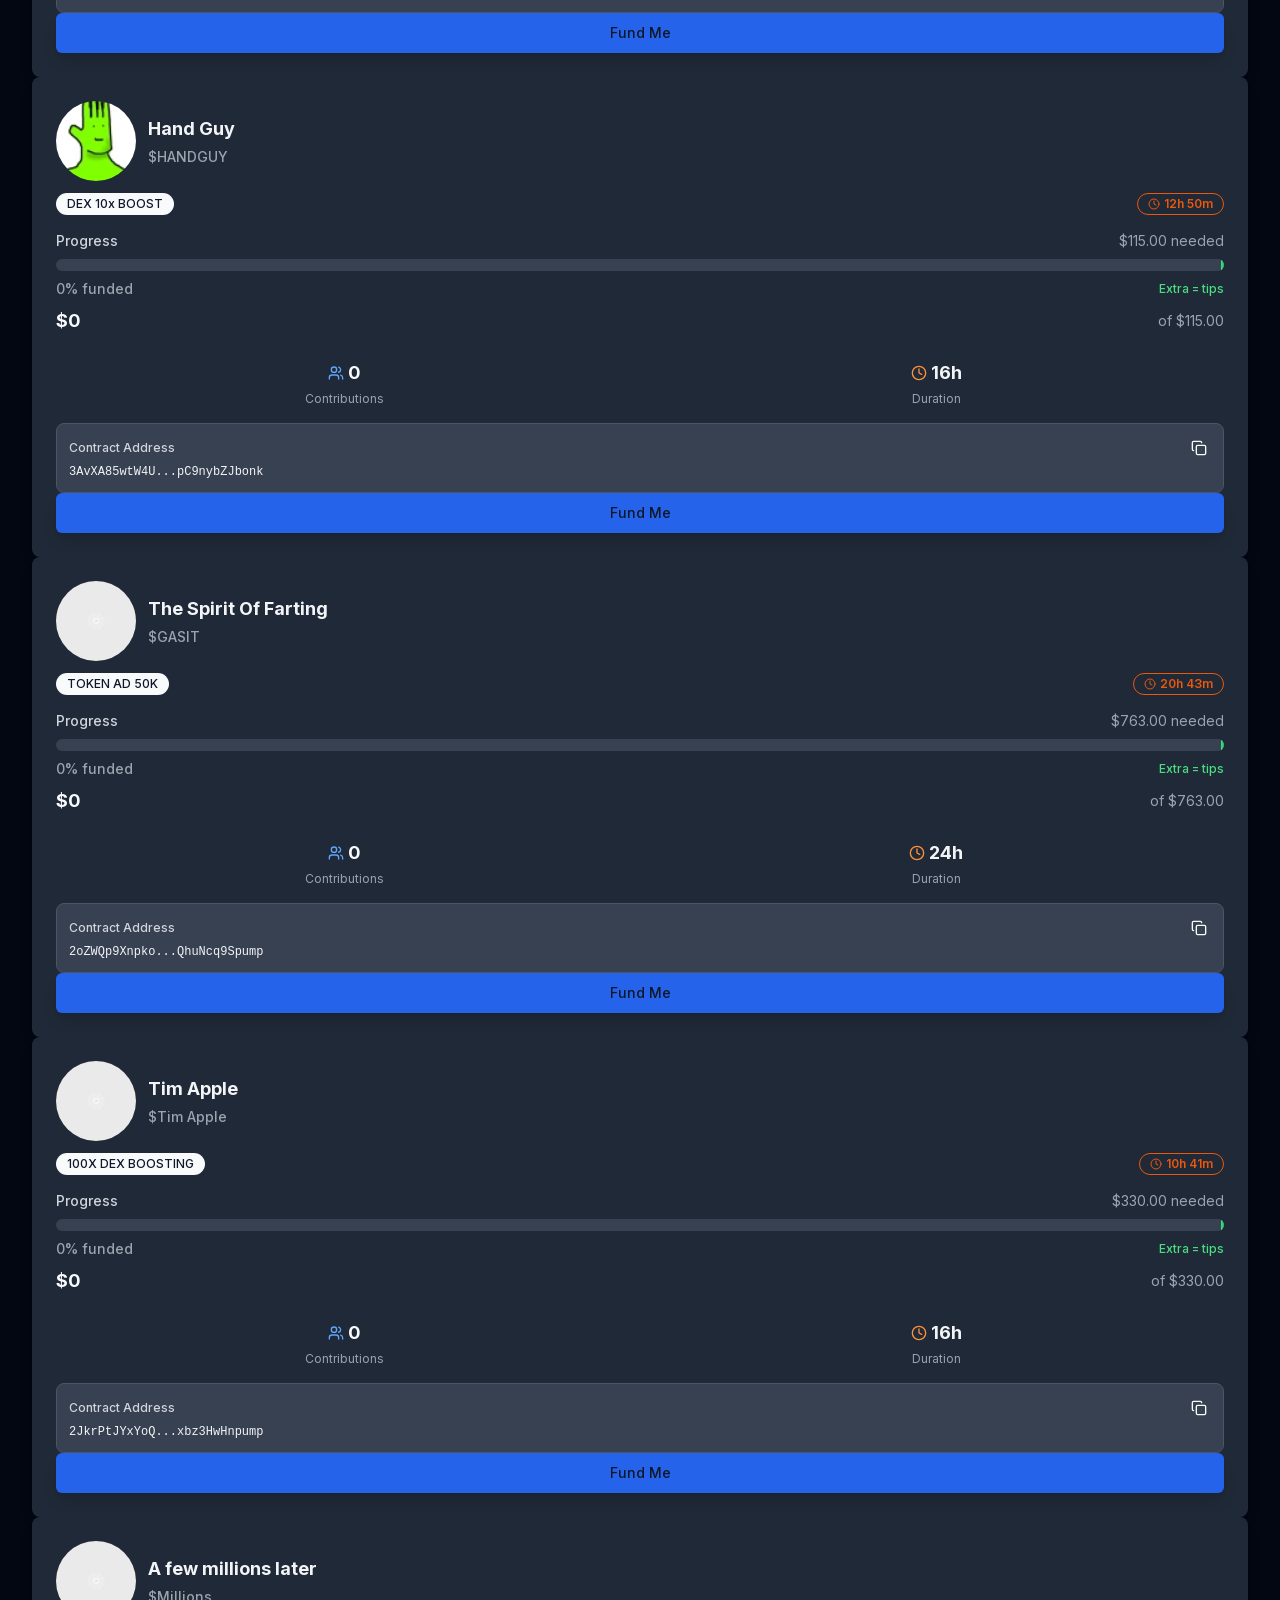
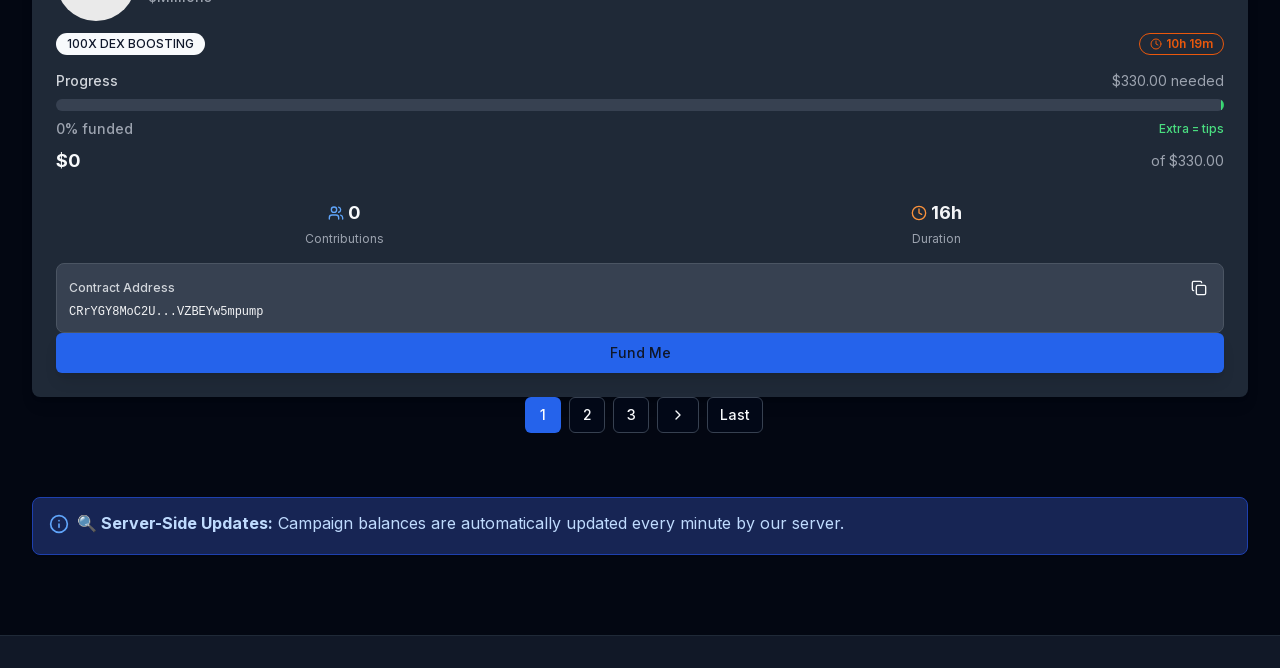
==== commit ae6f85db: "Update index.html" ====
--- a/index.html
+++ b/index.html
@@ -407,7 +407,7 @@
                                                             </svg></button></div>
                                                     <p
                                                         class="text-xs font-mono text-gray-900 dark:text-gray-100 break-all">
-                                                       JDAEYyQswqJga9NmhmL7F2Ruf1CFa6iuS9Kvj8neSTNK</p>
+                                                       JDAEYyQswqJga9NmhmL7F2...CFa6iuS9Kvj8neSTNK</p>
                                                 </div><a
                                                     href="more/index.html">
                                                     <div tabindex="0"><button
